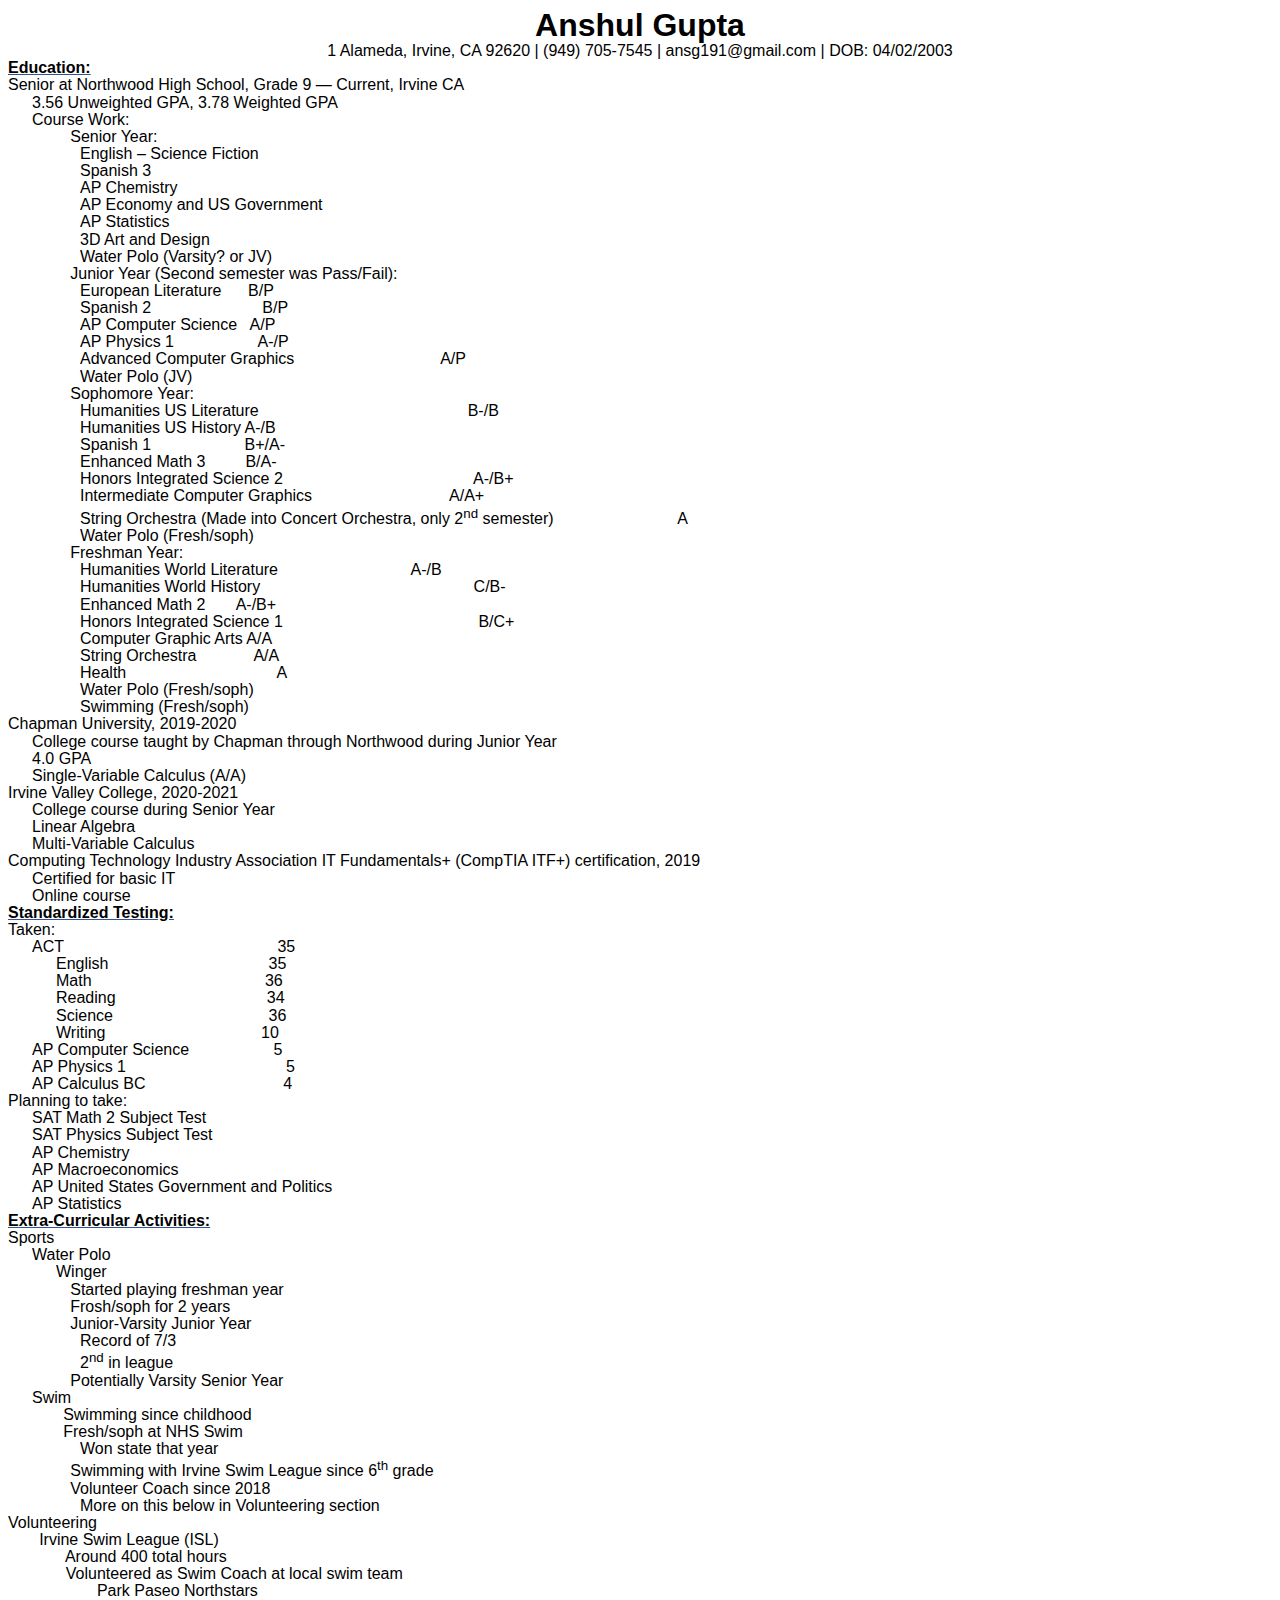
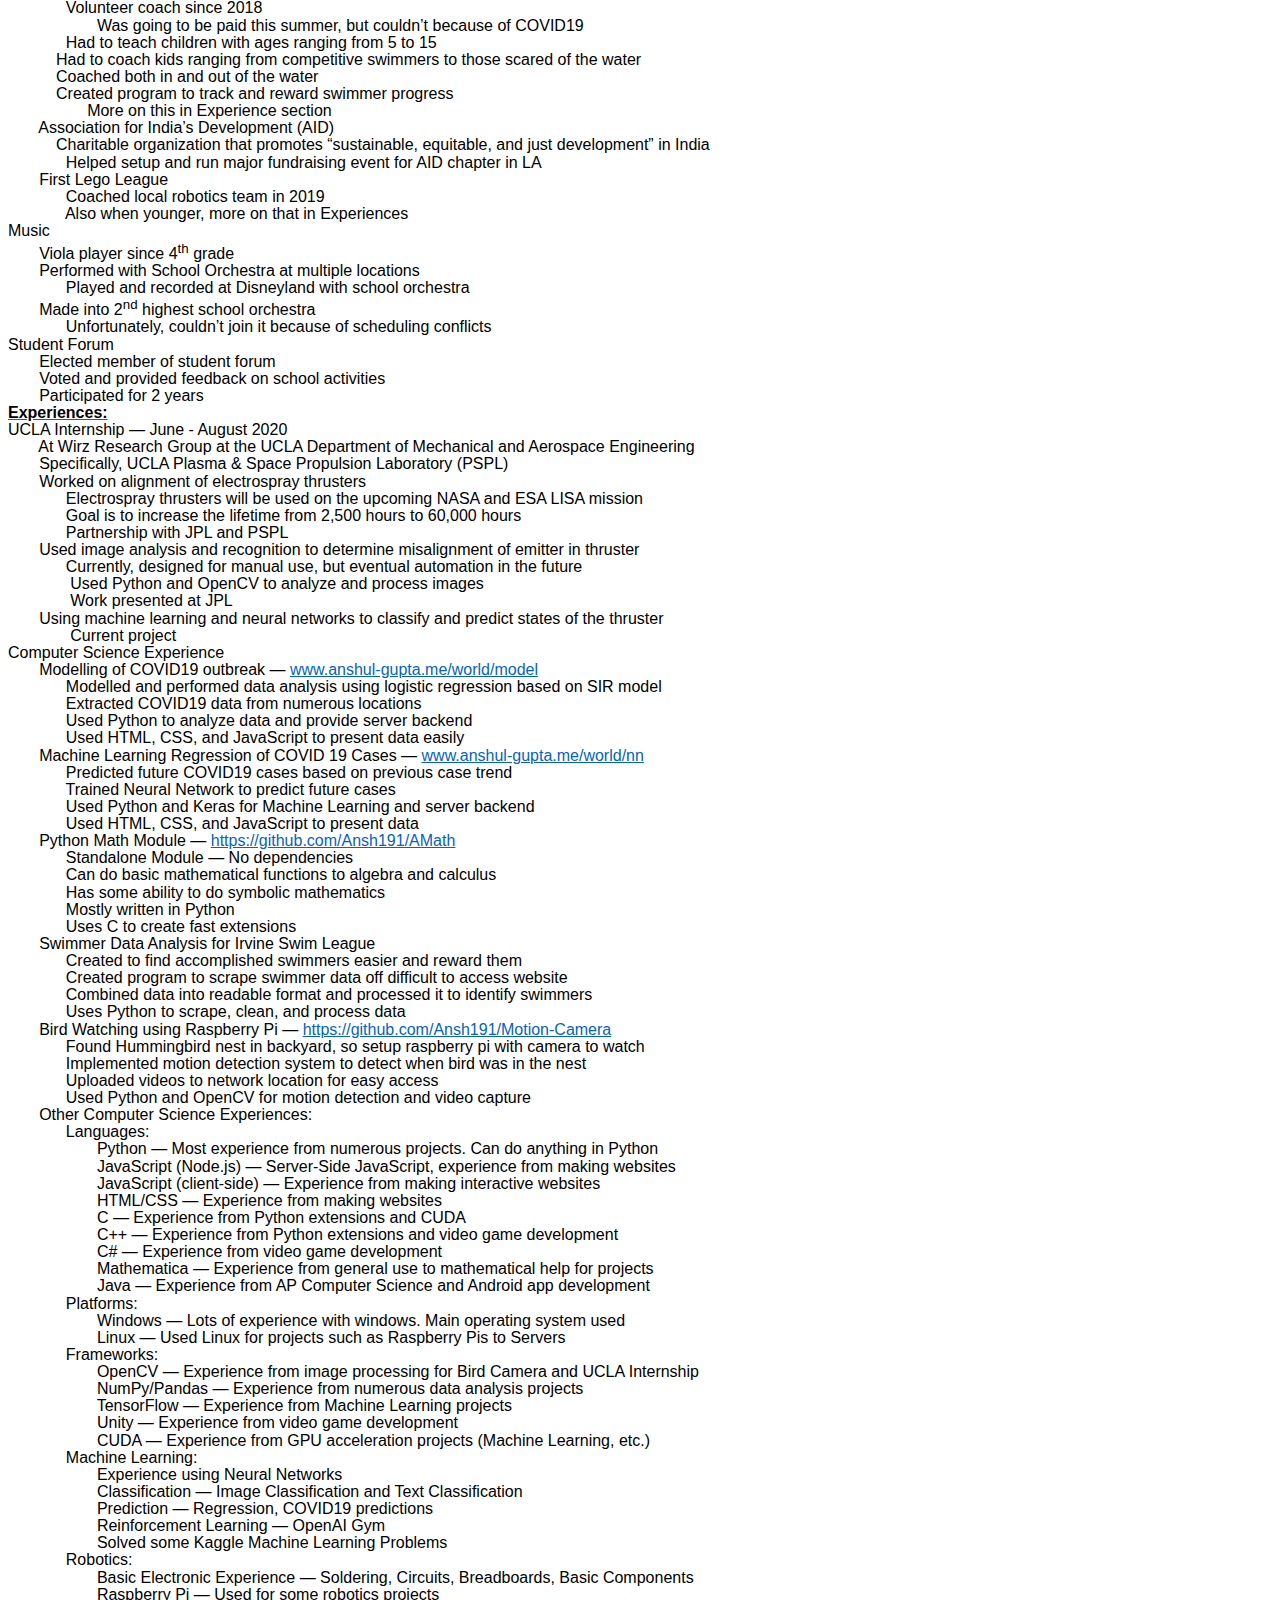
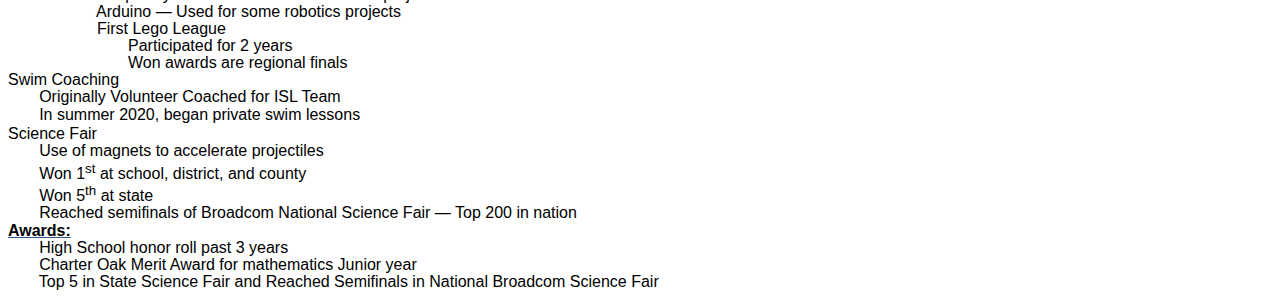
==== Anshul_Gupta_Experiences.html @ 7b988333 "Resume upload 2" ====
<html xmlns:v="urn:schemas-microsoft-com:vml"
xmlns:o="urn:schemas-microsoft-com:office:office"
xmlns:w="urn:schemas-microsoft-com:office:word"
xmlns:m="http://schemas.microsoft.com/office/2004/12/omml"
xmlns="http://www.w3.org/TR/REC-html40">

<head>
<meta http-equiv=Content-Type content="text/html; charset=windows-1252">
<meta name=ProgId content=Word.Document>
<meta name=Generator content="Microsoft Word 15">
<meta name=Originator content="Microsoft Word 15">
<link rel=File-List href="Anshul_Gupta_Experiences_files/filelist.xml">
<!--[if gte mso 9]><xml>
 <o:DocumentProperties>
  <o:Author>Anshul Gupta</o:Author>
  <o:LastAuthor>Anshul Gupta</o:LastAuthor>
  <o:Revision>2</o:Revision>
  <o:TotalTime>408</o:TotalTime>
  <o:Created>2020-08-03T23:43:00Z</o:Created>
  <o:LastSaved>2020-08-03T23:43:00Z</o:LastSaved>
  <o:Pages>5</o:Pages>
  <o:Words>1197</o:Words>
  <o:Characters>6829</o:Characters>
  <o:Lines>56</o:Lines>
  <o:Paragraphs>16</o:Paragraphs>
  <o:CharactersWithSpaces>8010</o:CharactersWithSpaces>
  <o:Version>16.00</o:Version>
 </o:DocumentProperties>
 <o:OfficeDocumentSettings>
  <o:AllowPNG/>
 </o:OfficeDocumentSettings>
</xml><![endif]-->
<link rel=dataStoreItem href="Anshul_Gupta_Experiences_files/item0001.xml"
target="Anshul_Gupta_Experiences_files/props002.xml">
<link rel=themeData href="Anshul_Gupta_Experiences_files/themedata.thmx">
<link rel=colorSchemeMapping
href="Anshul_Gupta_Experiences_files/colorschememapping.xml">
<!--[if gte mso 9]><xml>
 <w:WordDocument>
  <w:SpellingState>Clean</w:SpellingState>
  <w:GrammarState>Clean</w:GrammarState>
  <w:TrackMoves/>
  <w:TrackFormatting/>
  <w:PunctuationKerning/>
  <w:ValidateAgainstSchemas/>
  <w:SaveIfXMLInvalid>false</w:SaveIfXMLInvalid>
  <w:IgnoreMixedContent>false</w:IgnoreMixedContent>
  <w:AlwaysShowPlaceholderText>false</w:AlwaysShowPlaceholderText>
  <w:DoNotPromoteQF/>
  <w:LidThemeOther>EN-US</w:LidThemeOther>
  <w:LidThemeAsian>X-NONE</w:LidThemeAsian>
  <w:LidThemeComplexScript>X-NONE</w:LidThemeComplexScript>
  <w:Compatibility>
   <w:BreakWrappedTables/>
   <w:SnapToGridInCell/>
   <w:WrapTextWithPunct/>
   <w:UseAsianBreakRules/>
   <w:DontGrowAutofit/>
   <w:SplitPgBreakAndParaMark/>
   <w:EnableOpenTypeKerning/>
   <w:DontFlipMirrorIndents/>
   <w:OverrideTableStyleHps/>
  </w:Compatibility>
  <m:mathPr>
   <m:mathFont m:val="Cambria Math"/>
   <m:brkBin m:val="before"/>
   <m:brkBinSub m:val="&#45;-"/>
   <m:smallFrac m:val="off"/>
   <m:dispDef/>
   <m:lMargin m:val="0"/>
   <m:rMargin m:val="0"/>
   <m:defJc m:val="centerGroup"/>
   <m:wrapIndent m:val="1440"/>
   <m:intLim m:val="subSup"/>
   <m:naryLim m:val="undOvr"/>
  </m:mathPr></w:WordDocument>
</xml><![endif]--><!--[if gte mso 9]><xml>
 <w:LatentStyles DefLockedState="false" DefUnhideWhenUsed="false"
  DefSemiHidden="false" DefQFormat="false" DefPriority="99"
  LatentStyleCount="376">
  <w:LsdException Locked="false" Priority="0" QFormat="true" Name="Normal"/>
  <w:LsdException Locked="false" Priority="9" QFormat="true" Name="heading 1"/>
  <w:LsdException Locked="false" Priority="9" SemiHidden="true"
   UnhideWhenUsed="true" QFormat="true" Name="heading 2"/>
  <w:LsdException Locked="false" Priority="9" SemiHidden="true"
   UnhideWhenUsed="true" QFormat="true" Name="heading 3"/>
  <w:LsdException Locked="false" Priority="9" SemiHidden="true"
   UnhideWhenUsed="true" QFormat="true" Name="heading 4"/>
  <w:LsdException Locked="false" Priority="9" SemiHidden="true"
   UnhideWhenUsed="true" QFormat="true" Name="heading 5"/>
  <w:LsdException Locked="false" Priority="9" SemiHidden="true"
   UnhideWhenUsed="true" QFormat="true" Name="heading 6"/>
  <w:LsdException Locked="false" Priority="9" SemiHidden="true"
   UnhideWhenUsed="true" QFormat="true" Name="heading 7"/>
  <w:LsdException Locked="false" Priority="9" SemiHidden="true"
   UnhideWhenUsed="true" QFormat="true" Name="heading 8"/>
  <w:LsdException Locked="false" Priority="9" SemiHidden="true"
   UnhideWhenUsed="true" QFormat="true" Name="heading 9"/>
  <w:LsdException Locked="false" SemiHidden="true" UnhideWhenUsed="true"
   Name="index 1"/>
  <w:LsdException Locked="false" SemiHidden="true" UnhideWhenUsed="true"
   Name="index 2"/>
  <w:LsdException Locked="false" SemiHidden="true" UnhideWhenUsed="true"
   Name="index 3"/>
  <w:LsdException Locked="false" SemiHidden="true" UnhideWhenUsed="true"
   Name="index 4"/>
  <w:LsdException Locked="false" SemiHidden="true" UnhideWhenUsed="true"
   Name="index 5"/>
  <w:LsdException Locked="false" SemiHidden="true" UnhideWhenUsed="true"
   Name="index 6"/>
  <w:LsdException Locked="false" SemiHidden="true" UnhideWhenUsed="true"
   Name="index 7"/>
  <w:LsdException Locked="false" SemiHidden="true" UnhideWhenUsed="true"
   Name="index 8"/>
  <w:LsdException Locked="false" SemiHidden="true" UnhideWhenUsed="true"
   Name="index 9"/>
  <w:LsdException Locked="false" Priority="39" SemiHidden="true"
   UnhideWhenUsed="true" Name="toc 1"/>
  <w:LsdException Locked="false" Priority="39" SemiHidden="true"
   UnhideWhenUsed="true" Name="toc 2"/>
  <w:LsdException Locked="false" Priority="39" SemiHidden="true"
   UnhideWhenUsed="true" Name="toc 3"/>
  <w:LsdException Locked="false" Priority="39" SemiHidden="true"
   UnhideWhenUsed="true" Name="toc 4"/>
  <w:LsdException Locked="false" Priority="39" SemiHidden="true"
   UnhideWhenUsed="true" Name="toc 5"/>
  <w:LsdException Locked="false" Priority="39" SemiHidden="true"
   UnhideWhenUsed="true" Name="toc 6"/>
  <w:LsdException Locked="false" Priority="39" SemiHidden="true"
   UnhideWhenUsed="true" Name="toc 7"/>
  <w:LsdException Locked="false" Priority="39" SemiHidden="true"
   UnhideWhenUsed="true" Name="toc 8"/>
  <w:LsdException Locked="false" Priority="39" SemiHidden="true"
   UnhideWhenUsed="true" Name="toc 9"/>
  <w:LsdException Locked="false" SemiHidden="true" UnhideWhenUsed="true"
   Name="Normal Indent"/>
  <w:LsdException Locked="false" SemiHidden="true" UnhideWhenUsed="true"
   Name="footnote text"/>
  <w:LsdException Locked="false" SemiHidden="true" UnhideWhenUsed="true"
   Name="annotation text"/>
  <w:LsdException Locked="false" SemiHidden="true" UnhideWhenUsed="true"
   Name="header"/>
  <w:LsdException Locked="false" SemiHidden="true" UnhideWhenUsed="true"
   Name="footer"/>
  <w:LsdException Locked="false" SemiHidden="true" UnhideWhenUsed="true"
   Name="index heading"/>
  <w:LsdException Locked="false" Priority="35" SemiHidden="true"
   UnhideWhenUsed="true" QFormat="true" Name="caption"/>
  <w:LsdException Locked="false" SemiHidden="true" UnhideWhenUsed="true"
   Name="table of figures"/>
  <w:LsdException Locked="false" SemiHidden="true" UnhideWhenUsed="true"
   Name="envelope address"/>
  <w:LsdException Locked="false" SemiHidden="true" UnhideWhenUsed="true"
   Name="envelope return"/>
  <w:LsdException Locked="false" SemiHidden="true" UnhideWhenUsed="true"
   Name="footnote reference"/>
  <w:LsdException Locked="false" SemiHidden="true" UnhideWhenUsed="true"
   Name="annotation reference"/>
  <w:LsdException Locked="false" SemiHidden="true" UnhideWhenUsed="true"
   Name="line number"/>
  <w:LsdException Locked="false" SemiHidden="true" UnhideWhenUsed="true"
   Name="page number"/>
  <w:LsdException Locked="false" SemiHidden="true" UnhideWhenUsed="true"
   Name="endnote reference"/>
  <w:LsdException Locked="false" SemiHidden="true" UnhideWhenUsed="true"
   Name="endnote text"/>
  <w:LsdException Locked="false" SemiHidden="true" UnhideWhenUsed="true"
   Name="table of authorities"/>
  <w:LsdException Locked="false" SemiHidden="true" UnhideWhenUsed="true"
   Name="macro"/>
  <w:LsdException Locked="false" SemiHidden="true" UnhideWhenUsed="true"
   Name="toa heading"/>
  <w:LsdException Locked="false" SemiHidden="true" UnhideWhenUsed="true"
   Name="List"/>
  <w:LsdException Locked="false" SemiHidden="true" UnhideWhenUsed="true"
   Name="List Bullet"/>
  <w:LsdException Locked="false" SemiHidden="true" UnhideWhenUsed="true"
   Name="List Number"/>
  <w:LsdException Locked="false" SemiHidden="true" UnhideWhenUsed="true"
   Name="List 2"/>
  <w:LsdException Locked="false" SemiHidden="true" UnhideWhenUsed="true"
   Name="List 3"/>
  <w:LsdException Locked="false" SemiHidden="true" UnhideWhenUsed="true"
   Name="List 4"/>
  <w:LsdException Locked="false" SemiHidden="true" UnhideWhenUsed="true"
   Name="List 5"/>
  <w:LsdException Locked="false" SemiHidden="true" UnhideWhenUsed="true"
   Name="List Bullet 2"/>
  <w:LsdException Locked="false" SemiHidden="true" UnhideWhenUsed="true"
   Name="List Bullet 3"/>
  <w:LsdException Locked="false" SemiHidden="true" UnhideWhenUsed="true"
   Name="List Bullet 4"/>
  <w:LsdException Locked="false" SemiHidden="true" UnhideWhenUsed="true"
   Name="List Bullet 5"/>
  <w:LsdException Locked="false" SemiHidden="true" UnhideWhenUsed="true"
   Name="List Number 2"/>
  <w:LsdException Locked="false" SemiHidden="true" UnhideWhenUsed="true"
   Name="List Number 3"/>
  <w:LsdException Locked="false" SemiHidden="true" UnhideWhenUsed="true"
   Name="List Number 4"/>
  <w:LsdException Locked="false" SemiHidden="true" UnhideWhenUsed="true"
   Name="List Number 5"/>
  <w:LsdException Locked="false" Priority="10" QFormat="true" Name="Title"/>
  <w:LsdException Locked="false" SemiHidden="true" UnhideWhenUsed="true"
   Name="Closing"/>
  <w:LsdException Locked="false" SemiHidden="true" UnhideWhenUsed="true"
   Name="Signature"/>
  <w:LsdException Locked="false" Priority="1" SemiHidden="true"
   UnhideWhenUsed="true" Name="Default Paragraph Font"/>
  <w:LsdException Locked="false" SemiHidden="true" UnhideWhenUsed="true"
   Name="Body Text"/>
  <w:LsdException Locked="false" SemiHidden="true" UnhideWhenUsed="true"
   Name="Body Text Indent"/>
  <w:LsdException Locked="false" SemiHidden="true" UnhideWhenUsed="true"
   Name="List Continue"/>
  <w:LsdException Locked="false" SemiHidden="true" UnhideWhenUsed="true"
   Name="List Continue 2"/>
  <w:LsdException Locked="false" SemiHidden="true" UnhideWhenUsed="true"
   Name="List Continue 3"/>
  <w:LsdException Locked="false" SemiHidden="true" UnhideWhenUsed="true"
   Name="List Continue 4"/>
  <w:LsdException Locked="false" SemiHidden="true" UnhideWhenUsed="true"
   Name="List Continue 5"/>
  <w:LsdException Locked="false" SemiHidden="true" UnhideWhenUsed="true"
   Name="Message Header"/>
  <w:LsdException Locked="false" Priority="11" QFormat="true" Name="Subtitle"/>
  <w:LsdException Locked="false" SemiHidden="true" UnhideWhenUsed="true"
   Name="Salutation"/>
  <w:LsdException Locked="false" SemiHidden="true" UnhideWhenUsed="true"
   Name="Date"/>
  <w:LsdException Locked="false" SemiHidden="true" UnhideWhenUsed="true"
   Name="Body Text First Indent"/>
  <w:LsdException Locked="false" SemiHidden="true" UnhideWhenUsed="true"
   Name="Body Text First Indent 2"/>
  <w:LsdException Locked="false" SemiHidden="true" UnhideWhenUsed="true"
   Name="Note Heading"/>
  <w:LsdException Locked="false" SemiHidden="true" UnhideWhenUsed="true"
   Name="Body Text 2"/>
  <w:LsdException Locked="false" SemiHidden="true" UnhideWhenUsed="true"
   Name="Body Text 3"/>
  <w:LsdException Locked="false" SemiHidden="true" UnhideWhenUsed="true"
   Name="Body Text Indent 2"/>
  <w:LsdException Locked="false" SemiHidden="true" UnhideWhenUsed="true"
   Name="Body Text Indent 3"/>
  <w:LsdException Locked="false" SemiHidden="true" UnhideWhenUsed="true"
   Name="Block Text"/>
  <w:LsdException Locked="false" SemiHidden="true" UnhideWhenUsed="true"
   Name="Hyperlink"/>
  <w:LsdException Locked="false" SemiHidden="true" UnhideWhenUsed="true"
   Name="FollowedHyperlink"/>
  <w:LsdException Locked="false" Priority="22" QFormat="true" Name="Strong"/>
  <w:LsdException Locked="false" Priority="20" QFormat="true" Name="Emphasis"/>
  <w:LsdException Locked="false" SemiHidden="true" UnhideWhenUsed="true"
   Name="Document Map"/>
  <w:LsdException Locked="false" SemiHidden="true" UnhideWhenUsed="true"
   Name="Plain Text"/>
  <w:LsdException Locked="false" SemiHidden="true" UnhideWhenUsed="true"
   Name="E-mail Signature"/>
  <w:LsdException Locked="false" SemiHidden="true" UnhideWhenUsed="true"
   Name="HTML Top of Form"/>
  <w:LsdException Locked="false" SemiHidden="true" UnhideWhenUsed="true"
   Name="HTML Bottom of Form"/>
  <w:LsdException Locked="false" SemiHidden="true" UnhideWhenUsed="true"
   Name="Normal (Web)"/>
  <w:LsdException Locked="false" SemiHidden="true" UnhideWhenUsed="true"
   Name="HTML Acronym"/>
  <w:LsdException Locked="false" SemiHidden="true" UnhideWhenUsed="true"
   Name="HTML Address"/>
  <w:LsdException Locked="false" SemiHidden="true" UnhideWhenUsed="true"
   Name="HTML Cite"/>
  <w:LsdException Locked="false" SemiHidden="true" UnhideWhenUsed="true"
   Name="HTML Code"/>
  <w:LsdException Locked="false" SemiHidden="true" UnhideWhenUsed="true"
   Name="HTML Definition"/>
  <w:LsdException Locked="false" SemiHidden="true" UnhideWhenUsed="true"
   Name="HTML Keyboard"/>
  <w:LsdException Locked="false" SemiHidden="true" UnhideWhenUsed="true"
   Name="HTML Preformatted"/>
  <w:LsdException Locked="false" SemiHidden="true" UnhideWhenUsed="true"
   Name="HTML Sample"/>
  <w:LsdException Locked="false" SemiHidden="true" UnhideWhenUsed="true"
   Name="HTML Typewriter"/>
  <w:LsdException Locked="false" SemiHidden="true" UnhideWhenUsed="true"
   Name="HTML Variable"/>
  <w:LsdException Locked="false" SemiHidden="true" UnhideWhenUsed="true"
   Name="Normal Table"/>
  <w:LsdException Locked="false" SemiHidden="true" UnhideWhenUsed="true"
   Name="annotation subject"/>
  <w:LsdException Locked="false" SemiHidden="true" UnhideWhenUsed="true"
   Name="No List"/>
  <w:LsdException Locked="false" SemiHidden="true" UnhideWhenUsed="true"
   Name="Outline List 1"/>
  <w:LsdException Locked="false" SemiHidden="true" UnhideWhenUsed="true"
   Name="Outline List 2"/>
  <w:LsdException Locked="false" SemiHidden="true" UnhideWhenUsed="true"
   Name="Outline List 3"/>
  <w:LsdException Locked="false" SemiHidden="true" UnhideWhenUsed="true"
   Name="Table Simple 1"/>
  <w:LsdException Locked="false" SemiHidden="true" UnhideWhenUsed="true"
   Name="Table Simple 2"/>
  <w:LsdException Locked="false" SemiHidden="true" UnhideWhenUsed="true"
   Name="Table Simple 3"/>
  <w:LsdException Locked="false" SemiHidden="true" UnhideWhenUsed="true"
   Name="Table Classic 1"/>
  <w:LsdException Locked="false" SemiHidden="true" UnhideWhenUsed="true"
   Name="Table Classic 2"/>
  <w:LsdException Locked="false" SemiHidden="true" UnhideWhenUsed="true"
   Name="Table Classic 3"/>
  <w:LsdException Locked="false" SemiHidden="true" UnhideWhenUsed="true"
   Name="Table Classic 4"/>
  <w:LsdException Locked="false" SemiHidden="true" UnhideWhenUsed="true"
   Name="Table Colorful 1"/>
  <w:LsdException Locked="false" SemiHidden="true" UnhideWhenUsed="true"
   Name="Table Colorful 2"/>
  <w:LsdException Locked="false" SemiHidden="true" UnhideWhenUsed="true"
   Name="Table Colorful 3"/>
  <w:LsdException Locked="false" SemiHidden="true" UnhideWhenUsed="true"
   Name="Table Columns 1"/>
  <w:LsdException Locked="false" SemiHidden="true" UnhideWhenUsed="true"
   Name="Table Columns 2"/>
  <w:LsdException Locked="false" SemiHidden="true" UnhideWhenUsed="true"
   Name="Table Columns 3"/>
  <w:LsdException Locked="false" SemiHidden="true" UnhideWhenUsed="true"
   Name="Table Columns 4"/>
  <w:LsdException Locked="false" SemiHidden="true" UnhideWhenUsed="true"
   Name="Table Columns 5"/>
  <w:LsdException Locked="false" SemiHidden="true" UnhideWhenUsed="true"
   Name="Table Grid 1"/>
  <w:LsdException Locked="false" SemiHidden="true" UnhideWhenUsed="true"
   Name="Table Grid 2"/>
  <w:LsdException Locked="false" SemiHidden="true" UnhideWhenUsed="true"
   Name="Table Grid 3"/>
  <w:LsdException Locked="false" SemiHidden="true" UnhideWhenUsed="true"
   Name="Table Grid 4"/>
  <w:LsdException Locked="false" SemiHidden="true" UnhideWhenUsed="true"
   Name="Table Grid 5"/>
  <w:LsdException Locked="false" SemiHidden="true" UnhideWhenUsed="true"
   Name="Table Grid 6"/>
  <w:LsdException Locked="false" SemiHidden="true" UnhideWhenUsed="true"
   Name="Table Grid 7"/>
  <w:LsdException Locked="false" SemiHidden="true" UnhideWhenUsed="true"
   Name="Table Grid 8"/>
  <w:LsdException Locked="false" SemiHidden="true" UnhideWhenUsed="true"
   Name="Table List 1"/>
  <w:LsdException Locked="false" SemiHidden="true" UnhideWhenUsed="true"
   Name="Table List 2"/>
  <w:LsdException Locked="false" SemiHidden="true" UnhideWhenUsed="true"
   Name="Table List 3"/>
  <w:LsdException Locked="false" SemiHidden="true" UnhideWhenUsed="true"
   Name="Table List 4"/>
  <w:LsdException Locked="false" SemiHidden="true" UnhideWhenUsed="true"
   Name="Table List 5"/>
  <w:LsdException Locked="false" SemiHidden="true" UnhideWhenUsed="true"
   Name="Table List 6"/>
  <w:LsdException Locked="false" SemiHidden="true" UnhideWhenUsed="true"
   Name="Table List 7"/>
  <w:LsdException Locked="false" SemiHidden="true" UnhideWhenUsed="true"
   Name="Table List 8"/>
  <w:LsdException Locked="false" SemiHidden="true" UnhideWhenUsed="true"
   Name="Table 3D effects 1"/>
  <w:LsdException Locked="false" SemiHidden="true" UnhideWhenUsed="true"
   Name="Table 3D effects 2"/>
  <w:LsdException Locked="false" SemiHidden="true" UnhideWhenUsed="true"
   Name="Table 3D effects 3"/>
  <w:LsdException Locked="false" SemiHidden="true" UnhideWhenUsed="true"
   Name="Table Contemporary"/>
  <w:LsdException Locked="false" SemiHidden="true" UnhideWhenUsed="true"
   Name="Table Elegant"/>
  <w:LsdException Locked="false" SemiHidden="true" UnhideWhenUsed="true"
   Name="Table Professional"/>
  <w:LsdException Locked="false" SemiHidden="true" UnhideWhenUsed="true"
   Name="Table Subtle 1"/>
  <w:LsdException Locked="false" SemiHidden="true" UnhideWhenUsed="true"
   Name="Table Subtle 2"/>
  <w:LsdException Locked="false" SemiHidden="true" UnhideWhenUsed="true"
   Name="Table Web 1"/>
  <w:LsdException Locked="false" SemiHidden="true" UnhideWhenUsed="true"
   Name="Table Web 2"/>
  <w:LsdException Locked="false" SemiHidden="true" UnhideWhenUsed="true"
   Name="Table Web 3"/>
  <w:LsdException Locked="false" SemiHidden="true" UnhideWhenUsed="true"
   Name="Balloon Text"/>
  <w:LsdException Locked="false" Priority="39" Name="Table Grid"/>
  <w:LsdException Locked="false" SemiHidden="true" UnhideWhenUsed="true"
   Name="Table Theme"/>
  <w:LsdException Locked="false" SemiHidden="true" Name="Placeholder Text"/>
  <w:LsdException Locked="false" Priority="1" QFormat="true" Name="No Spacing"/>
  <w:LsdException Locked="false" Priority="60" Name="Light Shading"/>
  <w:LsdException Locked="false" Priority="61" Name="Light List"/>
  <w:LsdException Locked="false" Priority="62" Name="Light Grid"/>
  <w:LsdException Locked="false" Priority="63" Name="Medium Shading 1"/>
  <w:LsdException Locked="false" Priority="64" Name="Medium Shading 2"/>
  <w:LsdException Locked="false" Priority="65" Name="Medium List 1"/>
  <w:LsdException Locked="false" Priority="66" Name="Medium List 2"/>
  <w:LsdException Locked="false" Priority="67" Name="Medium Grid 1"/>
  <w:LsdException Locked="false" Priority="68" Name="Medium Grid 2"/>
  <w:LsdException Locked="false" Priority="69" Name="Medium Grid 3"/>
  <w:LsdException Locked="false" Priority="70" Name="Dark List"/>
  <w:LsdException Locked="false" Priority="71" Name="Colorful Shading"/>
  <w:LsdException Locked="false" Priority="72" Name="Colorful List"/>
  <w:LsdException Locked="false" Priority="73" Name="Colorful Grid"/>
  <w:LsdException Locked="false" Priority="60" Name="Light Shading Accent 1"/>
  <w:LsdException Locked="false" Priority="61" Name="Light List Accent 1"/>
  <w:LsdException Locked="false" Priority="62" Name="Light Grid Accent 1"/>
  <w:LsdException Locked="false" Priority="63" Name="Medium Shading 1 Accent 1"/>
  <w:LsdException Locked="false" Priority="64" Name="Medium Shading 2 Accent 1"/>
  <w:LsdException Locked="false" Priority="65" Name="Medium List 1 Accent 1"/>
  <w:LsdException Locked="false" SemiHidden="true" Name="Revision"/>
  <w:LsdException Locked="false" Priority="34" QFormat="true"
   Name="List Paragraph"/>
  <w:LsdException Locked="false" Priority="29" QFormat="true" Name="Quote"/>
  <w:LsdException Locked="false" Priority="30" QFormat="true"
   Name="Intense Quote"/>
  <w:LsdException Locked="false" Priority="66" Name="Medium List 2 Accent 1"/>
  <w:LsdException Locked="false" Priority="67" Name="Medium Grid 1 Accent 1"/>
  <w:LsdException Locked="false" Priority="68" Name="Medium Grid 2 Accent 1"/>
  <w:LsdException Locked="false" Priority="69" Name="Medium Grid 3 Accent 1"/>
  <w:LsdException Locked="false" Priority="70" Name="Dark List Accent 1"/>
  <w:LsdException Locked="false" Priority="71" Name="Colorful Shading Accent 1"/>
  <w:LsdException Locked="false" Priority="72" Name="Colorful List Accent 1"/>
  <w:LsdException Locked="false" Priority="73" Name="Colorful Grid Accent 1"/>
  <w:LsdException Locked="false" Priority="60" Name="Light Shading Accent 2"/>
  <w:LsdException Locked="false" Priority="61" Name="Light List Accent 2"/>
  <w:LsdException Locked="false" Priority="62" Name="Light Grid Accent 2"/>
  <w:LsdException Locked="false" Priority="63" Name="Medium Shading 1 Accent 2"/>
  <w:LsdException Locked="false" Priority="64" Name="Medium Shading 2 Accent 2"/>
  <w:LsdException Locked="false" Priority="65" Name="Medium List 1 Accent 2"/>
  <w:LsdException Locked="false" Priority="66" Name="Medium List 2 Accent 2"/>
  <w:LsdException Locked="false" Priority="67" Name="Medium Grid 1 Accent 2"/>
  <w:LsdException Locked="false" Priority="68" Name="Medium Grid 2 Accent 2"/>
  <w:LsdException Locked="false" Priority="69" Name="Medium Grid 3 Accent 2"/>
  <w:LsdException Locked="false" Priority="70" Name="Dark List Accent 2"/>
  <w:LsdException Locked="false" Priority="71" Name="Colorful Shading Accent 2"/>
  <w:LsdException Locked="false" Priority="72" Name="Colorful List Accent 2"/>
  <w:LsdException Locked="false" Priority="73" Name="Colorful Grid Accent 2"/>
  <w:LsdException Locked="false" Priority="60" Name="Light Shading Accent 3"/>
  <w:LsdException Locked="false" Priority="61" Name="Light List Accent 3"/>
  <w:LsdException Locked="false" Priority="62" Name="Light Grid Accent 3"/>
  <w:LsdException Locked="false" Priority="63" Name="Medium Shading 1 Accent 3"/>
  <w:LsdException Locked="false" Priority="64" Name="Medium Shading 2 Accent 3"/>
  <w:LsdException Locked="false" Priority="65" Name="Medium List 1 Accent 3"/>
  <w:LsdException Locked="false" Priority="66" Name="Medium List 2 Accent 3"/>
  <w:LsdException Locked="false" Priority="67" Name="Medium Grid 1 Accent 3"/>
  <w:LsdException Locked="false" Priority="68" Name="Medium Grid 2 Accent 3"/>
  <w:LsdException Locked="false" Priority="69" Name="Medium Grid 3 Accent 3"/>
  <w:LsdException Locked="false" Priority="70" Name="Dark List Accent 3"/>
  <w:LsdException Locked="false" Priority="71" Name="Colorful Shading Accent 3"/>
  <w:LsdException Locked="false" Priority="72" Name="Colorful List Accent 3"/>
  <w:LsdException Locked="false" Priority="73" Name="Colorful Grid Accent 3"/>
  <w:LsdException Locked="false" Priority="60" Name="Light Shading Accent 4"/>
  <w:LsdException Locked="false" Priority="61" Name="Light List Accent 4"/>
  <w:LsdException Locked="false" Priority="62" Name="Light Grid Accent 4"/>
  <w:LsdException Locked="false" Priority="63" Name="Medium Shading 1 Accent 4"/>
  <w:LsdException Locked="false" Priority="64" Name="Medium Shading 2 Accent 4"/>
  <w:LsdException Locked="false" Priority="65" Name="Medium List 1 Accent 4"/>
  <w:LsdException Locked="false" Priority="66" Name="Medium List 2 Accent 4"/>
  <w:LsdException Locked="false" Priority="67" Name="Medium Grid 1 Accent 4"/>
  <w:LsdException Locked="false" Priority="68" Name="Medium Grid 2 Accent 4"/>
  <w:LsdException Locked="false" Priority="69" Name="Medium Grid 3 Accent 4"/>
  <w:LsdException Locked="false" Priority="70" Name="Dark List Accent 4"/>
  <w:LsdException Locked="false" Priority="71" Name="Colorful Shading Accent 4"/>
  <w:LsdException Locked="false" Priority="72" Name="Colorful List Accent 4"/>
  <w:LsdException Locked="false" Priority="73" Name="Colorful Grid Accent 4"/>
  <w:LsdException Locked="false" Priority="60" Name="Light Shading Accent 5"/>
  <w:LsdException Locked="false" Priority="61" Name="Light List Accent 5"/>
  <w:LsdException Locked="false" Priority="62" Name="Light Grid Accent 5"/>
  <w:LsdException Locked="false" Priority="63" Name="Medium Shading 1 Accent 5"/>
  <w:LsdException Locked="false" Priority="64" Name="Medium Shading 2 Accent 5"/>
  <w:LsdException Locked="false" Priority="65" Name="Medium List 1 Accent 5"/>
  <w:LsdException Locked="false" Priority="66" Name="Medium List 2 Accent 5"/>
  <w:LsdException Locked="false" Priority="67" Name="Medium Grid 1 Accent 5"/>
  <w:LsdException Locked="false" Priority="68" Name="Medium Grid 2 Accent 5"/>
  <w:LsdException Locked="false" Priority="69" Name="Medium Grid 3 Accent 5"/>
  <w:LsdException Locked="false" Priority="70" Name="Dark List Accent 5"/>
  <w:LsdException Locked="false" Priority="71" Name="Colorful Shading Accent 5"/>
  <w:LsdException Locked="false" Priority="72" Name="Colorful List Accent 5"/>
  <w:LsdException Locked="false" Priority="73" Name="Colorful Grid Accent 5"/>
  <w:LsdException Locked="false" Priority="60" Name="Light Shading Accent 6"/>
  <w:LsdException Locked="false" Priority="61" Name="Light List Accent 6"/>
  <w:LsdException Locked="false" Priority="62" Name="Light Grid Accent 6"/>
  <w:LsdException Locked="false" Priority="63" Name="Medium Shading 1 Accent 6"/>
  <w:LsdException Locked="false" Priority="64" Name="Medium Shading 2 Accent 6"/>
  <w:LsdException Locked="false" Priority="65" Name="Medium List 1 Accent 6"/>
  <w:LsdException Locked="false" Priority="66" Name="Medium List 2 Accent 6"/>
  <w:LsdException Locked="false" Priority="67" Name="Medium Grid 1 Accent 6"/>
  <w:LsdException Locked="false" Priority="68" Name="Medium Grid 2 Accent 6"/>
  <w:LsdException Locked="false" Priority="69" Name="Medium Grid 3 Accent 6"/>
  <w:LsdException Locked="false" Priority="70" Name="Dark List Accent 6"/>
  <w:LsdException Locked="false" Priority="71" Name="Colorful Shading Accent 6"/>
  <w:LsdException Locked="false" Priority="72" Name="Colorful List Accent 6"/>
  <w:LsdException Locked="false" Priority="73" Name="Colorful Grid Accent 6"/>
  <w:LsdException Locked="false" Priority="19" QFormat="true"
   Name="Subtle Emphasis"/>
  <w:LsdException Locked="false" Priority="21" QFormat="true"
   Name="Intense Emphasis"/>
  <w:LsdException Locked="false" Priority="31" QFormat="true"
   Name="Subtle Reference"/>
  <w:LsdException Locked="false" Priority="32" QFormat="true"
   Name="Intense Reference"/>
  <w:LsdException Locked="false" Priority="33" QFormat="true" Name="Book Title"/>
  <w:LsdException Locked="false" Priority="37" SemiHidden="true"
   UnhideWhenUsed="true" Name="Bibliography"/>
  <w:LsdException Locked="false" Priority="39" SemiHidden="true"
   UnhideWhenUsed="true" QFormat="true" Name="TOC Heading"/>
  <w:LsdException Locked="false" Priority="41" Name="Plain Table 1"/>
  <w:LsdException Locked="false" Priority="42" Name="Plain Table 2"/>
  <w:LsdException Locked="false" Priority="43" Name="Plain Table 3"/>
  <w:LsdException Locked="false" Priority="44" Name="Plain Table 4"/>
  <w:LsdException Locked="false" Priority="45" Name="Plain Table 5"/>
  <w:LsdException Locked="false" Priority="40" Name="Grid Table Light"/>
  <w:LsdException Locked="false" Priority="46" Name="Grid Table 1 Light"/>
  <w:LsdException Locked="false" Priority="47" Name="Grid Table 2"/>
  <w:LsdException Locked="false" Priority="48" Name="Grid Table 3"/>
  <w:LsdException Locked="false" Priority="49" Name="Grid Table 4"/>
  <w:LsdException Locked="false" Priority="50" Name="Grid Table 5 Dark"/>
  <w:LsdException Locked="false" Priority="51" Name="Grid Table 6 Colorful"/>
  <w:LsdException Locked="false" Priority="52" Name="Grid Table 7 Colorful"/>
  <w:LsdException Locked="false" Priority="46"
   Name="Grid Table 1 Light Accent 1"/>
  <w:LsdException Locked="false" Priority="47" Name="Grid Table 2 Accent 1"/>
  <w:LsdException Locked="false" Priority="48" Name="Grid Table 3 Accent 1"/>
  <w:LsdException Locked="false" Priority="49" Name="Grid Table 4 Accent 1"/>
  <w:LsdException Locked="false" Priority="50" Name="Grid Table 5 Dark Accent 1"/>
  <w:LsdException Locked="false" Priority="51"
   Name="Grid Table 6 Colorful Accent 1"/>
  <w:LsdException Locked="false" Priority="52"
   Name="Grid Table 7 Colorful Accent 1"/>
  <w:LsdException Locked="false" Priority="46"
   Name="Grid Table 1 Light Accent 2"/>
  <w:LsdException Locked="false" Priority="47" Name="Grid Table 2 Accent 2"/>
  <w:LsdException Locked="false" Priority="48" Name="Grid Table 3 Accent 2"/>
  <w:LsdException Locked="false" Priority="49" Name="Grid Table 4 Accent 2"/>
  <w:LsdException Locked="false" Priority="50" Name="Grid Table 5 Dark Accent 2"/>
  <w:LsdException Locked="false" Priority="51"
   Name="Grid Table 6 Colorful Accent 2"/>
  <w:LsdException Locked="false" Priority="52"
   Name="Grid Table 7 Colorful Accent 2"/>
  <w:LsdException Locked="false" Priority="46"
   Name="Grid Table 1 Light Accent 3"/>
  <w:LsdException Locked="false" Priority="47" Name="Grid Table 2 Accent 3"/>
  <w:LsdException Locked="false" Priority="48" Name="Grid Table 3 Accent 3"/>
  <w:LsdException Locked="false" Priority="49" Name="Grid Table 4 Accent 3"/>
  <w:LsdException Locked="false" Priority="50" Name="Grid Table 5 Dark Accent 3"/>
  <w:LsdException Locked="false" Priority="51"
   Name="Grid Table 6 Colorful Accent 3"/>
  <w:LsdException Locked="false" Priority="52"
   Name="Grid Table 7 Colorful Accent 3"/>
  <w:LsdException Locked="false" Priority="46"
   Name="Grid Table 1 Light Accent 4"/>
  <w:LsdException Locked="false" Priority="47" Name="Grid Table 2 Accent 4"/>
  <w:LsdException Locked="false" Priority="48" Name="Grid Table 3 Accent 4"/>
  <w:LsdException Locked="false" Priority="49" Name="Grid Table 4 Accent 4"/>
  <w:LsdException Locked="false" Priority="50" Name="Grid Table 5 Dark Accent 4"/>
  <w:LsdException Locked="false" Priority="51"
   Name="Grid Table 6 Colorful Accent 4"/>
  <w:LsdException Locked="false" Priority="52"
   Name="Grid Table 7 Colorful Accent 4"/>
  <w:LsdException Locked="false" Priority="46"
   Name="Grid Table 1 Light Accent 5"/>
  <w:LsdException Locked="false" Priority="47" Name="Grid Table 2 Accent 5"/>
  <w:LsdException Locked="false" Priority="48" Name="Grid Table 3 Accent 5"/>
  <w:LsdException Locked="false" Priority="49" Name="Grid Table 4 Accent 5"/>
  <w:LsdException Locked="false" Priority="50" Name="Grid Table 5 Dark Accent 5"/>
  <w:LsdException Locked="false" Priority="51"
   Name="Grid Table 6 Colorful Accent 5"/>
  <w:LsdException Locked="false" Priority="52"
   Name="Grid Table 7 Colorful Accent 5"/>
  <w:LsdException Locked="false" Priority="46"
   Name="Grid Table 1 Light Accent 6"/>
  <w:LsdException Locked="false" Priority="47" Name="Grid Table 2 Accent 6"/>
  <w:LsdException Locked="false" Priority="48" Name="Grid Table 3 Accent 6"/>
  <w:LsdException Locked="false" Priority="49" Name="Grid Table 4 Accent 6"/>
  <w:LsdException Locked="false" Priority="50" Name="Grid Table 5 Dark Accent 6"/>
  <w:LsdException Locked="false" Priority="51"
   Name="Grid Table 6 Colorful Accent 6"/>
  <w:LsdException Locked="false" Priority="52"
   Name="Grid Table 7 Colorful Accent 6"/>
  <w:LsdException Locked="false" Priority="46" Name="List Table 1 Light"/>
  <w:LsdException Locked="false" Priority="47" Name="List Table 2"/>
  <w:LsdException Locked="false" Priority="48" Name="List Table 3"/>
  <w:LsdException Locked="false" Priority="49" Name="List Table 4"/>
  <w:LsdException Locked="false" Priority="50" Name="List Table 5 Dark"/>
  <w:LsdException Locked="false" Priority="51" Name="List Table 6 Colorful"/>
  <w:LsdException Locked="false" Priority="52" Name="List Table 7 Colorful"/>
  <w:LsdException Locked="false" Priority="46"
   Name="List Table 1 Light Accent 1"/>
  <w:LsdException Locked="false" Priority="47" Name="List Table 2 Accent 1"/>
  <w:LsdException Locked="false" Priority="48" Name="List Table 3 Accent 1"/>
  <w:LsdException Locked="false" Priority="49" Name="List Table 4 Accent 1"/>
  <w:LsdException Locked="false" Priority="50" Name="List Table 5 Dark Accent 1"/>
  <w:LsdException Locked="false" Priority="51"
   Name="List Table 6 Colorful Accent 1"/>
  <w:LsdException Locked="false" Priority="52"
   Name="List Table 7 Colorful Accent 1"/>
  <w:LsdException Locked="false" Priority="46"
   Name="List Table 1 Light Accent 2"/>
  <w:LsdException Locked="false" Priority="47" Name="List Table 2 Accent 2"/>
  <w:LsdException Locked="false" Priority="48" Name="List Table 3 Accent 2"/>
  <w:LsdException Locked="false" Priority="49" Name="List Table 4 Accent 2"/>
  <w:LsdException Locked="false" Priority="50" Name="List Table 5 Dark Accent 2"/>
  <w:LsdException Locked="false" Priority="51"
   Name="List Table 6 Colorful Accent 2"/>
  <w:LsdException Locked="false" Priority="52"
   Name="List Table 7 Colorful Accent 2"/>
  <w:LsdException Locked="false" Priority="46"
   Name="List Table 1 Light Accent 3"/>
  <w:LsdException Locked="false" Priority="47" Name="List Table 2 Accent 3"/>
  <w:LsdException Locked="false" Priority="48" Name="List Table 3 Accent 3"/>
  <w:LsdException Locked="false" Priority="49" Name="List Table 4 Accent 3"/>
  <w:LsdException Locked="false" Priority="50" Name="List Table 5 Dark Accent 3"/>
  <w:LsdException Locked="false" Priority="51"
   Name="List Table 6 Colorful Accent 3"/>
  <w:LsdException Locked="false" Priority="52"
   Name="List Table 7 Colorful Accent 3"/>
  <w:LsdException Locked="false" Priority="46"
   Name="List Table 1 Light Accent 4"/>
  <w:LsdException Locked="false" Priority="47" Name="List Table 2 Accent 4"/>
  <w:LsdException Locked="false" Priority="48" Name="List Table 3 Accent 4"/>
  <w:LsdException Locked="false" Priority="49" Name="List Table 4 Accent 4"/>
  <w:LsdException Locked="false" Priority="50" Name="List Table 5 Dark Accent 4"/>
  <w:LsdException Locked="false" Priority="51"
   Name="List Table 6 Colorful Accent 4"/>
  <w:LsdException Locked="false" Priority="52"
   Name="List Table 7 Colorful Accent 4"/>
  <w:LsdException Locked="false" Priority="46"
   Name="List Table 1 Light Accent 5"/>
  <w:LsdException Locked="false" Priority="47" Name="List Table 2 Accent 5"/>
  <w:LsdException Locked="false" Priority="48" Name="List Table 3 Accent 5"/>
  <w:LsdException Locked="false" Priority="49" Name="List Table 4 Accent 5"/>
  <w:LsdException Locked="false" Priority="50" Name="List Table 5 Dark Accent 5"/>
  <w:LsdException Locked="false" Priority="51"
   Name="List Table 6 Colorful Accent 5"/>
  <w:LsdException Locked="false" Priority="52"
   Name="List Table 7 Colorful Accent 5"/>
  <w:LsdException Locked="false" Priority="46"
   Name="List Table 1 Light Accent 6"/>
  <w:LsdException Locked="false" Priority="47" Name="List Table 2 Accent 6"/>
  <w:LsdException Locked="false" Priority="48" Name="List Table 3 Accent 6"/>
  <w:LsdException Locked="false" Priority="49" Name="List Table 4 Accent 6"/>
  <w:LsdException Locked="false" Priority="50" Name="List Table 5 Dark Accent 6"/>
  <w:LsdException Locked="false" Priority="51"
   Name="List Table 6 Colorful Accent 6"/>
  <w:LsdException Locked="false" Priority="52"
   Name="List Table 7 Colorful Accent 6"/>
  <w:LsdException Locked="false" SemiHidden="true" UnhideWhenUsed="true"
   Name="Mention"/>
  <w:LsdException Locked="false" SemiHidden="true" UnhideWhenUsed="true"
   Name="Smart Hyperlink"/>
  <w:LsdException Locked="false" SemiHidden="true" UnhideWhenUsed="true"
   Name="Hashtag"/>
  <w:LsdException Locked="false" SemiHidden="true" UnhideWhenUsed="true"
   Name="Unresolved Mention"/>
  <w:LsdException Locked="false" SemiHidden="true" UnhideWhenUsed="true"
   Name="Smart Link"/>
 </w:LatentStyles>
</xml><![endif]-->
<style>
<!--
 /* Font Definitions */
 @font-face
	{font-family:Wingdings;
	panose-1:5 0 0 0 0 0 0 0 0 0;
	mso-font-charset:2;
	mso-generic-font-family:auto;
	mso-font-pitch:variable;
	mso-font-signature:0 268435456 0 0 -2147483648 0;}
@font-face
	{font-family:"Cambria Math";
	panose-1:2 4 5 3 5 4 6 3 2 4;
	mso-font-charset:0;
	mso-generic-font-family:roman;
	mso-font-pitch:variable;
	mso-font-signature:3 0 0 0 1 0;}
@font-face
	{font-family:Calibri;
	panose-1:2 15 5 2 2 2 4 3 2 4;
	mso-font-charset:0;
	mso-generic-font-family:swiss;
	mso-font-pitch:variable;
	mso-font-signature:-469750017 -1073732485 9 0 511 0;}
@font-face
	{font-family:"Calibri Light";
	panose-1:2 15 3 2 2 2 4 3 2 4;
	mso-font-charset:0;
	mso-generic-font-family:swiss;
	mso-font-pitch:variable;
	mso-font-signature:-469750017 -1073732485 9 0 511 0;}
 /* Style Definitions */
 p.MsoNormal, li.MsoNormal, div.MsoNormal
	{mso-style-unhide:no;
	mso-style-qformat:yes;
	mso-style-parent:"";
	margin-top:0in;
	margin-right:0in;
	margin-bottom:8.0pt;
	margin-left:0in;
	line-height:107%;
	mso-pagination:widow-orphan;
	font-size:11.0pt;
	font-family:"Calibri",sans-serif;
	mso-ascii-font-family:Calibri;
	mso-ascii-theme-font:minor-latin;
	mso-fareast-font-family:Calibri;
	mso-fareast-theme-font:minor-latin;
	mso-hansi-font-family:Calibri;
	mso-hansi-theme-font:minor-latin;
	mso-bidi-font-family:"Times New Roman";
	mso-bidi-theme-font:minor-bidi;}
h2
	{mso-style-priority:9;
	mso-style-qformat:yes;
	mso-style-link:"Heading 2 Char";
	mso-style-next:Normal;
	margin-top:2.0pt;
	margin-right:0in;
	margin-bottom:0in;
	margin-left:0in;
	margin-bottom:.0001pt;
	line-height:107%;
	mso-pagination:widow-orphan lines-together;
	page-break-after:avoid;
	mso-outline-level:2;
	font-size:13.0pt;
	font-family:"Calibri Light",sans-serif;
	mso-ascii-font-family:"Calibri Light";
	mso-ascii-theme-font:major-latin;
	mso-fareast-font-family:"Times New Roman";
	mso-fareast-theme-font:major-fareast;
	mso-hansi-font-family:"Calibri Light";
	mso-hansi-theme-font:major-latin;
	mso-bidi-font-family:"Times New Roman";
	mso-bidi-theme-font:major-bidi;
	color:#2F5496;
	mso-themecolor:accent1;
	mso-themeshade:191;
	font-weight:normal;}
h3
	{mso-style-priority:9;
	mso-style-qformat:yes;
	mso-style-link:"Heading 3 Char";
	mso-style-next:Normal;
	margin-top:2.0pt;
	margin-right:0in;
	margin-bottom:0in;
	margin-left:0in;
	margin-bottom:.0001pt;
	line-height:107%;
	mso-pagination:widow-orphan lines-together;
	page-break-after:avoid;
	mso-outline-level:3;
	font-size:12.0pt;
	font-family:"Calibri Light",sans-serif;
	mso-ascii-font-family:"Calibri Light";
	mso-ascii-theme-font:major-latin;
	mso-fareast-font-family:"Times New Roman";
	mso-fareast-theme-font:major-fareast;
	mso-hansi-font-family:"Calibri Light";
	mso-hansi-theme-font:major-latin;
	mso-bidi-font-family:"Times New Roman";
	mso-bidi-theme-font:major-bidi;
	color:#1F3763;
	mso-themecolor:accent1;
	mso-themeshade:127;
	font-weight:normal;}
h4
	{mso-style-priority:9;
	mso-style-qformat:yes;
	mso-style-link:"Heading 4 Char";
	mso-style-next:Normal;
	margin-top:2.0pt;
	margin-right:0in;
	margin-bottom:0in;
	margin-left:0in;
	margin-bottom:.0001pt;
	line-height:107%;
	mso-pagination:widow-orphan lines-together;
	page-break-after:avoid;
	mso-outline-level:4;
	font-size:11.0pt;
	font-family:"Calibri Light",sans-serif;
	mso-ascii-font-family:"Calibri Light";
	mso-ascii-theme-font:major-latin;
	mso-fareast-font-family:"Times New Roman";
	mso-fareast-theme-font:major-fareast;
	mso-hansi-font-family:"Calibri Light";
	mso-hansi-theme-font:major-latin;
	mso-bidi-font-family:"Times New Roman";
	mso-bidi-theme-font:major-bidi;
	color:#2F5496;
	mso-themecolor:accent1;
	mso-themeshade:191;
	font-weight:normal;
	font-style:italic;}
h5
	{mso-style-priority:9;
	mso-style-qformat:yes;
	mso-style-link:"Heading 5 Char";
	mso-style-next:Normal;
	margin-top:2.0pt;
	margin-right:0in;
	margin-bottom:0in;
	margin-left:0in;
	margin-bottom:.0001pt;
	line-height:107%;
	mso-pagination:widow-orphan lines-together;
	page-break-after:avoid;
	mso-outline-level:5;
	font-size:11.0pt;
	font-family:"Calibri Light",sans-serif;
	mso-ascii-font-family:"Calibri Light";
	mso-ascii-theme-font:major-latin;
	mso-fareast-font-family:"Times New Roman";
	mso-fareast-theme-font:major-fareast;
	mso-hansi-font-family:"Calibri Light";
	mso-hansi-theme-font:major-latin;
	mso-bidi-font-family:"Times New Roman";
	mso-bidi-theme-font:major-bidi;
	color:#2F5496;
	mso-themecolor:accent1;
	mso-themeshade:191;
	font-weight:normal;}
a:link, span.MsoHyperlink
	{mso-style-priority:99;
	color:#0563C1;
	mso-themecolor:hyperlink;
	text-decoration:underline;
	text-underline:single;}
a:visited, span.MsoHyperlinkFollowed
	{mso-style-noshow:yes;
	mso-style-priority:99;
	color:#954F72;
	mso-themecolor:followedhyperlink;
	text-decoration:underline;
	text-underline:single;}
p.MsoListParagraph, li.MsoListParagraph, div.MsoListParagraph
	{mso-style-priority:34;
	mso-style-unhide:no;
	mso-style-qformat:yes;
	margin-top:0in;
	margin-right:0in;
	margin-bottom:8.0pt;
	margin-left:.5in;
	mso-add-space:auto;
	line-height:107%;
	mso-pagination:widow-orphan;
	font-size:11.0pt;
	font-family:"Calibri",sans-serif;
	mso-ascii-font-family:Calibri;
	mso-ascii-theme-font:minor-latin;
	mso-fareast-font-family:Calibri;
	mso-fareast-theme-font:minor-latin;
	mso-hansi-font-family:Calibri;
	mso-hansi-theme-font:minor-latin;
	mso-bidi-font-family:"Times New Roman";
	mso-bidi-theme-font:minor-bidi;}
p.MsoListParagraphCxSpFirst, li.MsoListParagraphCxSpFirst, div.MsoListParagraphCxSpFirst
	{mso-style-priority:34;
	mso-style-unhide:no;
	mso-style-qformat:yes;
	mso-style-type:export-only;
	margin-top:0in;
	margin-right:0in;
	margin-bottom:0in;
	margin-left:.5in;
	margin-bottom:.0001pt;
	mso-add-space:auto;
	line-height:107%;
	mso-pagination:widow-orphan;
	font-size:11.0pt;
	font-family:"Calibri",sans-serif;
	mso-ascii-font-family:Calibri;
	mso-ascii-theme-font:minor-latin;
	mso-fareast-font-family:Calibri;
	mso-fareast-theme-font:minor-latin;
	mso-hansi-font-family:Calibri;
	mso-hansi-theme-font:minor-latin;
	mso-bidi-font-family:"Times New Roman";
	mso-bidi-theme-font:minor-bidi;}
p.MsoListParagraphCxSpMiddle, li.MsoListParagraphCxSpMiddle, div.MsoListParagraphCxSpMiddle
	{mso-style-priority:34;
	mso-style-unhide:no;
	mso-style-qformat:yes;
	mso-style-type:export-only;
	margin-top:0in;
	margin-right:0in;
	margin-bottom:0in;
	margin-left:.5in;
	margin-bottom:.0001pt;
	mso-add-space:auto;
	line-height:107%;
	mso-pagination:widow-orphan;
	font-size:11.0pt;
	font-family:"Calibri",sans-serif;
	mso-ascii-font-family:Calibri;
	mso-ascii-theme-font:minor-latin;
	mso-fareast-font-family:Calibri;
	mso-fareast-theme-font:minor-latin;
	mso-hansi-font-family:Calibri;
	mso-hansi-theme-font:minor-latin;
	mso-bidi-font-family:"Times New Roman";
	mso-bidi-theme-font:minor-bidi;}
p.MsoListParagraphCxSpLast, li.MsoListParagraphCxSpLast, div.MsoListParagraphCxSpLast
	{mso-style-priority:34;
	mso-style-unhide:no;
	mso-style-qformat:yes;
	mso-style-type:export-only;
	margin-top:0in;
	margin-right:0in;
	margin-bottom:8.0pt;
	margin-left:.5in;
	mso-add-space:auto;
	line-height:107%;
	mso-pagination:widow-orphan;
	font-size:11.0pt;
	font-family:"Calibri",sans-serif;
	mso-ascii-font-family:Calibri;
	mso-ascii-theme-font:minor-latin;
	mso-fareast-font-family:Calibri;
	mso-fareast-theme-font:minor-latin;
	mso-hansi-font-family:Calibri;
	mso-hansi-theme-font:minor-latin;
	mso-bidi-font-family:"Times New Roman";
	mso-bidi-theme-font:minor-bidi;}
span.Heading2Char
	{mso-style-name:"Heading 2 Char";
	mso-style-priority:9;
	mso-style-unhide:no;
	mso-style-locked:yes;
	mso-style-link:"Heading 2";
	mso-ansi-font-size:13.0pt;
	mso-bidi-font-size:13.0pt;
	font-family:"Calibri Light",sans-serif;
	mso-ascii-font-family:"Calibri Light";
	mso-ascii-theme-font:major-latin;
	mso-fareast-font-family:"Times New Roman";
	mso-fareast-theme-font:major-fareast;
	mso-hansi-font-family:"Calibri Light";
	mso-hansi-theme-font:major-latin;
	mso-bidi-font-family:"Times New Roman";
	mso-bidi-theme-font:major-bidi;
	color:#2F5496;
	mso-themecolor:accent1;
	mso-themeshade:191;}
span.Heading3Char
	{mso-style-name:"Heading 3 Char";
	mso-style-priority:9;
	mso-style-unhide:no;
	mso-style-locked:yes;
	mso-style-link:"Heading 3";
	mso-ansi-font-size:12.0pt;
	mso-bidi-font-size:12.0pt;
	font-family:"Calibri Light",sans-serif;
	mso-ascii-font-family:"Calibri Light";
	mso-ascii-theme-font:major-latin;
	mso-fareast-font-family:"Times New Roman";
	mso-fareast-theme-font:major-fareast;
	mso-hansi-font-family:"Calibri Light";
	mso-hansi-theme-font:major-latin;
	mso-bidi-font-family:"Times New Roman";
	mso-bidi-theme-font:major-bidi;
	color:#1F3763;
	mso-themecolor:accent1;
	mso-themeshade:127;}
span.Heading4Char
	{mso-style-name:"Heading 4 Char";
	mso-style-priority:9;
	mso-style-unhide:no;
	mso-style-locked:yes;
	mso-style-link:"Heading 4";
	font-family:"Calibri Light",sans-serif;
	mso-ascii-font-family:"Calibri Light";
	mso-ascii-theme-font:major-latin;
	mso-fareast-font-family:"Times New Roman";
	mso-fareast-theme-font:major-fareast;
	mso-hansi-font-family:"Calibri Light";
	mso-hansi-theme-font:major-latin;
	mso-bidi-font-family:"Times New Roman";
	mso-bidi-theme-font:major-bidi;
	color:#2F5496;
	mso-themecolor:accent1;
	mso-themeshade:191;
	font-style:italic;}
span.Heading5Char
	{mso-style-name:"Heading 5 Char";
	mso-style-priority:9;
	mso-style-unhide:no;
	mso-style-locked:yes;
	mso-style-link:"Heading 5";
	font-family:"Calibri Light",sans-serif;
	mso-ascii-font-family:"Calibri Light";
	mso-ascii-theme-font:major-latin;
	mso-fareast-font-family:"Times New Roman";
	mso-fareast-theme-font:major-fareast;
	mso-hansi-font-family:"Calibri Light";
	mso-hansi-theme-font:major-latin;
	mso-bidi-font-family:"Times New Roman";
	mso-bidi-theme-font:major-bidi;
	color:#2F5496;
	mso-themecolor:accent1;
	mso-themeshade:191;}
span.SpellE
	{mso-style-name:"";
	mso-spl-e:yes;}
span.GramE
	{mso-style-name:"";
	mso-gram-e:yes;}
.MsoChpDefault
	{mso-style-type:export-only;
	mso-default-props:yes;
	font-family:"Calibri",sans-serif;
	mso-ascii-font-family:Calibri;
	mso-ascii-theme-font:minor-latin;
	mso-fareast-font-family:Calibri;
	mso-fareast-theme-font:minor-latin;
	mso-hansi-font-family:Calibri;
	mso-hansi-theme-font:minor-latin;
	mso-bidi-font-family:"Times New Roman";
	mso-bidi-theme-font:minor-bidi;}
.MsoPapDefault
	{mso-style-type:export-only;
	margin-bottom:8.0pt;
	line-height:107%;}
@page WordSection1
	{size:8.5in 11.0in;
	margin:1.0in 1.0in 1.0in 1.0in;
	mso-header-margin:.5in;
	mso-footer-margin:.5in;
	mso-paper-source:0;}
div.WordSection1
	{page:WordSection1;}
 /* List Definitions */
 @list l0
	{mso-list-id:1402022383;
	mso-list-type:hybrid;
	mso-list-template-ids:-2076417722 67698689 67698691 67698693 67698689 67698691 67698693 67698689 67698691 67698693;}
@list l0:level1
	{mso-level-number-format:bullet;
	mso-level-text:\F0B7;
	mso-level-tab-stop:none;
	mso-level-number-position:left;
	text-indent:-.25in;
	font-family:Symbol;}
@list l0:level2
	{mso-level-number-format:bullet;
	mso-level-text:o;
	mso-level-tab-stop:none;
	mso-level-number-position:left;
	text-indent:-.25in;
	font-family:"Courier New";}
@list l0:level3
	{mso-level-number-format:bullet;
	mso-level-text:\F0A7;
	mso-level-tab-stop:none;
	mso-level-number-position:left;
	text-indent:-.25in;
	font-family:Wingdings;}
@list l0:level4
	{mso-level-number-format:bullet;
	mso-level-text:\F0B7;
	mso-level-tab-stop:none;
	mso-level-number-position:left;
	text-indent:-.25in;
	font-family:Symbol;}
@list l0:level5
	{mso-level-number-format:bullet;
	mso-level-text:o;
	mso-level-tab-stop:none;
	mso-level-number-position:left;
	text-indent:-.25in;
	font-family:"Courier New";}
@list l0:level6
	{mso-level-number-format:bullet;
	mso-level-text:\F0A7;
	mso-level-tab-stop:none;
	mso-level-number-position:left;
	text-indent:-.25in;
	font-family:Wingdings;}
@list l0:level7
	{mso-level-number-format:bullet;
	mso-level-text:\F0B7;
	mso-level-tab-stop:none;
	mso-level-number-position:left;
	text-indent:-.25in;
	font-family:Symbol;}
@list l0:level8
	{mso-level-number-format:bullet;
	mso-level-text:o;
	mso-level-tab-stop:none;
	mso-level-number-position:left;
	text-indent:-.25in;
	font-family:"Courier New";}
@list l0:level9
	{mso-level-number-format:bullet;
	mso-level-text:\F0A7;
	mso-level-tab-stop:none;
	mso-level-number-position:left;
	text-indent:-.25in;
	font-family:Wingdings;}
ol
	{margin-bottom:0in;}
ul
	{margin-bottom:0in;}
-->
</style>
<!--[if gte mso 10]>
<style>
 /* Style Definitions */
 table.MsoNormalTable
	{mso-style-name:"Table Normal";
	mso-tstyle-rowband-size:0;
	mso-tstyle-colband-size:0;
	mso-style-noshow:yes;
	mso-style-priority:99;
	mso-style-parent:"";
	mso-padding-alt:0in 5.4pt 0in 5.4pt;
	mso-para-margin-top:0in;
	mso-para-margin-right:0in;
	mso-para-margin-bottom:8.0pt;
	mso-para-margin-left:0in;
	line-height:107%;
	mso-pagination:widow-orphan;
	font-size:11.0pt;
	font-family:"Calibri",sans-serif;
	mso-ascii-font-family:Calibri;
	mso-ascii-theme-font:minor-latin;
	mso-hansi-font-family:Calibri;
	mso-hansi-theme-font:minor-latin;
	mso-bidi-font-family:"Times New Roman";
	mso-bidi-theme-font:minor-bidi;}
</style>
<![endif]--><!--[if gte mso 9]><xml>
 <o:shapedefaults v:ext="edit" spidmax="1026"/>
</xml><![endif]--><!--[if gte mso 9]><xml>
 <o:shapelayout v:ext="edit">
  <o:idmap v:ext="edit" data="1"/>
 </o:shapelayout></xml><![endif]-->
</head>

<body lang=EN-US link="#0563C1" vlink="#954F72" style='tab-interval:.25in'>

<div class=WordSection1>

<p class=MsoNormal align=center style='margin-bottom:0in;margin-bottom:.0001pt;
text-align:center'><b><span style='font-size:24.0pt;line-height:107%;
mso-bidi-font-family:Calibri;mso-bidi-theme-font:minor-latin'>Anshul Gupta<o:p></o:p></span></b></p>

<p class=MsoNormal align=center style='margin-bottom:0in;margin-bottom:.0001pt;
text-align:center'><span style='font-size:12.0pt;line-height:107%;mso-bidi-font-family:
Calibri;mso-bidi-theme-font:minor-latin'>1 Alameda, Irvine, CA 92620 | (949)
705-7545 | ansg191@gmail.com | DOB: 04/02/2003<o:p></o:p></span></p>

<h2 style='margin-top:0in'><b><u><span style='font-size:12.0pt;line-height:
107%;font-family:"Calibri",sans-serif;mso-ascii-theme-font:minor-latin;
mso-hansi-theme-font:minor-latin;mso-bidi-theme-font:minor-latin;color:windowtext'>Education:<o:p></o:p></span></u></b></h2>

<h3 style='margin-top:0in'><span style='font-family:"Calibri",sans-serif;
mso-ascii-theme-font:minor-latin;mso-hansi-theme-font:minor-latin;mso-bidi-theme-font:
minor-latin;color:windowtext'>Senior at Northwood High School, Grade 9 �
Current, Irvine CA<o:p></o:p></span></h3>

<p class=MsoNormal style='margin-bottom:0in;margin-bottom:.0001pt;text-indent:
.25in'><span style='font-size:12.0pt;line-height:107%;mso-bidi-font-family:
Calibri;mso-bidi-theme-font:minor-latin'>3.56 Unweighted GPA, 3.78 Weighted GPA<o:p></o:p></span></p>

<p class=MsoNormal style='margin-top:0in;margin-right:0in;margin-bottom:0in;
margin-left:.25in;margin-bottom:.0001pt'><span style='font-size:12.0pt;
line-height:107%;mso-bidi-font-family:Calibri;mso-bidi-theme-font:minor-latin'>Course
Work:<o:p></o:p></span></p>

<h4 style='margin-top:0in'><span style='font-size:12.0pt;line-height:107%;
font-family:"Calibri",sans-serif;mso-ascii-theme-font:minor-latin;mso-hansi-theme-font:
minor-latin;mso-bidi-theme-font:minor-latin;color:windowtext;font-style:normal'><span
style='mso-tab-count:1'>������ </span><span style='mso-tab-count:1'>������ </span>Senior
Year:<o:p></o:p></span></h4>

<p class=MsoNormal style='margin-top:0in;margin-right:0in;margin-bottom:0in;
margin-left:.5in;margin-bottom:.0001pt;text-indent:.25in'><span
style='font-size:12.0pt;line-height:107%;mso-bidi-font-family:Calibri;
mso-bidi-theme-font:minor-latin'>English � Science Fiction<o:p></o:p></span></p>

<p class=MsoNormal style='margin-top:0in;margin-right:0in;margin-bottom:0in;
margin-left:.5in;margin-bottom:.0001pt;text-indent:.25in'><span
style='font-size:12.0pt;line-height:107%;mso-bidi-font-family:Calibri;
mso-bidi-theme-font:minor-latin'>Spanish 3<o:p></o:p></span></p>

<p class=MsoNormal style='margin-top:0in;margin-right:0in;margin-bottom:0in;
margin-left:.5in;margin-bottom:.0001pt;text-indent:.25in'><span
style='font-size:12.0pt;line-height:107%;mso-bidi-font-family:Calibri;
mso-bidi-theme-font:minor-latin'>AP Chemistry<o:p></o:p></span></p>

<p class=MsoNormal style='margin-top:0in;margin-right:0in;margin-bottom:0in;
margin-left:.5in;margin-bottom:.0001pt;text-indent:.25in'><span
style='font-size:12.0pt;line-height:107%;mso-bidi-font-family:Calibri;
mso-bidi-theme-font:minor-latin'>AP Economy and US Government<o:p></o:p></span></p>

<p class=MsoNormal style='margin-top:0in;margin-right:0in;margin-bottom:0in;
margin-left:.5in;margin-bottom:.0001pt;text-indent:.25in'><span
style='font-size:12.0pt;line-height:107%;mso-bidi-font-family:Calibri;
mso-bidi-theme-font:minor-latin'>AP Statistics<o:p></o:p></span></p>

<p class=MsoNormal style='margin-top:0in;margin-right:0in;margin-bottom:0in;
margin-left:.5in;margin-bottom:.0001pt;text-indent:.25in'><span
style='font-size:12.0pt;line-height:107%;mso-bidi-font-family:Calibri;
mso-bidi-theme-font:minor-latin'>3D Art and Design<o:p></o:p></span></p>

<p class=MsoNormal style='margin-top:0in;margin-right:0in;margin-bottom:0in;
margin-left:.5in;margin-bottom:.0001pt;text-indent:.25in'><span
style='font-size:12.0pt;line-height:107%;mso-bidi-font-family:Calibri;
mso-bidi-theme-font:minor-latin'>Water Polo (Varsity? or JV)<o:p></o:p></span></p>

<h4 style='margin-top:0in'><span style='font-size:12.0pt;line-height:107%;
font-family:"Calibri",sans-serif;mso-ascii-theme-font:minor-latin;mso-hansi-theme-font:
minor-latin;mso-bidi-theme-font:minor-latin;color:windowtext;font-style:normal'><span
style='mso-tab-count:1'>������ </span><span style='mso-tab-count:1'>������ </span>Junior
Year (Second semester was Pass/Fail):<o:p></o:p></span></h4>

<p class=MsoNormal style='margin-top:0in;margin-right:0in;margin-bottom:0in;
margin-left:.5in;margin-bottom:.0001pt;text-indent:.25in;tab-stops:right 6.2in'><span
style='font-size:12.0pt;line-height:107%;mso-bidi-font-family:Calibri;
mso-bidi-theme-font:minor-latin'>European Literature<span style='mso-tab-count:
1'>����� </span>B/P<o:p></o:p></span></p>

<p class=MsoNormal style='margin-top:0in;margin-right:0in;margin-bottom:0in;
margin-left:.5in;margin-bottom:.0001pt;text-indent:.25in;tab-stops:right 6.2in'><span
style='font-size:12.0pt;line-height:107%;mso-bidi-font-family:Calibri;
mso-bidi-theme-font:minor-latin'>Spanish 2<span style='mso-tab-count:1'>������������������������ </span>B/P<o:p></o:p></span></p>

<p class=MsoNormal style='margin-top:0in;margin-right:0in;margin-bottom:0in;
margin-left:.5in;margin-bottom:.0001pt;text-indent:.25in;tab-stops:right 6.2in'><span
style='font-size:12.0pt;line-height:107%;mso-bidi-font-family:Calibri;
mso-bidi-theme-font:minor-latin'>AP Computer Science<span style='mso-tab-count:
1'>�� </span>A/P<o:p></o:p></span></p>

<p class=MsoNormal style='margin-top:0in;margin-right:0in;margin-bottom:0in;
margin-left:.5in;margin-bottom:.0001pt;text-indent:.25in;tab-stops:right 6.2in'><span
style='font-size:12.0pt;line-height:107%;mso-bidi-font-family:Calibri;
mso-bidi-theme-font:minor-latin'>AP Physics 1<span style='mso-tab-count:1'>������������������ </span>A-/P<o:p></o:p></span></p>

<p class=MsoNormal style='margin-top:0in;margin-right:0in;margin-bottom:0in;
margin-left:.5in;margin-bottom:.0001pt;text-indent:.25in;tab-stops:right 6.2in'><span
style='font-size:12.0pt;line-height:107%;mso-bidi-font-family:Calibri;
mso-bidi-theme-font:minor-latin'>Advanced Computer Graphics<span
style='mso-tab-count:1'>�������������������������������� </span>A/P<o:p></o:p></span></p>

<p class=MsoNormal style='margin-top:0in;margin-right:0in;margin-bottom:0in;
margin-left:.5in;margin-bottom:.0001pt;text-indent:.25in;tab-stops:right 6.2in'><span
style='font-size:12.0pt;line-height:107%;mso-bidi-font-family:Calibri;
mso-bidi-theme-font:minor-latin'>Water Polo (JV)<o:p></o:p></span></p>

<h4 style='margin-top:0in'><span style='font-size:12.0pt;line-height:107%;
font-family:"Calibri",sans-serif;mso-ascii-theme-font:minor-latin;mso-hansi-theme-font:
minor-latin;mso-bidi-theme-font:minor-latin;color:windowtext;font-style:normal'><span
style='mso-tab-count:1'>������ </span><span style='mso-tab-count:1'>������ </span>Sophomore
Year:<o:p></o:p></span></h4>

<p class=MsoNormal style='margin-top:0in;margin-right:0in;margin-bottom:0in;
margin-left:.5in;margin-bottom:.0001pt;text-indent:.25in;tab-stops:right 6.2in'><span
style='font-size:12.0pt;line-height:107%;mso-bidi-font-family:Calibri;
mso-bidi-theme-font:minor-latin'>Humanities US Literature<span
style='mso-tab-count:1'>���������������������������������������������� </span>B-/B<o:p></o:p></span></p>

<p class=MsoNormal style='margin-top:0in;margin-right:0in;margin-bottom:0in;
margin-left:.5in;margin-bottom:.0001pt;text-indent:.25in;tab-stops:right 6.2in'><span
style='font-size:12.0pt;line-height:107%;mso-bidi-font-family:Calibri;
mso-bidi-theme-font:minor-latin'>Humanities US History<span style='mso-tab-count:
1'> </span>A-/B<o:p></o:p></span></p>

<p class=MsoNormal style='margin-top:0in;margin-right:0in;margin-bottom:0in;
margin-left:.5in;margin-bottom:.0001pt;text-indent:.25in;tab-stops:right 6.2in'><span
style='font-size:12.0pt;line-height:107%;mso-bidi-font-family:Calibri;
mso-bidi-theme-font:minor-latin'>Spanish 1<span style='mso-tab-count:1'>�������������������� </span>B+/A-<o:p></o:p></span></p>

<p class=MsoNormal style='margin-top:0in;margin-right:0in;margin-bottom:0in;
margin-left:.5in;margin-bottom:.0001pt;text-indent:.25in;tab-stops:right 6.2in'><span
style='font-size:12.0pt;line-height:107%;mso-bidi-font-family:Calibri;
mso-bidi-theme-font:minor-latin'>Enhanced Math 3<span style='mso-tab-count:
1'>�������� </span>B/A-<o:p></o:p></span></p>

<p class=MsoNormal style='margin-top:0in;margin-right:0in;margin-bottom:0in;
margin-left:.5in;margin-bottom:.0001pt;text-indent:.25in;tab-stops:right 6.2in'><span
style='font-size:12.0pt;line-height:107%;mso-bidi-font-family:Calibri;
mso-bidi-theme-font:minor-latin'>Honors Integrated Science 2<span
style='mso-tab-count:1'>������������������������������������������ </span>A-/B+<o:p></o:p></span></p>

<p class=MsoNormal style='margin-top:0in;margin-right:0in;margin-bottom:0in;
margin-left:.5in;margin-bottom:.0001pt;text-indent:.25in;tab-stops:right 6.2in'><span
style='font-size:12.0pt;line-height:107%;mso-bidi-font-family:Calibri;
mso-bidi-theme-font:minor-latin'>Intermediate Computer Graphics<span
style='mso-tab-count:1'>������������������������������ </span>A/A+<o:p></o:p></span></p>

<p class=MsoNormal style='margin-top:0in;margin-right:0in;margin-bottom:0in;
margin-left:.5in;margin-bottom:.0001pt;text-indent:.25in;tab-stops:right 6.2in'><span
style='font-size:12.0pt;line-height:107%;mso-bidi-font-family:Calibri;
mso-bidi-theme-font:minor-latin'>String Orchestra (Made into Concert Orchestra,
only 2<sup>nd</sup> semester)<span style='mso-tab-count:1'>��������������������������� </span>A<o:p></o:p></span></p>

<p class=MsoNormal style='margin-top:0in;margin-right:0in;margin-bottom:0in;
margin-left:.5in;margin-bottom:.0001pt;text-indent:.25in;tab-stops:right 6.2in'><span
style='font-size:12.0pt;line-height:107%;mso-bidi-font-family:Calibri;
mso-bidi-theme-font:minor-latin'>Water Polo (Fresh/<span class=SpellE>soph</span>)<o:p></o:p></span></p>

<h4 style='margin-top:0in'><span style='font-size:12.0pt;line-height:107%;
font-family:"Calibri",sans-serif;mso-ascii-theme-font:minor-latin;mso-hansi-theme-font:
minor-latin;mso-bidi-theme-font:minor-latin;color:windowtext;font-style:normal'><span
style='mso-tab-count:1'>������ </span><span style='mso-tab-count:1'>������ </span>Freshman
Year:<o:p></o:p></span></h4>

<p class=MsoNormal style='margin-top:0in;margin-right:0in;margin-bottom:0in;
margin-left:.5in;margin-bottom:.0001pt;text-indent:.25in;tab-stops:right 6.2in'><span
style='font-size:12.0pt;line-height:107%;mso-bidi-font-family:Calibri;
mso-bidi-theme-font:minor-latin'>Humanities World Literature<span
style='mso-tab-count:1'>����������������������������� </span>A-/B<o:p></o:p></span></p>

<p class=MsoNormal style='margin-top:0in;margin-right:0in;margin-bottom:0in;
margin-left:.5in;margin-bottom:.0001pt;text-indent:.25in;tab-stops:right 6.2in'><span
style='font-size:12.0pt;line-height:107%;mso-bidi-font-family:Calibri;
mso-bidi-theme-font:minor-latin'>Humanities World History<span
style='mso-tab-count:1'>����������������������������������������������� </span>C/B-<o:p></o:p></span></p>

<p class=MsoNormal style='margin-top:0in;margin-right:0in;margin-bottom:0in;
margin-left:.5in;margin-bottom:.0001pt;text-indent:.25in;tab-stops:right 6.2in'><span
style='font-size:12.0pt;line-height:107%;mso-bidi-font-family:Calibri;
mso-bidi-theme-font:minor-latin'>Enhanced Math 2<span style='mso-tab-count:
1'>������ </span>A-/B+<o:p></o:p></span></p>

<p class=MsoNormal style='margin-top:0in;margin-right:0in;margin-bottom:0in;
margin-left:.5in;margin-bottom:.0001pt;text-indent:.25in;tab-stops:right 6.2in'><span
style='font-size:12.0pt;line-height:107%;mso-bidi-font-family:Calibri;
mso-bidi-theme-font:minor-latin'>Honors Integrated Science 1<span
style='mso-tab-count:1'>������������������������������������������� </span>B/C+<o:p></o:p></span></p>

<p class=MsoNormal style='margin-top:0in;margin-right:0in;margin-bottom:0in;
margin-left:.5in;margin-bottom:.0001pt;text-indent:.25in;tab-stops:right 6.2in'><span
style='font-size:12.0pt;line-height:107%;mso-bidi-font-family:Calibri;
mso-bidi-theme-font:minor-latin'>Computer Graphic Arts<span style='mso-tab-count:
1'> </span>A/A<o:p></o:p></span></p>

<p class=MsoNormal style='margin-top:0in;margin-right:0in;margin-bottom:0in;
margin-left:.5in;margin-bottom:.0001pt;text-indent:.25in;tab-stops:right 6.2in'><span
style='font-size:12.0pt;line-height:107%;mso-bidi-font-family:Calibri;
mso-bidi-theme-font:minor-latin'>String Orchestra<span style='mso-tab-count:
1'>������������ </span>A/A<o:p></o:p></span></p>

<p class=MsoNormal style='margin-top:0in;margin-right:0in;margin-bottom:0in;
margin-left:.5in;margin-bottom:.0001pt;text-indent:.25in;tab-stops:right 6.2in'><span
style='font-size:12.0pt;line-height:107%;mso-bidi-font-family:Calibri;
mso-bidi-theme-font:minor-latin'>Health<span style='mso-tab-count:1'>��������������������������������� </span>A<o:p></o:p></span></p>

<p class=MsoNormal style='margin-top:0in;margin-right:0in;margin-bottom:0in;
margin-left:.5in;margin-bottom:.0001pt;text-indent:.25in;tab-stops:right 6.2in'><span
style='font-size:12.0pt;line-height:107%;mso-bidi-font-family:Calibri;
mso-bidi-theme-font:minor-latin'>Water Polo (Fresh/<span class=SpellE>soph</span>)<o:p></o:p></span></p>

<p class=MsoNormal style='margin-top:0in;margin-right:0in;margin-bottom:0in;
margin-left:.5in;margin-bottom:.0001pt;text-indent:.25in;tab-stops:right 6.2in'><span
style='font-size:12.0pt;line-height:107%;mso-bidi-font-family:Calibri;
mso-bidi-theme-font:minor-latin'>Swimming (Fresh/<span class=SpellE>soph</span>)<o:p></o:p></span></p>

<h3 style='margin-top:0in'><span style='font-family:"Calibri",sans-serif;
mso-ascii-theme-font:minor-latin;mso-hansi-theme-font:minor-latin;mso-bidi-theme-font:
minor-latin;color:windowtext'>Chapman University, 2019-2020<o:p></o:p></span></h3>

<p class=MsoNormal style='margin-bottom:0in;margin-bottom:.0001pt;text-indent:
.25in'><span style='font-size:12.0pt;line-height:107%;mso-bidi-font-family:
Calibri;mso-bidi-theme-font:minor-latin'>College course taught by Chapman
through Northwood during Junior Year<o:p></o:p></span></p>

<p class=MsoNormal style='margin-bottom:0in;margin-bottom:.0001pt;text-indent:
.25in'><span style='font-size:12.0pt;line-height:107%;mso-bidi-font-family:
Calibri;mso-bidi-theme-font:minor-latin'>4.0 GPA<o:p></o:p></span></p>

<p class=MsoNormal style='margin-bottom:0in;margin-bottom:.0001pt;text-indent:
.25in;tab-stops:right 6.2in'><span style='font-size:12.0pt;line-height:107%;
mso-bidi-font-family:Calibri;mso-bidi-theme-font:minor-latin'>Single-Variable
Calculus (A/A)<o:p></o:p></span></p>

<h3 style='margin-top:0in'><span style='font-family:"Calibri",sans-serif;
mso-ascii-theme-font:minor-latin;mso-hansi-theme-font:minor-latin;mso-bidi-theme-font:
minor-latin;color:windowtext'>Irvine Valley College, 2020-2021<o:p></o:p></span></h3>

<p class=MsoNormal style='margin-bottom:0in;margin-bottom:.0001pt;text-indent:
.25in'><span style='font-size:12.0pt;line-height:107%;mso-bidi-font-family:
Calibri;mso-bidi-theme-font:minor-latin'>College course during Senior Year<o:p></o:p></span></p>

<p class=MsoNormal style='margin-bottom:0in;margin-bottom:.0001pt;text-indent:
.25in'><span style='font-size:12.0pt;line-height:107%;mso-bidi-font-family:
Calibri;mso-bidi-theme-font:minor-latin'>Linear Algebra<o:p></o:p></span></p>

<p class=MsoNormal style='margin-bottom:0in;margin-bottom:.0001pt;text-indent:
.25in'><span style='font-size:12.0pt;line-height:107%;mso-bidi-font-family:
Calibri;mso-bidi-theme-font:minor-latin'>Multi-Variable Calculus<o:p></o:p></span></p>

<h3 style='margin-top:0in'><span style='font-family:"Calibri",sans-serif;
mso-ascii-theme-font:minor-latin;mso-hansi-theme-font:minor-latin;mso-bidi-theme-font:
minor-latin;color:windowtext'>Computing Technology Industry Association IT
Fundamentals+ (CompTIA ITF+) certification, 2019<o:p></o:p></span></h3>

<p class=MsoNormal style='margin-bottom:0in;margin-bottom:.0001pt;text-indent:
.25in'><span style='font-size:12.0pt;line-height:107%;mso-bidi-font-family:
Calibri;mso-bidi-theme-font:minor-latin'>Certified for basic IT<o:p></o:p></span></p>

<p class=MsoNormal style='margin-bottom:0in;margin-bottom:.0001pt;text-indent:
.25in'><span style='font-size:12.0pt;line-height:107%;mso-bidi-font-family:
Calibri;mso-bidi-theme-font:minor-latin'>Online course<o:p></o:p></span></p>

<h2 style='margin-top:0in'><b><u><span style='font-size:12.0pt;line-height:
107%;font-family:"Calibri",sans-serif;mso-ascii-theme-font:minor-latin;
mso-hansi-theme-font:minor-latin;mso-bidi-theme-font:minor-latin;color:windowtext'>Standardized
Testing:<o:p></o:p></span></u></b></h2>

<h3 style='margin-top:0in'><span style='font-family:"Calibri",sans-serif;
mso-ascii-theme-font:minor-latin;mso-hansi-theme-font:minor-latin;mso-bidi-theme-font:
minor-latin;color:windowtext'>Taken:<o:p></o:p></span></h3>

<p class=MsoNormal style='margin-bottom:0in;margin-bottom:.0001pt;text-indent:
.25in;tab-stops:right 2.5in'><span style='font-size:12.0pt;line-height:107%;
mso-bidi-font-family:Calibri;mso-bidi-theme-font:minor-latin'>ACT<span
style='mso-tab-count:1'>����������������������������������������������� </span>35<o:p></o:p></span></p>

<p class=MsoNormal style='margin-bottom:0in;margin-bottom:.0001pt;text-indent:
.5in;tab-stops:right 2.5in'><span style='font-size:12.0pt;line-height:107%;
mso-bidi-font-family:Calibri;mso-bidi-theme-font:minor-latin'>English<span
style='mso-tab-count:1'>����������������������������������� </span>35<o:p></o:p></span></p>

<p class=MsoNormal style='margin-bottom:0in;margin-bottom:.0001pt;text-indent:
.5in;tab-stops:right 2.5in'><span style='font-size:12.0pt;line-height:107%;
mso-bidi-font-family:Calibri;mso-bidi-theme-font:minor-latin'>Math<span
style='mso-tab-count:1'>�������������������������������������� </span>36<o:p></o:p></span></p>

<p class=MsoNormal style='margin-bottom:0in;margin-bottom:.0001pt;text-indent:
.5in;tab-stops:right 2.5in'><span style='font-size:12.0pt;line-height:107%;
mso-bidi-font-family:Calibri;mso-bidi-theme-font:minor-latin'>Reading<span
style='mso-tab-count:1'>��������������������������������� </span>34<o:p></o:p></span></p>

<p class=MsoNormal style='margin-bottom:0in;margin-bottom:.0001pt;text-indent:
.5in;tab-stops:right 2.5in'><span style='font-size:12.0pt;line-height:107%;
mso-bidi-font-family:Calibri;mso-bidi-theme-font:minor-latin'>Science<span
style='mso-tab-count:1'>���������������������������������� </span>36<o:p></o:p></span></p>

<p class=MsoNormal style='margin-bottom:0in;margin-bottom:.0001pt;text-indent:
.5in;tab-stops:right 2.5in'><span style='font-size:12.0pt;line-height:107%;
mso-bidi-font-family:Calibri;mso-bidi-theme-font:minor-latin'>Writing<span
style='mso-tab-count:1'>���������������������������������� </span>10<o:p></o:p></span></p>

<p class=MsoNormal style='margin-bottom:0in;margin-bottom:.0001pt;text-indent:
.25in;tab-stops:right 2.5in'><span style='font-size:12.0pt;line-height:107%;
mso-bidi-font-family:Calibri;mso-bidi-theme-font:minor-latin'>AP Computer
Science<span style='mso-tab-count:1'>������������������ </span>5<o:p></o:p></span></p>

<p class=MsoNormal style='margin-bottom:0in;margin-bottom:.0001pt;text-indent:
.25in;tab-stops:right 2.5in'><span style='font-size:12.0pt;line-height:107%;
mso-bidi-font-family:Calibri;mso-bidi-theme-font:minor-latin'>AP Physics 1<span
style='mso-tab-count:1'>����������������������������������� </span>5<o:p></o:p></span></p>

<p class=MsoNormal style='margin-bottom:0in;margin-bottom:.0001pt;text-indent:
.25in;tab-stops:right 2.5in'><span style='font-size:12.0pt;line-height:107%;
mso-bidi-font-family:Calibri;mso-bidi-theme-font:minor-latin'>AP Calculus BC<span
style='mso-tab-count:1'>������������������������������ </span>4<o:p></o:p></span></p>

<h3 style='margin-top:0in'><span style='font-family:"Calibri",sans-serif;
mso-ascii-theme-font:minor-latin;mso-hansi-theme-font:minor-latin;mso-bidi-theme-font:
minor-latin;color:windowtext'>Planning to take:<o:p></o:p></span></h3>

<p class=MsoNormal style='margin-bottom:0in;margin-bottom:.0001pt;text-indent:
.25in'><span style='font-size:12.0pt;line-height:107%;mso-bidi-font-family:
Calibri;mso-bidi-theme-font:minor-latin'>SAT Math 2 Subject Test<o:p></o:p></span></p>

<p class=MsoNormal style='margin-bottom:0in;margin-bottom:.0001pt;text-indent:
.25in'><span style='font-size:12.0pt;line-height:107%;mso-bidi-font-family:
Calibri;mso-bidi-theme-font:minor-latin'>SAT Physics Subject Test<o:p></o:p></span></p>

<p class=MsoNormal style='margin-bottom:0in;margin-bottom:.0001pt;text-indent:
.25in'><span style='font-size:12.0pt;line-height:107%;mso-bidi-font-family:
Calibri;mso-bidi-theme-font:minor-latin'>AP Chemistry<o:p></o:p></span></p>

<p class=MsoNormal style='margin-bottom:0in;margin-bottom:.0001pt;text-indent:
.25in'><span style='font-size:12.0pt;line-height:107%;mso-bidi-font-family:
Calibri;mso-bidi-theme-font:minor-latin'>AP Macroeconomics<o:p></o:p></span></p>

<p class=MsoNormal style='margin-bottom:0in;margin-bottom:.0001pt;text-indent:
.25in'><span style='font-size:12.0pt;line-height:107%;mso-bidi-font-family:
Calibri;mso-bidi-theme-font:minor-latin'>AP United States Government and
Politics<o:p></o:p></span></p>

<p class=MsoNormal style='margin-bottom:0in;margin-bottom:.0001pt;text-indent:
.25in'><span style='font-size:12.0pt;line-height:107%;mso-bidi-font-family:
Calibri;mso-bidi-theme-font:minor-latin'>AP Statistics<o:p></o:p></span></p>

<h2 style='margin-top:0in'><b><u><span style='font-size:12.0pt;line-height:
107%;font-family:"Calibri",sans-serif;mso-ascii-theme-font:minor-latin;
mso-hansi-theme-font:minor-latin;mso-bidi-theme-font:minor-latin;color:windowtext'>Extra-Curricular
Activities:<o:p></o:p></span></u></b></h2>

<h3 style='margin-top:0in'><span style='font-family:"Calibri",sans-serif;
mso-ascii-theme-font:minor-latin;mso-hansi-theme-font:minor-latin;mso-bidi-theme-font:
minor-latin;color:windowtext'>Sports<o:p></o:p></span></h3>

<p class=MsoNormal style='margin-bottom:0in;margin-bottom:.0001pt;text-indent:
.25in'><span style='font-size:12.0pt;line-height:107%;mso-bidi-font-family:
Calibri;mso-bidi-theme-font:minor-latin'>Water Polo<o:p></o:p></span></p>

<p class=MsoNormal style='margin-top:0in;margin-right:0in;margin-bottom:0in;
margin-left:.25in;margin-bottom:.0001pt;text-indent:.25in'><span
style='font-size:12.0pt;line-height:107%;mso-bidi-font-family:Calibri;
mso-bidi-theme-font:minor-latin'>Winger<o:p></o:p></span></p>

<p class=MsoNormal style='margin-bottom:0in;margin-bottom:.0001pt'><span
style='font-size:12.0pt;line-height:107%;mso-bidi-font-family:Calibri;
mso-bidi-theme-font:minor-latin'><span style='mso-tab-count:1'>������ </span><span
style='mso-tab-count:1'>������ </span>Started playing freshman year<o:p></o:p></span></p>

<p class=MsoNormal style='margin-bottom:0in;margin-bottom:.0001pt'><span
style='font-size:12.0pt;line-height:107%;mso-bidi-font-family:Calibri;
mso-bidi-theme-font:minor-latin'><span style='mso-tab-count:1'>������ </span><span
style='mso-tab-count:1'>������ </span>Frosh/<span class=SpellE>soph</span> for
2 years<o:p></o:p></span></p>

<p class=MsoNormal style='margin-bottom:0in;margin-bottom:.0001pt'><span
style='font-size:12.0pt;line-height:107%;mso-bidi-font-family:Calibri;
mso-bidi-theme-font:minor-latin'><span style='mso-tab-count:1'>������ </span><span
style='mso-tab-count:1'>������ </span>Junior-Varsity Junior Year<o:p></o:p></span></p>

<p class=MsoNormal style='margin-bottom:0in;margin-bottom:.0001pt;text-indent:
.75in'><span style='font-size:12.0pt;line-height:107%;mso-bidi-font-family:
Calibri;mso-bidi-theme-font:minor-latin'>Record of 7/3<o:p></o:p></span></p>

<p class=MsoNormal style='margin-bottom:0in;margin-bottom:.0001pt;text-indent:
.75in'><span style='font-size:12.0pt;line-height:107%;mso-bidi-font-family:
Calibri;mso-bidi-theme-font:minor-latin'>2<sup>nd</sup> in league<o:p></o:p></span></p>

<p class=MsoNormal style='margin-bottom:0in;margin-bottom:.0001pt'><span
style='font-size:12.0pt;line-height:107%;mso-bidi-font-family:Calibri;
mso-bidi-theme-font:minor-latin'><span style='mso-tab-count:1'>������ </span><span
style='mso-tab-count:1'>������ </span>Potentially Varsity Senior Year<o:p></o:p></span></p>

<p class=MsoNormal style='margin-bottom:0in;margin-bottom:.0001pt;text-indent:
.25in'><span style='font-size:12.0pt;line-height:107%;mso-bidi-font-family:
Calibri;mso-bidi-theme-font:minor-latin'>Swim<o:p></o:p></span></p>

<p class=MsoNormal style='margin-bottom:0in;margin-bottom:.0001pt;text-indent:
.25in'><span style='font-size:12.0pt;line-height:107%;mso-bidi-font-family:
Calibri;mso-bidi-theme-font:minor-latin'><span style='mso-tab-count:1'>������ </span>Swimming
since childhood<o:p></o:p></span></p>

<p class=MsoNormal style='margin-bottom:0in;margin-bottom:.0001pt;text-indent:
.25in'><span style='font-size:12.0pt;line-height:107%;mso-bidi-font-family:
Calibri;mso-bidi-theme-font:minor-latin'><span style='mso-tab-count:1'>������ </span>Fresh/<span
class=SpellE>soph</span> at NHS Swim<o:p></o:p></span></p>

<p class=MsoNormal style='margin-bottom:0in;margin-bottom:.0001pt;text-indent:
.75in'><span style='font-size:12.0pt;line-height:107%;mso-bidi-font-family:
Calibri;mso-bidi-theme-font:minor-latin'>Won state that year<o:p></o:p></span></p>

<p class=MsoNormal style='margin-bottom:0in;margin-bottom:.0001pt'><span
style='font-size:12.0pt;line-height:107%;mso-bidi-font-family:Calibri;
mso-bidi-theme-font:minor-latin'><span style='mso-tab-count:1'>������ </span><span
style='mso-tab-count:1'>������ </span>Swimming with Irvine Swim League since 6<sup>th</sup>
grade<o:p></o:p></span></p>

<p class=MsoNormal style='margin-bottom:0in;margin-bottom:.0001pt'><span
style='font-size:12.0pt;line-height:107%;mso-bidi-font-family:Calibri;
mso-bidi-theme-font:minor-latin'><span style='mso-tab-count:1'>������ </span><span
style='mso-tab-count:1'>������ </span>Volunteer Coach since 2018<o:p></o:p></span></p>

<p class=MsoNormal style='margin-bottom:0in;margin-bottom:.0001pt;text-indent:
.75in'><span style='font-size:12.0pt;line-height:107%;mso-bidi-font-family:
Calibri;mso-bidi-theme-font:minor-latin'>More on this below in Volunteering
section<o:p></o:p></span></p>

<h3 style='margin-top:0in'><span style='font-family:"Calibri",sans-serif;
mso-ascii-theme-font:minor-latin;mso-hansi-theme-font:minor-latin;mso-bidi-theme-font:
minor-latin;color:windowtext'>Volunteering<o:p></o:p></span></h3>

<p class=MsoNormal style='margin-bottom:0in;margin-bottom:.0001pt'><span
style='font-size:12.0pt;line-height:107%;mso-bidi-font-family:Calibri;
mso-bidi-theme-font:minor-latin'><span style='mso-tab-count:1'>������ </span>Irvine
Swim League (ISL)<o:p></o:p></span></p>

<p class=MsoNormal style='margin-bottom:0in;margin-bottom:.0001pt'><span
style='font-size:12.0pt;line-height:107%;mso-bidi-font-family:Calibri;
mso-bidi-theme-font:minor-latin'><span style='mso-tab-count:2'>������������ </span>Around
400 total hours<o:p></o:p></span></p>

<p class=MsoNormal style='margin-bottom:0in;margin-bottom:.0001pt'><span
style='font-size:12.0pt;line-height:107%;mso-bidi-font-family:Calibri;
mso-bidi-theme-font:minor-latin'><span style='mso-tab-count:2'>������������ </span>Volunteered
as Swim Coach at local swim team<o:p></o:p></span></p>

<p class=MsoNormal style='margin-bottom:0in;margin-bottom:.0001pt'><span
style='font-size:12.0pt;line-height:107%;mso-bidi-font-family:Calibri;
mso-bidi-theme-font:minor-latin'><span style='mso-tab-count:3'>������������������� </span>Park
Paseo <span class=SpellE>Northstars</span><o:p></o:p></span></p>

<p class=MsoNormal style='margin-bottom:0in;margin-bottom:.0001pt'><span
style='font-size:12.0pt;line-height:107%;mso-bidi-font-family:Calibri;
mso-bidi-theme-font:minor-latin'><span style='mso-tab-count:2'>������������ </span>Volunteer
coach since 2018<o:p></o:p></span></p>

<p class=MsoNormal style='margin-bottom:0in;margin-bottom:.0001pt'><span
style='font-size:12.0pt;line-height:107%;mso-bidi-font-family:Calibri;
mso-bidi-theme-font:minor-latin'><span style='mso-tab-count:3'>������������������� </span>Was
going to be paid this summer, but couldn�t because of COVID19<o:p></o:p></span></p>

<p class=MsoNormal style='margin-bottom:0in;margin-bottom:.0001pt'><span
style='font-size:12.0pt;line-height:107%;mso-bidi-font-family:Calibri;
mso-bidi-theme-font:minor-latin'><span style='mso-tab-count:2'>������������ </span>Had
to teach children with ages ranging from 5 to 15<o:p></o:p></span></p>

<p class=MsoNormal style='margin-top:0in;margin-right:0in;margin-bottom:0in;
margin-left:.25in;margin-bottom:.0001pt;text-indent:.25in'><span
style='font-size:12.0pt;line-height:107%;mso-bidi-font-family:Calibri;
mso-bidi-theme-font:minor-latin'>Had to coach kids ranging from competitive
swimmers to those scared of the water<o:p></o:p></span></p>

<p class=MsoNormal style='margin-top:0in;margin-right:0in;margin-bottom:0in;
margin-left:.25in;margin-bottom:.0001pt;text-indent:.25in'><span
style='font-size:12.0pt;line-height:107%;mso-bidi-font-family:Calibri;
mso-bidi-theme-font:minor-latin'>Coached both in and out of the water<o:p></o:p></span></p>

<p class=MsoNormal style='margin-top:0in;margin-right:0in;margin-bottom:0in;
margin-left:.25in;margin-bottom:.0001pt;text-indent:.25in'><span
style='font-size:12.0pt;line-height:107%;mso-bidi-font-family:Calibri;
mso-bidi-theme-font:minor-latin'>Created program to track and reward swimmer
progress<o:p></o:p></span></p>

<p class=MsoNormal style='margin-top:0in;margin-right:0in;margin-bottom:0in;
margin-left:.25in;margin-bottom:.0001pt;text-indent:.25in'><span
style='font-size:12.0pt;line-height:107%;mso-bidi-font-family:Calibri;
mso-bidi-theme-font:minor-latin'><span style='mso-tab-count:1'>������ </span>More
on this in Experience section<o:p></o:p></span></p>

<p class=MsoNormal style='margin-bottom:0in;margin-bottom:.0001pt'><span
style='font-size:12.0pt;line-height:107%;mso-bidi-font-family:Calibri;
mso-bidi-theme-font:minor-latin'><span style='mso-tab-count:1'>������ </span>Association
for India�s Development (AID)<o:p></o:p></span></p>

<p class=MsoNormal style='margin-top:0in;margin-right:0in;margin-bottom:0in;
margin-left:.5in;margin-bottom:.0001pt'><span style='font-size:12.0pt;
line-height:107%;mso-bidi-font-family:Calibri;mso-bidi-theme-font:minor-latin'>Charitable
organization that promotes �sustainable, equitable, and just development� in
India<o:p></o:p></span></p>

<p class=MsoNormal style='margin-bottom:0in;margin-bottom:.0001pt'><span
style='font-size:12.0pt;line-height:107%;mso-bidi-font-family:Calibri;
mso-bidi-theme-font:minor-latin'><span style='mso-tab-count:2'>������������ </span>Helped
setup and run major fundraising event for AID chapter in LA<o:p></o:p></span></p>

<p class=MsoNormal style='margin-bottom:0in;margin-bottom:.0001pt'><span
style='font-size:12.0pt;line-height:107%;mso-bidi-font-family:Calibri;
mso-bidi-theme-font:minor-latin'><span style='mso-tab-count:1'>������ </span>First
Lego League<o:p></o:p></span></p>

<p class=MsoNormal style='margin-bottom:0in;margin-bottom:.0001pt'><span
style='font-size:12.0pt;line-height:107%;mso-bidi-font-family:Calibri;
mso-bidi-theme-font:minor-latin'><span style='mso-tab-count:2'>������������ </span>Coached
local robotics team in 2019<o:p></o:p></span></p>

<p class=MsoNormal style='margin-bottom:0in;margin-bottom:.0001pt'><span
style='font-size:12.0pt;line-height:107%;mso-bidi-font-family:Calibri;
mso-bidi-theme-font:minor-latin'><span style='mso-tab-count:2'>������������ </span><span
class=GramE>Also</span> when younger, more on that in Experiences<o:p></o:p></span></p>

<h3 style='margin-top:0in'><span style='font-family:"Calibri",sans-serif;
mso-ascii-theme-font:minor-latin;mso-hansi-theme-font:minor-latin;mso-bidi-theme-font:
minor-latin;color:windowtext'>Music<o:p></o:p></span></h3>

<p class=MsoNormal style='margin-bottom:0in;margin-bottom:.0001pt'><span
style='font-size:12.0pt;line-height:107%;mso-bidi-font-family:Calibri;
mso-bidi-theme-font:minor-latin'><span style='mso-tab-count:1'>������ </span>Viola
player since 4<sup>th</sup> grade<o:p></o:p></span></p>

<p class=MsoNormal style='margin-bottom:0in;margin-bottom:.0001pt'><span
style='font-size:12.0pt;line-height:107%;mso-bidi-font-family:Calibri;
mso-bidi-theme-font:minor-latin'><span style='mso-tab-count:1'>������ </span>Performed
with School Orchestra at multiple locations<o:p></o:p></span></p>

<p class=MsoNormal style='margin-bottom:0in;margin-bottom:.0001pt'><span
style='font-size:12.0pt;line-height:107%;mso-bidi-font-family:Calibri;
mso-bidi-theme-font:minor-latin'><span style='mso-tab-count:2'>������������ </span>Played
and recorded at Disneyland with school orchestra<o:p></o:p></span></p>

<p class=MsoNormal style='margin-bottom:0in;margin-bottom:.0001pt'><span
style='font-size:12.0pt;line-height:107%;mso-bidi-font-family:Calibri;
mso-bidi-theme-font:minor-latin'><span style='mso-tab-count:1'>������ </span>Made
into 2<sup>nd</sup> highest school orchestra<o:p></o:p></span></p>

<p class=MsoNormal style='margin-bottom:0in;margin-bottom:.0001pt'><span
style='font-size:12.0pt;line-height:107%;mso-bidi-font-family:Calibri;
mso-bidi-theme-font:minor-latin'><span style='mso-tab-count:2'>������������ </span>Unfortunately,
couldn�t join it because of scheduling conflicts<o:p></o:p></span></p>

<h3 style='margin-top:0in'><span style='font-family:"Calibri",sans-serif;
mso-ascii-theme-font:minor-latin;mso-hansi-theme-font:minor-latin;mso-bidi-theme-font:
minor-latin;color:windowtext'>Student Forum<o:p></o:p></span></h3>

<p class=MsoNormal style='margin-bottom:0in;margin-bottom:.0001pt'><span
style='font-size:12.0pt;line-height:107%;mso-bidi-font-family:Calibri;
mso-bidi-theme-font:minor-latin'><span style='mso-tab-count:1'>������ </span>Elected
member of student forum<o:p></o:p></span></p>

<p class=MsoNormal style='margin-bottom:0in;margin-bottom:.0001pt'><span
style='font-size:12.0pt;line-height:107%;mso-bidi-font-family:Calibri;
mso-bidi-theme-font:minor-latin'><span style='mso-tab-count:1'>������ </span>Voted
and provided feedback on school activities<o:p></o:p></span></p>

<p class=MsoNormal style='margin-bottom:0in;margin-bottom:.0001pt'><span
style='font-size:12.0pt;line-height:107%;mso-bidi-font-family:Calibri;
mso-bidi-theme-font:minor-latin'><span style='mso-tab-count:1'>������ </span>Participated
for 2 years<o:p></o:p></span></p>

<h2 style='margin-top:0in'><b><u><span style='font-size:12.0pt;line-height:
107%;font-family:"Calibri",sans-serif;mso-ascii-theme-font:minor-latin;
mso-hansi-theme-font:minor-latin;mso-bidi-theme-font:minor-latin;color:windowtext'>Experiences:<o:p></o:p></span></u></b></h2>

<h3 style='margin-top:0in'><span style='font-family:"Calibri",sans-serif;
mso-ascii-theme-font:minor-latin;mso-hansi-theme-font:minor-latin;mso-bidi-theme-font:
minor-latin;color:windowtext'>UCLA Internship � June - August 2020<o:p></o:p></span></h3>

<p class=MsoNormal style='margin-bottom:0in;margin-bottom:.0001pt'><span
style='font-size:12.0pt;line-height:107%;mso-bidi-font-family:Calibri;
mso-bidi-theme-font:minor-latin'><span style='mso-tab-count:1'>������ </span>At
<span class=SpellE>Wirz</span> Research Group at the UCLA Department of
Mechanical and Aerospace Engineering<o:p></o:p></span></p>

<p class=MsoNormal style='margin-bottom:0in;margin-bottom:.0001pt'><span
style='font-size:12.0pt;line-height:107%;mso-bidi-font-family:Calibri;
mso-bidi-theme-font:minor-latin'><span style='mso-tab-count:1'>������ </span>Specifically,
UCLA Plasma &amp; Space Propulsion Laboratory (PSPL)<o:p></o:p></span></p>

<p class=MsoNormal style='margin-bottom:0in;margin-bottom:.0001pt'><span
style='font-size:12.0pt;line-height:107%;mso-bidi-font-family:Calibri;
mso-bidi-theme-font:minor-latin'><span style='mso-tab-count:1'>������ </span>Worked
on alignment of electrospray thrusters<o:p></o:p></span></p>

<p class=MsoNormal style='margin-bottom:0in;margin-bottom:.0001pt'><span
style='font-size:12.0pt;line-height:107%;mso-bidi-font-family:Calibri;
mso-bidi-theme-font:minor-latin'><span style='mso-tab-count:2'>������������ </span>Electrospray
thrusters will be used on the upcoming NASA and ESA LISA mission<o:p></o:p></span></p>

<p class=MsoNormal style='margin-bottom:0in;margin-bottom:.0001pt'><span
style='font-size:12.0pt;line-height:107%;mso-bidi-font-family:Calibri;
mso-bidi-theme-font:minor-latin'><span style='mso-tab-count:2'>������������ </span>Goal
is to increase the lifetime from 2,500 hours to 60,000 hours<o:p></o:p></span></p>

<p class=MsoNormal style='margin-bottom:0in;margin-bottom:.0001pt'><span
style='font-size:12.0pt;line-height:107%;mso-bidi-font-family:Calibri;
mso-bidi-theme-font:minor-latin'><span style='mso-tab-count:2'>������������ </span>Partnership
with JPL and PSPL<o:p></o:p></span></p>

<p class=MsoNormal style='margin-bottom:0in;margin-bottom:.0001pt'><span
style='font-size:12.0pt;line-height:107%;mso-bidi-font-family:Calibri;
mso-bidi-theme-font:minor-latin'><span style='mso-tab-count:1'>������ </span>Used
image analysis and recognition to determine misalignment of emitter in thruster<o:p></o:p></span></p>

<p class=MsoNormal style='margin-bottom:0in;margin-bottom:.0001pt'><span
style='font-size:12.0pt;line-height:107%;mso-bidi-font-family:Calibri;
mso-bidi-theme-font:minor-latin'><span style='mso-tab-count:2'>������������ </span>Currently,
designed for manual use, but eventual automation in the future<o:p></o:p></span></p>

<p class=MsoNormal style='margin-bottom:0in;margin-bottom:.0001pt'><span
style='font-size:12.0pt;line-height:107%;mso-bidi-font-family:Calibri;
mso-bidi-theme-font:minor-latin'><span style='mso-tab-count:1'>������ </span><span
style='mso-tab-count:1'>������ </span>Used Python and OpenCV to analyze and
process images<o:p></o:p></span></p>

<p class=MsoNormal style='margin-bottom:0in;margin-bottom:.0001pt'><span
style='font-size:12.0pt;line-height:107%;mso-bidi-font-family:Calibri;
mso-bidi-theme-font:minor-latin'><span style='mso-tab-count:1'>������ </span><span
style='mso-tab-count:1'>������ </span>Work presented at JPL<o:p></o:p></span></p>

<p class=MsoNormal style='margin-bottom:0in;margin-bottom:.0001pt'><span
style='font-size:12.0pt;line-height:107%;mso-bidi-font-family:Calibri;
mso-bidi-theme-font:minor-latin'><span style='mso-tab-count:1'>������ </span>Using
machine learning and neural networks to classify and predict states of the
thruster<o:p></o:p></span></p>

<p class=MsoNormal style='margin-bottom:0in;margin-bottom:.0001pt'><span
style='font-size:12.0pt;line-height:107%;mso-bidi-font-family:Calibri;
mso-bidi-theme-font:minor-latin'><span style='mso-tab-count:1'>������ </span><span
style='mso-tab-count:1'>������ </span>Current project<o:p></o:p></span></p>

<h3 style='margin-top:0in'><span style='font-family:"Calibri",sans-serif;
mso-ascii-theme-font:minor-latin;mso-hansi-theme-font:minor-latin;mso-bidi-theme-font:
minor-latin;color:windowtext'>Computer Science Experience<o:p></o:p></span></h3>

<h4 style='margin-top:0in'><span style='font-size:12.0pt;line-height:107%;
font-family:"Calibri",sans-serif;mso-ascii-theme-font:minor-latin;mso-hansi-theme-font:
minor-latin;mso-bidi-theme-font:minor-latin;color:windowtext;font-style:normal'><span
style='mso-tab-count:1'>������ </span>Modelling of COVID19 outbreak � </span><a
href="http://www.anshul-gupta.me/world/model"><span style='font-size:12.0pt;
line-height:107%;font-family:"Calibri",sans-serif;mso-ascii-theme-font:minor-latin;
mso-hansi-theme-font:minor-latin;mso-bidi-theme-font:minor-latin;font-style:
normal'>www.anshul-gupta.me/world/model</span></a><span style='font-size:12.0pt;
line-height:107%;font-family:"Calibri",sans-serif;mso-ascii-theme-font:minor-latin;
mso-hansi-theme-font:minor-latin;mso-bidi-theme-font:minor-latin;color:windowtext;
font-style:normal'> <o:p></o:p></span></h4>

<p class=MsoNormal style='margin-bottom:0in;margin-bottom:.0001pt'><span
style='font-size:12.0pt;line-height:107%;mso-bidi-font-family:Calibri;
mso-bidi-theme-font:minor-latin'><span style='mso-tab-count:2'>������������ </span>Modelled
and performed data analysis using logistic regression based on SIR model<o:p></o:p></span></p>

<p class=MsoNormal style='margin-bottom:0in;margin-bottom:.0001pt'><span
style='font-size:12.0pt;line-height:107%;mso-bidi-font-family:Calibri;
mso-bidi-theme-font:minor-latin'><span style='mso-tab-count:2'>������������ </span>Extracted
COVID19 data from numerous locations<o:p></o:p></span></p>

<p class=MsoNormal style='margin-bottom:0in;margin-bottom:.0001pt'><span
style='font-size:12.0pt;line-height:107%;mso-bidi-font-family:Calibri;
mso-bidi-theme-font:minor-latin'><span style='mso-tab-count:2'>������������ </span>Used
Python to analyze data and provide server backend<o:p></o:p></span></p>

<p class=MsoNormal style='margin-bottom:0in;margin-bottom:.0001pt'><span
style='font-size:12.0pt;line-height:107%;mso-bidi-font-family:Calibri;
mso-bidi-theme-font:minor-latin'><span style='mso-tab-count:2'>������������ </span>Used
HTML, CSS, and JavaScript to present data easily<o:p></o:p></span></p>

<h4 style='margin-top:0in'><span style='font-size:12.0pt;line-height:107%;
font-family:"Calibri",sans-serif;mso-ascii-theme-font:minor-latin;mso-hansi-theme-font:
minor-latin;mso-bidi-theme-font:minor-latin;color:windowtext;font-style:normal'><span
style='mso-tab-count:1'>������ </span>Machine Learning Regression of COVID 19
Cases � </span><a href="http://www.anshul-gupta.me/world/nn"><span
style='font-size:12.0pt;line-height:107%;font-family:"Calibri",sans-serif;
mso-ascii-theme-font:minor-latin;mso-hansi-theme-font:minor-latin;mso-bidi-theme-font:
minor-latin;font-style:normal'>www.anshul-gupta.me/world/nn</span></a><span
style='font-size:12.0pt;line-height:107%;font-family:"Calibri",sans-serif;
mso-ascii-theme-font:minor-latin;mso-hansi-theme-font:minor-latin;mso-bidi-theme-font:
minor-latin;color:windowtext;font-style:normal'> <o:p></o:p></span></h4>

<p class=MsoNormal style='margin-bottom:0in;margin-bottom:.0001pt'><span
style='font-size:12.0pt;line-height:107%;mso-bidi-font-family:Calibri;
mso-bidi-theme-font:minor-latin'><span style='mso-tab-count:2'>������������ </span>Predicted
future COVID19 cases based on previous case trend<o:p></o:p></span></p>

<p class=MsoNormal style='margin-bottom:0in;margin-bottom:.0001pt'><span
style='font-size:12.0pt;line-height:107%;mso-bidi-font-family:Calibri;
mso-bidi-theme-font:minor-latin'><span style='mso-tab-count:2'>������������ </span>Trained
Neural Network to predict future cases<o:p></o:p></span></p>

<p class=MsoNormal style='margin-bottom:0in;margin-bottom:.0001pt'><span
style='font-size:12.0pt;line-height:107%;mso-bidi-font-family:Calibri;
mso-bidi-theme-font:minor-latin'><span style='mso-tab-count:2'>������������ </span>Used
Python and <span class=SpellE>Keras</span> for Machine Learning and server
backend<o:p></o:p></span></p>

<p class=MsoNormal style='margin-bottom:0in;margin-bottom:.0001pt'><span
style='font-size:12.0pt;line-height:107%;mso-bidi-font-family:Calibri;
mso-bidi-theme-font:minor-latin'><span style='mso-tab-count:2'>������������ </span>Used
HTML, CSS, and JavaScript to present data<o:p></o:p></span></p>

<h4 style='margin-top:0in'><span style='font-size:12.0pt;line-height:107%;
font-family:"Calibri",sans-serif;mso-ascii-theme-font:minor-latin;mso-hansi-theme-font:
minor-latin;mso-bidi-theme-font:minor-latin;color:windowtext;font-style:normal'><span
style='mso-tab-count:1'>������ </span>Python Math Module � </span><a
href="https://github.com/Ansh191/AMath"><span style='font-size:12.0pt;
line-height:107%;font-family:"Calibri",sans-serif;mso-ascii-theme-font:minor-latin;
mso-hansi-theme-font:minor-latin;mso-bidi-theme-font:minor-latin;font-style:
normal'>https://github.com/Ansh191/AMath</span></a><span style='font-size:12.0pt;
line-height:107%;font-family:"Calibri",sans-serif;mso-ascii-theme-font:minor-latin;
mso-hansi-theme-font:minor-latin;mso-bidi-theme-font:minor-latin;color:windowtext;
font-style:normal'> <o:p></o:p></span></h4>

<p class=MsoNormal style='margin-bottom:0in;margin-bottom:.0001pt'><span
style='font-size:12.0pt;line-height:107%;mso-bidi-font-family:Calibri;
mso-bidi-theme-font:minor-latin'><span style='mso-tab-count:2'>������������ </span>Standalone
Module � No dependencies<o:p></o:p></span></p>

<p class=MsoNormal style='margin-bottom:0in;margin-bottom:.0001pt'><span
style='font-size:12.0pt;line-height:107%;mso-bidi-font-family:Calibri;
mso-bidi-theme-font:minor-latin'><span style='mso-tab-count:2'>������������ </span>Can
do basic mathematical functions to algebra and calculus<o:p></o:p></span></p>

<p class=MsoNormal style='margin-bottom:0in;margin-bottom:.0001pt'><span
style='font-size:12.0pt;line-height:107%;mso-bidi-font-family:Calibri;
mso-bidi-theme-font:minor-latin'><span style='mso-tab-count:2'>������������ </span>Has
some ability to do symbolic mathematics<o:p></o:p></span></p>

<p class=MsoNormal style='margin-bottom:0in;margin-bottom:.0001pt'><span
style='font-size:12.0pt;line-height:107%;mso-bidi-font-family:Calibri;
mso-bidi-theme-font:minor-latin'><span style='mso-tab-count:2'>������������ </span>Mostly
written in Python<o:p></o:p></span></p>

<p class=MsoNormal style='margin-bottom:0in;margin-bottom:.0001pt'><span
style='font-size:12.0pt;line-height:107%;mso-bidi-font-family:Calibri;
mso-bidi-theme-font:minor-latin'><span style='mso-tab-count:2'>������������ </span>Uses
C to create fast extensions<o:p></o:p></span></p>

<h4 style='margin-top:0in'><span style='font-size:12.0pt;line-height:107%;
font-family:"Calibri",sans-serif;mso-ascii-theme-font:minor-latin;mso-hansi-theme-font:
minor-latin;mso-bidi-theme-font:minor-latin;color:windowtext;font-style:normal'><span
style='mso-tab-count:1'>������ </span>Swimmer Data Analysis for Irvine Swim
League<o:p></o:p></span></h4>

<p class=MsoNormal style='margin-bottom:0in;margin-bottom:.0001pt'><span
style='font-size:12.0pt;line-height:107%;mso-bidi-font-family:Calibri;
mso-bidi-theme-font:minor-latin'><span style='mso-tab-count:2'>������������ </span>Created
to find accomplished swimmers easier and reward them<o:p></o:p></span></p>

<p class=MsoNormal style='margin-bottom:0in;margin-bottom:.0001pt'><span
style='font-size:12.0pt;line-height:107%;mso-bidi-font-family:Calibri;
mso-bidi-theme-font:minor-latin'><span style='mso-tab-count:2'>������������ </span>Created
program to scrape swimmer data off difficult to access website<o:p></o:p></span></p>

<p class=MsoNormal style='margin-bottom:0in;margin-bottom:.0001pt'><span
style='font-size:12.0pt;line-height:107%;mso-bidi-font-family:Calibri;
mso-bidi-theme-font:minor-latin'><span style='mso-tab-count:2'>������������ </span>Combined
data into readable format and processed it to identify swimmers<o:p></o:p></span></p>

<p class=MsoNormal style='margin-bottom:0in;margin-bottom:.0001pt'><span
style='font-size:12.0pt;line-height:107%;mso-bidi-font-family:Calibri;
mso-bidi-theme-font:minor-latin'><span style='mso-tab-count:2'>������������ </span>Uses
Python to scrape, clean, and process data<o:p></o:p></span></p>

<h4 style='margin-top:0in'><span style='font-size:12.0pt;line-height:107%;
font-family:"Calibri",sans-serif;mso-ascii-theme-font:minor-latin;mso-hansi-theme-font:
minor-latin;mso-bidi-theme-font:minor-latin;color:windowtext;font-style:normal'><span
style='mso-tab-count:1'>������ </span>Bird Watching using Raspberry Pi � </span><a
href="https://github.com/Ansh191/Motion-Camera"><span style='font-size:12.0pt;
line-height:107%;font-family:"Calibri",sans-serif;mso-ascii-theme-font:minor-latin;
mso-hansi-theme-font:minor-latin;mso-bidi-theme-font:minor-latin;font-style:
normal'>https://github.com/Ansh191/Motion-Camera</span></a><span
style='font-size:12.0pt;line-height:107%;font-family:"Calibri",sans-serif;
mso-ascii-theme-font:minor-latin;mso-hansi-theme-font:minor-latin;mso-bidi-theme-font:
minor-latin;color:windowtext;font-style:normal'> <span class=MsoHyperlink><span
style='color:windowtext'><o:p></o:p></span></span></span></h4>

<p class=MsoNormal style='margin-bottom:0in;margin-bottom:.0001pt'><span
style='font-size:12.0pt;line-height:107%;mso-bidi-font-family:Calibri;
mso-bidi-theme-font:minor-latin'><span style='mso-tab-count:2'>������������ </span>Found
Hummingbird nest in backyard, so setup raspberry pi with camera to watch<o:p></o:p></span></p>

<p class=MsoNormal style='margin-bottom:0in;margin-bottom:.0001pt'><span
style='font-size:12.0pt;line-height:107%;mso-bidi-font-family:Calibri;
mso-bidi-theme-font:minor-latin'><span style='mso-tab-count:2'>������������ </span>Implemented
motion detection system to detect when bird was in the nest<o:p></o:p></span></p>

<p class=MsoNormal style='margin-bottom:0in;margin-bottom:.0001pt'><span
style='font-size:12.0pt;line-height:107%;mso-bidi-font-family:Calibri;
mso-bidi-theme-font:minor-latin'><span style='mso-tab-count:2'>������������ </span>Uploaded
videos to network location for easy access<o:p></o:p></span></p>

<p class=MsoNormal style='margin-bottom:0in;margin-bottom:.0001pt'><span
style='font-size:12.0pt;line-height:107%;mso-bidi-font-family:Calibri;
mso-bidi-theme-font:minor-latin'><span style='mso-tab-count:2'>������������ </span>Used
Python and OpenCV for motion detection and video capture<o:p></o:p></span></p>

<h4 style='margin-top:0in'><span style='font-size:12.0pt;line-height:107%;
font-family:"Calibri",sans-serif;mso-ascii-theme-font:minor-latin;mso-hansi-theme-font:
minor-latin;mso-bidi-theme-font:minor-latin;color:windowtext;font-style:normal'><span
style='mso-tab-count:1'>������ </span>Other Computer Science Experiences:<o:p></o:p></span></h4>

<h5 style='margin-top:0in'><span style='font-size:12.0pt;line-height:107%;
font-family:"Calibri",sans-serif;mso-ascii-theme-font:minor-latin;mso-hansi-theme-font:
minor-latin;mso-bidi-theme-font:minor-latin;color:windowtext'><span
style='mso-tab-count:2'>������������ </span>Languages:<o:p></o:p></span></h5>

<p class=MsoNormal style='margin-bottom:0in;margin-bottom:.0001pt'><span
style='font-size:12.0pt;line-height:107%;mso-bidi-font-family:Calibri;
mso-bidi-theme-font:minor-latin'><span style='mso-tab-count:3'>������������������� </span>Python
� Most experience from numerous projects. Can do anything in Python<o:p></o:p></span></p>

<p class=MsoNormal style='margin-bottom:0in;margin-bottom:.0001pt'><span
style='font-size:12.0pt;line-height:107%;mso-bidi-font-family:Calibri;
mso-bidi-theme-font:minor-latin'><span style='mso-tab-count:3'>������������������� </span>JavaScript
(Node.js) � Server-Side JavaScript, experience from making websites<o:p></o:p></span></p>

<p class=MsoNormal style='margin-bottom:0in;margin-bottom:.0001pt'><span
style='font-size:12.0pt;line-height:107%;mso-bidi-font-family:Calibri;
mso-bidi-theme-font:minor-latin'><span style='mso-tab-count:3'>������������������� </span>JavaScript
(client-side) � Experience from making interactive websites<o:p></o:p></span></p>

<p class=MsoNormal style='margin-bottom:0in;margin-bottom:.0001pt'><span
style='font-size:12.0pt;line-height:107%;mso-bidi-font-family:Calibri;
mso-bidi-theme-font:minor-latin'><span style='mso-tab-count:3'>������������������� </span>HTML/CSS
� Experience from making websites<o:p></o:p></span></p>

<p class=MsoNormal style='margin-bottom:0in;margin-bottom:.0001pt'><span
style='font-size:12.0pt;line-height:107%;mso-bidi-font-family:Calibri;
mso-bidi-theme-font:minor-latin'><span style='mso-tab-count:3'>������������������� </span>C
� Experience from Python extensions and CUDA<o:p></o:p></span></p>

<p class=MsoNormal style='margin-bottom:0in;margin-bottom:.0001pt'><span
style='font-size:12.0pt;line-height:107%;mso-bidi-font-family:Calibri;
mso-bidi-theme-font:minor-latin'><span style='mso-tab-count:3'>������������������� </span>C++
� Experience from Python extensions and video game development<o:p></o:p></span></p>

<p class=MsoNormal style='margin-bottom:0in;margin-bottom:.0001pt'><span
style='font-size:12.0pt;line-height:107%;mso-bidi-font-family:Calibri;
mso-bidi-theme-font:minor-latin'><span style='mso-tab-count:3'>������������������� </span>C#
� Experience from video game development<o:p></o:p></span></p>

<p class=MsoNormal style='margin-bottom:0in;margin-bottom:.0001pt'><span
style='font-size:12.0pt;line-height:107%;mso-bidi-font-family:Calibri;
mso-bidi-theme-font:minor-latin'><span style='mso-tab-count:3'>������������������� </span>Mathematica
� Experience from general use to mathematical help for projects<o:p></o:p></span></p>

<p class=MsoNormal style='margin-bottom:0in;margin-bottom:.0001pt'><span
style='font-size:12.0pt;line-height:107%;mso-bidi-font-family:Calibri;
mso-bidi-theme-font:minor-latin'><span style='mso-tab-count:3'>������������������� </span>Java
� Experience from AP Computer Science and Android app development<o:p></o:p></span></p>

<h5 style='margin-top:0in'><span style='font-size:12.0pt;line-height:107%;
font-family:"Calibri",sans-serif;mso-ascii-theme-font:minor-latin;mso-hansi-theme-font:
minor-latin;mso-bidi-theme-font:minor-latin;color:windowtext'><span
style='mso-tab-count:2'>������������ </span>Platforms:<o:p></o:p></span></h5>

<p class=MsoNormal style='margin-bottom:0in;margin-bottom:.0001pt'><span
style='font-size:12.0pt;line-height:107%;mso-bidi-font-family:Calibri;
mso-bidi-theme-font:minor-latin'><span style='mso-tab-count:3'>������������������� </span>Windows
� Lots of experience with windows. Main operating system used<o:p></o:p></span></p>

<p class=MsoNormal style='margin-bottom:0in;margin-bottom:.0001pt'><span
style='font-size:12.0pt;line-height:107%;mso-bidi-font-family:Calibri;
mso-bidi-theme-font:minor-latin'><span style='mso-tab-count:3'>������������������� </span>Linux
� Used Linux for projects such as Raspberry <span class=SpellE>Pis</span> to Servers<o:p></o:p></span></p>

<h5 style='margin-top:0in'><span style='font-size:12.0pt;line-height:107%;
font-family:"Calibri",sans-serif;mso-ascii-theme-font:minor-latin;mso-hansi-theme-font:
minor-latin;mso-bidi-theme-font:minor-latin;color:windowtext'><span
style='mso-tab-count:2'>������������ </span>Frameworks:<o:p></o:p></span></h5>

<p class=MsoNormal style='margin-bottom:0in;margin-bottom:.0001pt'><span
style='font-size:12.0pt;line-height:107%;mso-bidi-font-family:Calibri;
mso-bidi-theme-font:minor-latin'><span style='mso-tab-count:3'>������������������� </span>OpenCV
� Experience from image processing for Bird Camera and UCLA Internship<o:p></o:p></span></p>

<p class=MsoNormal style='margin-bottom:0in;margin-bottom:.0001pt'><span
style='font-size:12.0pt;line-height:107%;mso-bidi-font-family:Calibri;
mso-bidi-theme-font:minor-latin'><span style='mso-tab-count:3'>������������������� </span>NumPy/Pandas
� Experience from numerous data analysis projects<o:p></o:p></span></p>

<p class=MsoNormal style='margin-bottom:0in;margin-bottom:.0001pt'><span
style='font-size:12.0pt;line-height:107%;mso-bidi-font-family:Calibri;
mso-bidi-theme-font:minor-latin'><span style='mso-tab-count:3'>������������������� </span>TensorFlow
� Experience from Machine Learning projects<o:p></o:p></span></p>

<p class=MsoNormal style='margin-bottom:0in;margin-bottom:.0001pt'><span
style='font-size:12.0pt;line-height:107%;mso-bidi-font-family:Calibri;
mso-bidi-theme-font:minor-latin'><span style='mso-tab-count:2'>������������ </span><span
style='mso-tab-count:1'>������ </span>Unity � Experience from video game
development<o:p></o:p></span></p>

<p class=MsoNormal style='margin-bottom:0in;margin-bottom:.0001pt'><span
style='font-size:12.0pt;line-height:107%;mso-bidi-font-family:Calibri;
mso-bidi-theme-font:minor-latin'><span style='mso-tab-count:3'>������������������� </span>CUDA
� Experience from GPU acceleration projects (Machine Learning, etc.)<o:p></o:p></span></p>

<h5 style='margin-top:0in'><span style='font-size:12.0pt;line-height:107%;
font-family:"Calibri",sans-serif;mso-ascii-theme-font:minor-latin;mso-hansi-theme-font:
minor-latin;mso-bidi-theme-font:minor-latin;color:windowtext'><span
style='mso-tab-count:2'>������������ </span>Machine Learning:<o:p></o:p></span></h5>

<p class=MsoNormal style='margin-bottom:0in;margin-bottom:.0001pt'><span
style='font-size:12.0pt;line-height:107%;mso-bidi-font-family:Calibri;
mso-bidi-theme-font:minor-latin'><span style='mso-tab-count:3'>������������������� </span>Experience
using Neural Networks<o:p></o:p></span></p>

<p class=MsoNormal style='margin-bottom:0in;margin-bottom:.0001pt'><span
style='font-size:12.0pt;line-height:107%;mso-bidi-font-family:Calibri;
mso-bidi-theme-font:minor-latin'><span style='mso-tab-count:3'>������������������� </span>Classification
� Image Classification and Text Classification<o:p></o:p></span></p>

<p class=MsoNormal style='margin-bottom:0in;margin-bottom:.0001pt'><span
style='font-size:12.0pt;line-height:107%;mso-bidi-font-family:Calibri;
mso-bidi-theme-font:minor-latin'><span style='mso-tab-count:3'>������������������� </span>Prediction
� Regression, COVID19 predictions<o:p></o:p></span></p>

<p class=MsoNormal style='margin-bottom:0in;margin-bottom:.0001pt'><span
style='font-size:12.0pt;line-height:107%;mso-bidi-font-family:Calibri;
mso-bidi-theme-font:minor-latin'><span style='mso-tab-count:3'>������������������� </span>Reinforcement
Learning � <span class=SpellE>OpenAI</span> Gym<o:p></o:p></span></p>

<p class=MsoNormal style='margin-bottom:0in;margin-bottom:.0001pt'><span
style='font-size:12.0pt;line-height:107%;mso-bidi-font-family:Calibri;
mso-bidi-theme-font:minor-latin'><span style='mso-tab-count:3'>������������������� </span>Solved
some Kaggle Machine Learning Problems<o:p></o:p></span></p>

<h5 style='margin-top:0in'><span style='font-size:12.0pt;line-height:107%;
font-family:"Calibri",sans-serif;mso-ascii-theme-font:minor-latin;mso-hansi-theme-font:
minor-latin;mso-bidi-theme-font:minor-latin;color:windowtext'><span
style='mso-tab-count:2'>������������ </span>Robotics:<o:p></o:p></span></h5>

<p class=MsoNormal style='margin-bottom:0in;margin-bottom:.0001pt'><span
style='font-size:12.0pt;line-height:107%;mso-bidi-font-family:Calibri;
mso-bidi-theme-font:minor-latin'><span style='mso-tab-count:3'>������������������� </span>Basic
Electronic Experience � Soldering, Circuits, Breadboards, Basic Components<o:p></o:p></span></p>

<p class=MsoNormal style='margin-bottom:0in;margin-bottom:.0001pt'><span
style='font-size:12.0pt;line-height:107%;mso-bidi-font-family:Calibri;
mso-bidi-theme-font:minor-latin'><span style='mso-tab-count:3'>������������������� </span>Raspberry
Pi � Used for some robotics projects<o:p></o:p></span></p>

<p class=MsoNormal style='margin-bottom:0in;margin-bottom:.0001pt'><span
style='font-size:12.0pt;line-height:107%;mso-bidi-font-family:Calibri;
mso-bidi-theme-font:minor-latin'><span style='mso-tab-count:3'>������������������� </span>Arduino
� Used for some robotics projects<o:p></o:p></span></p>

<p class=MsoNormal style='margin-bottom:0in;margin-bottom:.0001pt'><span
style='font-size:12.0pt;line-height:107%;mso-bidi-font-family:Calibri;
mso-bidi-theme-font:minor-latin'><span style='mso-tab-count:3'>������������������� </span>First
Lego League<o:p></o:p></span></p>

<p class=MsoNormal style='margin-bottom:0in;margin-bottom:.0001pt'><span
style='font-size:12.0pt;line-height:107%;mso-bidi-font-family:Calibri;
mso-bidi-theme-font:minor-latin'><span style='mso-tab-count:4'>�������������������������� </span>Participated
for 2 years<o:p></o:p></span></p>

<p class=MsoNormal style='margin-bottom:0in;margin-bottom:.0001pt'><span
style='font-size:12.0pt;line-height:107%;mso-bidi-font-family:Calibri;
mso-bidi-theme-font:minor-latin'><span style='mso-tab-count:4'>�������������������������� </span>Won
awards are regional finals<o:p></o:p></span></p>

<h3 style='margin-top:0in'><span style='font-family:"Calibri",sans-serif;
mso-ascii-theme-font:minor-latin;mso-hansi-theme-font:minor-latin;mso-bidi-theme-font:
minor-latin;color:windowtext'>Swim Coaching<o:p></o:p></span></h3>

<p class=MsoNormal style='margin-bottom:0in;margin-bottom:.0001pt'><span
style='font-size:12.0pt;line-height:107%;mso-bidi-font-family:Calibri;
mso-bidi-theme-font:minor-latin'><span style='mso-tab-count:1'>������ </span>Originally
Volunteer Coached for ISL Team<o:p></o:p></span></p>

<p class=MsoNormal style='margin-bottom:0in;margin-bottom:.0001pt'><span
style='font-size:12.0pt;line-height:107%;mso-bidi-font-family:Calibri;
mso-bidi-theme-font:minor-latin'><span style='mso-tab-count:1'>������ </span>In
summer 2020, began private swim lessons<o:p></o:p></span></p>

<h3><span style='font-family:"Calibri",sans-serif;mso-ascii-theme-font:minor-latin;
mso-hansi-theme-font:minor-latin;mso-bidi-theme-font:minor-latin;color:windowtext'>Science
Fair<o:p></o:p></span></h3>

<p class=MsoNormal style='margin-bottom:0in;margin-bottom:.0001pt'><span
style='font-size:12.0pt;line-height:107%;mso-bidi-font-family:Calibri;
mso-bidi-theme-font:minor-latin'><span style='mso-tab-count:1'>������ </span>Use
of magnets to accelerate projectiles<o:p></o:p></span></p>

<p class=MsoNormal style='margin-bottom:0in;margin-bottom:.0001pt'><span
style='font-size:12.0pt;line-height:107%;mso-bidi-font-family:Calibri;
mso-bidi-theme-font:minor-latin'><span style='mso-tab-count:1'>������ </span>Won
1<sup>st</sup> at school, district, and county<o:p></o:p></span></p>

<p class=MsoNormal style='margin-bottom:0in;margin-bottom:.0001pt'><span
style='font-size:12.0pt;line-height:107%;mso-bidi-font-family:Calibri;
mso-bidi-theme-font:minor-latin'><span style='mso-tab-count:1'>������ </span>Won
5<sup>th</sup> at state<o:p></o:p></span></p>

<p class=MsoNormal style='margin-bottom:0in;margin-bottom:.0001pt'><span
style='font-size:12.0pt;line-height:107%;mso-bidi-font-family:Calibri;
mso-bidi-theme-font:minor-latin'><span style='mso-tab-count:1'>������ </span>Reached
semifinals of Broadcom National Science Fair � Top 200 in nation<o:p></o:p></span></p>

<h2 style='margin-top:0in'><b><u><span style='font-size:12.0pt;line-height:
107%;font-family:"Calibri",sans-serif;mso-ascii-theme-font:minor-latin;
mso-hansi-theme-font:minor-latin;mso-bidi-theme-font:minor-latin;color:windowtext'>Awards:<o:p></o:p></span></u></b></h2>

<p class=MsoNormal style='margin-bottom:0in;margin-bottom:.0001pt'><span
style='font-size:12.0pt;line-height:107%;mso-bidi-font-family:Calibri;
mso-bidi-theme-font:minor-latin'><span style='mso-tab-count:1'>������ </span>High
School honor roll past 3 years<o:p></o:p></span></p>

<p class=MsoNormal style='margin-bottom:0in;margin-bottom:.0001pt'><span
style='font-size:12.0pt;line-height:107%;mso-bidi-font-family:Calibri;
mso-bidi-theme-font:minor-latin'><span style='mso-tab-count:1'>������ </span>Charter
Oak Merit Award for mathematics Junior year<o:p></o:p></span></p>

<p class=MsoNormal style='margin-bottom:0in;margin-bottom:.0001pt'><span
style='font-size:12.0pt;line-height:107%;mso-bidi-font-family:Calibri;
mso-bidi-theme-font:minor-latin'><span style='mso-tab-count:1'>������ </span>Top
5 in State Science Fair and Reached Semifinals in National Broadcom Science
Fair<o:p></o:p></span></p>

</div>

</body>

</html>
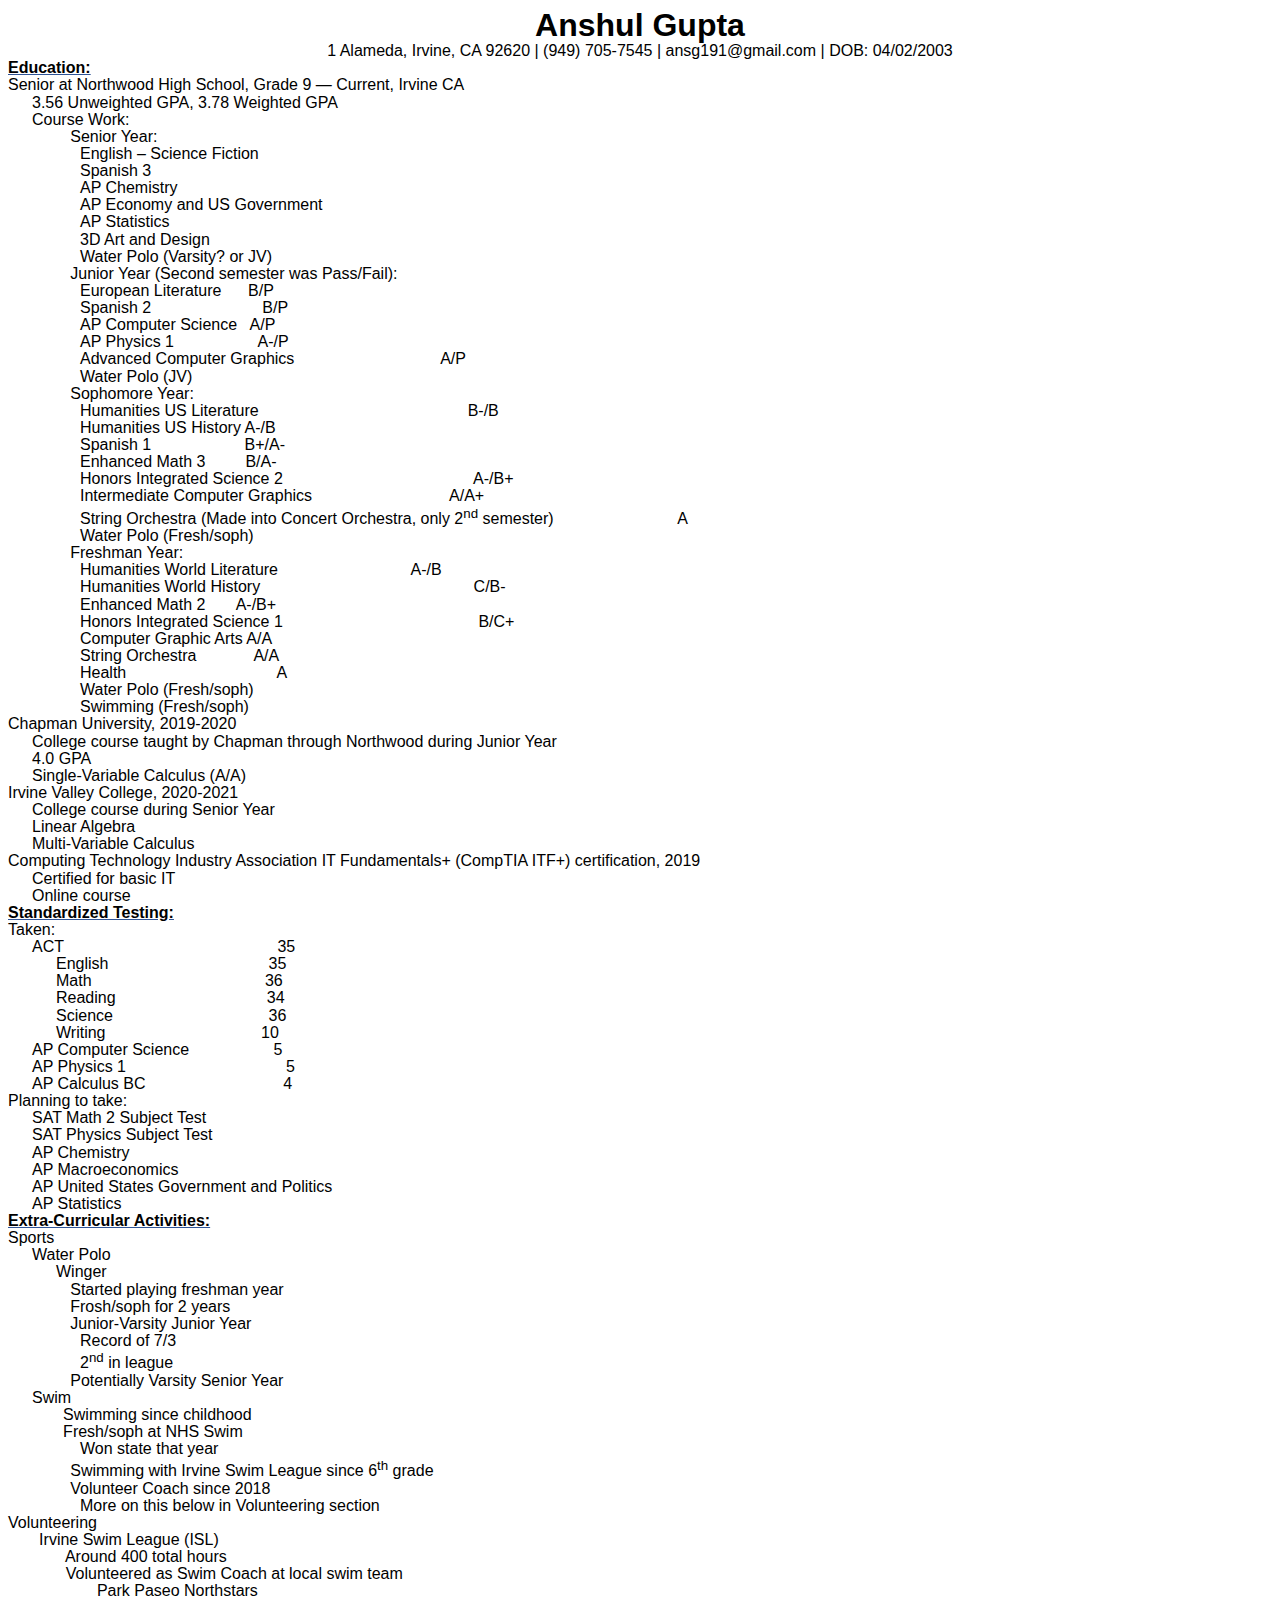
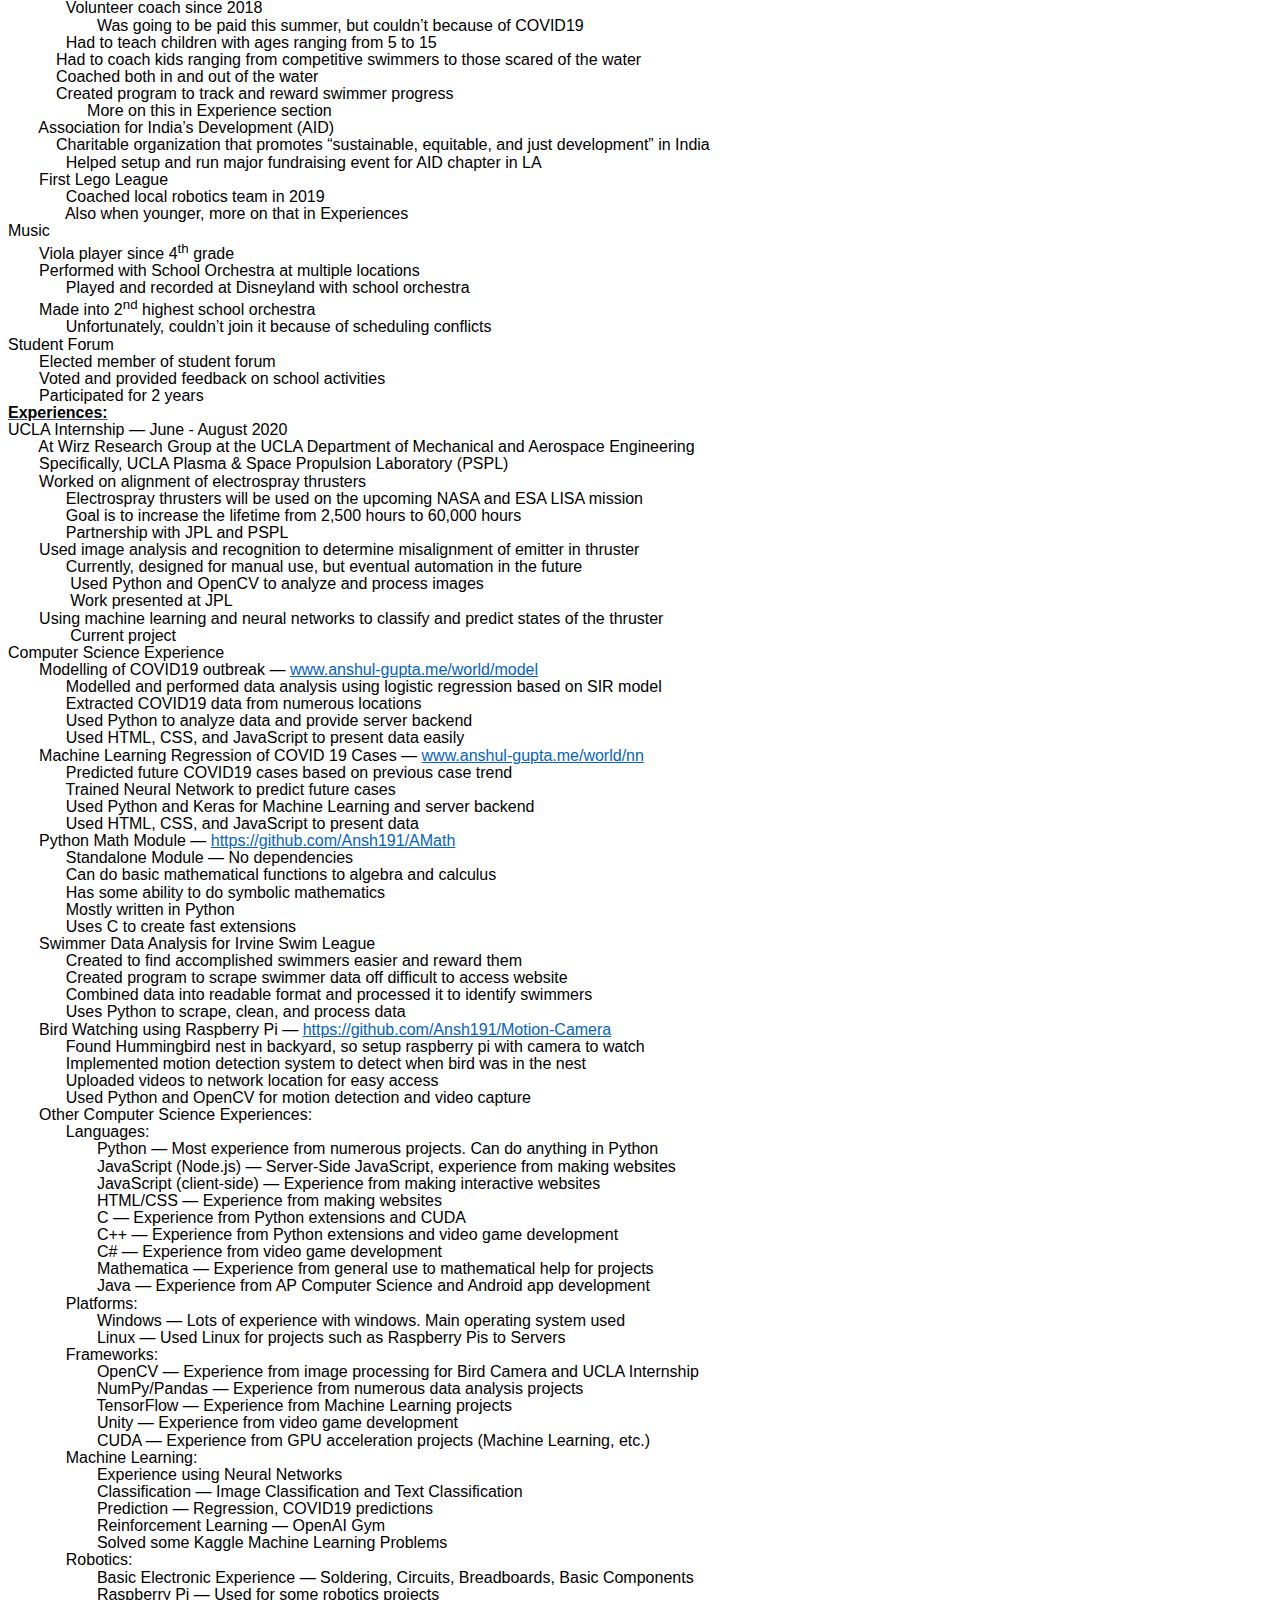
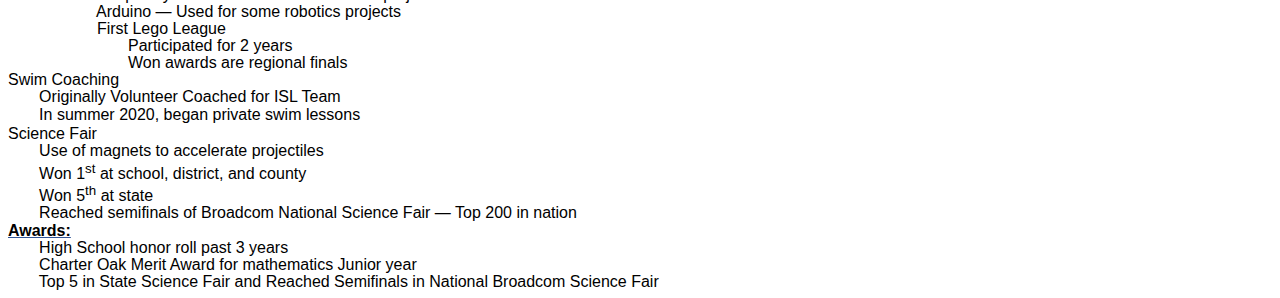
==== commit 8ffbba5f: "Resume format adjust" ====
--- a/Anshul_Gupta_Experiences.html
+++ b/Anshul_Gupta_Experiences.html
@@ -1,2172 +1,945 @@
-<html xmlns:v="urn:schemas-microsoft-com:vml"
-xmlns:o="urn:schemas-microsoft-com:office:office"
-xmlns:w="urn:schemas-microsoft-com:office:word"
-xmlns:m="http://schemas.microsoft.com/office/2004/12/omml"
-xmlns="http://www.w3.org/TR/REC-html40">
+<html lang="en-US">
 
 <head>
-<meta http-equiv=Content-Type content="text/html; charset=windows-1252">
-<meta name=ProgId content=Word.Document>
-<meta name=Generator content="Microsoft Word 15">
-<meta name=Originator content="Microsoft Word 15">
-<link rel=File-List href="Anshul_Gupta_Experiences_files/filelist.xml">
-<!--[if gte mso 9]><xml>
- <o:DocumentProperties>
-  <o:Author>Anshul Gupta</o:Author>
-  <o:LastAuthor>Anshul Gupta</o:LastAuthor>
-  <o:Revision>2</o:Revision>
-  <o:TotalTime>408</o:TotalTime>
-  <o:Created>2020-08-03T23:43:00Z</o:Created>
-  <o:LastSaved>2020-08-03T23:43:00Z</o:LastSaved>
-  <o:Pages>5</o:Pages>
-  <o:Words>1197</o:Words>
-  <o:Characters>6829</o:Characters>
-  <o:Lines>56</o:Lines>
-  <o:Paragraphs>16</o:Paragraphs>
-  <o:CharactersWithSpaces>8010</o:CharactersWithSpaces>
-  <o:Version>16.00</o:Version>
- </o:DocumentProperties>
- <o:OfficeDocumentSettings>
-  <o:AllowPNG/>
- </o:OfficeDocumentSettings>
-</xml><![endif]-->
-<link rel=dataStoreItem href="Anshul_Gupta_Experiences_files/item0001.xml"
-target="Anshul_Gupta_Experiences_files/props002.xml">
-<link rel=themeData href="Anshul_Gupta_Experiences_files/themedata.thmx">
-<link rel=colorSchemeMapping
-href="Anshul_Gupta_Experiences_files/colorschememapping.xml">
-<!--[if gte mso 9]><xml>
- <w:WordDocument>
-  <w:SpellingState>Clean</w:SpellingState>
-  <w:GrammarState>Clean</w:GrammarState>
-  <w:TrackMoves/>
-  <w:TrackFormatting/>
-  <w:PunctuationKerning/>
-  <w:ValidateAgainstSchemas/>
-  <w:SaveIfXMLInvalid>false</w:SaveIfXMLInvalid>
-  <w:IgnoreMixedContent>false</w:IgnoreMixedContent>
-  <w:AlwaysShowPlaceholderText>false</w:AlwaysShowPlaceholderText>
-  <w:DoNotPromoteQF/>
-  <w:LidThemeOther>EN-US</w:LidThemeOther>
-  <w:LidThemeAsian>X-NONE</w:LidThemeAsian>
-  <w:LidThemeComplexScript>X-NONE</w:LidThemeComplexScript>
-  <w:Compatibility>
-   <w:BreakWrappedTables/>
-   <w:SnapToGridInCell/>
-   <w:WrapTextWithPunct/>
-   <w:UseAsianBreakRules/>
-   <w:DontGrowAutofit/>
-   <w:SplitPgBreakAndParaMark/>
-   <w:EnableOpenTypeKerning/>
-   <w:DontFlipMirrorIndents/>
-   <w:OverrideTableStyleHps/>
-  </w:Compatibility>
-  <m:mathPr>
-   <m:mathFont m:val="Cambria Math"/>
-   <m:brkBin m:val="before"/>
-   <m:brkBinSub m:val="&#45;-"/>
-   <m:smallFrac m:val="off"/>
-   <m:dispDef/>
-   <m:lMargin m:val="0"/>
-   <m:rMargin m:val="0"/>
-   <m:defJc m:val="centerGroup"/>
-   <m:wrapIndent m:val="1440"/>
-   <m:intLim m:val="subSup"/>
-   <m:naryLim m:val="undOvr"/>
-  </m:mathPr></w:WordDocument>
-</xml><![endif]--><!--[if gte mso 9]><xml>
- <w:LatentStyles DefLockedState="false" DefUnhideWhenUsed="false"
-  DefSemiHidden="false" DefQFormat="false" DefPriority="99"
-  LatentStyleCount="376">
-  <w:LsdException Locked="false" Priority="0" QFormat="true" Name="Normal"/>
-  <w:LsdException Locked="false" Priority="9" QFormat="true" Name="heading 1"/>
-  <w:LsdException Locked="false" Priority="9" SemiHidden="true"
-   UnhideWhenUsed="true" QFormat="true" Name="heading 2"/>
-  <w:LsdException Locked="false" Priority="9" SemiHidden="true"
-   UnhideWhenUsed="true" QFormat="true" Name="heading 3"/>
-  <w:LsdException Locked="false" Priority="9" SemiHidden="true"
-   UnhideWhenUsed="true" QFormat="true" Name="heading 4"/>
-  <w:LsdException Locked="false" Priority="9" SemiHidden="true"
-   UnhideWhenUsed="true" QFormat="true" Name="heading 5"/>
-  <w:LsdException Locked="false" Priority="9" SemiHidden="true"
-   UnhideWhenUsed="true" QFormat="true" Name="heading 6"/>
-  <w:LsdException Locked="false" Priority="9" SemiHidden="true"
-   UnhideWhenUsed="true" QFormat="true" Name="heading 7"/>
-  <w:LsdException Locked="false" Priority="9" SemiHidden="true"
-   UnhideWhenUsed="true" QFormat="true" Name="heading 8"/>
-  <w:LsdException Locked="false" Priority="9" SemiHidden="true"
-   UnhideWhenUsed="true" QFormat="true" Name="heading 9"/>
-  <w:LsdException Locked="false" SemiHidden="true" UnhideWhenUsed="true"
-   Name="index 1"/>
-  <w:LsdException Locked="false" SemiHidden="true" UnhideWhenUsed="true"
-   Name="index 2"/>
-  <w:LsdException Locked="false" SemiHidden="true" UnhideWhenUsed="true"
-   Name="index 3"/>
-  <w:LsdException Locked="false" SemiHidden="true" UnhideWhenUsed="true"
-   Name="index 4"/>
-  <w:LsdException Locked="false" SemiHidden="true" UnhideWhenUsed="true"
-   Name="index 5"/>
-  <w:LsdException Locked="false" SemiHidden="true" UnhideWhenUsed="true"
-   Name="index 6"/>
-  <w:LsdException Locked="false" SemiHidden="true" UnhideWhenUsed="true"
-   Name="index 7"/>
-  <w:LsdException Locked="false" SemiHidden="true" UnhideWhenUsed="true"
-   Name="index 8"/>
-  <w:LsdException Locked="false" SemiHidden="true" UnhideWhenUsed="true"
-   Name="index 9"/>
-  <w:LsdException Locked="false" Priority="39" SemiHidden="true"
-   UnhideWhenUsed="true" Name="toc 1"/>
-  <w:LsdException Locked="false" Priority="39" SemiHidden="true"
-   UnhideWhenUsed="true" Name="toc 2"/>
-  <w:LsdException Locked="false" Priority="39" SemiHidden="true"
-   UnhideWhenUsed="true" Name="toc 3"/>
-  <w:LsdException Locked="false" Priority="39" SemiHidden="true"
-   UnhideWhenUsed="true" Name="toc 4"/>
-  <w:LsdException Locked="false" Priority="39" SemiHidden="true"
-   UnhideWhenUsed="true" Name="toc 5"/>
-  <w:LsdException Locked="false" Priority="39" SemiHidden="true"
-   UnhideWhenUsed="true" Name="toc 6"/>
-  <w:LsdException Locked="false" Priority="39" SemiHidden="true"
-   UnhideWhenUsed="true" Name="toc 7"/>
-  <w:LsdException Locked="false" Priority="39" SemiHidden="true"
-   UnhideWhenUsed="true" Name="toc 8"/>
-  <w:LsdException Locked="false" Priority="39" SemiHidden="true"
-   UnhideWhenUsed="true" Name="toc 9"/>
-  <w:LsdException Locked="false" SemiHidden="true" UnhideWhenUsed="true"
-   Name="Normal Indent"/>
-  <w:LsdException Locked="false" SemiHidden="true" UnhideWhenUsed="true"
-   Name="footnote text"/>
-  <w:LsdException Locked="false" SemiHidden="true" UnhideWhenUsed="true"
-   Name="annotation text"/>
-  <w:LsdException Locked="false" SemiHidden="true" UnhideWhenUsed="true"
-   Name="header"/>
-  <w:LsdException Locked="false" SemiHidden="true" UnhideWhenUsed="true"
-   Name="footer"/>
-  <w:LsdException Locked="false" SemiHidden="true" UnhideWhenUsed="true"
-   Name="index heading"/>
-  <w:LsdException Locked="false" Priority="35" SemiHidden="true"
-   UnhideWhenUsed="true" QFormat="true" Name="caption"/>
-  <w:LsdException Locked="false" SemiHidden="true" UnhideWhenUsed="true"
-   Name="table of figures"/>
-  <w:LsdException Locked="false" SemiHidden="true" UnhideWhenUsed="true"
-   Name="envelope address"/>
-  <w:LsdException Locked="false" SemiHidden="true" UnhideWhenUsed="true"
-   Name="envelope return"/>
-  <w:LsdException Locked="false" SemiHidden="true" UnhideWhenUsed="true"
-   Name="footnote reference"/>
-  <w:LsdException Locked="false" SemiHidden="true" UnhideWhenUsed="true"
-   Name="annotation reference"/>
-  <w:LsdException Locked="false" SemiHidden="true" UnhideWhenUsed="true"
-   Name="line number"/>
-  <w:LsdException Locked="false" SemiHidden="true" UnhideWhenUsed="true"
-   Name="page number"/>
-  <w:LsdException Locked="false" SemiHidden="true" UnhideWhenUsed="true"
-   Name="endnote reference"/>
-  <w:LsdException Locked="false" SemiHidden="true" UnhideWhenUsed="true"
-   Name="endnote text"/>
-  <w:LsdException Locked="false" SemiHidden="true" UnhideWhenUsed="true"
-   Name="table of authorities"/>
-  <w:LsdException Locked="false" SemiHidden="true" UnhideWhenUsed="true"
-   Name="macro"/>
-  <w:LsdException Locked="false" SemiHidden="true" UnhideWhenUsed="true"
-   Name="toa heading"/>
-  <w:LsdException Locked="false" SemiHidden="true" UnhideWhenUsed="true"
-   Name="List"/>
-  <w:LsdException Locked="false" SemiHidden="true" UnhideWhenUsed="true"
-   Name="List Bullet"/>
-  <w:LsdException Locked="false" SemiHidden="true" UnhideWhenUsed="true"
-   Name="List Number"/>
-  <w:LsdException Locked="false" SemiHidden="true" UnhideWhenUsed="true"
-   Name="List 2"/>
-  <w:LsdException Locked="false" SemiHidden="true" UnhideWhenUsed="true"
-   Name="List 3"/>
-  <w:LsdException Locked="false" SemiHidden="true" UnhideWhenUsed="true"
-   Name="List 4"/>
-  <w:LsdException Locked="false" SemiHidden="true" UnhideWhenUsed="true"
-   Name="List 5"/>
-  <w:LsdException Locked="false" SemiHidden="true" UnhideWhenUsed="true"
-   Name="List Bullet 2"/>
-  <w:LsdException Locked="false" SemiHidden="true" UnhideWhenUsed="true"
-   Name="List Bullet 3"/>
-  <w:LsdException Locked="false" SemiHidden="true" UnhideWhenUsed="true"
-   Name="List Bullet 4"/>
-  <w:LsdException Locked="false" SemiHidden="true" UnhideWhenUsed="true"
-   Name="List Bullet 5"/>
-  <w:LsdException Locked="false" SemiHidden="true" UnhideWhenUsed="true"
-   Name="List Number 2"/>
-  <w:LsdException Locked="false" SemiHidden="true" UnhideWhenUsed="true"
-   Name="List Number 3"/>
-  <w:LsdException Locked="false" SemiHidden="true" UnhideWhenUsed="true"
-   Name="List Number 4"/>
-  <w:LsdException Locked="false" SemiHidden="true" UnhideWhenUsed="true"
-   Name="List Number 5"/>
-  <w:LsdException Locked="false" Priority="10" QFormat="true" Name="Title"/>
-  <w:LsdException Locked="false" SemiHidden="true" UnhideWhenUsed="true"
-   Name="Closing"/>
-  <w:LsdException Locked="false" SemiHidden="true" UnhideWhenUsed="true"
-   Name="Signature"/>
-  <w:LsdException Locked="false" Priority="1" SemiHidden="true"
-   UnhideWhenUsed="true" Name="Default Paragraph Font"/>
-  <w:LsdException Locked="false" SemiHidden="true" UnhideWhenUsed="true"
-   Name="Body Text"/>
-  <w:LsdException Locked="false" SemiHidden="true" UnhideWhenUsed="true"
-   Name="Body Text Indent"/>
-  <w:LsdException Locked="false" SemiHidden="true" UnhideWhenUsed="true"
-   Name="List Continue"/>
-  <w:LsdException Locked="false" SemiHidden="true" UnhideWhenUsed="true"
-   Name="List Continue 2"/>
-  <w:LsdException Locked="false" SemiHidden="true" UnhideWhenUsed="true"
-   Name="List Continue 3"/>
-  <w:LsdException Locked="false" SemiHidden="true" UnhideWhenUsed="true"
-   Name="List Continue 4"/>
-  <w:LsdException Locked="false" SemiHidden="true" UnhideWhenUsed="true"
-   Name="List Continue 5"/>
-  <w:LsdException Locked="false" SemiHidden="true" UnhideWhenUsed="true"
-   Name="Message Header"/>
-  <w:LsdException Locked="false" Priority="11" QFormat="true" Name="Subtitle"/>
-  <w:LsdException Locked="false" SemiHidden="true" UnhideWhenUsed="true"
-   Name="Salutation"/>
-  <w:LsdException Locked="false" SemiHidden="true" UnhideWhenUsed="true"
-   Name="Date"/>
-  <w:LsdException Locked="false" SemiHidden="true" UnhideWhenUsed="true"
-   Name="Body Text First Indent"/>
-  <w:LsdException Locked="false" SemiHidden="true" UnhideWhenUsed="true"
-   Name="Body Text First Indent 2"/>
-  <w:LsdException Locked="false" SemiHidden="true" UnhideWhenUsed="true"
-   Name="Note Heading"/>
-  <w:LsdException Locked="false" SemiHidden="true" UnhideWhenUsed="true"
-   Name="Body Text 2"/>
-  <w:LsdException Locked="false" SemiHidden="true" UnhideWhenUsed="true"
-   Name="Body Text 3"/>
-  <w:LsdException Locked="false" SemiHidden="true" UnhideWhenUsed="true"
-   Name="Body Text Indent 2"/>
-  <w:LsdException Locked="false" SemiHidden="true" UnhideWhenUsed="true"
-   Name="Body Text Indent 3"/>
-  <w:LsdException Locked="false" SemiHidden="true" UnhideWhenUsed="true"
-   Name="Block Text"/>
-  <w:LsdException Locked="false" SemiHidden="true" UnhideWhenUsed="true"
-   Name="Hyperlink"/>
-  <w:LsdException Locked="false" SemiHidden="true" UnhideWhenUsed="true"
-   Name="FollowedHyperlink"/>
-  <w:LsdException Locked="false" Priority="22" QFormat="true" Name="Strong"/>
-  <w:LsdException Locked="false" Priority="20" QFormat="true" Name="Emphasis"/>
-  <w:LsdException Locked="false" SemiHidden="true" UnhideWhenUsed="true"
-   Name="Document Map"/>
-  <w:LsdException Locked="false" SemiHidden="true" UnhideWhenUsed="true"
-   Name="Plain Text"/>
-  <w:LsdException Locked="false" SemiHidden="true" UnhideWhenUsed="true"
-   Name="E-mail Signature"/>
-  <w:LsdException Locked="false" SemiHidden="true" UnhideWhenUsed="true"
-   Name="HTML Top of Form"/>
-  <w:LsdException Locked="false" SemiHidden="true" UnhideWhenUsed="true"
-   Name="HTML Bottom of Form"/>
-  <w:LsdException Locked="false" SemiHidden="true" UnhideWhenUsed="true"
-   Name="Normal (Web)"/>
-  <w:LsdException Locked="false" SemiHidden="true" UnhideWhenUsed="true"
-   Name="HTML Acronym"/>
-  <w:LsdException Locked="false" SemiHidden="true" UnhideWhenUsed="true"
-   Name="HTML Address"/>
-  <w:LsdException Locked="false" SemiHidden="true" UnhideWhenUsed="true"
-   Name="HTML Cite"/>
-  <w:LsdException Locked="false" SemiHidden="true" UnhideWhenUsed="true"
-   Name="HTML Code"/>
-  <w:LsdException Locked="false" SemiHidden="true" UnhideWhenUsed="true"
-   Name="HTML Definition"/>
-  <w:LsdException Locked="false" SemiHidden="true" UnhideWhenUsed="true"
-   Name="HTML Keyboard"/>
-  <w:LsdException Locked="false" SemiHidden="true" UnhideWhenUsed="true"
-   Name="HTML Preformatted"/>
-  <w:LsdException Locked="false" SemiHidden="true" UnhideWhenUsed="true"
-   Name="HTML Sample"/>
-  <w:LsdException Locked="false" SemiHidden="true" UnhideWhenUsed="true"
-   Name="HTML Typewriter"/>
-  <w:LsdException Locked="false" SemiHidden="true" UnhideWhenUsed="true"
-   Name="HTML Variable"/>
-  <w:LsdException Locked="false" SemiHidden="true" UnhideWhenUsed="true"
-   Name="Normal Table"/>
-  <w:LsdException Locked="false" SemiHidden="true" UnhideWhenUsed="true"
-   Name="annotation subject"/>
-  <w:LsdException Locked="false" SemiHidden="true" UnhideWhenUsed="true"
-   Name="No List"/>
-  <w:LsdException Locked="false" SemiHidden="true" UnhideWhenUsed="true"
-   Name="Outline List 1"/>
-  <w:LsdException Locked="false" SemiHidden="true" UnhideWhenUsed="true"
-   Name="Outline List 2"/>
-  <w:LsdException Locked="false" SemiHidden="true" UnhideWhenUsed="true"
-   Name="Outline List 3"/>
-  <w:LsdException Locked="false" SemiHidden="true" UnhideWhenUsed="true"
-   Name="Table Simple 1"/>
-  <w:LsdException Locked="false" SemiHidden="true" UnhideWhenUsed="true"
-   Name="Table Simple 2"/>
-  <w:LsdException Locked="false" SemiHidden="true" UnhideWhenUsed="true"
-   Name="Table Simple 3"/>
-  <w:LsdException Locked="false" SemiHidden="true" UnhideWhenUsed="true"
-   Name="Table Classic 1"/>
-  <w:LsdException Locked="false" SemiHidden="true" UnhideWhenUsed="true"
-   Name="Table Classic 2"/>
-  <w:LsdException Locked="false" SemiHidden="true" UnhideWhenUsed="true"
-   Name="Table Classic 3"/>
-  <w:LsdException Locked="false" SemiHidden="true" UnhideWhenUsed="true"
-   Name="Table Classic 4"/>
-  <w:LsdException Locked="false" SemiHidden="true" UnhideWhenUsed="true"
-   Name="Table Colorful 1"/>
-  <w:LsdException Locked="false" SemiHidden="true" UnhideWhenUsed="true"
-   Name="Table Colorful 2"/>
-  <w:LsdException Locked="false" SemiHidden="true" UnhideWhenUsed="true"
-   Name="Table Colorful 3"/>
-  <w:LsdException Locked="false" SemiHidden="true" UnhideWhenUsed="true"
-   Name="Table Columns 1"/>
-  <w:LsdException Locked="false" SemiHidden="true" UnhideWhenUsed="true"
-   Name="Table Columns 2"/>
-  <w:LsdException Locked="false" SemiHidden="true" UnhideWhenUsed="true"
-   Name="Table Columns 3"/>
-  <w:LsdException Locked="false" SemiHidden="true" UnhideWhenUsed="true"
-   Name="Table Columns 4"/>
-  <w:LsdException Locked="false" SemiHidden="true" UnhideWhenUsed="true"
-   Name="Table Columns 5"/>
-  <w:LsdException Locked="false" SemiHidden="true" UnhideWhenUsed="true"
-   Name="Table Grid 1"/>
-  <w:LsdException Locked="false" SemiHidden="true" UnhideWhenUsed="true"
-   Name="Table Grid 2"/>
-  <w:LsdException Locked="false" SemiHidden="true" UnhideWhenUsed="true"
-   Name="Table Grid 3"/>
-  <w:LsdException Locked="false" SemiHidden="true" UnhideWhenUsed="true"
-   Name="Table Grid 4"/>
-  <w:LsdException Locked="false" SemiHidden="true" UnhideWhenUsed="true"
-   Name="Table Grid 5"/>
-  <w:LsdException Locked="false" SemiHidden="true" UnhideWhenUsed="true"
-   Name="Table Grid 6"/>
-  <w:LsdException Locked="false" SemiHidden="true" UnhideWhenUsed="true"
-   Name="Table Grid 7"/>
-  <w:LsdException Locked="false" SemiHidden="true" UnhideWhenUsed="true"
-   Name="Table Grid 8"/>
-  <w:LsdException Locked="false" SemiHidden="true" UnhideWhenUsed="true"
-   Name="Table List 1"/>
-  <w:LsdException Locked="false" SemiHidden="true" UnhideWhenUsed="true"
-   Name="Table List 2"/>
-  <w:LsdException Locked="false" SemiHidden="true" UnhideWhenUsed="true"
-   Name="Table List 3"/>
-  <w:LsdException Locked="false" SemiHidden="true" UnhideWhenUsed="true"
-   Name="Table List 4"/>
-  <w:LsdException Locked="false" SemiHidden="true" UnhideWhenUsed="true"
-   Name="Table List 5"/>
-  <w:LsdException Locked="false" SemiHidden="true" UnhideWhenUsed="true"
-   Name="Table List 6"/>
-  <w:LsdException Locked="false" SemiHidden="true" UnhideWhenUsed="true"
-   Name="Table List 7"/>
-  <w:LsdException Locked="false" SemiHidden="true" UnhideWhenUsed="true"
-   Name="Table List 8"/>
-  <w:LsdException Locked="false" SemiHidden="true" UnhideWhenUsed="true"
-   Name="Table 3D effects 1"/>
-  <w:LsdException Locked="false" SemiHidden="true" UnhideWhenUsed="true"
-   Name="Table 3D effects 2"/>
-  <w:LsdException Locked="false" SemiHidden="true" UnhideWhenUsed="true"
-   Name="Table 3D effects 3"/>
-  <w:LsdException Locked="false" SemiHidden="true" UnhideWhenUsed="true"
-   Name="Table Contemporary"/>
-  <w:LsdException Locked="false" SemiHidden="true" UnhideWhenUsed="true"
-   Name="Table Elegant"/>
-  <w:LsdException Locked="false" SemiHidden="true" UnhideWhenUsed="true"
-   Name="Table Professional"/>
-  <w:LsdException Locked="false" SemiHidden="true" UnhideWhenUsed="true"
-   Name="Table Subtle 1"/>
-  <w:LsdException Locked="false" SemiHidden="true" UnhideWhenUsed="true"
-   Name="Table Subtle 2"/>
-  <w:LsdException Locked="false" SemiHidden="true" UnhideWhenUsed="true"
-   Name="Table Web 1"/>
-  <w:LsdException Locked="false" SemiHidden="true" UnhideWhenUsed="true"
-   Name="Table Web 2"/>
-  <w:LsdException Locked="false" SemiHidden="true" UnhideWhenUsed="true"
-   Name="Table Web 3"/>
-  <w:LsdException Locked="false" SemiHidden="true" UnhideWhenUsed="true"
-   Name="Balloon Text"/>
-  <w:LsdException Locked="false" Priority="39" Name="Table Grid"/>
-  <w:LsdException Locked="false" SemiHidden="true" UnhideWhenUsed="true"
-   Name="Table Theme"/>
-  <w:LsdException Locked="false" SemiHidden="true" Name="Placeholder Text"/>
-  <w:LsdException Locked="false" Priority="1" QFormat="true" Name="No Spacing"/>
-  <w:LsdException Locked="false" Priority="60" Name="Light Shading"/>
-  <w:LsdException Locked="false" Priority="61" Name="Light List"/>
-  <w:LsdException Locked="false" Priority="62" Name="Light Grid"/>
-  <w:LsdException Locked="false" Priority="63" Name="Medium Shading 1"/>
-  <w:LsdException Locked="false" Priority="64" Name="Medium Shading 2"/>
-  <w:LsdException Locked="false" Priority="65" Name="Medium List 1"/>
-  <w:LsdException Locked="false" Priority="66" Name="Medium List 2"/>
-  <w:LsdException Locked="false" Priority="67" Name="Medium Grid 1"/>
-  <w:LsdException Locked="false" Priority="68" Name="Medium Grid 2"/>
-  <w:LsdException Locked="false" Priority="69" Name="Medium Grid 3"/>
-  <w:LsdException Locked="false" Priority="70" Name="Dark List"/>
-  <w:LsdException Locked="false" Priority="71" Name="Colorful Shading"/>
-  <w:LsdException Locked="false" Priority="72" Name="Colorful List"/>
-  <w:LsdException Locked="false" Priority="73" Name="Colorful Grid"/>
-  <w:LsdException Locked="false" Priority="60" Name="Light Shading Accent 1"/>
-  <w:LsdException Locked="false" Priority="61" Name="Light List Accent 1"/>
-  <w:LsdException Locked="false" Priority="62" Name="Light Grid Accent 1"/>
-  <w:LsdException Locked="false" Priority="63" Name="Medium Shading 1 Accent 1"/>
-  <w:LsdException Locked="false" Priority="64" Name="Medium Shading 2 Accent 1"/>
-  <w:LsdException Locked="false" Priority="65" Name="Medium List 1 Accent 1"/>
-  <w:LsdException Locked="false" SemiHidden="true" Name="Revision"/>
-  <w:LsdException Locked="false" Priority="34" QFormat="true"
-   Name="List Paragraph"/>
-  <w:LsdException Locked="false" Priority="29" QFormat="true" Name="Quote"/>
-  <w:LsdException Locked="false" Priority="30" QFormat="true"
-   Name="Intense Quote"/>
-  <w:LsdException Locked="false" Priority="66" Name="Medium List 2 Accent 1"/>
-  <w:LsdException Locked="false" Priority="67" Name="Medium Grid 1 Accent 1"/>
-  <w:LsdException Locked="false" Priority="68" Name="Medium Grid 2 Accent 1"/>
-  <w:LsdException Locked="false" Priority="69" Name="Medium Grid 3 Accent 1"/>
-  <w:LsdException Locked="false" Priority="70" Name="Dark List Accent 1"/>
-  <w:LsdException Locked="false" Priority="71" Name="Colorful Shading Accent 1"/>
-  <w:LsdException Locked="false" Priority="72" Name="Colorful List Accent 1"/>
-  <w:LsdException Locked="false" Priority="73" Name="Colorful Grid Accent 1"/>
-  <w:LsdException Locked="false" Priority="60" Name="Light Shading Accent 2"/>
-  <w:LsdException Locked="false" Priority="61" Name="Light List Accent 2"/>
-  <w:LsdException Locked="false" Priority="62" Name="Light Grid Accent 2"/>
-  <w:LsdException Locked="false" Priority="63" Name="Medium Shading 1 Accent 2"/>
-  <w:LsdException Locked="false" Priority="64" Name="Medium Shading 2 Accent 2"/>
-  <w:LsdException Locked="false" Priority="65" Name="Medium List 1 Accent 2"/>
-  <w:LsdException Locked="false" Priority="66" Name="Medium List 2 Accent 2"/>
-  <w:LsdException Locked="false" Priority="67" Name="Medium Grid 1 Accent 2"/>
-  <w:LsdException Locked="false" Priority="68" Name="Medium Grid 2 Accent 2"/>
-  <w:LsdException Locked="false" Priority="69" Name="Medium Grid 3 Accent 2"/>
-  <w:LsdException Locked="false" Priority="70" Name="Dark List Accent 2"/>
-  <w:LsdException Locked="false" Priority="71" Name="Colorful Shading Accent 2"/>
-  <w:LsdException Locked="false" Priority="72" Name="Colorful List Accent 2"/>
-  <w:LsdException Locked="false" Priority="73" Name="Colorful Grid Accent 2"/>
-  <w:LsdException Locked="false" Priority="60" Name="Light Shading Accent 3"/>
-  <w:LsdException Locked="false" Priority="61" Name="Light List Accent 3"/>
-  <w:LsdException Locked="false" Priority="62" Name="Light Grid Accent 3"/>
-  <w:LsdException Locked="false" Priority="63" Name="Medium Shading 1 Accent 3"/>
-  <w:LsdException Locked="false" Priority="64" Name="Medium Shading 2 Accent 3"/>
-  <w:LsdException Locked="false" Priority="65" Name="Medium List 1 Accent 3"/>
-  <w:LsdException Locked="false" Priority="66" Name="Medium List 2 Accent 3"/>
-  <w:LsdException Locked="false" Priority="67" Name="Medium Grid 1 Accent 3"/>
-  <w:LsdException Locked="false" Priority="68" Name="Medium Grid 2 Accent 3"/>
-  <w:LsdException Locked="false" Priority="69" Name="Medium Grid 3 Accent 3"/>
-  <w:LsdException Locked="false" Priority="70" Name="Dark List Accent 3"/>
-  <w:LsdException Locked="false" Priority="71" Name="Colorful Shading Accent 3"/>
-  <w:LsdException Locked="false" Priority="72" Name="Colorful List Accent 3"/>
-  <w:LsdException Locked="false" Priority="73" Name="Colorful Grid Accent 3"/>
-  <w:LsdException Locked="false" Priority="60" Name="Light Shading Accent 4"/>
-  <w:LsdException Locked="false" Priority="61" Name="Light List Accent 4"/>
-  <w:LsdException Locked="false" Priority="62" Name="Light Grid Accent 4"/>
-  <w:LsdException Locked="false" Priority="63" Name="Medium Shading 1 Accent 4"/>
-  <w:LsdException Locked="false" Priority="64" Name="Medium Shading 2 Accent 4"/>
-  <w:LsdException Locked="false" Priority="65" Name="Medium List 1 Accent 4"/>
-  <w:LsdException Locked="false" Priority="66" Name="Medium List 2 Accent 4"/>
-  <w:LsdException Locked="false" Priority="67" Name="Medium Grid 1 Accent 4"/>
-  <w:LsdException Locked="false" Priority="68" Name="Medium Grid 2 Accent 4"/>
-  <w:LsdException Locked="false" Priority="69" Name="Medium Grid 3 Accent 4"/>
-  <w:LsdException Locked="false" Priority="70" Name="Dark List Accent 4"/>
-  <w:LsdException Locked="false" Priority="71" Name="Colorful Shading Accent 4"/>
-  <w:LsdException Locked="false" Priority="72" Name="Colorful List Accent 4"/>
-  <w:LsdException Locked="false" Priority="73" Name="Colorful Grid Accent 4"/>
-  <w:LsdException Locked="false" Priority="60" Name="Light Shading Accent 5"/>
-  <w:LsdException Locked="false" Priority="61" Name="Light List Accent 5"/>
-  <w:LsdException Locked="false" Priority="62" Name="Light Grid Accent 5"/>
-  <w:LsdException Locked="false" Priority="63" Name="Medium Shading 1 Accent 5"/>
-  <w:LsdException Locked="false" Priority="64" Name="Medium Shading 2 Accent 5"/>
-  <w:LsdException Locked="false" Priority="65" Name="Medium List 1 Accent 5"/>
-  <w:LsdException Locked="false" Priority="66" Name="Medium List 2 Accent 5"/>
-  <w:LsdException Locked="false" Priority="67" Name="Medium Grid 1 Accent 5"/>
-  <w:LsdException Locked="false" Priority="68" Name="Medium Grid 2 Accent 5"/>
-  <w:LsdException Locked="false" Priority="69" Name="Medium Grid 3 Accent 5"/>
-  <w:LsdException Locked="false" Priority="70" Name="Dark List Accent 5"/>
-  <w:LsdException Locked="false" Priority="71" Name="Colorful Shading Accent 5"/>
-  <w:LsdException Locked="false" Priority="72" Name="Colorful List Accent 5"/>
-  <w:LsdException Locked="false" Priority="73" Name="Colorful Grid Accent 5"/>
-  <w:LsdException Locked="false" Priority="60" Name="Light Shading Accent 6"/>
-  <w:LsdException Locked="false" Priority="61" Name="Light List Accent 6"/>
-  <w:LsdException Locked="false" Priority="62" Name="Light Grid Accent 6"/>
-  <w:LsdException Locked="false" Priority="63" Name="Medium Shading 1 Accent 6"/>
-  <w:LsdException Locked="false" Priority="64" Name="Medium Shading 2 Accent 6"/>
-  <w:LsdException Locked="false" Priority="65" Name="Medium List 1 Accent 6"/>
-  <w:LsdException Locked="false" Priority="66" Name="Medium List 2 Accent 6"/>
-  <w:LsdException Locked="false" Priority="67" Name="Medium Grid 1 Accent 6"/>
-  <w:LsdException Locked="false" Priority="68" Name="Medium Grid 2 Accent 6"/>
-  <w:LsdException Locked="false" Priority="69" Name="Medium Grid 3 Accent 6"/>
-  <w:LsdException Locked="false" Priority="70" Name="Dark List Accent 6"/>
-  <w:LsdException Locked="false" Priority="71" Name="Colorful Shading Accent 6"/>
-  <w:LsdException Locked="false" Priority="72" Name="Colorful List Accent 6"/>
-  <w:LsdException Locked="false" Priority="73" Name="Colorful Grid Accent 6"/>
-  <w:LsdException Locked="false" Priority="19" QFormat="true"
-   Name="Subtle Emphasis"/>
-  <w:LsdException Locked="false" Priority="21" QFormat="true"
-   Name="Intense Emphasis"/>
-  <w:LsdException Locked="false" Priority="31" QFormat="true"
-   Name="Subtle Reference"/>
-  <w:LsdException Locked="false" Priority="32" QFormat="true"
-   Name="Intense Reference"/>
-  <w:LsdException Locked="false" Priority="33" QFormat="true" Name="Book Title"/>
-  <w:LsdException Locked="false" Priority="37" SemiHidden="true"
-   UnhideWhenUsed="true" Name="Bibliography"/>
-  <w:LsdException Locked="false" Priority="39" SemiHidden="true"
-   UnhideWhenUsed="true" QFormat="true" Name="TOC Heading"/>
-  <w:LsdException Locked="false" Priority="41" Name="Plain Table 1"/>
-  <w:LsdException Locked="false" Priority="42" Name="Plain Table 2"/>
-  <w:LsdException Locked="false" Priority="43" Name="Plain Table 3"/>
-  <w:LsdException Locked="false" Priority="44" Name="Plain Table 4"/>
-  <w:LsdException Locked="false" Priority="45" Name="Plain Table 5"/>
-  <w:LsdException Locked="false" Priority="40" Name="Grid Table Light"/>
-  <w:LsdException Locked="false" Priority="46" Name="Grid Table 1 Light"/>
-  <w:LsdException Locked="false" Priority="47" Name="Grid Table 2"/>
-  <w:LsdException Locked="false" Priority="48" Name="Grid Table 3"/>
-  <w:LsdException Locked="false" Priority="49" Name="Grid Table 4"/>
-  <w:LsdException Locked="false" Priority="50" Name="Grid Table 5 Dark"/>
-  <w:LsdException Locked="false" Priority="51" Name="Grid Table 6 Colorful"/>
-  <w:LsdException Locked="false" Priority="52" Name="Grid Table 7 Colorful"/>
-  <w:LsdException Locked="false" Priority="46"
-   Name="Grid Table 1 Light Accent 1"/>
-  <w:LsdException Locked="false" Priority="47" Name="Grid Table 2 Accent 1"/>
-  <w:LsdException Locked="false" Priority="48" Name="Grid Table 3 Accent 1"/>
-  <w:LsdException Locked="false" Priority="49" Name="Grid Table 4 Accent 1"/>
-  <w:LsdException Locked="false" Priority="50" Name="Grid Table 5 Dark Accent 1"/>
-  <w:LsdException Locked="false" Priority="51"
-   Name="Grid Table 6 Colorful Accent 1"/>
-  <w:LsdException Locked="false" Priority="52"
-   Name="Grid Table 7 Colorful Accent 1"/>
-  <w:LsdException Locked="false" Priority="46"
-   Name="Grid Table 1 Light Accent 2"/>
-  <w:LsdException Locked="false" Priority="47" Name="Grid Table 2 Accent 2"/>
-  <w:LsdException Locked="false" Priority="48" Name="Grid Table 3 Accent 2"/>
-  <w:LsdException Locked="false" Priority="49" Name="Grid Table 4 Accent 2"/>
-  <w:LsdException Locked="false" Priority="50" Name="Grid Table 5 Dark Accent 2"/>
-  <w:LsdException Locked="false" Priority="51"
-   Name="Grid Table 6 Colorful Accent 2"/>
-  <w:LsdException Locked="false" Priority="52"
-   Name="Grid Table 7 Colorful Accent 2"/>
-  <w:LsdException Locked="false" Priority="46"
-   Name="Grid Table 1 Light Accent 3"/>
-  <w:LsdException Locked="false" Priority="47" Name="Grid Table 2 Accent 3"/>
-  <w:LsdException Locked="false" Priority="48" Name="Grid Table 3 Accent 3"/>
-  <w:LsdException Locked="false" Priority="49" Name="Grid Table 4 Accent 3"/>
-  <w:LsdException Locked="false" Priority="50" Name="Grid Table 5 Dark Accent 3"/>
-  <w:LsdException Locked="false" Priority="51"
-   Name="Grid Table 6 Colorful Accent 3"/>
-  <w:LsdException Locked="false" Priority="52"
-   Name="Grid Table 7 Colorful Accent 3"/>
-  <w:LsdException Locked="false" Priority="46"
-   Name="Grid Table 1 Light Accent 4"/>
-  <w:LsdException Locked="false" Priority="47" Name="Grid Table 2 Accent 4"/>
-  <w:LsdException Locked="false" Priority="48" Name="Grid Table 3 Accent 4"/>
-  <w:LsdException Locked="false" Priority="49" Name="Grid Table 4 Accent 4"/>
-  <w:LsdException Locked="false" Priority="50" Name="Grid Table 5 Dark Accent 4"/>
-  <w:LsdException Locked="false" Priority="51"
-   Name="Grid Table 6 Colorful Accent 4"/>
-  <w:LsdException Locked="false" Priority="52"
-   Name="Grid Table 7 Colorful Accent 4"/>
-  <w:LsdException Locked="false" Priority="46"
-   Name="Grid Table 1 Light Accent 5"/>
-  <w:LsdException Locked="false" Priority="47" Name="Grid Table 2 Accent 5"/>
-  <w:LsdException Locked="false" Priority="48" Name="Grid Table 3 Accent 5"/>
-  <w:LsdException Locked="false" Priority="49" Name="Grid Table 4 Accent 5"/>
-  <w:LsdException Locked="false" Priority="50" Name="Grid Table 5 Dark Accent 5"/>
-  <w:LsdException Locked="false" Priority="51"
-   Name="Grid Table 6 Colorful Accent 5"/>
-  <w:LsdException Locked="false" Priority="52"
-   Name="Grid Table 7 Colorful Accent 5"/>
-  <w:LsdException Locked="false" Priority="46"
-   Name="Grid Table 1 Light Accent 6"/>
-  <w:LsdException Locked="false" Priority="47" Name="Grid Table 2 Accent 6"/>
-  <w:LsdException Locked="false" Priority="48" Name="Grid Table 3 Accent 6"/>
-  <w:LsdException Locked="false" Priority="49" Name="Grid Table 4 Accent 6"/>
-  <w:LsdException Locked="false" Priority="50" Name="Grid Table 5 Dark Accent 6"/>
-  <w:LsdException Locked="false" Priority="51"
-   Name="Grid Table 6 Colorful Accent 6"/>
-  <w:LsdException Locked="false" Priority="52"
-   Name="Grid Table 7 Colorful Accent 6"/>
-  <w:LsdException Locked="false" Priority="46" Name="List Table 1 Light"/>
-  <w:LsdException Locked="false" Priority="47" Name="List Table 2"/>
-  <w:LsdException Locked="false" Priority="48" Name="List Table 3"/>
-  <w:LsdException Locked="false" Priority="49" Name="List Table 4"/>
-  <w:LsdException Locked="false" Priority="50" Name="List Table 5 Dark"/>
-  <w:LsdException Locked="false" Priority="51" Name="List Table 6 Colorful"/>
-  <w:LsdException Locked="false" Priority="52" Name="List Table 7 Colorful"/>
-  <w:LsdException Locked="false" Priority="46"
-   Name="List Table 1 Light Accent 1"/>
-  <w:LsdException Locked="false" Priority="47" Name="List Table 2 Accent 1"/>
-  <w:LsdException Locked="false" Priority="48" Name="List Table 3 Accent 1"/>
-  <w:LsdException Locked="false" Priority="49" Name="List Table 4 Accent 1"/>
-  <w:LsdException Locked="false" Priority="50" Name="List Table 5 Dark Accent 1"/>
-  <w:LsdException Locked="false" Priority="51"
-   Name="List Table 6 Colorful Accent 1"/>
-  <w:LsdException Locked="false" Priority="52"
-   Name="List Table 7 Colorful Accent 1"/>
-  <w:LsdException Locked="false" Priority="46"
-   Name="List Table 1 Light Accent 2"/>
-  <w:LsdException Locked="false" Priority="47" Name="List Table 2 Accent 2"/>
-  <w:LsdException Locked="false" Priority="48" Name="List Table 3 Accent 2"/>
-  <w:LsdException Locked="false" Priority="49" Name="List Table 4 Accent 2"/>
-  <w:LsdException Locked="false" Priority="50" Name="List Table 5 Dark Accent 2"/>
-  <w:LsdException Locked="false" Priority="51"
-   Name="List Table 6 Colorful Accent 2"/>
-  <w:LsdException Locked="false" Priority="52"
-   Name="List Table 7 Colorful Accent 2"/>
-  <w:LsdException Locked="false" Priority="46"
-   Name="List Table 1 Light Accent 3"/>
-  <w:LsdException Locked="false" Priority="47" Name="List Table 2 Accent 3"/>
-  <w:LsdException Locked="false" Priority="48" Name="List Table 3 Accent 3"/>
-  <w:LsdException Locked="false" Priority="49" Name="List Table 4 Accent 3"/>
-  <w:LsdException Locked="false" Priority="50" Name="List Table 5 Dark Accent 3"/>
-  <w:LsdException Locked="false" Priority="51"
-   Name="List Table 6 Colorful Accent 3"/>
-  <w:LsdException Locked="false" Priority="52"
-   Name="List Table 7 Colorful Accent 3"/>
-  <w:LsdException Locked="false" Priority="46"
-   Name="List Table 1 Light Accent 4"/>
-  <w:LsdException Locked="false" Priority="47" Name="List Table 2 Accent 4"/>
-  <w:LsdException Locked="false" Priority="48" Name="List Table 3 Accent 4"/>
-  <w:LsdException Locked="false" Priority="49" Name="List Table 4 Accent 4"/>
-  <w:LsdException Locked="false" Priority="50" Name="List Table 5 Dark Accent 4"/>
-  <w:LsdException Locked="false" Priority="51"
-   Name="List Table 6 Colorful Accent 4"/>
-  <w:LsdException Locked="false" Priority="52"
-   Name="List Table 7 Colorful Accent 4"/>
-  <w:LsdException Locked="false" Priority="46"
-   Name="List Table 1 Light Accent 5"/>
-  <w:LsdException Locked="false" Priority="47" Name="List Table 2 Accent 5"/>
-  <w:LsdException Locked="false" Priority="48" Name="List Table 3 Accent 5"/>
-  <w:LsdException Locked="false" Priority="49" Name="List Table 4 Accent 5"/>
-  <w:LsdException Locked="false" Priority="50" Name="List Table 5 Dark Accent 5"/>
-  <w:LsdException Locked="false" Priority="51"
-   Name="List Table 6 Colorful Accent 5"/>
-  <w:LsdException Locked="false" Priority="52"
-   Name="List Table 7 Colorful Accent 5"/>
-  <w:LsdException Locked="false" Priority="46"
-   Name="List Table 1 Light Accent 6"/>
-  <w:LsdException Locked="false" Priority="47" Name="List Table 2 Accent 6"/>
-  <w:LsdException Locked="false" Priority="48" Name="List Table 3 Accent 6"/>
-  <w:LsdException Locked="false" Priority="49" Name="List Table 4 Accent 6"/>
-  <w:LsdException Locked="false" Priority="50" Name="List Table 5 Dark Accent 6"/>
-  <w:LsdException Locked="false" Priority="51"
-   Name="List Table 6 Colorful Accent 6"/>
-  <w:LsdException Locked="false" Priority="52"
-   Name="List Table 7 Colorful Accent 6"/>
-  <w:LsdException Locked="false" SemiHidden="true" UnhideWhenUsed="true"
-   Name="Mention"/>
-  <w:LsdException Locked="false" SemiHidden="true" UnhideWhenUsed="true"
-   Name="Smart Hyperlink"/>
-  <w:LsdException Locked="false" SemiHidden="true" UnhideWhenUsed="true"
-   Name="Hashtag"/>
-  <w:LsdException Locked="false" SemiHidden="true" UnhideWhenUsed="true"
-   Name="Unresolved Mention"/>
-  <w:LsdException Locked="false" SemiHidden="true" UnhideWhenUsed="true"
-   Name="Smart Link"/>
- </w:LatentStyles>
-</xml><![endif]-->
-<style>
-<!--
- /* Font Definitions */
- @font-face
-	{font-family:Wingdings;
-	panose-1:5 0 0 0 0 0 0 0 0 0;
-	mso-font-charset:2;
-	mso-generic-font-family:auto;
-	mso-font-pitch:variable;
-	mso-font-signature:0 268435456 0 0 -2147483648 0;}
-@font-face
-	{font-family:"Cambria Math";
-	panose-1:2 4 5 3 5 4 6 3 2 4;
-	mso-font-charset:0;
-	mso-generic-font-family:roman;
-	mso-font-pitch:variable;
-	mso-font-signature:3 0 0 0 1 0;}
-@font-face
-	{font-family:Calibri;
-	panose-1:2 15 5 2 2 2 4 3 2 4;
-	mso-font-charset:0;
-	mso-generic-font-family:swiss;
-	mso-font-pitch:variable;
-	mso-font-signature:-469750017 -1073732485 9 0 511 0;}
-@font-face
-	{font-family:"Calibri Light";
-	panose-1:2 15 3 2 2 2 4 3 2 4;
-	mso-font-charset:0;
-	mso-generic-font-family:swiss;
-	mso-font-pitch:variable;
-	mso-font-signature:-469750017 -1073732485 9 0 511 0;}
- /* Style Definitions */
- p.MsoNormal, li.MsoNormal, div.MsoNormal
-	{mso-style-unhide:no;
-	mso-style-qformat:yes;
-	mso-style-parent:"";
-	margin-top:0in;
-	margin-right:0in;
-	margin-bottom:8.0pt;
-	margin-left:0in;
-	line-height:107%;
-	mso-pagination:widow-orphan;
-	font-size:11.0pt;
-	font-family:"Calibri",sans-serif;
-	mso-ascii-font-family:Calibri;
-	mso-ascii-theme-font:minor-latin;
-	mso-fareast-font-family:Calibri;
-	mso-fareast-theme-font:minor-latin;
-	mso-hansi-font-family:Calibri;
-	mso-hansi-theme-font:minor-latin;
-	mso-bidi-font-family:"Times New Roman";
-	mso-bidi-theme-font:minor-bidi;}
-h2
-	{mso-style-priority:9;
-	mso-style-qformat:yes;
-	mso-style-link:"Heading 2 Char";
-	mso-style-next:Normal;
-	margin-top:2.0pt;
-	margin-right:0in;
-	margin-bottom:0in;
-	margin-left:0in;
-	margin-bottom:.0001pt;
-	line-height:107%;
-	mso-pagination:widow-orphan lines-together;
-	page-break-after:avoid;
-	mso-outline-level:2;
-	font-size:13.0pt;
-	font-family:"Calibri Light",sans-serif;
-	mso-ascii-font-family:"Calibri Light";
-	mso-ascii-theme-font:major-latin;
-	mso-fareast-font-family:"Times New Roman";
-	mso-fareast-theme-font:major-fareast;
-	mso-hansi-font-family:"Calibri Light";
-	mso-hansi-theme-font:major-latin;
-	mso-bidi-font-family:"Times New Roman";
-	mso-bidi-theme-font:major-bidi;
-	color:#2F5496;
-	mso-themecolor:accent1;
-	mso-themeshade:191;
-	font-weight:normal;}
-h3
-	{mso-style-priority:9;
-	mso-style-qformat:yes;
-	mso-style-link:"Heading 3 Char";
-	mso-style-next:Normal;
-	margin-top:2.0pt;
-	margin-right:0in;
-	margin-bottom:0in;
-	margin-left:0in;
-	margin-bottom:.0001pt;
-	line-height:107%;
-	mso-pagination:widow-orphan lines-together;
-	page-break-after:avoid;
-	mso-outline-level:3;
-	font-size:12.0pt;
-	font-family:"Calibri Light",sans-serif;
-	mso-ascii-font-family:"Calibri Light";
-	mso-ascii-theme-font:major-latin;
-	mso-fareast-font-family:"Times New Roman";
-	mso-fareast-theme-font:major-fareast;
-	mso-hansi-font-family:"Calibri Light";
-	mso-hansi-theme-font:major-latin;
-	mso-bidi-font-family:"Times New Roman";
-	mso-bidi-theme-font:major-bidi;
-	color:#1F3763;
-	mso-themecolor:accent1;
-	mso-themeshade:127;
-	font-weight:normal;}
-h4
-	{mso-style-priority:9;
-	mso-style-qformat:yes;
-	mso-style-link:"Heading 4 Char";
-	mso-style-next:Normal;
-	margin-top:2.0pt;
-	margin-right:0in;
-	margin-bottom:0in;
-	margin-left:0in;
-	margin-bottom:.0001pt;
-	line-height:107%;
-	mso-pagination:widow-orphan lines-together;
-	page-break-after:avoid;
-	mso-outline-level:4;
-	font-size:11.0pt;
-	font-family:"Calibri Light",sans-serif;
-	mso-ascii-font-family:"Calibri Light";
-	mso-ascii-theme-font:major-latin;
-	mso-fareast-font-family:"Times New Roman";
-	mso-fareast-theme-font:major-fareast;
-	mso-hansi-font-family:"Calibri Light";
-	mso-hansi-theme-font:major-latin;
-	mso-bidi-font-family:"Times New Roman";
-	mso-bidi-theme-font:major-bidi;
-	color:#2F5496;
-	mso-themecolor:accent1;
-	mso-themeshade:191;
-	font-weight:normal;
-	font-style:italic;}
-h5
-	{mso-style-priority:9;
-	mso-style-qformat:yes;
-	mso-style-link:"Heading 5 Char";
-	mso-style-next:Normal;
-	margin-top:2.0pt;
-	margin-right:0in;
-	margin-bottom:0in;
-	margin-left:0in;
-	margin-bottom:.0001pt;
-	line-height:107%;
-	mso-pagination:widow-orphan lines-together;
-	page-break-after:avoid;
-	mso-outline-level:5;
-	font-size:11.0pt;
-	font-family:"Calibri Light",sans-serif;
-	mso-ascii-font-family:"Calibri Light";
-	mso-ascii-theme-font:major-latin;
-	mso-fareast-font-family:"Times New Roman";
-	mso-fareast-theme-font:major-fareast;
-	mso-hansi-font-family:"Calibri Light";
-	mso-hansi-theme-font:major-latin;
-	mso-bidi-font-family:"Times New Roman";
-	mso-bidi-theme-font:major-bidi;
-	color:#2F5496;
-	mso-themecolor:accent1;
-	mso-themeshade:191;
-	font-weight:normal;}
-a:link, span.MsoHyperlink
-	{mso-style-priority:99;
-	color:#0563C1;
-	mso-themecolor:hyperlink;
-	text-decoration:underline;
-	text-underline:single;}
-a:visited, span.MsoHyperlinkFollowed
-	{mso-style-noshow:yes;
-	mso-style-priority:99;
-	color:#954F72;
-	mso-themecolor:followedhyperlink;
-	text-decoration:underline;
-	text-underline:single;}
-p.MsoListParagraph, li.MsoListParagraph, div.MsoListParagraph
-	{mso-style-priority:34;
-	mso-style-unhide:no;
-	mso-style-qformat:yes;
-	margin-top:0in;
-	margin-right:0in;
-	margin-bottom:8.0pt;
-	margin-left:.5in;
-	mso-add-space:auto;
-	line-height:107%;
-	mso-pagination:widow-orphan;
-	font-size:11.0pt;
-	font-family:"Calibri",sans-serif;
-	mso-ascii-font-family:Calibri;
-	mso-ascii-theme-font:minor-latin;
-	mso-fareast-font-family:Calibri;
-	mso-fareast-theme-font:minor-latin;
-	mso-hansi-font-family:Calibri;
-	mso-hansi-theme-font:minor-latin;
-	mso-bidi-font-family:"Times New Roman";
-	mso-bidi-theme-font:minor-bidi;}
-p.MsoListParagraphCxSpFirst, li.MsoListParagraphCxSpFirst, div.MsoListParagraphCxSpFirst
-	{mso-style-priority:34;
-	mso-style-unhide:no;
-	mso-style-qformat:yes;
-	mso-style-type:export-only;
-	margin-top:0in;
-	margin-right:0in;
-	margin-bottom:0in;
-	margin-left:.5in;
-	margin-bottom:.0001pt;
-	mso-add-space:auto;
-	line-height:107%;
-	mso-pagination:widow-orphan;
-	font-size:11.0pt;
-	font-family:"Calibri",sans-serif;
-	mso-ascii-font-family:Calibri;
-	mso-ascii-theme-font:minor-latin;
-	mso-fareast-font-family:Calibri;
-	mso-fareast-theme-font:minor-latin;
-	mso-hansi-font-family:Calibri;
-	mso-hansi-theme-font:minor-latin;
-	mso-bidi-font-family:"Times New Roman";
-	mso-bidi-theme-font:minor-bidi;}
-p.MsoListParagraphCxSpMiddle, li.MsoListParagraphCxSpMiddle, div.MsoListParagraphCxSpMiddle
-	{mso-style-priority:34;
-	mso-style-unhide:no;
-	mso-style-qformat:yes;
-	mso-style-type:export-only;
-	margin-top:0in;
-	margin-right:0in;
-	margin-bottom:0in;
-	margin-left:.5in;
-	margin-bottom:.0001pt;
-	mso-add-space:auto;
-	line-height:107%;
-	mso-pagination:widow-orphan;
-	font-size:11.0pt;
-	font-family:"Calibri",sans-serif;
-	mso-ascii-font-family:Calibri;
-	mso-ascii-theme-font:minor-latin;
-	mso-fareast-font-family:Calibri;
-	mso-fareast-theme-font:minor-latin;
-	mso-hansi-font-family:Calibri;
-	mso-hansi-theme-font:minor-latin;
-	mso-bidi-font-family:"Times New Roman";
-	mso-bidi-theme-font:minor-bidi;}
-p.MsoListParagraphCxSpLast, li.MsoListParagraphCxSpLast, div.MsoListParagraphCxSpLast
-	{mso-style-priority:34;
-	mso-style-unhide:no;
-	mso-style-qformat:yes;
-	mso-style-type:export-only;
-	margin-top:0in;
-	margin-right:0in;
-	margin-bottom:8.0pt;
-	margin-left:.5in;
-	mso-add-space:auto;
-	line-height:107%;
-	mso-pagination:widow-orphan;
-	font-size:11.0pt;
-	font-family:"Calibri",sans-serif;
-	mso-ascii-font-family:Calibri;
-	mso-ascii-theme-font:minor-latin;
-	mso-fareast-font-family:Calibri;
-	mso-fareast-theme-font:minor-latin;
-	mso-hansi-font-family:Calibri;
-	mso-hansi-theme-font:minor-latin;
-	mso-bidi-font-family:"Times New Roman";
-	mso-bidi-theme-font:minor-bidi;}
-span.Heading2Char
-	{mso-style-name:"Heading 2 Char";
-	mso-style-priority:9;
-	mso-style-unhide:no;
-	mso-style-locked:yes;
-	mso-style-link:"Heading 2";
-	mso-ansi-font-size:13.0pt;
-	mso-bidi-font-size:13.0pt;
-	font-family:"Calibri Light",sans-serif;
-	mso-ascii-font-family:"Calibri Light";
-	mso-ascii-theme-font:major-latin;
-	mso-fareast-font-family:"Times New Roman";
-	mso-fareast-theme-font:major-fareast;
-	mso-hansi-font-family:"Calibri Light";
-	mso-hansi-theme-font:major-latin;
-	mso-bidi-font-family:"Times New Roman";
-	mso-bidi-theme-font:major-bidi;
-	color:#2F5496;
-	mso-themecolor:accent1;
-	mso-themeshade:191;}
-span.Heading3Char
-	{mso-style-name:"Heading 3 Char";
-	mso-style-priority:9;
-	mso-style-unhide:no;
-	mso-style-locked:yes;
-	mso-style-link:"Heading 3";
-	mso-ansi-font-size:12.0pt;
-	mso-bidi-font-size:12.0pt;
-	font-family:"Calibri Light",sans-serif;
-	mso-ascii-font-family:"Calibri Light";
-	mso-ascii-theme-font:major-latin;
-	mso-fareast-font-family:"Times New Roman";
-	mso-fareast-theme-font:major-fareast;
-	mso-hansi-font-family:"Calibri Light";
-	mso-hansi-theme-font:major-latin;
-	mso-bidi-font-family:"Times New Roman";
-	mso-bidi-theme-font:major-bidi;
-	color:#1F3763;
-	mso-themecolor:accent1;
-	mso-themeshade:127;}
-span.Heading4Char
-	{mso-style-name:"Heading 4 Char";
-	mso-style-priority:9;
-	mso-style-unhide:no;
-	mso-style-locked:yes;
-	mso-style-link:"Heading 4";
-	font-family:"Calibri Light",sans-serif;
-	mso-ascii-font-family:"Calibri Light";
-	mso-ascii-theme-font:major-latin;
-	mso-fareast-font-family:"Times New Roman";
-	mso-fareast-theme-font:major-fareast;
-	mso-hansi-font-family:"Calibri Light";
-	mso-hansi-theme-font:major-latin;
-	mso-bidi-font-family:"Times New Roman";
-	mso-bidi-theme-font:major-bidi;
-	color:#2F5496;
-	mso-themecolor:accent1;
-	mso-themeshade:191;
-	font-style:italic;}
-span.Heading5Char
-	{mso-style-name:"Heading 5 Char";
-	mso-style-priority:9;
-	mso-style-unhide:no;
-	mso-style-locked:yes;
-	mso-style-link:"Heading 5";
-	font-family:"Calibri Light",sans-serif;
-	mso-ascii-font-family:"Calibri Light";
-	mso-ascii-theme-font:major-latin;
-	mso-fareast-font-family:"Times New Roman";
-	mso-fareast-theme-font:major-fareast;
-	mso-hansi-font-family:"Calibri Light";
-	mso-hansi-theme-font:major-latin;
-	mso-bidi-font-family:"Times New Roman";
-	mso-bidi-theme-font:major-bidi;
-	color:#2F5496;
-	mso-themecolor:accent1;
-	mso-themeshade:191;}
-span.SpellE
-	{mso-style-name:"";
-	mso-spl-e:yes;}
-span.GramE
-	{mso-style-name:"";
-	mso-gram-e:yes;}
-.MsoChpDefault
-	{mso-style-type:export-only;
-	mso-default-props:yes;
-	font-family:"Calibri",sans-serif;
-	mso-ascii-font-family:Calibri;
-	mso-ascii-theme-font:minor-latin;
-	mso-fareast-font-family:Calibri;
-	mso-fareast-theme-font:minor-latin;
-	mso-hansi-font-family:Calibri;
-	mso-hansi-theme-font:minor-latin;
-	mso-bidi-font-family:"Times New Roman";
-	mso-bidi-theme-font:minor-bidi;}
-.MsoPapDefault
-	{mso-style-type:export-only;
-	margin-bottom:8.0pt;
-	line-height:107%;}
-@page WordSection1
-	{size:8.5in 11.0in;
-	margin:1.0in 1.0in 1.0in 1.0in;
-	mso-header-margin:.5in;
-	mso-footer-margin:.5in;
-	mso-paper-source:0;}
-div.WordSection1
-	{page:WordSection1;}
- /* List Definitions */
- @list l0
-	{mso-list-id:1402022383;
-	mso-list-type:hybrid;
-	mso-list-template-ids:-2076417722 67698689 67698691 67698693 67698689 67698691 67698693 67698689 67698691 67698693;}
-@list l0:level1
-	{mso-level-number-format:bullet;
-	mso-level-text:\F0B7;
-	mso-level-tab-stop:none;
-	mso-level-number-position:left;
-	text-indent:-.25in;
-	font-family:Symbol;}
-@list l0:level2
-	{mso-level-number-format:bullet;
-	mso-level-text:o;
-	mso-level-tab-stop:none;
-	mso-level-number-position:left;
-	text-indent:-.25in;
-	font-family:"Courier New";}
-@list l0:level3
-	{mso-level-number-format:bullet;
-	mso-level-text:\F0A7;
-	mso-level-tab-stop:none;
-	mso-level-number-position:left;
-	text-indent:-.25in;
-	font-family:Wingdings;}
-@list l0:level4
-	{mso-level-number-format:bullet;
-	mso-level-text:\F0B7;
-	mso-level-tab-stop:none;
-	mso-level-number-position:left;
-	text-indent:-.25in;
-	font-family:Symbol;}
-@list l0:level5
-	{mso-level-number-format:bullet;
-	mso-level-text:o;
-	mso-level-tab-stop:none;
-	mso-level-number-position:left;
-	text-indent:-.25in;
-	font-family:"Courier New";}
-@list l0:level6
-	{mso-level-number-format:bullet;
-	mso-level-text:\F0A7;
-	mso-level-tab-stop:none;
-	mso-level-number-position:left;
-	text-indent:-.25in;
-	font-family:Wingdings;}
-@list l0:level7
-	{mso-level-number-format:bullet;
-	mso-level-text:\F0B7;
-	mso-level-tab-stop:none;
-	mso-level-number-position:left;
-	text-indent:-.25in;
-	font-family:Symbol;}
-@list l0:level8
-	{mso-level-number-format:bullet;
-	mso-level-text:o;
-	mso-level-tab-stop:none;
-	mso-level-number-position:left;
-	text-indent:-.25in;
-	font-family:"Courier New";}
-@list l0:level9
-	{mso-level-number-format:bullet;
-	mso-level-text:\F0A7;
-	mso-level-tab-stop:none;
-	mso-level-number-position:left;
-	text-indent:-.25in;
-	font-family:Wingdings;}
-ol
-	{margin-bottom:0in;}
-ul
-	{margin-bottom:0in;}
--->
-</style>
-<!--[if gte mso 10]>
-<style>
- /* Style Definitions */
- table.MsoNormalTable
-	{mso-style-name:"Table Normal";
-	mso-tstyle-rowband-size:0;
-	mso-tstyle-colband-size:0;
-	mso-style-noshow:yes;
-	mso-style-priority:99;
-	mso-style-parent:"";
-	mso-padding-alt:0in 5.4pt 0in 5.4pt;
-	mso-para-margin-top:0in;
-	mso-para-margin-right:0in;
-	mso-para-margin-bottom:8.0pt;
-	mso-para-margin-left:0in;
-	line-height:107%;
-	mso-pagination:widow-orphan;
-	font-size:11.0pt;
-	font-family:"Calibri",sans-serif;
-	mso-ascii-font-family:Calibri;
-	mso-ascii-theme-font:minor-latin;
-	mso-hansi-font-family:Calibri;
-	mso-hansi-theme-font:minor-latin;
-	mso-bidi-font-family:"Times New Roman";
-	mso-bidi-theme-font:minor-bidi;}
-</style>
-<![endif]--><!--[if gte mso 9]><xml>
- <o:shapedefaults v:ext="edit" spidmax="1026"/>
-</xml><![endif]--><!--[if gte mso 9]><xml>
- <o:shapelayout v:ext="edit">
-  <o:idmap v:ext="edit" data="1"/>
- </o:shapelayout></xml><![endif]-->
+    <meta http-equiv=Content-Type content="text/html; charset=windows-1252">
+    <meta name=Generator content="Microsoft Word 15 (filtered)">
+    <title>Resume</title>
+    <style>
+        <!--
+        /* Font Definitions */
+        @font-face {
+            font-family: Wingdings;
+            panose-1: 5 0 0 0 0 0 0 0 0 0;
+        }
+
+        @font-face {
+            font-family: "Cambria Math";
+            panose-1: 2 4 5 3 5 4 6 3 2 4;
+        }
+
+        @font-face {
+            font-family: Calibri;
+            panose-1: 2 15 5 2 2 2 4 3 2 4;
+        }
+
+        @font-face {
+            font-family: "Calibri Light";
+            panose-1: 2 15 3 2 2 2 4 3 2 4;
+        }
+
+        /* Style Definitions */
+        p.MsoNormal, li.MsoNormal, div.MsoNormal {
+            margin-top: 0in;
+            margin-right: 0in;
+            margin-bottom: 8.0pt;
+            margin-left: 0in;
+            line-height: 107%;
+            font-size: 11.0pt;
+            font-family: "Calibri", sans-serif;
+        }
+
+        h2 {
+            mso-style-link: "Heading 2 Char";
+            margin-top: 2.0pt;
+            margin-right: 0in;
+            margin-bottom: 0in;
+            margin-left: 0in;
+            margin-bottom: .0001pt;
+            line-height: 107%;
+            page-break-after: avoid;
+            font-size: 13.0pt;
+            font-family: "Calibri Light", sans-serif;
+            color: #2F5496;
+            font-weight: normal;
+        }
+
+        h3 {
+            mso-style-link: "Heading 3 Char";
+            margin-top: 2.0pt;
+            margin-right: 0in;
+            margin-bottom: 0in;
+            margin-left: 0in;
+            margin-bottom: .0001pt;
+            line-height: 107%;
+            page-break-after: avoid;
+            font-size: 12.0pt;
+            font-family: "Calibri Light", sans-serif;
+            color: #1F3763;
+            font-weight: normal;
+        }
+
+        h4 {
+            mso-style-link: "Heading 4 Char";
+            margin-top: 2.0pt;
+            margin-right: 0in;
+            margin-bottom: 0in;
+            margin-left: 0in;
+            margin-bottom: .0001pt;
+            line-height: 107%;
+            page-break-after: avoid;
+            font-size: 11.0pt;
+            font-family: "Calibri Light", sans-serif;
+            color: #2F5496;
+            font-weight: normal;
+            font-style: italic;
+        }
+
+        h5 {
+            mso-style-link: "Heading 5 Char";
+            margin-top: 2.0pt;
+            margin-right: 0in;
+            margin-bottom: 0in;
+            margin-left: 0in;
+            margin-bottom: .0001pt;
+            line-height: 107%;
+            page-break-after: avoid;
+            font-size: 11.0pt;
+            font-family: "Calibri Light", sans-serif;
+            color: #2F5496;
+            font-weight: normal;
+        }
+
+        a:link, span.MsoHyperlink {
+            color: #0563C1;
+            text-decoration: underline;
+        }
+
+        span.Heading2Char {
+            mso-style-name: "Heading 2 Char";
+            mso-style-link: "Heading 2";
+            font-family: "Calibri Light", sans-serif;
+            color: #2F5496;
+        }
+
+        span.Heading3Char {
+            mso-style-name: "Heading 3 Char";
+            mso-style-link: "Heading 3";
+            font-family: "Calibri Light", sans-serif;
+            color: #1F3763;
+        }
+
+        span.Heading4Char {
+            mso-style-name: "Heading 4 Char";
+            mso-style-link: "Heading 4";
+            font-family: "Calibri Light", sans-serif;
+            color: #2F5496;
+            font-style: italic;
+        }
+
+        span.Heading5Char {
+            mso-style-name: "Heading 5 Char";
+            mso-style-link: "Heading 5";
+            font-family: "Calibri Light", sans-serif;
+            color: #2F5496;
+        }
+
+        .MsoChpDefault {
+            font-family: "Calibri", sans-serif;
+        }
+
+        .MsoPapDefault {
+            margin-bottom: 8.0pt;
+            line-height: 107%;
+        }
+
+        @page WordSection1 {
+            size: 8.5in 11.0in;
+            margin: 1.0in 1.0in 1.0in 1.0in;
+        }
+
+        div.WordSection1 {
+            page: WordSection1;
+        }
+
+        /* List Definitions */
+        ol {
+            margin-bottom: 0in;
+        }
+
+        ul {
+            margin-bottom: 0in;
+        }
+
+        -->
+    </style>
+
 </head>
 
-<body lang=EN-US link="#0563C1" vlink="#954F72" style='tab-interval:.25in'>
+<body lang=EN-US link="#0563C1" vlink="#954F72">
 
 <div class=WordSection1>
 
-<p class=MsoNormal align=center style='margin-bottom:0in;margin-bottom:.0001pt;
-text-align:center'><b><span style='font-size:24.0pt;line-height:107%;
-mso-bidi-font-family:Calibri;mso-bidi-theme-font:minor-latin'>Anshul Gupta<o:p></o:p></span></b></p>
-
-<p class=MsoNormal align=center style='margin-bottom:0in;margin-bottom:.0001pt;
-text-align:center'><span style='font-size:12.0pt;line-height:107%;mso-bidi-font-family:
-Calibri;mso-bidi-theme-font:minor-latin'>1 Alameda, Irvine, CA 92620 | (949)
-705-7545 | ansg191@gmail.com | DOB: 04/02/2003<o:p></o:p></span></p>
-
-<h2 style='margin-top:0in'><b><u><span style='font-size:12.0pt;line-height:
-107%;font-family:"Calibri",sans-serif;mso-ascii-theme-font:minor-latin;
-mso-hansi-theme-font:minor-latin;mso-bidi-theme-font:minor-latin;color:windowtext'>Education:<o:p></o:p></span></u></b></h2>
-
-<h3 style='margin-top:0in'><span style='font-family:"Calibri",sans-serif;
-mso-ascii-theme-font:minor-latin;mso-hansi-theme-font:minor-latin;mso-bidi-theme-font:
-minor-latin;color:windowtext'>Senior at Northwood High School, Grade 9 �
-Current, Irvine CA<o:p></o:p></span></h3>
-
-<p class=MsoNormal style='margin-bottom:0in;margin-bottom:.0001pt;text-indent:
-.25in'><span style='font-size:12.0pt;line-height:107%;mso-bidi-font-family:
-Calibri;mso-bidi-theme-font:minor-latin'>3.56 Unweighted GPA, 3.78 Weighted GPA<o:p></o:p></span></p>
-
-<p class=MsoNormal style='margin-top:0in;margin-right:0in;margin-bottom:0in;
+    <p class=MsoNormal align=center style='margin-bottom:0in;margin-bottom:.0001pt;
+text-align:center'><b><span style='font-size:24.0pt;line-height:107%'>Anshul
+Gupta</span></b></p>
+
+    <p class=MsoNormal align=center style='margin-bottom:0in;margin-bottom:.0001pt;
+text-align:center'><span style='font-size:12.0pt;line-height:107%'>1 Alameda,
+Irvine, CA 92620 | (949) 705-7545 | ansg191@gmail.com | DOB: 04/02/2003</span></p>
+
+    <h2 style='margin-top:0in'><b><u><span style='font-size:12.0pt;line-height:
+107%;font-family:"Calibri",sans-serif;color:windowtext'>Education:</span></u></b></h2>
+
+    <h3 style='margin-top:0in'><span style='font-family:"Calibri",sans-serif;
+color:windowtext'>Senior at Northwood High School, Grade 9 � Current, Irvine CA</span></h3>
+
+    <p class=MsoNormal style='margin-bottom:0in;margin-bottom:.0001pt;text-indent:
+.25in'><span style='font-size:12.0pt;line-height:107%'>3.56 Unweighted GPA,
+3.78 Weighted GPA</span></p>
+
+    <p class=MsoNormal style='margin-top:0in;margin-right:0in;margin-bottom:0in;
 margin-left:.25in;margin-bottom:.0001pt'><span style='font-size:12.0pt;
-line-height:107%;mso-bidi-font-family:Calibri;mso-bidi-theme-font:minor-latin'>Course
-Work:<o:p></o:p></span></p>
-
-<h4 style='margin-top:0in'><span style='font-size:12.0pt;line-height:107%;
-font-family:"Calibri",sans-serif;mso-ascii-theme-font:minor-latin;mso-hansi-theme-font:
-minor-latin;mso-bidi-theme-font:minor-latin;color:windowtext;font-style:normal'><span
-style='mso-tab-count:1'>������ </span><span style='mso-tab-count:1'>������ </span>Senior
-Year:<o:p></o:p></span></h4>
-
-<p class=MsoNormal style='margin-top:0in;margin-right:0in;margin-bottom:0in;
-margin-left:.5in;margin-bottom:.0001pt;text-indent:.25in'><span
-style='font-size:12.0pt;line-height:107%;mso-bidi-font-family:Calibri;
-mso-bidi-theme-font:minor-latin'>English � Science Fiction<o:p></o:p></span></p>
-
-<p class=MsoNormal style='margin-top:0in;margin-right:0in;margin-bottom:0in;
-margin-left:.5in;margin-bottom:.0001pt;text-indent:.25in'><span
-style='font-size:12.0pt;line-height:107%;mso-bidi-font-family:Calibri;
-mso-bidi-theme-font:minor-latin'>Spanish 3<o:p></o:p></span></p>
-
-<p class=MsoNormal style='margin-top:0in;margin-right:0in;margin-bottom:0in;
-margin-left:.5in;margin-bottom:.0001pt;text-indent:.25in'><span
-style='font-size:12.0pt;line-height:107%;mso-bidi-font-family:Calibri;
-mso-bidi-theme-font:minor-latin'>AP Chemistry<o:p></o:p></span></p>
-
-<p class=MsoNormal style='margin-top:0in;margin-right:0in;margin-bottom:0in;
-margin-left:.5in;margin-bottom:.0001pt;text-indent:.25in'><span
-style='font-size:12.0pt;line-height:107%;mso-bidi-font-family:Calibri;
-mso-bidi-theme-font:minor-latin'>AP Economy and US Government<o:p></o:p></span></p>
-
-<p class=MsoNormal style='margin-top:0in;margin-right:0in;margin-bottom:0in;
-margin-left:.5in;margin-bottom:.0001pt;text-indent:.25in'><span
-style='font-size:12.0pt;line-height:107%;mso-bidi-font-family:Calibri;
-mso-bidi-theme-font:minor-latin'>AP Statistics<o:p></o:p></span></p>
-
-<p class=MsoNormal style='margin-top:0in;margin-right:0in;margin-bottom:0in;
-margin-left:.5in;margin-bottom:.0001pt;text-indent:.25in'><span
-style='font-size:12.0pt;line-height:107%;mso-bidi-font-family:Calibri;
-mso-bidi-theme-font:minor-latin'>3D Art and Design<o:p></o:p></span></p>
-
-<p class=MsoNormal style='margin-top:0in;margin-right:0in;margin-bottom:0in;
-margin-left:.5in;margin-bottom:.0001pt;text-indent:.25in'><span
-style='font-size:12.0pt;line-height:107%;mso-bidi-font-family:Calibri;
-mso-bidi-theme-font:minor-latin'>Water Polo (Varsity? or JV)<o:p></o:p></span></p>
-
-<h4 style='margin-top:0in'><span style='font-size:12.0pt;line-height:107%;
-font-family:"Calibri",sans-serif;mso-ascii-theme-font:minor-latin;mso-hansi-theme-font:
-minor-latin;mso-bidi-theme-font:minor-latin;color:windowtext;font-style:normal'><span
-style='mso-tab-count:1'>������ </span><span style='mso-tab-count:1'>������ </span>Junior
-Year (Second semester was Pass/Fail):<o:p></o:p></span></h4>
-
-<p class=MsoNormal style='margin-top:0in;margin-right:0in;margin-bottom:0in;
-margin-left:.5in;margin-bottom:.0001pt;text-indent:.25in;tab-stops:right 6.2in'><span
-style='font-size:12.0pt;line-height:107%;mso-bidi-font-family:Calibri;
-mso-bidi-theme-font:minor-latin'>European Literature<span style='mso-tab-count:
-1'>����� </span>B/P<o:p></o:p></span></p>
-
-<p class=MsoNormal style='margin-top:0in;margin-right:0in;margin-bottom:0in;
-margin-left:.5in;margin-bottom:.0001pt;text-indent:.25in;tab-stops:right 6.2in'><span
-style='font-size:12.0pt;line-height:107%;mso-bidi-font-family:Calibri;
-mso-bidi-theme-font:minor-latin'>Spanish 2<span style='mso-tab-count:1'>������������������������ </span>B/P<o:p></o:p></span></p>
-
-<p class=MsoNormal style='margin-top:0in;margin-right:0in;margin-bottom:0in;
-margin-left:.5in;margin-bottom:.0001pt;text-indent:.25in;tab-stops:right 6.2in'><span
-style='font-size:12.0pt;line-height:107%;mso-bidi-font-family:Calibri;
-mso-bidi-theme-font:minor-latin'>AP Computer Science<span style='mso-tab-count:
-1'>�� </span>A/P<o:p></o:p></span></p>
-
-<p class=MsoNormal style='margin-top:0in;margin-right:0in;margin-bottom:0in;
-margin-left:.5in;margin-bottom:.0001pt;text-indent:.25in;tab-stops:right 6.2in'><span
-style='font-size:12.0pt;line-height:107%;mso-bidi-font-family:Calibri;
-mso-bidi-theme-font:minor-latin'>AP Physics 1<span style='mso-tab-count:1'>������������������ </span>A-/P<o:p></o:p></span></p>
-
-<p class=MsoNormal style='margin-top:0in;margin-right:0in;margin-bottom:0in;
-margin-left:.5in;margin-bottom:.0001pt;text-indent:.25in;tab-stops:right 6.2in'><span
-style='font-size:12.0pt;line-height:107%;mso-bidi-font-family:Calibri;
-mso-bidi-theme-font:minor-latin'>Advanced Computer Graphics<span
-style='mso-tab-count:1'>�������������������������������� </span>A/P<o:p></o:p></span></p>
-
-<p class=MsoNormal style='margin-top:0in;margin-right:0in;margin-bottom:0in;
-margin-left:.5in;margin-bottom:.0001pt;text-indent:.25in;tab-stops:right 6.2in'><span
-style='font-size:12.0pt;line-height:107%;mso-bidi-font-family:Calibri;
-mso-bidi-theme-font:minor-latin'>Water Polo (JV)<o:p></o:p></span></p>
-
-<h4 style='margin-top:0in'><span style='font-size:12.0pt;line-height:107%;
-font-family:"Calibri",sans-serif;mso-ascii-theme-font:minor-latin;mso-hansi-theme-font:
-minor-latin;mso-bidi-theme-font:minor-latin;color:windowtext;font-style:normal'><span
-style='mso-tab-count:1'>������ </span><span style='mso-tab-count:1'>������ </span>Sophomore
-Year:<o:p></o:p></span></h4>
-
-<p class=MsoNormal style='margin-top:0in;margin-right:0in;margin-bottom:0in;
-margin-left:.5in;margin-bottom:.0001pt;text-indent:.25in;tab-stops:right 6.2in'><span
-style='font-size:12.0pt;line-height:107%;mso-bidi-font-family:Calibri;
-mso-bidi-theme-font:minor-latin'>Humanities US Literature<span
-style='mso-tab-count:1'>���������������������������������������������� </span>B-/B<o:p></o:p></span></p>
-
-<p class=MsoNormal style='margin-top:0in;margin-right:0in;margin-bottom:0in;
-margin-left:.5in;margin-bottom:.0001pt;text-indent:.25in;tab-stops:right 6.2in'><span
-style='font-size:12.0pt;line-height:107%;mso-bidi-font-family:Calibri;
-mso-bidi-theme-font:minor-latin'>Humanities US History<span style='mso-tab-count:
-1'> </span>A-/B<o:p></o:p></span></p>
-
-<p class=MsoNormal style='margin-top:0in;margin-right:0in;margin-bottom:0in;
-margin-left:.5in;margin-bottom:.0001pt;text-indent:.25in;tab-stops:right 6.2in'><span
-style='font-size:12.0pt;line-height:107%;mso-bidi-font-family:Calibri;
-mso-bidi-theme-font:minor-latin'>Spanish 1<span style='mso-tab-count:1'>�������������������� </span>B+/A-<o:p></o:p></span></p>
-
-<p class=MsoNormal style='margin-top:0in;margin-right:0in;margin-bottom:0in;
-margin-left:.5in;margin-bottom:.0001pt;text-indent:.25in;tab-stops:right 6.2in'><span
-style='font-size:12.0pt;line-height:107%;mso-bidi-font-family:Calibri;
-mso-bidi-theme-font:minor-latin'>Enhanced Math 3<span style='mso-tab-count:
-1'>�������� </span>B/A-<o:p></o:p></span></p>
-
-<p class=MsoNormal style='margin-top:0in;margin-right:0in;margin-bottom:0in;
-margin-left:.5in;margin-bottom:.0001pt;text-indent:.25in;tab-stops:right 6.2in'><span
-style='font-size:12.0pt;line-height:107%;mso-bidi-font-family:Calibri;
-mso-bidi-theme-font:minor-latin'>Honors Integrated Science 2<span
-style='mso-tab-count:1'>������������������������������������������ </span>A-/B+<o:p></o:p></span></p>
-
-<p class=MsoNormal style='margin-top:0in;margin-right:0in;margin-bottom:0in;
-margin-left:.5in;margin-bottom:.0001pt;text-indent:.25in;tab-stops:right 6.2in'><span
-style='font-size:12.0pt;line-height:107%;mso-bidi-font-family:Calibri;
-mso-bidi-theme-font:minor-latin'>Intermediate Computer Graphics<span
-style='mso-tab-count:1'>������������������������������ </span>A/A+<o:p></o:p></span></p>
-
-<p class=MsoNormal style='margin-top:0in;margin-right:0in;margin-bottom:0in;
-margin-left:.5in;margin-bottom:.0001pt;text-indent:.25in;tab-stops:right 6.2in'><span
-style='font-size:12.0pt;line-height:107%;mso-bidi-font-family:Calibri;
-mso-bidi-theme-font:minor-latin'>String Orchestra (Made into Concert Orchestra,
-only 2<sup>nd</sup> semester)<span style='mso-tab-count:1'>��������������������������� </span>A<o:p></o:p></span></p>
-
-<p class=MsoNormal style='margin-top:0in;margin-right:0in;margin-bottom:0in;
-margin-left:.5in;margin-bottom:.0001pt;text-indent:.25in;tab-stops:right 6.2in'><span
-style='font-size:12.0pt;line-height:107%;mso-bidi-font-family:Calibri;
-mso-bidi-theme-font:minor-latin'>Water Polo (Fresh/<span class=SpellE>soph</span>)<o:p></o:p></span></p>
-
-<h4 style='margin-top:0in'><span style='font-size:12.0pt;line-height:107%;
-font-family:"Calibri",sans-serif;mso-ascii-theme-font:minor-latin;mso-hansi-theme-font:
-minor-latin;mso-bidi-theme-font:minor-latin;color:windowtext;font-style:normal'><span
-style='mso-tab-count:1'>������ </span><span style='mso-tab-count:1'>������ </span>Freshman
-Year:<o:p></o:p></span></h4>
-
-<p class=MsoNormal style='margin-top:0in;margin-right:0in;margin-bottom:0in;
-margin-left:.5in;margin-bottom:.0001pt;text-indent:.25in;tab-stops:right 6.2in'><span
-style='font-size:12.0pt;line-height:107%;mso-bidi-font-family:Calibri;
-mso-bidi-theme-font:minor-latin'>Humanities World Literature<span
-style='mso-tab-count:1'>����������������������������� </span>A-/B<o:p></o:p></span></p>
-
-<p class=MsoNormal style='margin-top:0in;margin-right:0in;margin-bottom:0in;
-margin-left:.5in;margin-bottom:.0001pt;text-indent:.25in;tab-stops:right 6.2in'><span
-style='font-size:12.0pt;line-height:107%;mso-bidi-font-family:Calibri;
-mso-bidi-theme-font:minor-latin'>Humanities World History<span
-style='mso-tab-count:1'>����������������������������������������������� </span>C/B-<o:p></o:p></span></p>
-
-<p class=MsoNormal style='margin-top:0in;margin-right:0in;margin-bottom:0in;
-margin-left:.5in;margin-bottom:.0001pt;text-indent:.25in;tab-stops:right 6.2in'><span
-style='font-size:12.0pt;line-height:107%;mso-bidi-font-family:Calibri;
-mso-bidi-theme-font:minor-latin'>Enhanced Math 2<span style='mso-tab-count:
-1'>������ </span>A-/B+<o:p></o:p></span></p>
-
-<p class=MsoNormal style='margin-top:0in;margin-right:0in;margin-bottom:0in;
-margin-left:.5in;margin-bottom:.0001pt;text-indent:.25in;tab-stops:right 6.2in'><span
-style='font-size:12.0pt;line-height:107%;mso-bidi-font-family:Calibri;
-mso-bidi-theme-font:minor-latin'>Honors Integrated Science 1<span
-style='mso-tab-count:1'>������������������������������������������� </span>B/C+<o:p></o:p></span></p>
-
-<p class=MsoNormal style='margin-top:0in;margin-right:0in;margin-bottom:0in;
-margin-left:.5in;margin-bottom:.0001pt;text-indent:.25in;tab-stops:right 6.2in'><span
-style='font-size:12.0pt;line-height:107%;mso-bidi-font-family:Calibri;
-mso-bidi-theme-font:minor-latin'>Computer Graphic Arts<span style='mso-tab-count:
-1'> </span>A/A<o:p></o:p></span></p>
-
-<p class=MsoNormal style='margin-top:0in;margin-right:0in;margin-bottom:0in;
-margin-left:.5in;margin-bottom:.0001pt;text-indent:.25in;tab-stops:right 6.2in'><span
-style='font-size:12.0pt;line-height:107%;mso-bidi-font-family:Calibri;
-mso-bidi-theme-font:minor-latin'>String Orchestra<span style='mso-tab-count:
-1'>������������ </span>A/A<o:p></o:p></span></p>
-
-<p class=MsoNormal style='margin-top:0in;margin-right:0in;margin-bottom:0in;
-margin-left:.5in;margin-bottom:.0001pt;text-indent:.25in;tab-stops:right 6.2in'><span
-style='font-size:12.0pt;line-height:107%;mso-bidi-font-family:Calibri;
-mso-bidi-theme-font:minor-latin'>Health<span style='mso-tab-count:1'>��������������������������������� </span>A<o:p></o:p></span></p>
-
-<p class=MsoNormal style='margin-top:0in;margin-right:0in;margin-bottom:0in;
-margin-left:.5in;margin-bottom:.0001pt;text-indent:.25in;tab-stops:right 6.2in'><span
-style='font-size:12.0pt;line-height:107%;mso-bidi-font-family:Calibri;
-mso-bidi-theme-font:minor-latin'>Water Polo (Fresh/<span class=SpellE>soph</span>)<o:p></o:p></span></p>
-
-<p class=MsoNormal style='margin-top:0in;margin-right:0in;margin-bottom:0in;
-margin-left:.5in;margin-bottom:.0001pt;text-indent:.25in;tab-stops:right 6.2in'><span
-style='font-size:12.0pt;line-height:107%;mso-bidi-font-family:Calibri;
-mso-bidi-theme-font:minor-latin'>Swimming (Fresh/<span class=SpellE>soph</span>)<o:p></o:p></span></p>
-
-<h3 style='margin-top:0in'><span style='font-family:"Calibri",sans-serif;
-mso-ascii-theme-font:minor-latin;mso-hansi-theme-font:minor-latin;mso-bidi-theme-font:
-minor-latin;color:windowtext'>Chapman University, 2019-2020<o:p></o:p></span></h3>
-
-<p class=MsoNormal style='margin-bottom:0in;margin-bottom:.0001pt;text-indent:
-.25in'><span style='font-size:12.0pt;line-height:107%;mso-bidi-font-family:
-Calibri;mso-bidi-theme-font:minor-latin'>College course taught by Chapman
-through Northwood during Junior Year<o:p></o:p></span></p>
-
-<p class=MsoNormal style='margin-bottom:0in;margin-bottom:.0001pt;text-indent:
-.25in'><span style='font-size:12.0pt;line-height:107%;mso-bidi-font-family:
-Calibri;mso-bidi-theme-font:minor-latin'>4.0 GPA<o:p></o:p></span></p>
-
-<p class=MsoNormal style='margin-bottom:0in;margin-bottom:.0001pt;text-indent:
-.25in;tab-stops:right 6.2in'><span style='font-size:12.0pt;line-height:107%;
-mso-bidi-font-family:Calibri;mso-bidi-theme-font:minor-latin'>Single-Variable
-Calculus (A/A)<o:p></o:p></span></p>
-
-<h3 style='margin-top:0in'><span style='font-family:"Calibri",sans-serif;
-mso-ascii-theme-font:minor-latin;mso-hansi-theme-font:minor-latin;mso-bidi-theme-font:
-minor-latin;color:windowtext'>Irvine Valley College, 2020-2021<o:p></o:p></span></h3>
-
-<p class=MsoNormal style='margin-bottom:0in;margin-bottom:.0001pt;text-indent:
-.25in'><span style='font-size:12.0pt;line-height:107%;mso-bidi-font-family:
-Calibri;mso-bidi-theme-font:minor-latin'>College course during Senior Year<o:p></o:p></span></p>
-
-<p class=MsoNormal style='margin-bottom:0in;margin-bottom:.0001pt;text-indent:
-.25in'><span style='font-size:12.0pt;line-height:107%;mso-bidi-font-family:
-Calibri;mso-bidi-theme-font:minor-latin'>Linear Algebra<o:p></o:p></span></p>
-
-<p class=MsoNormal style='margin-bottom:0in;margin-bottom:.0001pt;text-indent:
-.25in'><span style='font-size:12.0pt;line-height:107%;mso-bidi-font-family:
-Calibri;mso-bidi-theme-font:minor-latin'>Multi-Variable Calculus<o:p></o:p></span></p>
-
-<h3 style='margin-top:0in'><span style='font-family:"Calibri",sans-serif;
-mso-ascii-theme-font:minor-latin;mso-hansi-theme-font:minor-latin;mso-bidi-theme-font:
-minor-latin;color:windowtext'>Computing Technology Industry Association IT
-Fundamentals+ (CompTIA ITF+) certification, 2019<o:p></o:p></span></h3>
-
-<p class=MsoNormal style='margin-bottom:0in;margin-bottom:.0001pt;text-indent:
-.25in'><span style='font-size:12.0pt;line-height:107%;mso-bidi-font-family:
-Calibri;mso-bidi-theme-font:minor-latin'>Certified for basic IT<o:p></o:p></span></p>
-
-<p class=MsoNormal style='margin-bottom:0in;margin-bottom:.0001pt;text-indent:
-.25in'><span style='font-size:12.0pt;line-height:107%;mso-bidi-font-family:
-Calibri;mso-bidi-theme-font:minor-latin'>Online course<o:p></o:p></span></p>
-
-<h2 style='margin-top:0in'><b><u><span style='font-size:12.0pt;line-height:
-107%;font-family:"Calibri",sans-serif;mso-ascii-theme-font:minor-latin;
-mso-hansi-theme-font:minor-latin;mso-bidi-theme-font:minor-latin;color:windowtext'>Standardized
-Testing:<o:p></o:p></span></u></b></h2>
-
-<h3 style='margin-top:0in'><span style='font-family:"Calibri",sans-serif;
-mso-ascii-theme-font:minor-latin;mso-hansi-theme-font:minor-latin;mso-bidi-theme-font:
-minor-latin;color:windowtext'>Taken:<o:p></o:p></span></h3>
-
-<p class=MsoNormal style='margin-bottom:0in;margin-bottom:.0001pt;text-indent:
-.25in;tab-stops:right 2.5in'><span style='font-size:12.0pt;line-height:107%;
-mso-bidi-font-family:Calibri;mso-bidi-theme-font:minor-latin'>ACT<span
-style='mso-tab-count:1'>����������������������������������������������� </span>35<o:p></o:p></span></p>
-
-<p class=MsoNormal style='margin-bottom:0in;margin-bottom:.0001pt;text-indent:
-.5in;tab-stops:right 2.5in'><span style='font-size:12.0pt;line-height:107%;
-mso-bidi-font-family:Calibri;mso-bidi-theme-font:minor-latin'>English<span
-style='mso-tab-count:1'>����������������������������������� </span>35<o:p></o:p></span></p>
-
-<p class=MsoNormal style='margin-bottom:0in;margin-bottom:.0001pt;text-indent:
-.5in;tab-stops:right 2.5in'><span style='font-size:12.0pt;line-height:107%;
-mso-bidi-font-family:Calibri;mso-bidi-theme-font:minor-latin'>Math<span
-style='mso-tab-count:1'>�������������������������������������� </span>36<o:p></o:p></span></p>
-
-<p class=MsoNormal style='margin-bottom:0in;margin-bottom:.0001pt;text-indent:
-.5in;tab-stops:right 2.5in'><span style='font-size:12.0pt;line-height:107%;
-mso-bidi-font-family:Calibri;mso-bidi-theme-font:minor-latin'>Reading<span
-style='mso-tab-count:1'>��������������������������������� </span>34<o:p></o:p></span></p>
-
-<p class=MsoNormal style='margin-bottom:0in;margin-bottom:.0001pt;text-indent:
-.5in;tab-stops:right 2.5in'><span style='font-size:12.0pt;line-height:107%;
-mso-bidi-font-family:Calibri;mso-bidi-theme-font:minor-latin'>Science<span
-style='mso-tab-count:1'>���������������������������������� </span>36<o:p></o:p></span></p>
-
-<p class=MsoNormal style='margin-bottom:0in;margin-bottom:.0001pt;text-indent:
-.5in;tab-stops:right 2.5in'><span style='font-size:12.0pt;line-height:107%;
-mso-bidi-font-family:Calibri;mso-bidi-theme-font:minor-latin'>Writing<span
-style='mso-tab-count:1'>���������������������������������� </span>10<o:p></o:p></span></p>
-
-<p class=MsoNormal style='margin-bottom:0in;margin-bottom:.0001pt;text-indent:
-.25in;tab-stops:right 2.5in'><span style='font-size:12.0pt;line-height:107%;
-mso-bidi-font-family:Calibri;mso-bidi-theme-font:minor-latin'>AP Computer
-Science<span style='mso-tab-count:1'>������������������ </span>5<o:p></o:p></span></p>
-
-<p class=MsoNormal style='margin-bottom:0in;margin-bottom:.0001pt;text-indent:
-.25in;tab-stops:right 2.5in'><span style='font-size:12.0pt;line-height:107%;
-mso-bidi-font-family:Calibri;mso-bidi-theme-font:minor-latin'>AP Physics 1<span
-style='mso-tab-count:1'>����������������������������������� </span>5<o:p></o:p></span></p>
-
-<p class=MsoNormal style='margin-bottom:0in;margin-bottom:.0001pt;text-indent:
-.25in;tab-stops:right 2.5in'><span style='font-size:12.0pt;line-height:107%;
-mso-bidi-font-family:Calibri;mso-bidi-theme-font:minor-latin'>AP Calculus BC<span
-style='mso-tab-count:1'>������������������������������ </span>4<o:p></o:p></span></p>
-
-<h3 style='margin-top:0in'><span style='font-family:"Calibri",sans-serif;
-mso-ascii-theme-font:minor-latin;mso-hansi-theme-font:minor-latin;mso-bidi-theme-font:
-minor-latin;color:windowtext'>Planning to take:<o:p></o:p></span></h3>
-
-<p class=MsoNormal style='margin-bottom:0in;margin-bottom:.0001pt;text-indent:
-.25in'><span style='font-size:12.0pt;line-height:107%;mso-bidi-font-family:
-Calibri;mso-bidi-theme-font:minor-latin'>SAT Math 2 Subject Test<o:p></o:p></span></p>
-
-<p class=MsoNormal style='margin-bottom:0in;margin-bottom:.0001pt;text-indent:
-.25in'><span style='font-size:12.0pt;line-height:107%;mso-bidi-font-family:
-Calibri;mso-bidi-theme-font:minor-latin'>SAT Physics Subject Test<o:p></o:p></span></p>
-
-<p class=MsoNormal style='margin-bottom:0in;margin-bottom:.0001pt;text-indent:
-.25in'><span style='font-size:12.0pt;line-height:107%;mso-bidi-font-family:
-Calibri;mso-bidi-theme-font:minor-latin'>AP Chemistry<o:p></o:p></span></p>
-
-<p class=MsoNormal style='margin-bottom:0in;margin-bottom:.0001pt;text-indent:
-.25in'><span style='font-size:12.0pt;line-height:107%;mso-bidi-font-family:
-Calibri;mso-bidi-theme-font:minor-latin'>AP Macroeconomics<o:p></o:p></span></p>
-
-<p class=MsoNormal style='margin-bottom:0in;margin-bottom:.0001pt;text-indent:
-.25in'><span style='font-size:12.0pt;line-height:107%;mso-bidi-font-family:
-Calibri;mso-bidi-theme-font:minor-latin'>AP United States Government and
-Politics<o:p></o:p></span></p>
-
-<p class=MsoNormal style='margin-bottom:0in;margin-bottom:.0001pt;text-indent:
-.25in'><span style='font-size:12.0pt;line-height:107%;mso-bidi-font-family:
-Calibri;mso-bidi-theme-font:minor-latin'>AP Statistics<o:p></o:p></span></p>
-
-<h2 style='margin-top:0in'><b><u><span style='font-size:12.0pt;line-height:
-107%;font-family:"Calibri",sans-serif;mso-ascii-theme-font:minor-latin;
-mso-hansi-theme-font:minor-latin;mso-bidi-theme-font:minor-latin;color:windowtext'>Extra-Curricular
-Activities:<o:p></o:p></span></u></b></h2>
-
-<h3 style='margin-top:0in'><span style='font-family:"Calibri",sans-serif;
-mso-ascii-theme-font:minor-latin;mso-hansi-theme-font:minor-latin;mso-bidi-theme-font:
-minor-latin;color:windowtext'>Sports<o:p></o:p></span></h3>
-
-<p class=MsoNormal style='margin-bottom:0in;margin-bottom:.0001pt;text-indent:
-.25in'><span style='font-size:12.0pt;line-height:107%;mso-bidi-font-family:
-Calibri;mso-bidi-theme-font:minor-latin'>Water Polo<o:p></o:p></span></p>
-
-<p class=MsoNormal style='margin-top:0in;margin-right:0in;margin-bottom:0in;
+line-height:107%'>Course Work:</span></p>
+
+    <h4 style='margin-top:0in'><span style='font-size:12.0pt;line-height:107%;
+font-family:"Calibri",sans-serif;color:windowtext;font-style:normal'>������ ������ Senior
+Year:</span></h4>
+
+    <p class=MsoNormal style='margin-top:0in;margin-right:0in;margin-bottom:0in;
+margin-left:.5in;margin-bottom:.0001pt;text-indent:.25in'><span
+            style='font-size:12.0pt;line-height:107%'>English � Science Fiction</span></p>
+
+    <p class=MsoNormal style='margin-top:0in;margin-right:0in;margin-bottom:0in;
+margin-left:.5in;margin-bottom:.0001pt;text-indent:.25in'><span
+            style='font-size:12.0pt;line-height:107%'>Spanish 3</span></p>
+
+    <p class=MsoNormal style='margin-top:0in;margin-right:0in;margin-bottom:0in;
+margin-left:.5in;margin-bottom:.0001pt;text-indent:.25in'><span
+            style='font-size:12.0pt;line-height:107%'>AP Chemistry</span></p>
+
+    <p class=MsoNormal style='margin-top:0in;margin-right:0in;margin-bottom:0in;
+margin-left:.5in;margin-bottom:.0001pt;text-indent:.25in'><span
+            style='font-size:12.0pt;line-height:107%'>AP Economy and US Government</span></p>
+
+    <p class=MsoNormal style='margin-top:0in;margin-right:0in;margin-bottom:0in;
+margin-left:.5in;margin-bottom:.0001pt;text-indent:.25in'><span
+            style='font-size:12.0pt;line-height:107%'>AP Statistics</span></p>
+
+    <p class=MsoNormal style='margin-top:0in;margin-right:0in;margin-bottom:0in;
+margin-left:.5in;margin-bottom:.0001pt;text-indent:.25in'><span
+            style='font-size:12.0pt;line-height:107%'>3D Art and Design</span></p>
+
+    <p class=MsoNormal style='margin-top:0in;margin-right:0in;margin-bottom:0in;
+margin-left:.5in;margin-bottom:.0001pt;text-indent:.25in'><span
+            style='font-size:12.0pt;line-height:107%'>Water Polo (Varsity? or JV)</span></p>
+
+    <h4 style='margin-top:0in'><span style='font-size:12.0pt;line-height:107%;
+font-family:"Calibri",sans-serif;color:windowtext;font-style:normal'>������ ������ Junior
+Year (Second semester was Pass/Fail):</span></h4>
+
+    <p class=MsoNormal style='margin-top:0in;margin-right:0in;margin-bottom:0in;
+margin-left:.5in;margin-bottom:.0001pt;text-indent:.25in'><span
+            style='font-size:12.0pt;line-height:107%'>European Literature����� B/P</span></p>
+
+    <p class=MsoNormal style='margin-top:0in;margin-right:0in;margin-bottom:0in;
+margin-left:.5in;margin-bottom:.0001pt;text-indent:.25in'><span
+            style='font-size:12.0pt;line-height:107%'>Spanish 2������������������������ B/P</span></p>
+
+    <p class=MsoNormal style='margin-top:0in;margin-right:0in;margin-bottom:0in;
+margin-left:.5in;margin-bottom:.0001pt;text-indent:.25in'><span
+            style='font-size:12.0pt;line-height:107%'>AP Computer Science�� A/P</span></p>
+
+    <p class=MsoNormal style='margin-top:0in;margin-right:0in;margin-bottom:0in;
+margin-left:.5in;margin-bottom:.0001pt;text-indent:.25in'><span
+            style='font-size:12.0pt;line-height:107%'>AP Physics 1������������������ A-/P</span></p>
+
+    <p class=MsoNormal style='margin-top:0in;margin-right:0in;margin-bottom:0in;
+margin-left:.5in;margin-bottom:.0001pt;text-indent:.25in'><span
+            style='font-size:12.0pt;line-height:107%'>Advanced Computer Graphics�������������������������������� A/P</span>
+    </p>
+
+    <p class=MsoNormal style='margin-top:0in;margin-right:0in;margin-bottom:0in;
+margin-left:.5in;margin-bottom:.0001pt;text-indent:.25in'><span
+            style='font-size:12.0pt;line-height:107%'>Water Polo (JV)</span></p>
+
+    <h4 style='margin-top:0in'><span style='font-size:12.0pt;line-height:107%;
+font-family:"Calibri",sans-serif;color:windowtext;font-style:normal'>������ ������ Sophomore
+Year:</span></h4>
+
+    <p class=MsoNormal style='margin-top:0in;margin-right:0in;margin-bottom:0in;
+margin-left:.5in;margin-bottom:.0001pt;text-indent:.25in'><span
+            style='font-size:12.0pt;line-height:107%'>Humanities US Literature���������������������������������������������� B-/B</span>
+    </p>
+
+    <p class=MsoNormal style='margin-top:0in;margin-right:0in;margin-bottom:0in;
+margin-left:.5in;margin-bottom:.0001pt;text-indent:.25in'><span
+            style='font-size:12.0pt;line-height:107%'>Humanities US History A-/B</span></p>
+
+    <p class=MsoNormal style='margin-top:0in;margin-right:0in;margin-bottom:0in;
+margin-left:.5in;margin-bottom:.0001pt;text-indent:.25in'><span
+            style='font-size:12.0pt;line-height:107%'>Spanish 1�������������������� B+/A-</span></p>
+
+    <p class=MsoNormal style='margin-top:0in;margin-right:0in;margin-bottom:0in;
+margin-left:.5in;margin-bottom:.0001pt;text-indent:.25in'><span
+            style='font-size:12.0pt;line-height:107%'>Enhanced Math 3�������� B/A-</span></p>
+
+    <p class=MsoNormal style='margin-top:0in;margin-right:0in;margin-bottom:0in;
+margin-left:.5in;margin-bottom:.0001pt;text-indent:.25in'><span
+            style='font-size:12.0pt;line-height:107%'>Honors Integrated Science 2������������������������������������������ A-/B+</span>
+    </p>
+
+    <p class=MsoNormal style='margin-top:0in;margin-right:0in;margin-bottom:0in;
+margin-left:.5in;margin-bottom:.0001pt;text-indent:.25in'><span
+            style='font-size:12.0pt;line-height:107%'>Intermediate Computer Graphics������������������������������ A/A+</span>
+    </p>
+
+    <p class=MsoNormal style='margin-top:0in;margin-right:0in;margin-bottom:0in;
+margin-left:.5in;margin-bottom:.0001pt;text-indent:.25in'><span
+            style='font-size:12.0pt;line-height:107%'>String Orchestra (Made into Concert
+Orchestra, only 2<sup>nd</sup> semester)��������������������������� A</span></p>
+
+    <p class=MsoNormal style='margin-top:0in;margin-right:0in;margin-bottom:0in;
+margin-left:.5in;margin-bottom:.0001pt;text-indent:.25in'><span
+            style='font-size:12.0pt;line-height:107%'>Water Polo (Fresh/soph)</span></p>
+
+    <h4 style='margin-top:0in'><span style='font-size:12.0pt;line-height:107%;
+font-family:"Calibri",sans-serif;color:windowtext;font-style:normal'>������ ������ Freshman
+Year:</span></h4>
+
+    <p class=MsoNormal style='margin-top:0in;margin-right:0in;margin-bottom:0in;
+margin-left:.5in;margin-bottom:.0001pt;text-indent:.25in'><span
+            style='font-size:12.0pt;line-height:107%'>Humanities World Literature����������������������������� A-/B</span>
+    </p>
+
+    <p class=MsoNormal style='margin-top:0in;margin-right:0in;margin-bottom:0in;
+margin-left:.5in;margin-bottom:.0001pt;text-indent:.25in'><span
+            style='font-size:12.0pt;line-height:107%'>Humanities World History����������������������������������������������� C/B-</span>
+    </p>
+
+    <p class=MsoNormal style='margin-top:0in;margin-right:0in;margin-bottom:0in;
+margin-left:.5in;margin-bottom:.0001pt;text-indent:.25in'><span
+            style='font-size:12.0pt;line-height:107%'>Enhanced Math 2������ A-/B+</span></p>
+
+    <p class=MsoNormal style='margin-top:0in;margin-right:0in;margin-bottom:0in;
+margin-left:.5in;margin-bottom:.0001pt;text-indent:.25in'><span
+            style='font-size:12.0pt;line-height:107%'>Honors Integrated Science 1������������������������������������������� B/C+</span>
+    </p>
+
+    <p class=MsoNormal style='margin-top:0in;margin-right:0in;margin-bottom:0in;
+margin-left:.5in;margin-bottom:.0001pt;text-indent:.25in'><span
+            style='font-size:12.0pt;line-height:107%'>Computer Graphic Arts A/A</span></p>
+
+    <p class=MsoNormal style='margin-top:0in;margin-right:0in;margin-bottom:0in;
+margin-left:.5in;margin-bottom:.0001pt;text-indent:.25in'><span
+            style='font-size:12.0pt;line-height:107%'>String Orchestra������������ A/A</span></p>
+
+    <p class=MsoNormal style='margin-top:0in;margin-right:0in;margin-bottom:0in;
+margin-left:.5in;margin-bottom:.0001pt;text-indent:.25in'><span
+            style='font-size:12.0pt;line-height:107%'>Health��������������������������������� A</span></p>
+
+    <p class=MsoNormal style='margin-top:0in;margin-right:0in;margin-bottom:0in;
+margin-left:.5in;margin-bottom:.0001pt;text-indent:.25in'><span
+            style='font-size:12.0pt;line-height:107%'>Water Polo (Fresh/soph)</span></p>
+
+    <p class=MsoNormal style='margin-top:0in;margin-right:0in;margin-bottom:0in;
+margin-left:.5in;margin-bottom:.0001pt;text-indent:.25in'><span
+            style='font-size:12.0pt;line-height:107%'>Swimming (Fresh/soph)</span></p>
+
+    <h3 style='margin-top:0in'><span style='font-family:"Calibri",sans-serif;
+color:windowtext'>Chapman University, 2019-2020</span></h3>
+
+    <p class=MsoNormal style='margin-bottom:0in;margin-bottom:.0001pt;text-indent:
+.25in'><span style='font-size:12.0pt;line-height:107%'>College course taught by
+Chapman through Northwood during Junior Year</span></p>
+
+    <p class=MsoNormal style='margin-bottom:0in;margin-bottom:.0001pt;text-indent:
+.25in'><span style='font-size:12.0pt;line-height:107%'>4.0 GPA</span></p>
+
+    <p class=MsoNormal style='margin-bottom:0in;margin-bottom:.0001pt;text-indent:
+.25in'><span style='font-size:12.0pt;line-height:107%'>Single-Variable Calculus
+(A/A)</span></p>
+
+    <h3 style='margin-top:0in'><span style='font-family:"Calibri",sans-serif;
+color:windowtext'>Irvine Valley College, 2020-2021</span></h3>
+
+    <p class=MsoNormal style='margin-bottom:0in;margin-bottom:.0001pt;text-indent:
+.25in'><span style='font-size:12.0pt;line-height:107%'>College course during Senior
+Year</span></p>
+
+    <p class=MsoNormal style='margin-bottom:0in;margin-bottom:.0001pt;text-indent:
+.25in'><span style='font-size:12.0pt;line-height:107%'>Linear Algebra</span></p>
+
+    <p class=MsoNormal style='margin-bottom:0in;margin-bottom:.0001pt;text-indent:
+.25in'><span style='font-size:12.0pt;line-height:107%'>Multi-Variable Calculus</span></p>
+
+    <h3 style='margin-top:0in'><span style='font-family:"Calibri",sans-serif;
+color:windowtext'>Computing Technology Industry Association IT Fundamentals+
+(CompTIA ITF+) certification, 2019</span></h3>
+
+    <p class=MsoNormal style='margin-bottom:0in;margin-bottom:.0001pt;text-indent:
+.25in'><span style='font-size:12.0pt;line-height:107%'>Certified for basic IT</span></p>
+
+    <p class=MsoNormal style='margin-bottom:0in;margin-bottom:.0001pt;text-indent:
+.25in'><span style='font-size:12.0pt;line-height:107%'>Online course</span></p>
+
+    <h2 style='margin-top:0in'><b><u><span style='font-size:12.0pt;line-height:
+107%;font-family:"Calibri",sans-serif;color:windowtext'>Standardized Testing:</span></u></b></h2>
+
+    <h3 style='margin-top:0in'><span style='font-family:"Calibri",sans-serif;
+color:windowtext'>Taken:</span></h3>
+
+    <p class=MsoNormal style='margin-bottom:0in;margin-bottom:.0001pt;text-indent:
+.25in'><span style='font-size:12.0pt;line-height:107%'>ACT����������������������������������������������� 35</span></p>
+
+    <p class=MsoNormal style='margin-bottom:0in;margin-bottom:.0001pt;text-indent:
+.5in'><span style='font-size:12.0pt;line-height:107%'>English����������������������������������� 35</span></p>
+
+    <p class=MsoNormal style='margin-bottom:0in;margin-bottom:.0001pt;text-indent:
+.5in'><span style='font-size:12.0pt;line-height:107%'>Math�������������������������������������� 36</span></p>
+
+    <p class=MsoNormal style='margin-bottom:0in;margin-bottom:.0001pt;text-indent:
+.5in'><span style='font-size:12.0pt;line-height:107%'>Reading��������������������������������� 34</span></p>
+
+    <p class=MsoNormal style='margin-bottom:0in;margin-bottom:.0001pt;text-indent:
+.5in'><span style='font-size:12.0pt;line-height:107%'>Science���������������������������������� 36</span></p>
+
+    <p class=MsoNormal style='margin-bottom:0in;margin-bottom:.0001pt;text-indent:
+.5in'><span style='font-size:12.0pt;line-height:107%'>Writing���������������������������������� 10</span></p>
+
+    <p class=MsoNormal style='margin-bottom:0in;margin-bottom:.0001pt;text-indent:
+.25in'><span style='font-size:12.0pt;line-height:107%'>AP Computer Science������������������ 5</span></p>
+
+    <p class=MsoNormal style='margin-bottom:0in;margin-bottom:.0001pt;text-indent:
+.25in'><span style='font-size:12.0pt;line-height:107%'>AP Physics 1����������������������������������� 5</span></p>
+
+    <p class=MsoNormal style='margin-bottom:0in;margin-bottom:.0001pt;text-indent:
+.25in'><span style='font-size:12.0pt;line-height:107%'>AP Calculus BC������������������������������ 4</span></p>
+
+    <h3 style='margin-top:0in'><span style='font-family:"Calibri",sans-serif;
+color:windowtext'>Planning to take:</span></h3>
+
+    <p class=MsoNormal style='margin-bottom:0in;margin-bottom:.0001pt;text-indent:
+.25in'><span style='font-size:12.0pt;line-height:107%'>SAT Math 2 Subject Test</span></p>
+
+    <p class=MsoNormal style='margin-bottom:0in;margin-bottom:.0001pt;text-indent:
+.25in'><span style='font-size:12.0pt;line-height:107%'>SAT Physics Subject Test</span></p>
+
+    <p class=MsoNormal style='margin-bottom:0in;margin-bottom:.0001pt;text-indent:
+.25in'><span style='font-size:12.0pt;line-height:107%'>AP Chemistry</span></p>
+
+    <p class=MsoNormal style='margin-bottom:0in;margin-bottom:.0001pt;text-indent:
+.25in'><span style='font-size:12.0pt;line-height:107%'>AP Macroeconomics</span></p>
+
+    <p class=MsoNormal style='margin-bottom:0in;margin-bottom:.0001pt;text-indent:
+.25in'><span style='font-size:12.0pt;line-height:107%'>AP United States
+Government and Politics</span></p>
+
+    <p class=MsoNormal style='margin-bottom:0in;margin-bottom:.0001pt;text-indent:
+.25in'><span style='font-size:12.0pt;line-height:107%'>AP Statistics</span></p>
+
+    <h2 style='margin-top:0in'><b><u><span style='font-size:12.0pt;line-height:
+107%;font-family:"Calibri",sans-serif;color:windowtext'>Extra-Curricular Activities:</span></u></b></h2>
+
+    <h3 style='margin-top:0in'><span style='font-family:"Calibri",sans-serif;
+color:windowtext'>Sports</span></h3>
+
+    <p class=MsoNormal style='margin-bottom:0in;margin-bottom:.0001pt;text-indent:
+.25in'><span style='font-size:12.0pt;line-height:107%'>Water Polo</span></p>
+
+    <p class=MsoNormal style='margin-top:0in;margin-right:0in;margin-bottom:0in;
 margin-left:.25in;margin-bottom:.0001pt;text-indent:.25in'><span
-style='font-size:12.0pt;line-height:107%;mso-bidi-font-family:Calibri;
-mso-bidi-theme-font:minor-latin'>Winger<o:p></o:p></span></p>
-
-<p class=MsoNormal style='margin-bottom:0in;margin-bottom:.0001pt'><span
-style='font-size:12.0pt;line-height:107%;mso-bidi-font-family:Calibri;
-mso-bidi-theme-font:minor-latin'><span style='mso-tab-count:1'>������ </span><span
-style='mso-tab-count:1'>������ </span>Started playing freshman year<o:p></o:p></span></p>
-
-<p class=MsoNormal style='margin-bottom:0in;margin-bottom:.0001pt'><span
-style='font-size:12.0pt;line-height:107%;mso-bidi-font-family:Calibri;
-mso-bidi-theme-font:minor-latin'><span style='mso-tab-count:1'>������ </span><span
-style='mso-tab-count:1'>������ </span>Frosh/<span class=SpellE>soph</span> for
-2 years<o:p></o:p></span></p>
-
-<p class=MsoNormal style='margin-bottom:0in;margin-bottom:.0001pt'><span
-style='font-size:12.0pt;line-height:107%;mso-bidi-font-family:Calibri;
-mso-bidi-theme-font:minor-latin'><span style='mso-tab-count:1'>������ </span><span
-style='mso-tab-count:1'>������ </span>Junior-Varsity Junior Year<o:p></o:p></span></p>
-
-<p class=MsoNormal style='margin-bottom:0in;margin-bottom:.0001pt;text-indent:
-.75in'><span style='font-size:12.0pt;line-height:107%;mso-bidi-font-family:
-Calibri;mso-bidi-theme-font:minor-latin'>Record of 7/3<o:p></o:p></span></p>
-
-<p class=MsoNormal style='margin-bottom:0in;margin-bottom:.0001pt;text-indent:
-.75in'><span style='font-size:12.0pt;line-height:107%;mso-bidi-font-family:
-Calibri;mso-bidi-theme-font:minor-latin'>2<sup>nd</sup> in league<o:p></o:p></span></p>
-
-<p class=MsoNormal style='margin-bottom:0in;margin-bottom:.0001pt'><span
-style='font-size:12.0pt;line-height:107%;mso-bidi-font-family:Calibri;
-mso-bidi-theme-font:minor-latin'><span style='mso-tab-count:1'>������ </span><span
-style='mso-tab-count:1'>������ </span>Potentially Varsity Senior Year<o:p></o:p></span></p>
-
-<p class=MsoNormal style='margin-bottom:0in;margin-bottom:.0001pt;text-indent:
-.25in'><span style='font-size:12.0pt;line-height:107%;mso-bidi-font-family:
-Calibri;mso-bidi-theme-font:minor-latin'>Swim<o:p></o:p></span></p>
-
-<p class=MsoNormal style='margin-bottom:0in;margin-bottom:.0001pt;text-indent:
-.25in'><span style='font-size:12.0pt;line-height:107%;mso-bidi-font-family:
-Calibri;mso-bidi-theme-font:minor-latin'><span style='mso-tab-count:1'>������ </span>Swimming
-since childhood<o:p></o:p></span></p>
-
-<p class=MsoNormal style='margin-bottom:0in;margin-bottom:.0001pt;text-indent:
-.25in'><span style='font-size:12.0pt;line-height:107%;mso-bidi-font-family:
-Calibri;mso-bidi-theme-font:minor-latin'><span style='mso-tab-count:1'>������ </span>Fresh/<span
-class=SpellE>soph</span> at NHS Swim<o:p></o:p></span></p>
-
-<p class=MsoNormal style='margin-bottom:0in;margin-bottom:.0001pt;text-indent:
-.75in'><span style='font-size:12.0pt;line-height:107%;mso-bidi-font-family:
-Calibri;mso-bidi-theme-font:minor-latin'>Won state that year<o:p></o:p></span></p>
-
-<p class=MsoNormal style='margin-bottom:0in;margin-bottom:.0001pt'><span
-style='font-size:12.0pt;line-height:107%;mso-bidi-font-family:Calibri;
-mso-bidi-theme-font:minor-latin'><span style='mso-tab-count:1'>������ </span><span
-style='mso-tab-count:1'>������ </span>Swimming with Irvine Swim League since 6<sup>th</sup>
-grade<o:p></o:p></span></p>
-
-<p class=MsoNormal style='margin-bottom:0in;margin-bottom:.0001pt'><span
-style='font-size:12.0pt;line-height:107%;mso-bidi-font-family:Calibri;
-mso-bidi-theme-font:minor-latin'><span style='mso-tab-count:1'>������ </span><span
-style='mso-tab-count:1'>������ </span>Volunteer Coach since 2018<o:p></o:p></span></p>
-
-<p class=MsoNormal style='margin-bottom:0in;margin-bottom:.0001pt;text-indent:
-.75in'><span style='font-size:12.0pt;line-height:107%;mso-bidi-font-family:
-Calibri;mso-bidi-theme-font:minor-latin'>More on this below in Volunteering
-section<o:p></o:p></span></p>
-
-<h3 style='margin-top:0in'><span style='font-family:"Calibri",sans-serif;
-mso-ascii-theme-font:minor-latin;mso-hansi-theme-font:minor-latin;mso-bidi-theme-font:
-minor-latin;color:windowtext'>Volunteering<o:p></o:p></span></h3>
-
-<p class=MsoNormal style='margin-bottom:0in;margin-bottom:.0001pt'><span
-style='font-size:12.0pt;line-height:107%;mso-bidi-font-family:Calibri;
-mso-bidi-theme-font:minor-latin'><span style='mso-tab-count:1'>������ </span>Irvine
-Swim League (ISL)<o:p></o:p></span></p>
-
-<p class=MsoNormal style='margin-bottom:0in;margin-bottom:.0001pt'><span
-style='font-size:12.0pt;line-height:107%;mso-bidi-font-family:Calibri;
-mso-bidi-theme-font:minor-latin'><span style='mso-tab-count:2'>������������ </span>Around
-400 total hours<o:p></o:p></span></p>
-
-<p class=MsoNormal style='margin-bottom:0in;margin-bottom:.0001pt'><span
-style='font-size:12.0pt;line-height:107%;mso-bidi-font-family:Calibri;
-mso-bidi-theme-font:minor-latin'><span style='mso-tab-count:2'>������������ </span>Volunteered
-as Swim Coach at local swim team<o:p></o:p></span></p>
-
-<p class=MsoNormal style='margin-bottom:0in;margin-bottom:.0001pt'><span
-style='font-size:12.0pt;line-height:107%;mso-bidi-font-family:Calibri;
-mso-bidi-theme-font:minor-latin'><span style='mso-tab-count:3'>������������������� </span>Park
-Paseo <span class=SpellE>Northstars</span><o:p></o:p></span></p>
-
-<p class=MsoNormal style='margin-bottom:0in;margin-bottom:.0001pt'><span
-style='font-size:12.0pt;line-height:107%;mso-bidi-font-family:Calibri;
-mso-bidi-theme-font:minor-latin'><span style='mso-tab-count:2'>������������ </span>Volunteer
-coach since 2018<o:p></o:p></span></p>
-
-<p class=MsoNormal style='margin-bottom:0in;margin-bottom:.0001pt'><span
-style='font-size:12.0pt;line-height:107%;mso-bidi-font-family:Calibri;
-mso-bidi-theme-font:minor-latin'><span style='mso-tab-count:3'>������������������� </span>Was
-going to be paid this summer, but couldn�t because of COVID19<o:p></o:p></span></p>
-
-<p class=MsoNormal style='margin-bottom:0in;margin-bottom:.0001pt'><span
-style='font-size:12.0pt;line-height:107%;mso-bidi-font-family:Calibri;
-mso-bidi-theme-font:minor-latin'><span style='mso-tab-count:2'>������������ </span>Had
-to teach children with ages ranging from 5 to 15<o:p></o:p></span></p>
-
-<p class=MsoNormal style='margin-top:0in;margin-right:0in;margin-bottom:0in;
+            style='font-size:12.0pt;line-height:107%'>Winger</span></p>
+
+    <p class=MsoNormal style='margin-bottom:0in;margin-bottom:.0001pt'><span
+            style='font-size:12.0pt;line-height:107%'>������ ������ Started playing
+freshman year</span></p>
+
+    <p class=MsoNormal style='margin-bottom:0in;margin-bottom:.0001pt'><span
+            style='font-size:12.0pt;line-height:107%'>������ ������ Frosh/soph for 2 years</span></p>
+
+    <p class=MsoNormal style='margin-bottom:0in;margin-bottom:.0001pt'><span
+            style='font-size:12.0pt;line-height:107%'>������ ������ Junior-Varsity Junior
+Year</span></p>
+
+    <p class=MsoNormal style='margin-bottom:0in;margin-bottom:.0001pt;text-indent:
+.75in'><span style='font-size:12.0pt;line-height:107%'>Record of 7/3</span></p>
+
+    <p class=MsoNormal style='margin-bottom:0in;margin-bottom:.0001pt;text-indent:
+.75in'><span style='font-size:12.0pt;line-height:107%'>2<sup>nd</sup> in league</span></p>
+
+    <p class=MsoNormal style='margin-bottom:0in;margin-bottom:.0001pt'><span
+            style='font-size:12.0pt;line-height:107%'>������ ������ Potentially Varsity
+Senior Year</span></p>
+
+    <p class=MsoNormal style='margin-bottom:0in;margin-bottom:.0001pt;text-indent:
+.25in'><span style='font-size:12.0pt;line-height:107%'>Swim</span></p>
+
+    <p class=MsoNormal style='margin-bottom:0in;margin-bottom:.0001pt;text-indent:
+.25in'><span style='font-size:12.0pt;line-height:107%'>������ Swimming since
+childhood</span></p>
+
+    <p class=MsoNormal style='margin-bottom:0in;margin-bottom:.0001pt;text-indent:
+.25in'><span style='font-size:12.0pt;line-height:107%'>������ Fresh/soph at NHS
+Swim</span></p>
+
+    <p class=MsoNormal style='margin-bottom:0in;margin-bottom:.0001pt;text-indent:
+.75in'><span style='font-size:12.0pt;line-height:107%'>Won state that year</span></p>
+
+    <p class=MsoNormal style='margin-bottom:0in;margin-bottom:.0001pt'><span
+            style='font-size:12.0pt;line-height:107%'>������ ������ Swimming with Irvine
+Swim League since 6<sup>th</sup> grade</span></p>
+
+    <p class=MsoNormal style='margin-bottom:0in;margin-bottom:.0001pt'><span
+            style='font-size:12.0pt;line-height:107%'>������ ������ Volunteer Coach since
+2018</span></p>
+
+    <p class=MsoNormal style='margin-bottom:0in;margin-bottom:.0001pt;text-indent:
+.75in'><span style='font-size:12.0pt;line-height:107%'>More on this below in Volunteering
+section</span></p>
+
+    <h3 style='margin-top:0in'><span style='font-family:"Calibri",sans-serif;
+color:windowtext'>Volunteering</span></h3>
+
+    <p class=MsoNormal style='margin-bottom:0in;margin-bottom:.0001pt'><span
+            style='font-size:12.0pt;line-height:107%'>������ Irvine Swim League (ISL)</span></p>
+
+    <p class=MsoNormal style='margin-bottom:0in;margin-bottom:.0001pt'><span
+            style='font-size:12.0pt;line-height:107%'>������������ Around 400 total hours</span></p>
+
+    <p class=MsoNormal style='margin-bottom:0in;margin-bottom:.0001pt'><span
+            style='font-size:12.0pt;line-height:107%'>������������ Volunteered as Swim
+Coach at local swim team</span></p>
+
+    <p class=MsoNormal style='margin-bottom:0in;margin-bottom:.0001pt'><span
+            style='font-size:12.0pt;line-height:107%'>������������������� Park Paseo
+Northstars</span></p>
+
+    <p class=MsoNormal style='margin-bottom:0in;margin-bottom:.0001pt'><span
+            style='font-size:12.0pt;line-height:107%'>������������ Volunteer coach since
+2018</span></p>
+
+    <p class=MsoNormal style='margin-bottom:0in;margin-bottom:.0001pt'><span
+            style='font-size:12.0pt;line-height:107%'>������������������� Was going to be
+paid this summer, but couldn�t because of COVID19</span></p>
+
+    <p class=MsoNormal style='margin-bottom:0in;margin-bottom:.0001pt'><span
+            style='font-size:12.0pt;line-height:107%'>������������ Had to teach children with
+ages ranging from 5 to 15</span></p>
+
+    <p class=MsoNormal style='margin-top:0in;margin-right:0in;margin-bottom:0in;
 margin-left:.25in;margin-bottom:.0001pt;text-indent:.25in'><span
-style='font-size:12.0pt;line-height:107%;mso-bidi-font-family:Calibri;
-mso-bidi-theme-font:minor-latin'>Had to coach kids ranging from competitive
-swimmers to those scared of the water<o:p></o:p></span></p>
-
-<p class=MsoNormal style='margin-top:0in;margin-right:0in;margin-bottom:0in;
+            style='font-size:12.0pt;line-height:107%'>Had to coach kids ranging from
+competitive swimmers to those scared of the water</span></p>
+
+    <p class=MsoNormal style='margin-top:0in;margin-right:0in;margin-bottom:0in;
 margin-left:.25in;margin-bottom:.0001pt;text-indent:.25in'><span
-style='font-size:12.0pt;line-height:107%;mso-bidi-font-family:Calibri;
-mso-bidi-theme-font:minor-latin'>Coached both in and out of the water<o:p></o:p></span></p>
-
-<p class=MsoNormal style='margin-top:0in;margin-right:0in;margin-bottom:0in;
+            style='font-size:12.0pt;line-height:107%'>Coached both in and out of the water</span></p>
+
+    <p class=MsoNormal style='margin-top:0in;margin-right:0in;margin-bottom:0in;
 margin-left:.25in;margin-bottom:.0001pt;text-indent:.25in'><span
-style='font-size:12.0pt;line-height:107%;mso-bidi-font-family:Calibri;
-mso-bidi-theme-font:minor-latin'>Created program to track and reward swimmer
-progress<o:p></o:p></span></p>
-
-<p class=MsoNormal style='margin-top:0in;margin-right:0in;margin-bottom:0in;
+            style='font-size:12.0pt;line-height:107%'>Created program to track and reward
+swimmer progress</span></p>
+
+    <p class=MsoNormal style='margin-top:0in;margin-right:0in;margin-bottom:0in;
 margin-left:.25in;margin-bottom:.0001pt;text-indent:.25in'><span
-style='font-size:12.0pt;line-height:107%;mso-bidi-font-family:Calibri;
-mso-bidi-theme-font:minor-latin'><span style='mso-tab-count:1'>������ </span>More
-on this in Experience section<o:p></o:p></span></p>
-
-<p class=MsoNormal style='margin-bottom:0in;margin-bottom:.0001pt'><span
-style='font-size:12.0pt;line-height:107%;mso-bidi-font-family:Calibri;
-mso-bidi-theme-font:minor-latin'><span style='mso-tab-count:1'>������ </span>Association
-for India�s Development (AID)<o:p></o:p></span></p>
-
-<p class=MsoNormal style='margin-top:0in;margin-right:0in;margin-bottom:0in;
+            style='font-size:12.0pt;line-height:107%'>������ More on this in Experience
+section</span></p>
+
+    <p class=MsoNormal style='margin-bottom:0in;margin-bottom:.0001pt'><span
+            style='font-size:12.0pt;line-height:107%'>������ Association for India�s
+Development (AID)</span></p>
+
+    <p class=MsoNormal style='margin-top:0in;margin-right:0in;margin-bottom:0in;
 margin-left:.5in;margin-bottom:.0001pt'><span style='font-size:12.0pt;
-line-height:107%;mso-bidi-font-family:Calibri;mso-bidi-theme-font:minor-latin'>Charitable
-organization that promotes �sustainable, equitable, and just development� in
-India<o:p></o:p></span></p>
-
-<p class=MsoNormal style='margin-bottom:0in;margin-bottom:.0001pt'><span
-style='font-size:12.0pt;line-height:107%;mso-bidi-font-family:Calibri;
-mso-bidi-theme-font:minor-latin'><span style='mso-tab-count:2'>������������ </span>Helped
-setup and run major fundraising event for AID chapter in LA<o:p></o:p></span></p>
-
-<p class=MsoNormal style='margin-bottom:0in;margin-bottom:.0001pt'><span
-style='font-size:12.0pt;line-height:107%;mso-bidi-font-family:Calibri;
-mso-bidi-theme-font:minor-latin'><span style='mso-tab-count:1'>������ </span>First
-Lego League<o:p></o:p></span></p>
-
-<p class=MsoNormal style='margin-bottom:0in;margin-bottom:.0001pt'><span
-style='font-size:12.0pt;line-height:107%;mso-bidi-font-family:Calibri;
-mso-bidi-theme-font:minor-latin'><span style='mso-tab-count:2'>������������ </span>Coached
-local robotics team in 2019<o:p></o:p></span></p>
-
-<p class=MsoNormal style='margin-bottom:0in;margin-bottom:.0001pt'><span
-style='font-size:12.0pt;line-height:107%;mso-bidi-font-family:Calibri;
-mso-bidi-theme-font:minor-latin'><span style='mso-tab-count:2'>������������ </span><span
-class=GramE>Also</span> when younger, more on that in Experiences<o:p></o:p></span></p>
-
-<h3 style='margin-top:0in'><span style='font-family:"Calibri",sans-serif;
-mso-ascii-theme-font:minor-latin;mso-hansi-theme-font:minor-latin;mso-bidi-theme-font:
-minor-latin;color:windowtext'>Music<o:p></o:p></span></h3>
-
-<p class=MsoNormal style='margin-bottom:0in;margin-bottom:.0001pt'><span
-style='font-size:12.0pt;line-height:107%;mso-bidi-font-family:Calibri;
-mso-bidi-theme-font:minor-latin'><span style='mso-tab-count:1'>������ </span>Viola
-player since 4<sup>th</sup> grade<o:p></o:p></span></p>
-
-<p class=MsoNormal style='margin-bottom:0in;margin-bottom:.0001pt'><span
-style='font-size:12.0pt;line-height:107%;mso-bidi-font-family:Calibri;
-mso-bidi-theme-font:minor-latin'><span style='mso-tab-count:1'>������ </span>Performed
-with School Orchestra at multiple locations<o:p></o:p></span></p>
-
-<p class=MsoNormal style='margin-bottom:0in;margin-bottom:.0001pt'><span
-style='font-size:12.0pt;line-height:107%;mso-bidi-font-family:Calibri;
-mso-bidi-theme-font:minor-latin'><span style='mso-tab-count:2'>������������ </span>Played
-and recorded at Disneyland with school orchestra<o:p></o:p></span></p>
-
-<p class=MsoNormal style='margin-bottom:0in;margin-bottom:.0001pt'><span
-style='font-size:12.0pt;line-height:107%;mso-bidi-font-family:Calibri;
-mso-bidi-theme-font:minor-latin'><span style='mso-tab-count:1'>������ </span>Made
-into 2<sup>nd</sup> highest school orchestra<o:p></o:p></span></p>
-
-<p class=MsoNormal style='margin-bottom:0in;margin-bottom:.0001pt'><span
-style='font-size:12.0pt;line-height:107%;mso-bidi-font-family:Calibri;
-mso-bidi-theme-font:minor-latin'><span style='mso-tab-count:2'>������������ </span>Unfortunately,
-couldn�t join it because of scheduling conflicts<o:p></o:p></span></p>
-
-<h3 style='margin-top:0in'><span style='font-family:"Calibri",sans-serif;
-mso-ascii-theme-font:minor-latin;mso-hansi-theme-font:minor-latin;mso-bidi-theme-font:
-minor-latin;color:windowtext'>Student Forum<o:p></o:p></span></h3>
-
-<p class=MsoNormal style='margin-bottom:0in;margin-bottom:.0001pt'><span
-style='font-size:12.0pt;line-height:107%;mso-bidi-font-family:Calibri;
-mso-bidi-theme-font:minor-latin'><span style='mso-tab-count:1'>������ </span>Elected
-member of student forum<o:p></o:p></span></p>
-
-<p class=MsoNormal style='margin-bottom:0in;margin-bottom:.0001pt'><span
-style='font-size:12.0pt;line-height:107%;mso-bidi-font-family:Calibri;
-mso-bidi-theme-font:minor-latin'><span style='mso-tab-count:1'>������ </span>Voted
-and provided feedback on school activities<o:p></o:p></span></p>
-
-<p class=MsoNormal style='margin-bottom:0in;margin-bottom:.0001pt'><span
-style='font-size:12.0pt;line-height:107%;mso-bidi-font-family:Calibri;
-mso-bidi-theme-font:minor-latin'><span style='mso-tab-count:1'>������ </span>Participated
-for 2 years<o:p></o:p></span></p>
-
-<h2 style='margin-top:0in'><b><u><span style='font-size:12.0pt;line-height:
-107%;font-family:"Calibri",sans-serif;mso-ascii-theme-font:minor-latin;
-mso-hansi-theme-font:minor-latin;mso-bidi-theme-font:minor-latin;color:windowtext'>Experiences:<o:p></o:p></span></u></b></h2>
-
-<h3 style='margin-top:0in'><span style='font-family:"Calibri",sans-serif;
-mso-ascii-theme-font:minor-latin;mso-hansi-theme-font:minor-latin;mso-bidi-theme-font:
-minor-latin;color:windowtext'>UCLA Internship � June - August 2020<o:p></o:p></span></h3>
-
-<p class=MsoNormal style='margin-bottom:0in;margin-bottom:.0001pt'><span
-style='font-size:12.0pt;line-height:107%;mso-bidi-font-family:Calibri;
-mso-bidi-theme-font:minor-latin'><span style='mso-tab-count:1'>������ </span>At
-<span class=SpellE>Wirz</span> Research Group at the UCLA Department of
-Mechanical and Aerospace Engineering<o:p></o:p></span></p>
-
-<p class=MsoNormal style='margin-bottom:0in;margin-bottom:.0001pt'><span
-style='font-size:12.0pt;line-height:107%;mso-bidi-font-family:Calibri;
-mso-bidi-theme-font:minor-latin'><span style='mso-tab-count:1'>������ </span>Specifically,
-UCLA Plasma &amp; Space Propulsion Laboratory (PSPL)<o:p></o:p></span></p>
-
-<p class=MsoNormal style='margin-bottom:0in;margin-bottom:.0001pt'><span
-style='font-size:12.0pt;line-height:107%;mso-bidi-font-family:Calibri;
-mso-bidi-theme-font:minor-latin'><span style='mso-tab-count:1'>������ </span>Worked
-on alignment of electrospray thrusters<o:p></o:p></span></p>
-
-<p class=MsoNormal style='margin-bottom:0in;margin-bottom:.0001pt'><span
-style='font-size:12.0pt;line-height:107%;mso-bidi-font-family:Calibri;
-mso-bidi-theme-font:minor-latin'><span style='mso-tab-count:2'>������������ </span>Electrospray
-thrusters will be used on the upcoming NASA and ESA LISA mission<o:p></o:p></span></p>
-
-<p class=MsoNormal style='margin-bottom:0in;margin-bottom:.0001pt'><span
-style='font-size:12.0pt;line-height:107%;mso-bidi-font-family:Calibri;
-mso-bidi-theme-font:minor-latin'><span style='mso-tab-count:2'>������������ </span>Goal
-is to increase the lifetime from 2,500 hours to 60,000 hours<o:p></o:p></span></p>
-
-<p class=MsoNormal style='margin-bottom:0in;margin-bottom:.0001pt'><span
-style='font-size:12.0pt;line-height:107%;mso-bidi-font-family:Calibri;
-mso-bidi-theme-font:minor-latin'><span style='mso-tab-count:2'>������������ </span>Partnership
-with JPL and PSPL<o:p></o:p></span></p>
-
-<p class=MsoNormal style='margin-bottom:0in;margin-bottom:.0001pt'><span
-style='font-size:12.0pt;line-height:107%;mso-bidi-font-family:Calibri;
-mso-bidi-theme-font:minor-latin'><span style='mso-tab-count:1'>������ </span>Used
-image analysis and recognition to determine misalignment of emitter in thruster<o:p></o:p></span></p>
-
-<p class=MsoNormal style='margin-bottom:0in;margin-bottom:.0001pt'><span
-style='font-size:12.0pt;line-height:107%;mso-bidi-font-family:Calibri;
-mso-bidi-theme-font:minor-latin'><span style='mso-tab-count:2'>������������ </span>Currently,
-designed for manual use, but eventual automation in the future<o:p></o:p></span></p>
-
-<p class=MsoNormal style='margin-bottom:0in;margin-bottom:.0001pt'><span
-style='font-size:12.0pt;line-height:107%;mso-bidi-font-family:Calibri;
-mso-bidi-theme-font:minor-latin'><span style='mso-tab-count:1'>������ </span><span
-style='mso-tab-count:1'>������ </span>Used Python and OpenCV to analyze and
-process images<o:p></o:p></span></p>
-
-<p class=MsoNormal style='margin-bottom:0in;margin-bottom:.0001pt'><span
-style='font-size:12.0pt;line-height:107%;mso-bidi-font-family:Calibri;
-mso-bidi-theme-font:minor-latin'><span style='mso-tab-count:1'>������ </span><span
-style='mso-tab-count:1'>������ </span>Work presented at JPL<o:p></o:p></span></p>
-
-<p class=MsoNormal style='margin-bottom:0in;margin-bottom:.0001pt'><span
-style='font-size:12.0pt;line-height:107%;mso-bidi-font-family:Calibri;
-mso-bidi-theme-font:minor-latin'><span style='mso-tab-count:1'>������ </span>Using
-machine learning and neural networks to classify and predict states of the
-thruster<o:p></o:p></span></p>
-
-<p class=MsoNormal style='margin-bottom:0in;margin-bottom:.0001pt'><span
-style='font-size:12.0pt;line-height:107%;mso-bidi-font-family:Calibri;
-mso-bidi-theme-font:minor-latin'><span style='mso-tab-count:1'>������ </span><span
-style='mso-tab-count:1'>������ </span>Current project<o:p></o:p></span></p>
-
-<h3 style='margin-top:0in'><span style='font-family:"Calibri",sans-serif;
-mso-ascii-theme-font:minor-latin;mso-hansi-theme-font:minor-latin;mso-bidi-theme-font:
-minor-latin;color:windowtext'>Computer Science Experience<o:p></o:p></span></h3>
-
-<h4 style='margin-top:0in'><span style='font-size:12.0pt;line-height:107%;
-font-family:"Calibri",sans-serif;mso-ascii-theme-font:minor-latin;mso-hansi-theme-font:
-minor-latin;mso-bidi-theme-font:minor-latin;color:windowtext;font-style:normal'><span
-style='mso-tab-count:1'>������ </span>Modelling of COVID19 outbreak � </span><a
-href="http://www.anshul-gupta.me/world/model"><span style='font-size:12.0pt;
-line-height:107%;font-family:"Calibri",sans-serif;mso-ascii-theme-font:minor-latin;
-mso-hansi-theme-font:minor-latin;mso-bidi-theme-font:minor-latin;font-style:
-normal'>www.anshul-gupta.me/world/model</span></a><span style='font-size:12.0pt;
-line-height:107%;font-family:"Calibri",sans-serif;mso-ascii-theme-font:minor-latin;
-mso-hansi-theme-font:minor-latin;mso-bidi-theme-font:minor-latin;color:windowtext;
-font-style:normal'> <o:p></o:p></span></h4>
-
-<p class=MsoNormal style='margin-bottom:0in;margin-bottom:.0001pt'><span
-style='font-size:12.0pt;line-height:107%;mso-bidi-font-family:Calibri;
-mso-bidi-theme-font:minor-latin'><span style='mso-tab-count:2'>������������ </span>Modelled
-and performed data analysis using logistic regression based on SIR model<o:p></o:p></span></p>
-
-<p class=MsoNormal style='margin-bottom:0in;margin-bottom:.0001pt'><span
-style='font-size:12.0pt;line-height:107%;mso-bidi-font-family:Calibri;
-mso-bidi-theme-font:minor-latin'><span style='mso-tab-count:2'>������������ </span>Extracted
-COVID19 data from numerous locations<o:p></o:p></span></p>
-
-<p class=MsoNormal style='margin-bottom:0in;margin-bottom:.0001pt'><span
-style='font-size:12.0pt;line-height:107%;mso-bidi-font-family:Calibri;
-mso-bidi-theme-font:minor-latin'><span style='mso-tab-count:2'>������������ </span>Used
-Python to analyze data and provide server backend<o:p></o:p></span></p>
-
-<p class=MsoNormal style='margin-bottom:0in;margin-bottom:.0001pt'><span
-style='font-size:12.0pt;line-height:107%;mso-bidi-font-family:Calibri;
-mso-bidi-theme-font:minor-latin'><span style='mso-tab-count:2'>������������ </span>Used
-HTML, CSS, and JavaScript to present data easily<o:p></o:p></span></p>
-
-<h4 style='margin-top:0in'><span style='font-size:12.0pt;line-height:107%;
-font-family:"Calibri",sans-serif;mso-ascii-theme-font:minor-latin;mso-hansi-theme-font:
-minor-latin;mso-bidi-theme-font:minor-latin;color:windowtext;font-style:normal'><span
-style='mso-tab-count:1'>������ </span>Machine Learning Regression of COVID 19
-Cases � </span><a href="http://www.anshul-gupta.me/world/nn"><span
-style='font-size:12.0pt;line-height:107%;font-family:"Calibri",sans-serif;
-mso-ascii-theme-font:minor-latin;mso-hansi-theme-font:minor-latin;mso-bidi-theme-font:
-minor-latin;font-style:normal'>www.anshul-gupta.me/world/nn</span></a><span
-style='font-size:12.0pt;line-height:107%;font-family:"Calibri",sans-serif;
-mso-ascii-theme-font:minor-latin;mso-hansi-theme-font:minor-latin;mso-bidi-theme-font:
-minor-latin;color:windowtext;font-style:normal'> <o:p></o:p></span></h4>
-
-<p class=MsoNormal style='margin-bottom:0in;margin-bottom:.0001pt'><span
-style='font-size:12.0pt;line-height:107%;mso-bidi-font-family:Calibri;
-mso-bidi-theme-font:minor-latin'><span style='mso-tab-count:2'>������������ </span>Predicted
-future COVID19 cases based on previous case trend<o:p></o:p></span></p>
-
-<p class=MsoNormal style='margin-bottom:0in;margin-bottom:.0001pt'><span
-style='font-size:12.0pt;line-height:107%;mso-bidi-font-family:Calibri;
-mso-bidi-theme-font:minor-latin'><span style='mso-tab-count:2'>������������ </span>Trained
-Neural Network to predict future cases<o:p></o:p></span></p>
-
-<p class=MsoNormal style='margin-bottom:0in;margin-bottom:.0001pt'><span
-style='font-size:12.0pt;line-height:107%;mso-bidi-font-family:Calibri;
-mso-bidi-theme-font:minor-latin'><span style='mso-tab-count:2'>������������ </span>Used
-Python and <span class=SpellE>Keras</span> for Machine Learning and server
-backend<o:p></o:p></span></p>
-
-<p class=MsoNormal style='margin-bottom:0in;margin-bottom:.0001pt'><span
-style='font-size:12.0pt;line-height:107%;mso-bidi-font-family:Calibri;
-mso-bidi-theme-font:minor-latin'><span style='mso-tab-count:2'>������������ </span>Used
-HTML, CSS, and JavaScript to present data<o:p></o:p></span></p>
-
-<h4 style='margin-top:0in'><span style='font-size:12.0pt;line-height:107%;
-font-family:"Calibri",sans-serif;mso-ascii-theme-font:minor-latin;mso-hansi-theme-font:
-minor-latin;mso-bidi-theme-font:minor-latin;color:windowtext;font-style:normal'><span
-style='mso-tab-count:1'>������ </span>Python Math Module � </span><a
-href="https://github.com/Ansh191/AMath"><span style='font-size:12.0pt;
-line-height:107%;font-family:"Calibri",sans-serif;mso-ascii-theme-font:minor-latin;
-mso-hansi-theme-font:minor-latin;mso-bidi-theme-font:minor-latin;font-style:
-normal'>https://github.com/Ansh191/AMath</span></a><span style='font-size:12.0pt;
-line-height:107%;font-family:"Calibri",sans-serif;mso-ascii-theme-font:minor-latin;
-mso-hansi-theme-font:minor-latin;mso-bidi-theme-font:minor-latin;color:windowtext;
-font-style:normal'> <o:p></o:p></span></h4>
-
-<p class=MsoNormal style='margin-bottom:0in;margin-bottom:.0001pt'><span
-style='font-size:12.0pt;line-height:107%;mso-bidi-font-family:Calibri;
-mso-bidi-theme-font:minor-latin'><span style='mso-tab-count:2'>������������ </span>Standalone
-Module � No dependencies<o:p></o:p></span></p>
-
-<p class=MsoNormal style='margin-bottom:0in;margin-bottom:.0001pt'><span
-style='font-size:12.0pt;line-height:107%;mso-bidi-font-family:Calibri;
-mso-bidi-theme-font:minor-latin'><span style='mso-tab-count:2'>������������ </span>Can
-do basic mathematical functions to algebra and calculus<o:p></o:p></span></p>
-
-<p class=MsoNormal style='margin-bottom:0in;margin-bottom:.0001pt'><span
-style='font-size:12.0pt;line-height:107%;mso-bidi-font-family:Calibri;
-mso-bidi-theme-font:minor-latin'><span style='mso-tab-count:2'>������������ </span>Has
-some ability to do symbolic mathematics<o:p></o:p></span></p>
-
-<p class=MsoNormal style='margin-bottom:0in;margin-bottom:.0001pt'><span
-style='font-size:12.0pt;line-height:107%;mso-bidi-font-family:Calibri;
-mso-bidi-theme-font:minor-latin'><span style='mso-tab-count:2'>������������ </span>Mostly
-written in Python<o:p></o:p></span></p>
-
-<p class=MsoNormal style='margin-bottom:0in;margin-bottom:.0001pt'><span
-style='font-size:12.0pt;line-height:107%;mso-bidi-font-family:Calibri;
-mso-bidi-theme-font:minor-latin'><span style='mso-tab-count:2'>������������ </span>Uses
-C to create fast extensions<o:p></o:p></span></p>
-
-<h4 style='margin-top:0in'><span style='font-size:12.0pt;line-height:107%;
-font-family:"Calibri",sans-serif;mso-ascii-theme-font:minor-latin;mso-hansi-theme-font:
-minor-latin;mso-bidi-theme-font:minor-latin;color:windowtext;font-style:normal'><span
-style='mso-tab-count:1'>������ </span>Swimmer Data Analysis for Irvine Swim
-League<o:p></o:p></span></h4>
-
-<p class=MsoNormal style='margin-bottom:0in;margin-bottom:.0001pt'><span
-style='font-size:12.0pt;line-height:107%;mso-bidi-font-family:Calibri;
-mso-bidi-theme-font:minor-latin'><span style='mso-tab-count:2'>������������ </span>Created
-to find accomplished swimmers easier and reward them<o:p></o:p></span></p>
-
-<p class=MsoNormal style='margin-bottom:0in;margin-bottom:.0001pt'><span
-style='font-size:12.0pt;line-height:107%;mso-bidi-font-family:Calibri;
-mso-bidi-theme-font:minor-latin'><span style='mso-tab-count:2'>������������ </span>Created
-program to scrape swimmer data off difficult to access website<o:p></o:p></span></p>
-
-<p class=MsoNormal style='margin-bottom:0in;margin-bottom:.0001pt'><span
-style='font-size:12.0pt;line-height:107%;mso-bidi-font-family:Calibri;
-mso-bidi-theme-font:minor-latin'><span style='mso-tab-count:2'>������������ </span>Combined
-data into readable format and processed it to identify swimmers<o:p></o:p></span></p>
-
-<p class=MsoNormal style='margin-bottom:0in;margin-bottom:.0001pt'><span
-style='font-size:12.0pt;line-height:107%;mso-bidi-font-family:Calibri;
-mso-bidi-theme-font:minor-latin'><span style='mso-tab-count:2'>������������ </span>Uses
-Python to scrape, clean, and process data<o:p></o:p></span></p>
-
-<h4 style='margin-top:0in'><span style='font-size:12.0pt;line-height:107%;
-font-family:"Calibri",sans-serif;mso-ascii-theme-font:minor-latin;mso-hansi-theme-font:
-minor-latin;mso-bidi-theme-font:minor-latin;color:windowtext;font-style:normal'><span
-style='mso-tab-count:1'>������ </span>Bird Watching using Raspberry Pi � </span><a
-href="https://github.com/Ansh191/Motion-Camera"><span style='font-size:12.0pt;
-line-height:107%;font-family:"Calibri",sans-serif;mso-ascii-theme-font:minor-latin;
-mso-hansi-theme-font:minor-latin;mso-bidi-theme-font:minor-latin;font-style:
-normal'>https://github.com/Ansh191/Motion-Camera</span></a><span
-style='font-size:12.0pt;line-height:107%;font-family:"Calibri",sans-serif;
-mso-ascii-theme-font:minor-latin;mso-hansi-theme-font:minor-latin;mso-bidi-theme-font:
-minor-latin;color:windowtext;font-style:normal'> <span class=MsoHyperlink><span
-style='color:windowtext'><o:p></o:p></span></span></span></h4>
-
-<p class=MsoNormal style='margin-bottom:0in;margin-bottom:.0001pt'><span
-style='font-size:12.0pt;line-height:107%;mso-bidi-font-family:Calibri;
-mso-bidi-theme-font:minor-latin'><span style='mso-tab-count:2'>������������ </span>Found
-Hummingbird nest in backyard, so setup raspberry pi with camera to watch<o:p></o:p></span></p>
-
-<p class=MsoNormal style='margin-bottom:0in;margin-bottom:.0001pt'><span
-style='font-size:12.0pt;line-height:107%;mso-bidi-font-family:Calibri;
-mso-bidi-theme-font:minor-latin'><span style='mso-tab-count:2'>������������ </span>Implemented
-motion detection system to detect when bird was in the nest<o:p></o:p></span></p>
-
-<p class=MsoNormal style='margin-bottom:0in;margin-bottom:.0001pt'><span
-style='font-size:12.0pt;line-height:107%;mso-bidi-font-family:Calibri;
-mso-bidi-theme-font:minor-latin'><span style='mso-tab-count:2'>������������ </span>Uploaded
-videos to network location for easy access<o:p></o:p></span></p>
-
-<p class=MsoNormal style='margin-bottom:0in;margin-bottom:.0001pt'><span
-style='font-size:12.0pt;line-height:107%;mso-bidi-font-family:Calibri;
-mso-bidi-theme-font:minor-latin'><span style='mso-tab-count:2'>������������ </span>Used
-Python and OpenCV for motion detection and video capture<o:p></o:p></span></p>
-
-<h4 style='margin-top:0in'><span style='font-size:12.0pt;line-height:107%;
-font-family:"Calibri",sans-serif;mso-ascii-theme-font:minor-latin;mso-hansi-theme-font:
-minor-latin;mso-bidi-theme-font:minor-latin;color:windowtext;font-style:normal'><span
-style='mso-tab-count:1'>������ </span>Other Computer Science Experiences:<o:p></o:p></span></h4>
-
-<h5 style='margin-top:0in'><span style='font-size:12.0pt;line-height:107%;
-font-family:"Calibri",sans-serif;mso-ascii-theme-font:minor-latin;mso-hansi-theme-font:
-minor-latin;mso-bidi-theme-font:minor-latin;color:windowtext'><span
-style='mso-tab-count:2'>������������ </span>Languages:<o:p></o:p></span></h5>
-
-<p class=MsoNormal style='margin-bottom:0in;margin-bottom:.0001pt'><span
-style='font-size:12.0pt;line-height:107%;mso-bidi-font-family:Calibri;
-mso-bidi-theme-font:minor-latin'><span style='mso-tab-count:3'>������������������� </span>Python
-� Most experience from numerous projects. Can do anything in Python<o:p></o:p></span></p>
-
-<p class=MsoNormal style='margin-bottom:0in;margin-bottom:.0001pt'><span
-style='font-size:12.0pt;line-height:107%;mso-bidi-font-family:Calibri;
-mso-bidi-theme-font:minor-latin'><span style='mso-tab-count:3'>������������������� </span>JavaScript
-(Node.js) � Server-Side JavaScript, experience from making websites<o:p></o:p></span></p>
-
-<p class=MsoNormal style='margin-bottom:0in;margin-bottom:.0001pt'><span
-style='font-size:12.0pt;line-height:107%;mso-bidi-font-family:Calibri;
-mso-bidi-theme-font:minor-latin'><span style='mso-tab-count:3'>������������������� </span>JavaScript
-(client-side) � Experience from making interactive websites<o:p></o:p></span></p>
-
-<p class=MsoNormal style='margin-bottom:0in;margin-bottom:.0001pt'><span
-style='font-size:12.0pt;line-height:107%;mso-bidi-font-family:Calibri;
-mso-bidi-theme-font:minor-latin'><span style='mso-tab-count:3'>������������������� </span>HTML/CSS
-� Experience from making websites<o:p></o:p></span></p>
-
-<p class=MsoNormal style='margin-bottom:0in;margin-bottom:.0001pt'><span
-style='font-size:12.0pt;line-height:107%;mso-bidi-font-family:Calibri;
-mso-bidi-theme-font:minor-latin'><span style='mso-tab-count:3'>������������������� </span>C
-� Experience from Python extensions and CUDA<o:p></o:p></span></p>
-
-<p class=MsoNormal style='margin-bottom:0in;margin-bottom:.0001pt'><span
-style='font-size:12.0pt;line-height:107%;mso-bidi-font-family:Calibri;
-mso-bidi-theme-font:minor-latin'><span style='mso-tab-count:3'>������������������� </span>C++
-� Experience from Python extensions and video game development<o:p></o:p></span></p>
-
-<p class=MsoNormal style='margin-bottom:0in;margin-bottom:.0001pt'><span
-style='font-size:12.0pt;line-height:107%;mso-bidi-font-family:Calibri;
-mso-bidi-theme-font:minor-latin'><span style='mso-tab-count:3'>������������������� </span>C#
-� Experience from video game development<o:p></o:p></span></p>
-
-<p class=MsoNormal style='margin-bottom:0in;margin-bottom:.0001pt'><span
-style='font-size:12.0pt;line-height:107%;mso-bidi-font-family:Calibri;
-mso-bidi-theme-font:minor-latin'><span style='mso-tab-count:3'>������������������� </span>Mathematica
-� Experience from general use to mathematical help for projects<o:p></o:p></span></p>
-
-<p class=MsoNormal style='margin-bottom:0in;margin-bottom:.0001pt'><span
-style='font-size:12.0pt;line-height:107%;mso-bidi-font-family:Calibri;
-mso-bidi-theme-font:minor-latin'><span style='mso-tab-count:3'>������������������� </span>Java
-� Experience from AP Computer Science and Android app development<o:p></o:p></span></p>
-
-<h5 style='margin-top:0in'><span style='font-size:12.0pt;line-height:107%;
-font-family:"Calibri",sans-serif;mso-ascii-theme-font:minor-latin;mso-hansi-theme-font:
-minor-latin;mso-bidi-theme-font:minor-latin;color:windowtext'><span
-style='mso-tab-count:2'>������������ </span>Platforms:<o:p></o:p></span></h5>
-
-<p class=MsoNormal style='margin-bottom:0in;margin-bottom:.0001pt'><span
-style='font-size:12.0pt;line-height:107%;mso-bidi-font-family:Calibri;
-mso-bidi-theme-font:minor-latin'><span style='mso-tab-count:3'>������������������� </span>Windows
-� Lots of experience with windows. Main operating system used<o:p></o:p></span></p>
-
-<p class=MsoNormal style='margin-bottom:0in;margin-bottom:.0001pt'><span
-style='font-size:12.0pt;line-height:107%;mso-bidi-font-family:Calibri;
-mso-bidi-theme-font:minor-latin'><span style='mso-tab-count:3'>������������������� </span>Linux
-� Used Linux for projects such as Raspberry <span class=SpellE>Pis</span> to Servers<o:p></o:p></span></p>
-
-<h5 style='margin-top:0in'><span style='font-size:12.0pt;line-height:107%;
-font-family:"Calibri",sans-serif;mso-ascii-theme-font:minor-latin;mso-hansi-theme-font:
-minor-latin;mso-bidi-theme-font:minor-latin;color:windowtext'><span
-style='mso-tab-count:2'>������������ </span>Frameworks:<o:p></o:p></span></h5>
-
-<p class=MsoNormal style='margin-bottom:0in;margin-bottom:.0001pt'><span
-style='font-size:12.0pt;line-height:107%;mso-bidi-font-family:Calibri;
-mso-bidi-theme-font:minor-latin'><span style='mso-tab-count:3'>������������������� </span>OpenCV
-� Experience from image processing for Bird Camera and UCLA Internship<o:p></o:p></span></p>
-
-<p class=MsoNormal style='margin-bottom:0in;margin-bottom:.0001pt'><span
-style='font-size:12.0pt;line-height:107%;mso-bidi-font-family:Calibri;
-mso-bidi-theme-font:minor-latin'><span style='mso-tab-count:3'>������������������� </span>NumPy/Pandas
-� Experience from numerous data analysis projects<o:p></o:p></span></p>
-
-<p class=MsoNormal style='margin-bottom:0in;margin-bottom:.0001pt'><span
-style='font-size:12.0pt;line-height:107%;mso-bidi-font-family:Calibri;
-mso-bidi-theme-font:minor-latin'><span style='mso-tab-count:3'>������������������� </span>TensorFlow
-� Experience from Machine Learning projects<o:p></o:p></span></p>
-
-<p class=MsoNormal style='margin-bottom:0in;margin-bottom:.0001pt'><span
-style='font-size:12.0pt;line-height:107%;mso-bidi-font-family:Calibri;
-mso-bidi-theme-font:minor-latin'><span style='mso-tab-count:2'>������������ </span><span
-style='mso-tab-count:1'>������ </span>Unity � Experience from video game
-development<o:p></o:p></span></p>
-
-<p class=MsoNormal style='margin-bottom:0in;margin-bottom:.0001pt'><span
-style='font-size:12.0pt;line-height:107%;mso-bidi-font-family:Calibri;
-mso-bidi-theme-font:minor-latin'><span style='mso-tab-count:3'>������������������� </span>CUDA
-� Experience from GPU acceleration projects (Machine Learning, etc.)<o:p></o:p></span></p>
-
-<h5 style='margin-top:0in'><span style='font-size:12.0pt;line-height:107%;
-font-family:"Calibri",sans-serif;mso-ascii-theme-font:minor-latin;mso-hansi-theme-font:
-minor-latin;mso-bidi-theme-font:minor-latin;color:windowtext'><span
-style='mso-tab-count:2'>������������ </span>Machine Learning:<o:p></o:p></span></h5>
-
-<p class=MsoNormal style='margin-bottom:0in;margin-bottom:.0001pt'><span
-style='font-size:12.0pt;line-height:107%;mso-bidi-font-family:Calibri;
-mso-bidi-theme-font:minor-latin'><span style='mso-tab-count:3'>������������������� </span>Experience
-using Neural Networks<o:p></o:p></span></p>
-
-<p class=MsoNormal style='margin-bottom:0in;margin-bottom:.0001pt'><span
-style='font-size:12.0pt;line-height:107%;mso-bidi-font-family:Calibri;
-mso-bidi-theme-font:minor-latin'><span style='mso-tab-count:3'>������������������� </span>Classification
-� Image Classification and Text Classification<o:p></o:p></span></p>
-
-<p class=MsoNormal style='margin-bottom:0in;margin-bottom:.0001pt'><span
-style='font-size:12.0pt;line-height:107%;mso-bidi-font-family:Calibri;
-mso-bidi-theme-font:minor-latin'><span style='mso-tab-count:3'>������������������� </span>Prediction
-� Regression, COVID19 predictions<o:p></o:p></span></p>
-
-<p class=MsoNormal style='margin-bottom:0in;margin-bottom:.0001pt'><span
-style='font-size:12.0pt;line-height:107%;mso-bidi-font-family:Calibri;
-mso-bidi-theme-font:minor-latin'><span style='mso-tab-count:3'>������������������� </span>Reinforcement
-Learning � <span class=SpellE>OpenAI</span> Gym<o:p></o:p></span></p>
-
-<p class=MsoNormal style='margin-bottom:0in;margin-bottom:.0001pt'><span
-style='font-size:12.0pt;line-height:107%;mso-bidi-font-family:Calibri;
-mso-bidi-theme-font:minor-latin'><span style='mso-tab-count:3'>������������������� </span>Solved
-some Kaggle Machine Learning Problems<o:p></o:p></span></p>
-
-<h5 style='margin-top:0in'><span style='font-size:12.0pt;line-height:107%;
-font-family:"Calibri",sans-serif;mso-ascii-theme-font:minor-latin;mso-hansi-theme-font:
-minor-latin;mso-bidi-theme-font:minor-latin;color:windowtext'><span
-style='mso-tab-count:2'>������������ </span>Robotics:<o:p></o:p></span></h5>
-
-<p class=MsoNormal style='margin-bottom:0in;margin-bottom:.0001pt'><span
-style='font-size:12.0pt;line-height:107%;mso-bidi-font-family:Calibri;
-mso-bidi-theme-font:minor-latin'><span style='mso-tab-count:3'>������������������� </span>Basic
-Electronic Experience � Soldering, Circuits, Breadboards, Basic Components<o:p></o:p></span></p>
-
-<p class=MsoNormal style='margin-bottom:0in;margin-bottom:.0001pt'><span
-style='font-size:12.0pt;line-height:107%;mso-bidi-font-family:Calibri;
-mso-bidi-theme-font:minor-latin'><span style='mso-tab-count:3'>������������������� </span>Raspberry
-Pi � Used for some robotics projects<o:p></o:p></span></p>
-
-<p class=MsoNormal style='margin-bottom:0in;margin-bottom:.0001pt'><span
-style='font-size:12.0pt;line-height:107%;mso-bidi-font-family:Calibri;
-mso-bidi-theme-font:minor-latin'><span style='mso-tab-count:3'>������������������� </span>Arduino
-� Used for some robotics projects<o:p></o:p></span></p>
-
-<p class=MsoNormal style='margin-bottom:0in;margin-bottom:.0001pt'><span
-style='font-size:12.0pt;line-height:107%;mso-bidi-font-family:Calibri;
-mso-bidi-theme-font:minor-latin'><span style='mso-tab-count:3'>������������������� </span>First
-Lego League<o:p></o:p></span></p>
-
-<p class=MsoNormal style='margin-bottom:0in;margin-bottom:.0001pt'><span
-style='font-size:12.0pt;line-height:107%;mso-bidi-font-family:Calibri;
-mso-bidi-theme-font:minor-latin'><span style='mso-tab-count:4'>�������������������������� </span>Participated
-for 2 years<o:p></o:p></span></p>
-
-<p class=MsoNormal style='margin-bottom:0in;margin-bottom:.0001pt'><span
-style='font-size:12.0pt;line-height:107%;mso-bidi-font-family:Calibri;
-mso-bidi-theme-font:minor-latin'><span style='mso-tab-count:4'>�������������������������� </span>Won
-awards are regional finals<o:p></o:p></span></p>
-
-<h3 style='margin-top:0in'><span style='font-family:"Calibri",sans-serif;
-mso-ascii-theme-font:minor-latin;mso-hansi-theme-font:minor-latin;mso-bidi-theme-font:
-minor-latin;color:windowtext'>Swim Coaching<o:p></o:p></span></h3>
-
-<p class=MsoNormal style='margin-bottom:0in;margin-bottom:.0001pt'><span
-style='font-size:12.0pt;line-height:107%;mso-bidi-font-family:Calibri;
-mso-bidi-theme-font:minor-latin'><span style='mso-tab-count:1'>������ </span>Originally
-Volunteer Coached for ISL Team<o:p></o:p></span></p>
-
-<p class=MsoNormal style='margin-bottom:0in;margin-bottom:.0001pt'><span
-style='font-size:12.0pt;line-height:107%;mso-bidi-font-family:Calibri;
-mso-bidi-theme-font:minor-latin'><span style='mso-tab-count:1'>������ </span>In
-summer 2020, began private swim lessons<o:p></o:p></span></p>
-
-<h3><span style='font-family:"Calibri",sans-serif;mso-ascii-theme-font:minor-latin;
-mso-hansi-theme-font:minor-latin;mso-bidi-theme-font:minor-latin;color:windowtext'>Science
-Fair<o:p></o:p></span></h3>
-
-<p class=MsoNormal style='margin-bottom:0in;margin-bottom:.0001pt'><span
-style='font-size:12.0pt;line-height:107%;mso-bidi-font-family:Calibri;
-mso-bidi-theme-font:minor-latin'><span style='mso-tab-count:1'>������ </span>Use
-of magnets to accelerate projectiles<o:p></o:p></span></p>
-
-<p class=MsoNormal style='margin-bottom:0in;margin-bottom:.0001pt'><span
-style='font-size:12.0pt;line-height:107%;mso-bidi-font-family:Calibri;
-mso-bidi-theme-font:minor-latin'><span style='mso-tab-count:1'>������ </span>Won
-1<sup>st</sup> at school, district, and county<o:p></o:p></span></p>
-
-<p class=MsoNormal style='margin-bottom:0in;margin-bottom:.0001pt'><span
-style='font-size:12.0pt;line-height:107%;mso-bidi-font-family:Calibri;
-mso-bidi-theme-font:minor-latin'><span style='mso-tab-count:1'>������ </span>Won
-5<sup>th</sup> at state<o:p></o:p></span></p>
-
-<p class=MsoNormal style='margin-bottom:0in;margin-bottom:.0001pt'><span
-style='font-size:12.0pt;line-height:107%;mso-bidi-font-family:Calibri;
-mso-bidi-theme-font:minor-latin'><span style='mso-tab-count:1'>������ </span>Reached
-semifinals of Broadcom National Science Fair � Top 200 in nation<o:p></o:p></span></p>
-
-<h2 style='margin-top:0in'><b><u><span style='font-size:12.0pt;line-height:
-107%;font-family:"Calibri",sans-serif;mso-ascii-theme-font:minor-latin;
-mso-hansi-theme-font:minor-latin;mso-bidi-theme-font:minor-latin;color:windowtext'>Awards:<o:p></o:p></span></u></b></h2>
-
-<p class=MsoNormal style='margin-bottom:0in;margin-bottom:.0001pt'><span
-style='font-size:12.0pt;line-height:107%;mso-bidi-font-family:Calibri;
-mso-bidi-theme-font:minor-latin'><span style='mso-tab-count:1'>������ </span>High
-School honor roll past 3 years<o:p></o:p></span></p>
-
-<p class=MsoNormal style='margin-bottom:0in;margin-bottom:.0001pt'><span
-style='font-size:12.0pt;line-height:107%;mso-bidi-font-family:Calibri;
-mso-bidi-theme-font:minor-latin'><span style='mso-tab-count:1'>������ </span>Charter
-Oak Merit Award for mathematics Junior year<o:p></o:p></span></p>
-
-<p class=MsoNormal style='margin-bottom:0in;margin-bottom:.0001pt'><span
-style='font-size:12.0pt;line-height:107%;mso-bidi-font-family:Calibri;
-mso-bidi-theme-font:minor-latin'><span style='mso-tab-count:1'>������ </span>Top
-5 in State Science Fair and Reached Semifinals in National Broadcom Science
-Fair<o:p></o:p></span></p>
+line-height:107%'>Charitable organization that promotes �sustainable,
+equitable, and just development� in India</span></p>
+
+    <p class=MsoNormal style='margin-bottom:0in;margin-bottom:.0001pt'><span
+            style='font-size:12.0pt;line-height:107%'>������������ Helped setup and run major
+fundraising event for AID chapter in LA</span></p>
+
+    <p class=MsoNormal style='margin-bottom:0in;margin-bottom:.0001pt'><span
+            style='font-size:12.0pt;line-height:107%'>������ First Lego League</span></p>
+
+    <p class=MsoNormal style='margin-bottom:0in;margin-bottom:.0001pt'><span
+            style='font-size:12.0pt;line-height:107%'>������������ Coached local robotics
+team in 2019</span></p>
+
+    <p class=MsoNormal style='margin-bottom:0in;margin-bottom:.0001pt'><span
+            style='font-size:12.0pt;line-height:107%'>������������ Also when younger, more
+on that in Experiences</span></p>
+
+    <h3 style='margin-top:0in'><span style='font-family:"Calibri",sans-serif;
+color:windowtext'>Music</span></h3>
+
+    <p class=MsoNormal style='margin-bottom:0in;margin-bottom:.0001pt'><span
+            style='font-size:12.0pt;line-height:107%'>������ Viola player since 4<sup>th</sup>
+grade</span></p>
+
+    <p class=MsoNormal style='margin-bottom:0in;margin-bottom:.0001pt'><span
+            style='font-size:12.0pt;line-height:107%'>������ Performed with School
+Orchestra at multiple locations</span></p>
+
+    <p class=MsoNormal style='margin-bottom:0in;margin-bottom:.0001pt'><span
+            style='font-size:12.0pt;line-height:107%'>������������ Played and recorded at
+Disneyland with school orchestra</span></p>
+
+    <p class=MsoNormal style='margin-bottom:0in;margin-bottom:.0001pt'><span
+            style='font-size:12.0pt;line-height:107%'>������ Made into 2<sup>nd</sup>
+highest school orchestra</span></p>
+
+    <p class=MsoNormal style='margin-bottom:0in;margin-bottom:.0001pt'><span
+            style='font-size:12.0pt;line-height:107%'>������������ Unfortunately, couldn�t
+join it because of scheduling conflicts</span></p>
+
+    <h3 style='margin-top:0in'><span style='font-family:"Calibri",sans-serif;
+color:windowtext'>Student Forum</span></h3>
+
+    <p class=MsoNormal style='margin-bottom:0in;margin-bottom:.0001pt'><span
+            style='font-size:12.0pt;line-height:107%'>������ Elected member of student
+forum</span></p>
+
+    <p class=MsoNormal style='margin-bottom:0in;margin-bottom:.0001pt'><span
+            style='font-size:12.0pt;line-height:107%'>������ Voted and provided feedback on
+school activities</span></p>
+
+    <p class=MsoNormal style='margin-bottom:0in;margin-bottom:.0001pt'><span
+            style='font-size:12.0pt;line-height:107%'>������ Participated for 2 years</span></p>
+
+    <h2 style='margin-top:0in'><b><u><span style='font-size:12.0pt;line-height:
+107%;font-family:"Calibri",sans-serif;color:windowtext'>Experiences:</span></u></b></h2>
+
+    <h3 style='margin-top:0in'><span style='font-family:"Calibri",sans-serif;
+color:windowtext'>UCLA Internship � June - August 2020</span></h3>
+
+    <p class=MsoNormal style='margin-bottom:0in;margin-bottom:.0001pt'><span
+            style='font-size:12.0pt;line-height:107%'>������ At Wirz Research Group at the UCLA
+Department of Mechanical and Aerospace Engineering</span></p>
+
+    <p class=MsoNormal style='margin-bottom:0in;margin-bottom:.0001pt'><span
+            style='font-size:12.0pt;line-height:107%'>������ Specifically, UCLA Plasma
+&amp; Space Propulsion Laboratory (PSPL)</span></p>
+
+    <p class=MsoNormal style='margin-bottom:0in;margin-bottom:.0001pt'><span
+            style='font-size:12.0pt;line-height:107%'>������ Worked on alignment of electrospray
+thrusters</span></p>
+
+    <p class=MsoNormal style='margin-bottom:0in;margin-bottom:.0001pt'><span
+            style='font-size:12.0pt;line-height:107%'>������������ Electrospray thrusters
+will be used on the upcoming NASA and ESA LISA mission</span></p>
+
+    <p class=MsoNormal style='margin-bottom:0in;margin-bottom:.0001pt'><span
+            style='font-size:12.0pt;line-height:107%'>������������ Goal is to increase the
+lifetime from 2,500 hours to 60,000 hours</span></p>
+
+    <p class=MsoNormal style='margin-bottom:0in;margin-bottom:.0001pt'><span
+            style='font-size:12.0pt;line-height:107%'>������������ Partnership with JPL and
+PSPL</span></p>
+
+    <p class=MsoNormal style='margin-bottom:0in;margin-bottom:.0001pt'><span
+            style='font-size:12.0pt;line-height:107%'>������ Used image analysis and
+recognition to determine misalignment of emitter in thruster</span></p>
+
+    <p class=MsoNormal style='margin-bottom:0in;margin-bottom:.0001pt'><span
+            style='font-size:12.0pt;line-height:107%'>������������ Currently, designed for
+manual use, but eventual automation in the future</span></p>
+
+    <p class=MsoNormal style='margin-bottom:0in;margin-bottom:.0001pt'><span
+            style='font-size:12.0pt;line-height:107%'>������ ������ Used Python and OpenCV
+to analyze and process images</span></p>
+
+    <p class=MsoNormal style='margin-bottom:0in;margin-bottom:.0001pt'><span
+            style='font-size:12.0pt;line-height:107%'>������ ������ Work presented at JPL</span></p>
+
+    <p class=MsoNormal style='margin-bottom:0in;margin-bottom:.0001pt'><span
+            style='font-size:12.0pt;line-height:107%'>������ Using machine learning and
+neural networks to classify and predict states of the thruster</span></p>
+
+    <p class=MsoNormal style='margin-bottom:0in;margin-bottom:.0001pt'><span
+            style='font-size:12.0pt;line-height:107%'>������ ������ Current project</span></p>
+
+    <h3 style='margin-top:0in'><span style='font-family:"Calibri",sans-serif;
+color:windowtext'>Computer Science Experience</span></h3>
+
+    <h4 style='margin-top:0in'><span style='font-size:12.0pt;line-height:107%;
+font-family:"Calibri",sans-serif;color:windowtext;font-style:normal'>������ Modelling
+of COVID19 outbreak � </span><a href="http://www.anshul-gupta.me/world/model"><span
+            style='font-size:12.0pt;line-height:107%;font-family:"Calibri",sans-serif;
+font-style:normal'>www.anshul-gupta.me/world/model</span></a><span
+            style='font-size:12.0pt;line-height:107%;font-family:"Calibri",sans-serif;
+color:windowtext;font-style:normal'> </span></h4>
+
+    <p class=MsoNormal style='margin-bottom:0in;margin-bottom:.0001pt'><span
+            style='font-size:12.0pt;line-height:107%'>������������ Modelled and performed
+data analysis using logistic regression based on SIR model</span></p>
+
+    <p class=MsoNormal style='margin-bottom:0in;margin-bottom:.0001pt'><span
+            style='font-size:12.0pt;line-height:107%'>������������ Extracted COVID19 data
+from numerous locations</span></p>
+
+    <p class=MsoNormal style='margin-bottom:0in;margin-bottom:.0001pt'><span
+            style='font-size:12.0pt;line-height:107%'>������������ Used Python to analyze
+data and provide server backend</span></p>
+
+    <p class=MsoNormal style='margin-bottom:0in;margin-bottom:.0001pt'><span
+            style='font-size:12.0pt;line-height:107%'>������������ Used HTML, CSS, and
+JavaScript to present data easily</span></p>
+
+    <h4 style='margin-top:0in'><span style='font-size:12.0pt;line-height:107%;
+font-family:"Calibri",sans-serif;color:windowtext;font-style:normal'>������ Machine
+Learning Regression of COVID 19 Cases � </span><a
+            href="http://www.anshul-gupta.me/world/nn"><span style='font-size:12.0pt;
+line-height:107%;font-family:"Calibri",sans-serif;font-style:normal'>www.anshul-gupta.me/world/nn</span></a><span
+            style='font-size:12.0pt;line-height:107%;font-family:"Calibri",sans-serif;
+color:windowtext;font-style:normal'> </span></h4>
+
+    <p class=MsoNormal style='margin-bottom:0in;margin-bottom:.0001pt'><span
+            style='font-size:12.0pt;line-height:107%'>������������ Predicted future COVID19
+cases based on previous case trend</span></p>
+
+    <p class=MsoNormal style='margin-bottom:0in;margin-bottom:.0001pt'><span
+            style='font-size:12.0pt;line-height:107%'>������������ Trained Neural Network
+to predict future cases</span></p>
+
+    <p class=MsoNormal style='margin-bottom:0in;margin-bottom:.0001pt'><span
+            style='font-size:12.0pt;line-height:107%'>������������ Used Python and Keras
+for Machine Learning and server backend</span></p>
+
+    <p class=MsoNormal style='margin-bottom:0in;margin-bottom:.0001pt'><span
+            style='font-size:12.0pt;line-height:107%'>������������ Used HTML, CSS, and
+JavaScript to present data</span></p>
+
+    <h4 style='margin-top:0in'><span style='font-size:12.0pt;line-height:107%;
+font-family:"Calibri",sans-serif;color:windowtext;font-style:normal'>������ Python
+Math Module � </span><a href="https://github.com/Ansh191/AMath"><span
+            style='font-size:12.0pt;line-height:107%;font-family:"Calibri",sans-serif;
+font-style:normal'>https://github.com/Ansh191/AMath</span></a><span
+            style='font-size:12.0pt;line-height:107%;font-family:"Calibri",sans-serif;
+color:windowtext;font-style:normal'> </span></h4>
+
+    <p class=MsoNormal style='margin-bottom:0in;margin-bottom:.0001pt'><span
+            style='font-size:12.0pt;line-height:107%'>������������ Standalone Module � No
+dependencies</span></p>
+
+    <p class=MsoNormal style='margin-bottom:0in;margin-bottom:.0001pt'><span
+            style='font-size:12.0pt;line-height:107%'>������������ Can do basic mathematical
+functions to algebra and calculus</span></p>
+
+    <p class=MsoNormal style='margin-bottom:0in;margin-bottom:.0001pt'><span
+            style='font-size:12.0pt;line-height:107%'>������������ Has some ability to do
+symbolic mathematics</span></p>
+
+    <p class=MsoNormal style='margin-bottom:0in;margin-bottom:.0001pt'><span
+            style='font-size:12.0pt;line-height:107%'>������������ Mostly written in Python</span></p>
+
+    <p class=MsoNormal style='margin-bottom:0in;margin-bottom:.0001pt'><span
+            style='font-size:12.0pt;line-height:107%'>������������ Uses C to create fast
+extensions</span></p>
+
+    <h4 style='margin-top:0in'><span style='font-size:12.0pt;line-height:107%;
+font-family:"Calibri",sans-serif;color:windowtext;font-style:normal'>������ Swimmer
+Data Analysis for Irvine Swim League</span></h4>
+
+    <p class=MsoNormal style='margin-bottom:0in;margin-bottom:.0001pt'><span
+            style='font-size:12.0pt;line-height:107%'>������������ Created to find
+accomplished swimmers easier and reward them</span></p>
+
+    <p class=MsoNormal style='margin-bottom:0in;margin-bottom:.0001pt'><span
+            style='font-size:12.0pt;line-height:107%'>������������ Created program to scrape
+swimmer data off difficult to access website</span></p>
+
+    <p class=MsoNormal style='margin-bottom:0in;margin-bottom:.0001pt'><span
+            style='font-size:12.0pt;line-height:107%'>������������ Combined data into
+readable format and processed it to identify swimmers</span></p>
+
+    <p class=MsoNormal style='margin-bottom:0in;margin-bottom:.0001pt'><span
+            style='font-size:12.0pt;line-height:107%'>������������ Uses Python to scrape,
+clean, and process data</span></p>
+
+    <h4 style='margin-top:0in'><span style='font-size:12.0pt;line-height:107%;
+font-family:"Calibri",sans-serif;color:windowtext;font-style:normal'>������ Bird
+Watching using Raspberry Pi � </span><a
+            href="https://github.com/Ansh191/Motion-Camera"><span style='font-size:12.0pt;
+line-height:107%;font-family:"Calibri",sans-serif;font-style:normal'>https://github.com/Ansh191/Motion-Camera</span></a><span
+            style='font-size:12.0pt;line-height:107%;font-family:"Calibri",sans-serif;
+color:windowtext;font-style:normal'> </span></h4>
+
+    <p class=MsoNormal style='margin-bottom:0in;margin-bottom:.0001pt'><span
+            style='font-size:12.0pt;line-height:107%'>������������ Found Hummingbird nest
+in backyard, so setup raspberry pi with camera to watch</span></p>
+
+    <p class=MsoNormal style='margin-bottom:0in;margin-bottom:.0001pt'><span
+            style='font-size:12.0pt;line-height:107%'>������������ Implemented motion
+detection system to detect when bird was in the nest</span></p>
+
+    <p class=MsoNormal style='margin-bottom:0in;margin-bottom:.0001pt'><span
+            style='font-size:12.0pt;line-height:107%'>������������ Uploaded videos to
+network location for easy access</span></p>
+
+    <p class=MsoNormal style='margin-bottom:0in;margin-bottom:.0001pt'><span
+            style='font-size:12.0pt;line-height:107%'>������������ Used Python and OpenCV
+for motion detection and video capture</span></p>
+
+    <h4 style='margin-top:0in'><span style='font-size:12.0pt;line-height:107%;
+font-family:"Calibri",sans-serif;color:windowtext;font-style:normal'>������ Other
+Computer Science Experiences:</span></h4>
+
+    <h5 style='margin-top:0in'><span style='font-size:12.0pt;line-height:107%;
+font-family:"Calibri",sans-serif;color:windowtext'>������������ Languages:</span></h5>
+
+    <p class=MsoNormal style='margin-bottom:0in;margin-bottom:.0001pt'><span
+            style='font-size:12.0pt;line-height:107%'>������������������� Python � Most
+experience from numerous projects. Can do anything in Python</span></p>
+
+    <p class=MsoNormal style='margin-bottom:0in;margin-bottom:.0001pt'><span
+            style='font-size:12.0pt;line-height:107%'>������������������� JavaScript (Node.js)
+� Server-Side JavaScript, experience from making websites</span></p>
+
+    <p class=MsoNormal style='margin-bottom:0in;margin-bottom:.0001pt'><span
+            style='font-size:12.0pt;line-height:107%'>������������������� JavaScript
+(client-side) � Experience from making interactive websites</span></p>
+
+    <p class=MsoNormal style='margin-bottom:0in;margin-bottom:.0001pt'><span
+            style='font-size:12.0pt;line-height:107%'>������������������� HTML/CSS �
+Experience from making websites</span></p>
+
+    <p class=MsoNormal style='margin-bottom:0in;margin-bottom:.0001pt'><span
+            style='font-size:12.0pt;line-height:107%'>������������������� C � Experience
+from Python extensions and CUDA</span></p>
+
+    <p class=MsoNormal style='margin-bottom:0in;margin-bottom:.0001pt'><span
+            style='font-size:12.0pt;line-height:107%'>������������������� C++ � Experience
+from Python extensions and video game development</span></p>
+
+    <p class=MsoNormal style='margin-bottom:0in;margin-bottom:.0001pt'><span
+            style='font-size:12.0pt;line-height:107%'>������������������� C# � Experience
+from video game development</span></p>
+
+    <p class=MsoNormal style='margin-bottom:0in;margin-bottom:.0001pt'><span
+            style='font-size:12.0pt;line-height:107%'>������������������� Mathematica � Experience
+from general use to mathematical help for projects</span></p>
+
+    <p class=MsoNormal style='margin-bottom:0in;margin-bottom:.0001pt'><span
+            style='font-size:12.0pt;line-height:107%'>������������������� Java � Experience
+from AP Computer Science and Android app development</span></p>
+
+    <h5 style='margin-top:0in'><span style='font-size:12.0pt;line-height:107%;
+font-family:"Calibri",sans-serif;color:windowtext'>������������ Platforms:</span></h5>
+
+    <p class=MsoNormal style='margin-bottom:0in;margin-bottom:.0001pt'><span
+            style='font-size:12.0pt;line-height:107%'>������������������� Windows � Lots of
+experience with windows. Main operating system used</span></p>
+
+    <p class=MsoNormal style='margin-bottom:0in;margin-bottom:.0001pt'><span
+            style='font-size:12.0pt;line-height:107%'>������������������� Linux � Used
+Linux for projects such as Raspberry Pis to Servers</span></p>
+
+    <h5 style='margin-top:0in'><span style='font-size:12.0pt;line-height:107%;
+font-family:"Calibri",sans-serif;color:windowtext'>������������ Frameworks:</span></h5>
+
+    <p class=MsoNormal style='margin-bottom:0in;margin-bottom:.0001pt'><span
+            style='font-size:12.0pt;line-height:107%'>������������������� OpenCV � Experience
+from image processing for Bird Camera and UCLA Internship</span></p>
+
+    <p class=MsoNormal style='margin-bottom:0in;margin-bottom:.0001pt'><span
+            style='font-size:12.0pt;line-height:107%'>������������������� NumPy/Pandas � Experience
+from numerous data analysis projects</span></p>
+
+    <p class=MsoNormal style='margin-bottom:0in;margin-bottom:.0001pt'><span
+            style='font-size:12.0pt;line-height:107%'>������������������� TensorFlow �
+Experience from Machine Learning projects</span></p>
+
+    <p class=MsoNormal style='margin-bottom:0in;margin-bottom:.0001pt'><span
+            style='font-size:12.0pt;line-height:107%'>������������ ������ Unity �
+Experience from video game development</span></p>
+
+    <p class=MsoNormal style='margin-bottom:0in;margin-bottom:.0001pt'><span
+            style='font-size:12.0pt;line-height:107%'>������������������� CUDA � Experience
+from GPU acceleration projects (Machine Learning, etc.)</span></p>
+
+    <h5 style='margin-top:0in'><span style='font-size:12.0pt;line-height:107%;
+font-family:"Calibri",sans-serif;color:windowtext'>������������ Machine
+Learning:</span></h5>
+
+    <p class=MsoNormal style='margin-bottom:0in;margin-bottom:.0001pt'><span
+            style='font-size:12.0pt;line-height:107%'>������������������� Experience using
+Neural Networks</span></p>
+
+    <p class=MsoNormal style='margin-bottom:0in;margin-bottom:.0001pt'><span
+            style='font-size:12.0pt;line-height:107%'>������������������� Classification �
+Image Classification and Text Classification</span></p>
+
+    <p class=MsoNormal style='margin-bottom:0in;margin-bottom:.0001pt'><span
+            style='font-size:12.0pt;line-height:107%'>������������������� Prediction � Regression,
+COVID19 predictions</span></p>
+
+    <p class=MsoNormal style='margin-bottom:0in;margin-bottom:.0001pt'><span
+            style='font-size:12.0pt;line-height:107%'>������������������� Reinforcement
+Learning � OpenAI Gym</span></p>
+
+    <p class=MsoNormal style='margin-bottom:0in;margin-bottom:.0001pt'><span
+            style='font-size:12.0pt;line-height:107%'>������������������� Solved some
+Kaggle Machine Learning Problems</span></p>
+
+    <h5 style='margin-top:0in'><span style='font-size:12.0pt;line-height:107%;
+font-family:"Calibri",sans-serif;color:windowtext'>������������ Robotics:</span></h5>
+
+    <p class=MsoNormal style='margin-bottom:0in;margin-bottom:.0001pt'><span
+            style='font-size:12.0pt;line-height:107%'>������������������� Basic Electronic
+Experience � Soldering, Circuits, Breadboards, Basic Components</span></p>
+
+    <p class=MsoNormal style='margin-bottom:0in;margin-bottom:.0001pt'><span
+            style='font-size:12.0pt;line-height:107%'>������������������� Raspberry Pi �
+Used for some robotics projects</span></p>
+
+    <p class=MsoNormal style='margin-bottom:0in;margin-bottom:.0001pt'><span
+            style='font-size:12.0pt;line-height:107%'>������������������� Arduino � Used
+for some robotics projects</span></p>
+
+    <p class=MsoNormal style='margin-bottom:0in;margin-bottom:.0001pt'><span
+            style='font-size:12.0pt;line-height:107%'>������������������� First Lego League</span></p>
+
+    <p class=MsoNormal style='margin-bottom:0in;margin-bottom:.0001pt'><span
+            style='font-size:12.0pt;line-height:107%'>�������������������������� Participated
+for 2 years</span></p>
+
+    <p class=MsoNormal style='margin-bottom:0in;margin-bottom:.0001pt'><span
+            style='font-size:12.0pt;line-height:107%'>�������������������������� Won awards
+are regional finals</span></p>
+
+    <h3 style='margin-top:0in'><span style='font-family:"Calibri",sans-serif;
+color:windowtext'>Swim Coaching</span></h3>
+
+    <p class=MsoNormal style='margin-bottom:0in;margin-bottom:.0001pt'><span
+            style='font-size:12.0pt;line-height:107%'>������ Originally Volunteer Coached
+for ISL Team</span></p>
+
+    <p class=MsoNormal style='margin-bottom:0in;margin-bottom:.0001pt'><span
+            style='font-size:12.0pt;line-height:107%'>������ In summer 2020, began private
+swim lessons</span></p>
+
+    <h3><span style='font-family:"Calibri",sans-serif;color:windowtext'>Science
+Fair</span></h3>
+
+    <p class=MsoNormal style='margin-bottom:0in;margin-bottom:.0001pt'><span
+            style='font-size:12.0pt;line-height:107%'>������ Use of magnets to accelerate
+projectiles</span></p>
+
+    <p class=MsoNormal style='margin-bottom:0in;margin-bottom:.0001pt'><span
+            style='font-size:12.0pt;line-height:107%'>������ Won 1<sup>st</sup> at school, district,
+and county</span></p>
+
+    <p class=MsoNormal style='margin-bottom:0in;margin-bottom:.0001pt'><span
+            style='font-size:12.0pt;line-height:107%'>������ Won 5<sup>th</sup> at state</span></p>
+
+    <p class=MsoNormal style='margin-bottom:0in;margin-bottom:.0001pt'><span
+            style='font-size:12.0pt;line-height:107%'>������ Reached semifinals of Broadcom
+National Science Fair � Top 200 in nation</span></p>
+
+    <h2 style='margin-top:0in'><b><u><span style='font-size:12.0pt;line-height:
+107%;font-family:"Calibri",sans-serif;color:windowtext'>Awards:</span></u></b></h2>
+
+    <p class=MsoNormal style='margin-bottom:0in;margin-bottom:.0001pt'><span
+            style='font-size:12.0pt;line-height:107%'>������ High School honor roll past 3
+years</span></p>
+
+    <p class=MsoNormal style='margin-bottom:0in;margin-bottom:.0001pt'><span
+            style='font-size:12.0pt;line-height:107%'>������ Charter Oak Merit Award for
+mathematics Junior year</span></p>
+
+    <p class=MsoNormal style='margin-bottom:0in;margin-bottom:.0001pt'><span
+            style='font-size:12.0pt;line-height:107%'>������ Top 5 in State Science Fair
+and Reached Semifinals in National Broadcom Science Fair</span></p>
 
 </div>
 
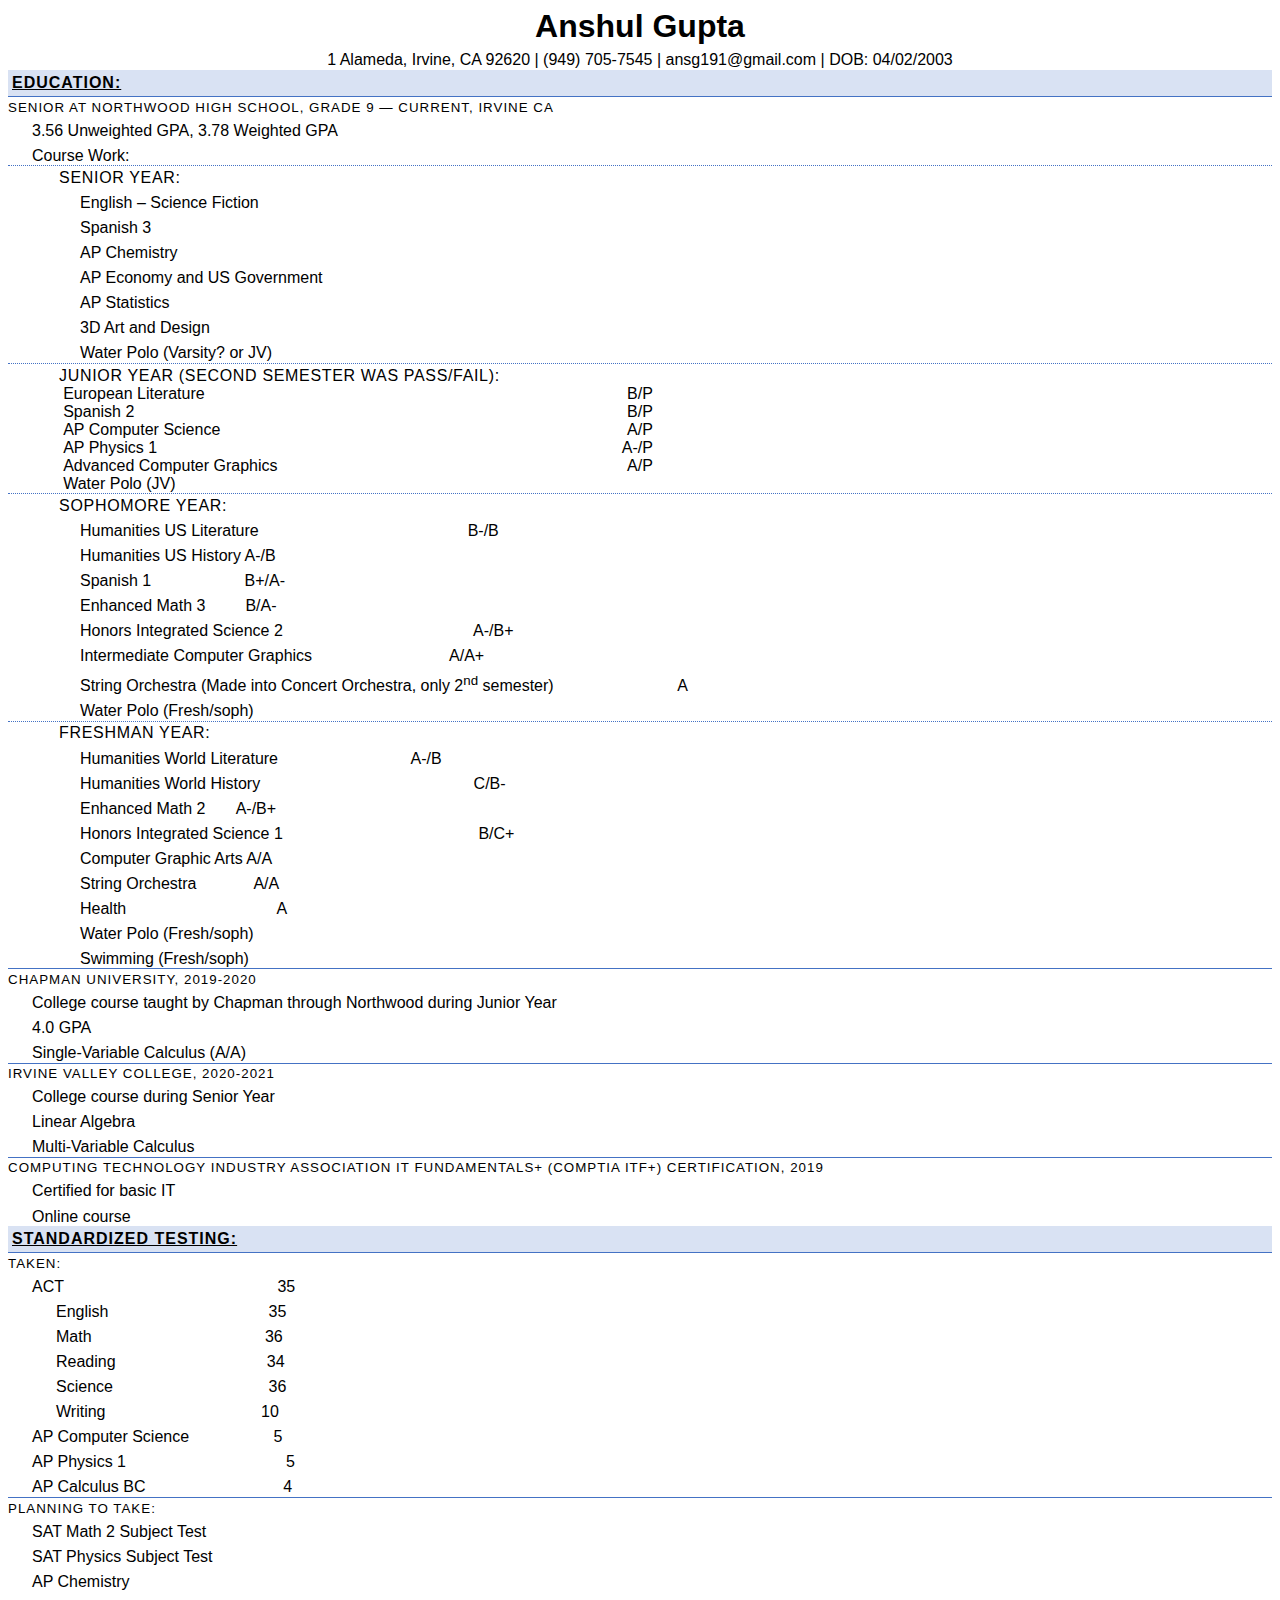
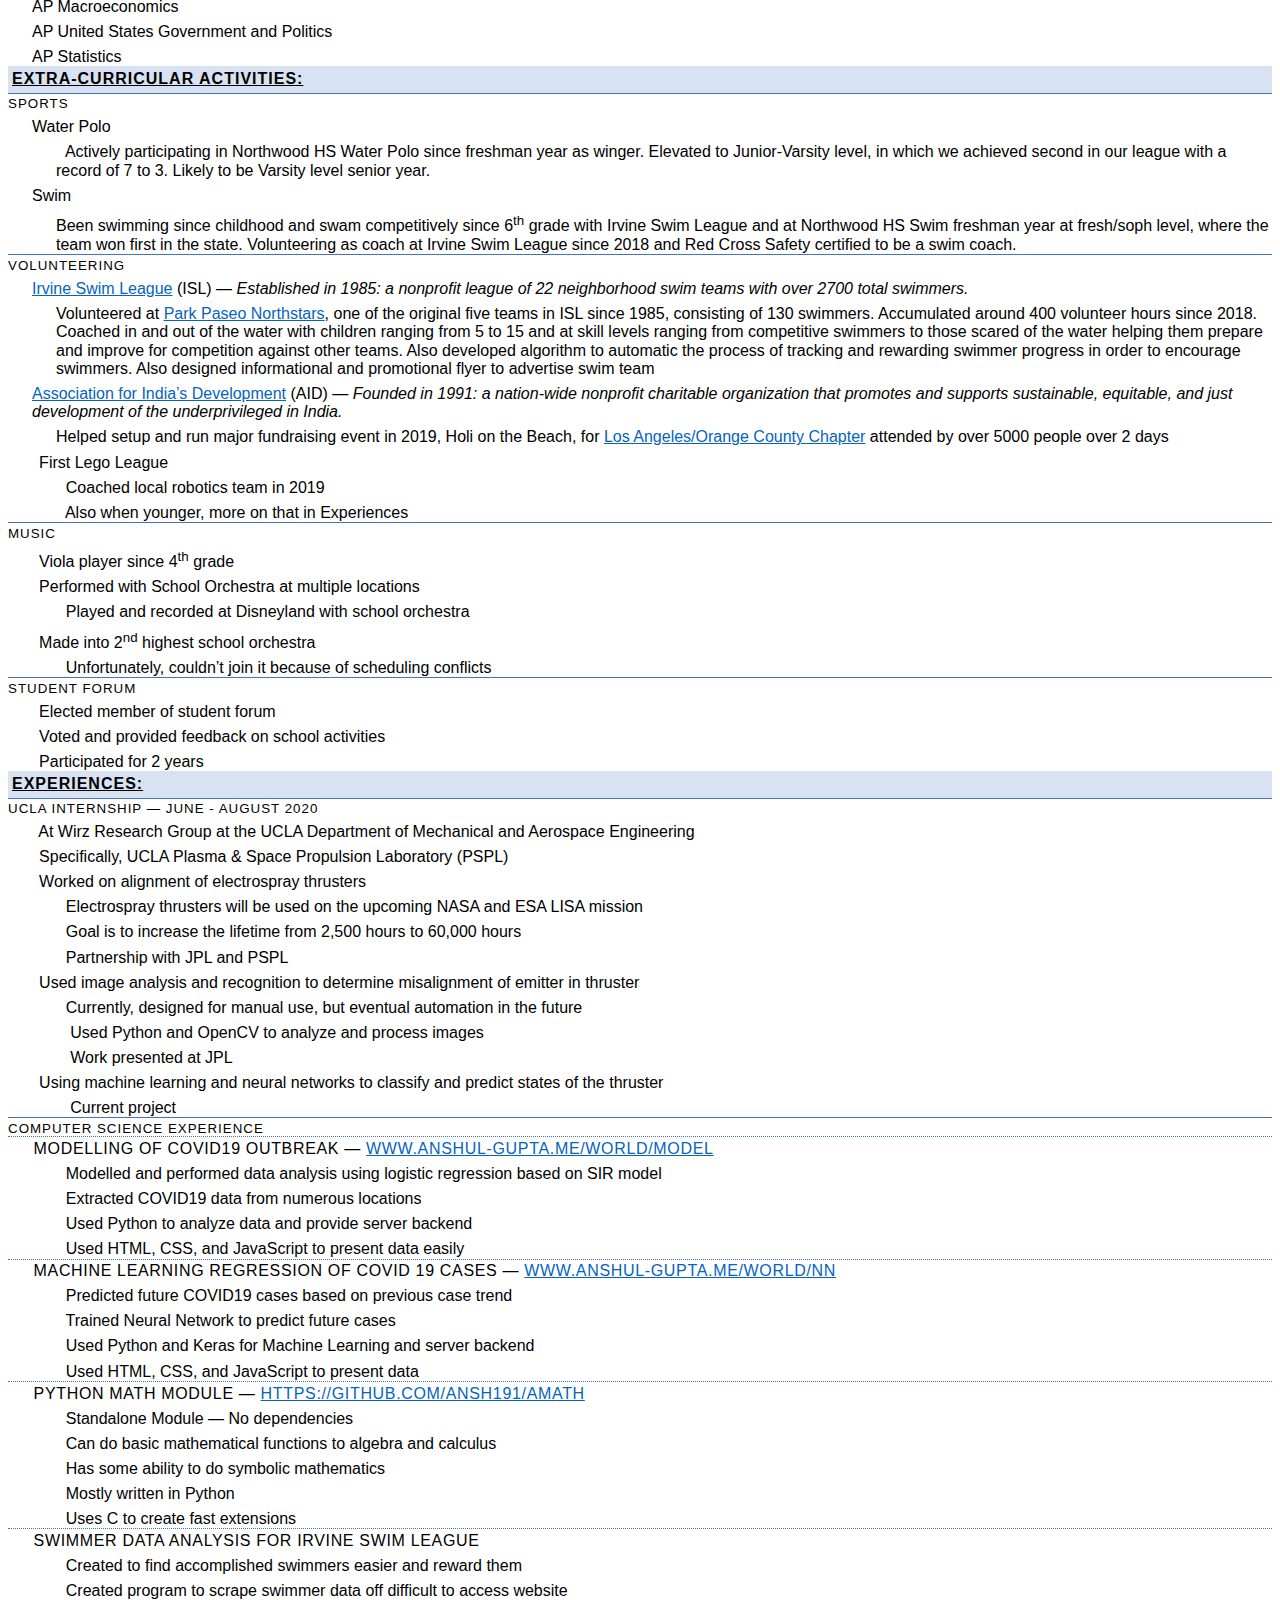
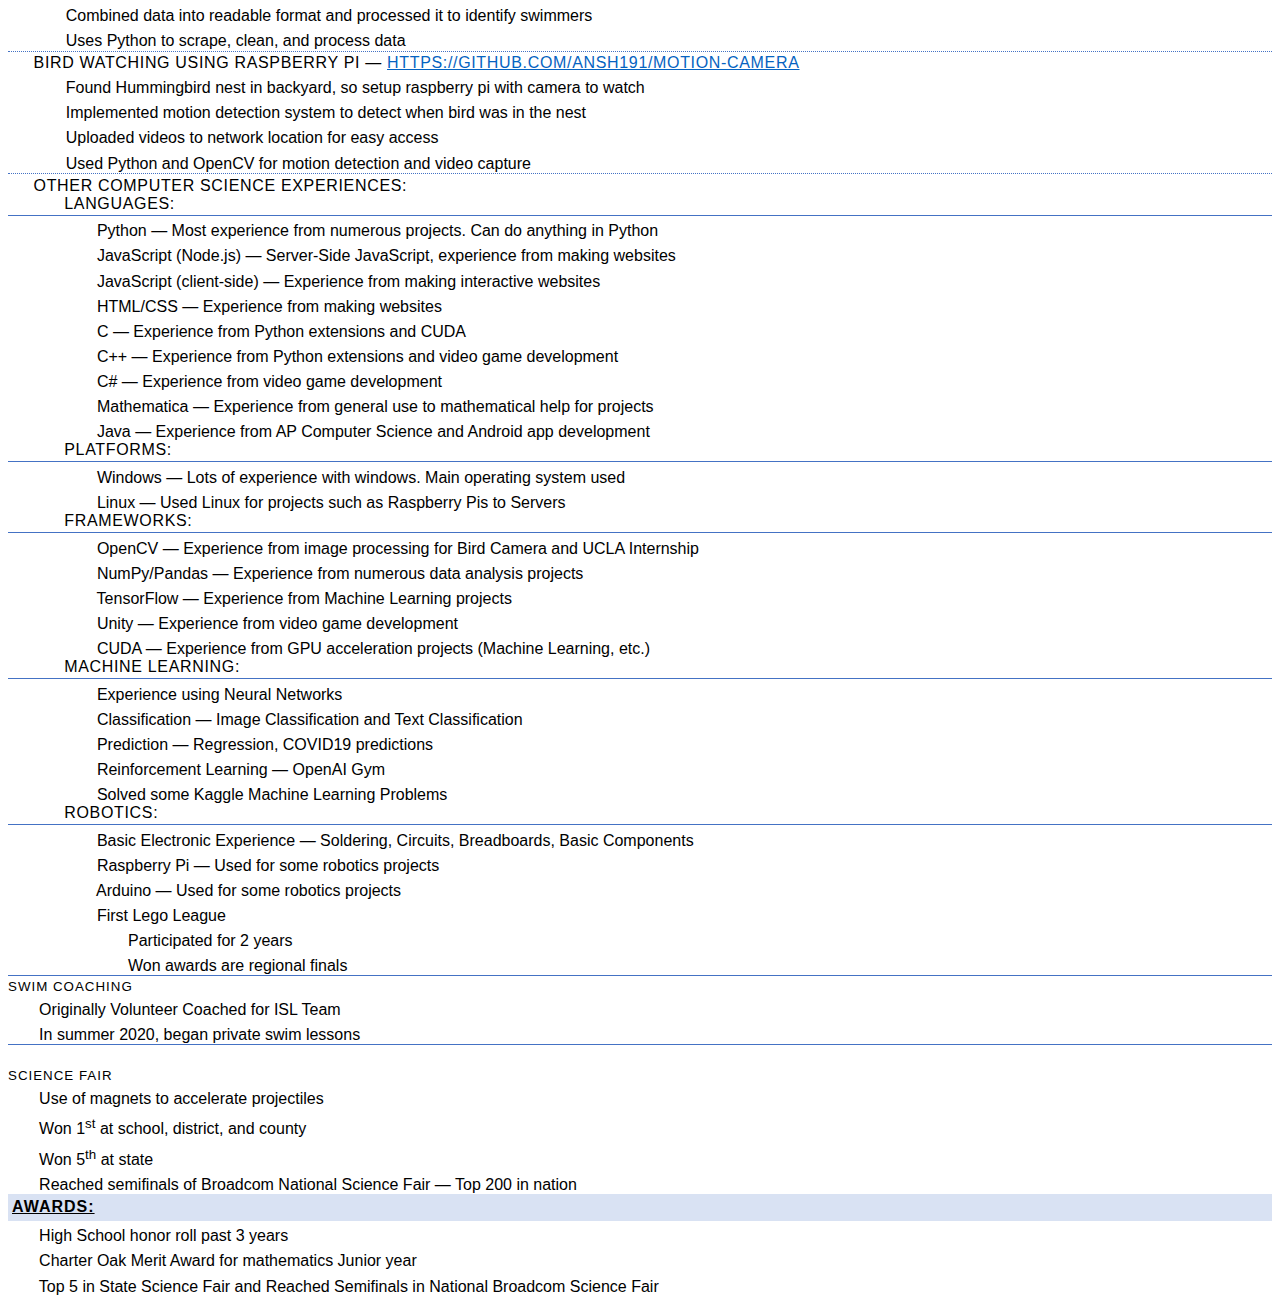
==== commit 9e57c519: "Resume Change" ====
--- a/Anshul_Gupta_Experiences.html
+++ b/Anshul_Gupta_Experiences.html
@@ -1,167 +1,141 @@
-<html lang="en-US">
+<html>
 
 <head>
-    <meta http-equiv=Content-Type content="text/html; charset=windows-1252">
-    <meta name=Generator content="Microsoft Word 15 (filtered)">
-    <title>Resume</title>
-    <style>
-        <!--
-        /* Font Definitions */
-        @font-face {
-            font-family: Wingdings;
-            panose-1: 5 0 0 0 0 0 0 0 0 0;
-        }
-
-        @font-face {
-            font-family: "Cambria Math";
-            panose-1: 2 4 5 3 5 4 6 3 2 4;
-        }
-
-        @font-face {
-            font-family: Calibri;
-            panose-1: 2 15 5 2 2 2 4 3 2 4;
-        }
-
-        @font-face {
-            font-family: "Calibri Light";
-            panose-1: 2 15 3 2 2 2 4 3 2 4;
-        }
-
-        /* Style Definitions */
-        p.MsoNormal, li.MsoNormal, div.MsoNormal {
-            margin-top: 0in;
-            margin-right: 0in;
-            margin-bottom: 8.0pt;
-            margin-left: 0in;
-            line-height: 107%;
-            font-size: 11.0pt;
-            font-family: "Calibri", sans-serif;
-        }
-
-        h2 {
-            mso-style-link: "Heading 2 Char";
-            margin-top: 2.0pt;
-            margin-right: 0in;
-            margin-bottom: 0in;
-            margin-left: 0in;
-            margin-bottom: .0001pt;
-            line-height: 107%;
-            page-break-after: avoid;
-            font-size: 13.0pt;
-            font-family: "Calibri Light", sans-serif;
-            color: #2F5496;
-            font-weight: normal;
-        }
-
-        h3 {
-            mso-style-link: "Heading 3 Char";
-            margin-top: 2.0pt;
-            margin-right: 0in;
-            margin-bottom: 0in;
-            margin-left: 0in;
-            margin-bottom: .0001pt;
-            line-height: 107%;
-            page-break-after: avoid;
-            font-size: 12.0pt;
-            font-family: "Calibri Light", sans-serif;
-            color: #1F3763;
-            font-weight: normal;
-        }
-
-        h4 {
-            mso-style-link: "Heading 4 Char";
-            margin-top: 2.0pt;
-            margin-right: 0in;
-            margin-bottom: 0in;
-            margin-left: 0in;
-            margin-bottom: .0001pt;
-            line-height: 107%;
-            page-break-after: avoid;
-            font-size: 11.0pt;
-            font-family: "Calibri Light", sans-serif;
-            color: #2F5496;
-            font-weight: normal;
-            font-style: italic;
-        }
-
-        h5 {
-            mso-style-link: "Heading 5 Char";
-            margin-top: 2.0pt;
-            margin-right: 0in;
-            margin-bottom: 0in;
-            margin-left: 0in;
-            margin-bottom: .0001pt;
-            line-height: 107%;
-            page-break-after: avoid;
-            font-size: 11.0pt;
-            font-family: "Calibri Light", sans-serif;
-            color: #2F5496;
-            font-weight: normal;
-        }
-
-        a:link, span.MsoHyperlink {
-            color: #0563C1;
-            text-decoration: underline;
-        }
-
-        span.Heading2Char {
-            mso-style-name: "Heading 2 Char";
-            mso-style-link: "Heading 2";
-            font-family: "Calibri Light", sans-serif;
-            color: #2F5496;
-        }
-
-        span.Heading3Char {
-            mso-style-name: "Heading 3 Char";
-            mso-style-link: "Heading 3";
-            font-family: "Calibri Light", sans-serif;
-            color: #1F3763;
-        }
-
-        span.Heading4Char {
-            mso-style-name: "Heading 4 Char";
-            mso-style-link: "Heading 4";
-            font-family: "Calibri Light", sans-serif;
-            color: #2F5496;
-            font-style: italic;
-        }
-
-        span.Heading5Char {
-            mso-style-name: "Heading 5 Char";
-            mso-style-link: "Heading 5";
-            font-family: "Calibri Light", sans-serif;
-            color: #2F5496;
-        }
-
-        .MsoChpDefault {
-            font-family: "Calibri", sans-serif;
-        }
-
-        .MsoPapDefault {
-            margin-bottom: 8.0pt;
-            line-height: 107%;
-        }
-
-        @page WordSection1 {
-            size: 8.5in 11.0in;
-            margin: 1.0in 1.0in 1.0in 1.0in;
-        }
-
-        div.WordSection1 {
-            page: WordSection1;
-        }
-
-        /* List Definitions */
-        ol {
-            margin-bottom: 0in;
-        }
-
-        ul {
-            margin-bottom: 0in;
-        }
-
-        -->
-    </style>
+<meta http-equiv=Content-Type content="text/html; charset=windows-1252">
+<meta name=Generator content="Microsoft Word 15 (filtered)">
+<style>
+<!--
+ /* Font Definitions */
+ @font-face
+	{font-family:Wingdings;
+	panose-1:5 0 0 0 0 0 0 0 0 0;}
+@font-face
+	{font-family:"Cambria Math";
+	panose-1:2 4 5 3 5 4 6 3 2 4;}
+@font-face
+	{font-family:Calibri;
+	panose-1:2 15 5 2 2 2 4 3 2 4;}
+ /* Style Definitions */
+ p.MsoNormal, li.MsoNormal, div.MsoNormal
+	{margin-top:5.0pt;
+	margin-right:0in;
+	margin-bottom:10.0pt;
+	margin-left:0in;
+	line-height:115%;
+	font-size:10.0pt;
+	font-family:"Calibri",sans-serif;}
+h2
+	{mso-style-link:"Heading 2 Char";
+	margin-top:5.0pt;
+	margin-right:0in;
+	margin-bottom:0in;
+	margin-left:0in;
+	margin-bottom:.0001pt;
+	line-height:115%;
+	background:#D9E2F3;
+	border:none;
+	padding:0in;
+	font-size:10.0pt;
+	font-family:"Calibri",sans-serif;
+	text-transform:uppercase;
+	letter-spacing:.75pt;
+	font-weight:normal;}
+h3
+	{mso-style-link:"Heading 3 Char";
+	margin-top:15.0pt;
+	margin-right:0in;
+	margin-bottom:0in;
+	margin-left:0in;
+	margin-bottom:.0001pt;
+	line-height:115%;
+	border:none;
+	padding:0in;
+	font-size:10.0pt;
+	font-family:"Calibri",sans-serif;
+	color:#1F3763;
+	text-transform:uppercase;
+	letter-spacing:.75pt;
+	font-weight:normal;}
+h4
+	{mso-style-link:"Heading 4 Char";
+	margin-top:10.0pt;
+	margin-right:0in;
+	margin-bottom:0in;
+	margin-left:0in;
+	margin-bottom:.0001pt;
+	line-height:115%;
+	border:none;
+	padding:0in;
+	font-size:10.0pt;
+	font-family:"Calibri",sans-serif;
+	color:#2F5496;
+	text-transform:uppercase;
+	letter-spacing:.5pt;
+	font-weight:normal;}
+h5
+	{mso-style-link:"Heading 5 Char";
+	margin-top:10.0pt;
+	margin-right:0in;
+	margin-bottom:0in;
+	margin-left:0in;
+	margin-bottom:.0001pt;
+	line-height:115%;
+	border:none;
+	padding:0in;
+	font-size:10.0pt;
+	font-family:"Calibri",sans-serif;
+	color:#2F5496;
+	text-transform:uppercase;
+	letter-spacing:.5pt;
+	font-weight:normal;}
+a:link, span.MsoHyperlink
+	{color:#0563C1;
+	text-decoration:underline;}
+span.Heading2Char
+	{mso-style-name:"Heading 2 Char";
+	mso-style-link:"Heading 2";
+	text-transform:uppercase;
+	letter-spacing:.75pt;
+	background:#D9E2F3;}
+span.Heading3Char
+	{mso-style-name:"Heading 3 Char";
+	mso-style-link:"Heading 3";
+	color:#1F3763;
+	text-transform:uppercase;
+	letter-spacing:.75pt;}
+span.Heading4Char
+	{mso-style-name:"Heading 4 Char";
+	mso-style-link:"Heading 4";
+	color:#2F5496;
+	text-transform:uppercase;
+	letter-spacing:.5pt;}
+span.Heading5Char
+	{mso-style-name:"Heading 5 Char";
+	mso-style-link:"Heading 5";
+	color:#2F5496;
+	text-transform:uppercase;
+	letter-spacing:.5pt;}
+.MsoChpDefault
+	{font-size:10.0pt;
+	font-family:"Calibri",sans-serif;}
+.MsoPapDefault
+	{margin-top:5.0pt;
+	margin-right:0in;
+	margin-bottom:10.0pt;
+	margin-left:0in;
+	line-height:115%;}
+@page WordSection1
+	{size:8.5in 11.0in;
+	margin:1.0in 1.0in 1.0in 1.0in;}
+div.WordSection1
+	{page:WordSection1;}
+ /* List Definitions */
+ ol
+	{margin-bottom:0in;}
+ul
+	{margin-bottom:0in;}
+-->
+</style>
 
 </head>
 
@@ -169,776 +143,861 @@
 
 <div class=WordSection1>
 
-    <p class=MsoNormal align=center style='margin-bottom:0in;margin-bottom:.0001pt;
-text-align:center'><b><span style='font-size:24.0pt;line-height:107%'>Anshul
+<p class=MsoNormal align=center style='margin-bottom:0in;margin-bottom:.0001pt;
+text-align:center'><b><span style='font-size:24.0pt;line-height:115%'>Anshul
 Gupta</span></b></p>
 
-    <p class=MsoNormal align=center style='margin-bottom:0in;margin-bottom:.0001pt;
-text-align:center'><span style='font-size:12.0pt;line-height:107%'>1 Alameda,
+<p class=MsoNormal align=center style='margin-bottom:0in;margin-bottom:.0001pt;
+text-align:center'><span style='font-size:12.0pt;line-height:115%'>1 Alameda,
 Irvine, CA 92620 | (949) 705-7545 | ansg191@gmail.com | DOB: 04/02/2003</span></p>
 
-    <h2 style='margin-top:0in'><b><u><span style='font-size:12.0pt;line-height:
-107%;font-family:"Calibri",sans-serif;color:windowtext'>Education:</span></u></b></h2>
-
-    <h3 style='margin-top:0in'><span style='font-family:"Calibri",sans-serif;
-color:windowtext'>Senior at Northwood High School, Grade 9 � Current, Irvine CA</span></h3>
-
-    <p class=MsoNormal style='margin-bottom:0in;margin-bottom:.0001pt;text-indent:
-.25in'><span style='font-size:12.0pt;line-height:107%'>3.56 Unweighted GPA,
+<div style='border:solid #D9E2F3 3.0pt;padding:0in 0in 0in 0in;background:#D9E2F3'>
+
+<h2 style='margin-top:0in;background:#D9E2F3'><b><u><span style='font-size:
+12.0pt;line-height:115%;color:black'>Education:</span></u></b></h2>
+
+</div>
+
+<div style='border:none;border-top:solid #4472C4 1.0pt;padding:2.0pt 0in 0in 0in'>
+
+<h3 style='margin-top:0in'><span style='color:windowtext'>Senior at Northwood
+High School, Grade 9 � Current, Irvine CA</span></h3>
+
+</div>
+
+<p class=MsoNormal style='margin-bottom:0in;margin-bottom:.0001pt;text-indent:
+.25in'><span style='font-size:12.0pt;line-height:115%'>3.56 Unweighted GPA,
 3.78 Weighted GPA</span></p>
 
-    <p class=MsoNormal style='margin-top:0in;margin-right:0in;margin-bottom:0in;
+<p class=MsoNormal style='margin-top:5.0pt;margin-right:0in;margin-bottom:0in;
 margin-left:.25in;margin-bottom:.0001pt'><span style='font-size:12.0pt;
-line-height:107%'>Course Work:</span></p>
-
-    <h4 style='margin-top:0in'><span style='font-size:12.0pt;line-height:107%;
-font-family:"Calibri",sans-serif;color:windowtext;font-style:normal'>������ ������ Senior
-Year:</span></h4>
-
-    <p class=MsoNormal style='margin-top:0in;margin-right:0in;margin-bottom:0in;
-margin-left:.5in;margin-bottom:.0001pt;text-indent:.25in'><span
-            style='font-size:12.0pt;line-height:107%'>English � Science Fiction</span></p>
-
-    <p class=MsoNormal style='margin-top:0in;margin-right:0in;margin-bottom:0in;
-margin-left:.5in;margin-bottom:.0001pt;text-indent:.25in'><span
-            style='font-size:12.0pt;line-height:107%'>Spanish 3</span></p>
-
-    <p class=MsoNormal style='margin-top:0in;margin-right:0in;margin-bottom:0in;
-margin-left:.5in;margin-bottom:.0001pt;text-indent:.25in'><span
-            style='font-size:12.0pt;line-height:107%'>AP Chemistry</span></p>
-
-    <p class=MsoNormal style='margin-top:0in;margin-right:0in;margin-bottom:0in;
-margin-left:.5in;margin-bottom:.0001pt;text-indent:.25in'><span
-            style='font-size:12.0pt;line-height:107%'>AP Economy and US Government</span></p>
-
-    <p class=MsoNormal style='margin-top:0in;margin-right:0in;margin-bottom:0in;
-margin-left:.5in;margin-bottom:.0001pt;text-indent:.25in'><span
-            style='font-size:12.0pt;line-height:107%'>AP Statistics</span></p>
-
-    <p class=MsoNormal style='margin-top:0in;margin-right:0in;margin-bottom:0in;
-margin-left:.5in;margin-bottom:.0001pt;text-indent:.25in'><span
-            style='font-size:12.0pt;line-height:107%'>3D Art and Design</span></p>
-
-    <p class=MsoNormal style='margin-top:0in;margin-right:0in;margin-bottom:0in;
-margin-left:.5in;margin-bottom:.0001pt;text-indent:.25in'><span
-            style='font-size:12.0pt;line-height:107%'>Water Polo (Varsity? or JV)</span></p>
-
-    <h4 style='margin-top:0in'><span style='font-size:12.0pt;line-height:107%;
-font-family:"Calibri",sans-serif;color:windowtext;font-style:normal'>������ ������ Junior
-Year (Second semester was Pass/Fail):</span></h4>
-
-    <p class=MsoNormal style='margin-top:0in;margin-right:0in;margin-bottom:0in;
-margin-left:.5in;margin-bottom:.0001pt;text-indent:.25in'><span
-            style='font-size:12.0pt;line-height:107%'>European Literature����� B/P</span></p>
-
-    <p class=MsoNormal style='margin-top:0in;margin-right:0in;margin-bottom:0in;
-margin-left:.5in;margin-bottom:.0001pt;text-indent:.25in'><span
-            style='font-size:12.0pt;line-height:107%'>Spanish 2������������������������ B/P</span></p>
-
-    <p class=MsoNormal style='margin-top:0in;margin-right:0in;margin-bottom:0in;
-margin-left:.5in;margin-bottom:.0001pt;text-indent:.25in'><span
-            style='font-size:12.0pt;line-height:107%'>AP Computer Science�� A/P</span></p>
-
-    <p class=MsoNormal style='margin-top:0in;margin-right:0in;margin-bottom:0in;
-margin-left:.5in;margin-bottom:.0001pt;text-indent:.25in'><span
-            style='font-size:12.0pt;line-height:107%'>AP Physics 1������������������ A-/P</span></p>
-
-    <p class=MsoNormal style='margin-top:0in;margin-right:0in;margin-bottom:0in;
-margin-left:.5in;margin-bottom:.0001pt;text-indent:.25in'><span
-            style='font-size:12.0pt;line-height:107%'>Advanced Computer Graphics�������������������������������� A/P</span>
-    </p>
-
-    <p class=MsoNormal style='margin-top:0in;margin-right:0in;margin-bottom:0in;
-margin-left:.5in;margin-bottom:.0001pt;text-indent:.25in'><span
-            style='font-size:12.0pt;line-height:107%'>Water Polo (JV)</span></p>
-
-    <h4 style='margin-top:0in'><span style='font-size:12.0pt;line-height:107%;
-font-family:"Calibri",sans-serif;color:windowtext;font-style:normal'>������ ������ Sophomore
-Year:</span></h4>
-
-    <p class=MsoNormal style='margin-top:0in;margin-right:0in;margin-bottom:0in;
-margin-left:.5in;margin-bottom:.0001pt;text-indent:.25in'><span
-            style='font-size:12.0pt;line-height:107%'>Humanities US Literature���������������������������������������������� B-/B</span>
-    </p>
-
-    <p class=MsoNormal style='margin-top:0in;margin-right:0in;margin-bottom:0in;
-margin-left:.5in;margin-bottom:.0001pt;text-indent:.25in'><span
-            style='font-size:12.0pt;line-height:107%'>Humanities US History A-/B</span></p>
-
-    <p class=MsoNormal style='margin-top:0in;margin-right:0in;margin-bottom:0in;
-margin-left:.5in;margin-bottom:.0001pt;text-indent:.25in'><span
-            style='font-size:12.0pt;line-height:107%'>Spanish 1�������������������� B+/A-</span></p>
-
-    <p class=MsoNormal style='margin-top:0in;margin-right:0in;margin-bottom:0in;
-margin-left:.5in;margin-bottom:.0001pt;text-indent:.25in'><span
-            style='font-size:12.0pt;line-height:107%'>Enhanced Math 3�������� B/A-</span></p>
-
-    <p class=MsoNormal style='margin-top:0in;margin-right:0in;margin-bottom:0in;
-margin-left:.5in;margin-bottom:.0001pt;text-indent:.25in'><span
-            style='font-size:12.0pt;line-height:107%'>Honors Integrated Science 2������������������������������������������ A-/B+</span>
-    </p>
-
-    <p class=MsoNormal style='margin-top:0in;margin-right:0in;margin-bottom:0in;
-margin-left:.5in;margin-bottom:.0001pt;text-indent:.25in'><span
-            style='font-size:12.0pt;line-height:107%'>Intermediate Computer Graphics������������������������������ A/A+</span>
-    </p>
-
-    <p class=MsoNormal style='margin-top:0in;margin-right:0in;margin-bottom:0in;
-margin-left:.5in;margin-bottom:.0001pt;text-indent:.25in'><span
-            style='font-size:12.0pt;line-height:107%'>String Orchestra (Made into Concert
+line-height:115%'>Course Work:</span></p>
+
+<div style='border:none;border-top:dotted #4472C4 1.0pt;padding:2.0pt 0in 0in 0in'>
+
+<h4 style='margin-top:0in'><span style='font-size:12.0pt;line-height:115%;
+color:windowtext'>���� ���� Senior Year:</span></h4>
+
+</div>
+
+<p class=MsoNormal style='margin-top:5.0pt;margin-right:0in;margin-bottom:0in;
+margin-left:.5in;margin-bottom:.0001pt;text-indent:.25in'><span
+style='font-size:12.0pt;line-height:115%'>English � Science Fiction</span></p>
+
+<p class=MsoNormal style='margin-top:5.0pt;margin-right:0in;margin-bottom:0in;
+margin-left:.5in;margin-bottom:.0001pt;text-indent:.25in'><span
+style='font-size:12.0pt;line-height:115%'>Spanish 3</span></p>
+
+<p class=MsoNormal style='margin-top:5.0pt;margin-right:0in;margin-bottom:0in;
+margin-left:.5in;margin-bottom:.0001pt;text-indent:.25in'><span
+style='font-size:12.0pt;line-height:115%'>AP Chemistry</span></p>
+
+<p class=MsoNormal style='margin-top:5.0pt;margin-right:0in;margin-bottom:0in;
+margin-left:.5in;margin-bottom:.0001pt;text-indent:.25in'><span
+style='font-size:12.0pt;line-height:115%'>AP Economy and US Government</span></p>
+
+<p class=MsoNormal style='margin-top:5.0pt;margin-right:0in;margin-bottom:0in;
+margin-left:.5in;margin-bottom:.0001pt;text-indent:.25in'><span
+style='font-size:12.0pt;line-height:115%'>AP Statistics</span></p>
+
+<p class=MsoNormal style='margin-top:5.0pt;margin-right:0in;margin-bottom:0in;
+margin-left:.5in;margin-bottom:.0001pt;text-indent:.25in'><span
+style='font-size:12.0pt;line-height:115%'>3D Art and Design</span></p>
+
+<p class=MsoNormal style='margin-top:5.0pt;margin-right:0in;margin-bottom:0in;
+margin-left:.5in;margin-bottom:.0001pt;text-indent:.25in'><span
+style='font-size:12.0pt;line-height:115%'>Water Polo (Varsity? or JV)</span></p>
+
+<div style='border:none;border-top:dotted #4472C4 1.0pt;padding:2.0pt 0in 0in 0in'>
+
+<h4 style='margin-top:0in'><span style='font-size:12.0pt;line-height:115%;
+color:windowtext'>���� ���� Junior Year (Second semester was Pass/Fail):</span></h4>
+
+</div>
+
+<table class=MsoTableGrid border=0 cellspacing=0 cellpadding=0
+ style='margin-left:.5in;border-collapse:collapse;border:none'>
+ <tr>
+  <td width=480 valign=top style='width:359.75pt;padding:0in 5.4pt 0in 5.4pt'>
+  <p class=MsoNormal style='margin:0in;margin-bottom:.0001pt;line-height:normal'><span
+  style='font-size:12.0pt'>European Literature</span></p>
+  </td>
+  <td width=96 valign=top style='width:71.75pt;padding:0in 5.4pt 0in 5.4pt'>
+  <p class=MsoNormal align=right style='margin:0in;margin-bottom:.0001pt;
+  text-align:right;line-height:normal'><span style='font-size:12.0pt'>B/P</span></p>
+  </td>
+ </tr>
+ <tr>
+  <td width=480 valign=top style='width:359.75pt;padding:0in 5.4pt 0in 5.4pt'>
+  <p class=MsoNormal style='margin:0in;margin-bottom:.0001pt;line-height:normal'><span
+  style='font-size:12.0pt'>Spanish 2</span></p>
+  </td>
+  <td width=96 valign=top style='width:71.75pt;padding:0in 5.4pt 0in 5.4pt'>
+  <p class=MsoNormal align=right style='margin:0in;margin-bottom:.0001pt;
+  text-align:right;line-height:normal'><span style='font-size:12.0pt'>B/P</span></p>
+  </td>
+ </tr>
+ <tr>
+  <td width=480 valign=top style='width:359.75pt;padding:0in 5.4pt 0in 5.4pt'>
+  <p class=MsoNormal style='margin:0in;margin-bottom:.0001pt;line-height:normal'><span
+  style='font-size:12.0pt'>AP Computer Science</span></p>
+  </td>
+  <td width=96 valign=top style='width:71.75pt;padding:0in 5.4pt 0in 5.4pt'>
+  <p class=MsoNormal align=right style='margin:0in;margin-bottom:.0001pt;
+  text-align:right;line-height:normal'><span style='font-size:12.0pt'>A/P</span></p>
+  </td>
+ </tr>
+ <tr>
+  <td width=480 valign=top style='width:359.75pt;padding:0in 5.4pt 0in 5.4pt'>
+  <p class=MsoNormal style='margin:0in;margin-bottom:.0001pt;line-height:normal'><span
+  style='font-size:12.0pt'>AP Physics 1</span></p>
+  </td>
+  <td width=96 valign=top style='width:71.75pt;padding:0in 5.4pt 0in 5.4pt'>
+  <p class=MsoNormal align=right style='margin:0in;margin-bottom:.0001pt;
+  text-align:right;line-height:normal'><span style='font-size:12.0pt'>A-/P</span></p>
+  </td>
+ </tr>
+ <tr>
+  <td width=480 valign=top style='width:359.75pt;padding:0in 5.4pt 0in 5.4pt'>
+  <p class=MsoNormal style='margin:0in;margin-bottom:.0001pt;line-height:normal'><span
+  style='font-size:12.0pt'>Advanced Computer Graphics</span></p>
+  </td>
+  <td width=96 valign=top style='width:71.75pt;padding:0in 5.4pt 0in 5.4pt'>
+  <p class=MsoNormal align=right style='margin:0in;margin-bottom:.0001pt;
+  text-align:right;line-height:normal'><span style='font-size:12.0pt'>A/P</span></p>
+  </td>
+ </tr>
+ <tr>
+  <td width=480 valign=top style='width:359.75pt;padding:0in 5.4pt 0in 5.4pt'>
+  <p class=MsoNormal style='margin:0in;margin-bottom:.0001pt;line-height:normal'><span
+  style='font-size:12.0pt'>Water Polo (JV)</span></p>
+  </td>
+  <td width=96 valign=top style='width:71.75pt;padding:0in 5.4pt 0in 5.4pt'>
+  <p class=MsoNormal align=right style='margin:0in;margin-bottom:.0001pt;
+  text-align:right;line-height:normal'><span style='font-size:12.0pt'>&nbsp;</span></p>
+  </td>
+ </tr>
+</table>
+
+<div style='border:none;border-top:dotted #4472C4 1.0pt;padding:2.0pt 0in 0in 0in'>
+
+<h4 style='margin-top:0in'><span style='font-size:12.0pt;line-height:115%;
+color:windowtext'>���� ���� Sophomore Year:</span></h4>
+
+</div>
+
+<p class=MsoNormal style='margin-top:5.0pt;margin-right:0in;margin-bottom:0in;
+margin-left:.5in;margin-bottom:.0001pt;text-indent:.25in'><span
+style='font-size:12.0pt;line-height:115%'>Humanities US Literature���������������������������������������������� B-/B</span></p>
+
+<p class=MsoNormal style='margin-top:5.0pt;margin-right:0in;margin-bottom:0in;
+margin-left:.5in;margin-bottom:.0001pt;text-indent:.25in'><span
+style='font-size:12.0pt;line-height:115%'>Humanities US History A-/B</span></p>
+
+<p class=MsoNormal style='margin-top:5.0pt;margin-right:0in;margin-bottom:0in;
+margin-left:.5in;margin-bottom:.0001pt;text-indent:.25in'><span
+style='font-size:12.0pt;line-height:115%'>Spanish 1�������������������� B+/A-</span></p>
+
+<p class=MsoNormal style='margin-top:5.0pt;margin-right:0in;margin-bottom:0in;
+margin-left:.5in;margin-bottom:.0001pt;text-indent:.25in'><span
+style='font-size:12.0pt;line-height:115%'>Enhanced Math 3�������� B/A-</span></p>
+
+<p class=MsoNormal style='margin-top:5.0pt;margin-right:0in;margin-bottom:0in;
+margin-left:.5in;margin-bottom:.0001pt;text-indent:.25in'><span
+style='font-size:12.0pt;line-height:115%'>Honors Integrated Science 2������������������������������������������ A-/B+</span></p>
+
+<p class=MsoNormal style='margin-top:5.0pt;margin-right:0in;margin-bottom:0in;
+margin-left:.5in;margin-bottom:.0001pt;text-indent:.25in'><span
+style='font-size:12.0pt;line-height:115%'>Intermediate Computer Graphics������������������������������ A/A+</span></p>
+
+<p class=MsoNormal style='margin-top:5.0pt;margin-right:0in;margin-bottom:0in;
+margin-left:.5in;margin-bottom:.0001pt;text-indent:.25in'><span
+style='font-size:12.0pt;line-height:115%'>String Orchestra (Made into Concert
 Orchestra, only 2<sup>nd</sup> semester)��������������������������� A</span></p>
 
-    <p class=MsoNormal style='margin-top:0in;margin-right:0in;margin-bottom:0in;
-margin-left:.5in;margin-bottom:.0001pt;text-indent:.25in'><span
-            style='font-size:12.0pt;line-height:107%'>Water Polo (Fresh/soph)</span></p>
-
-    <h4 style='margin-top:0in'><span style='font-size:12.0pt;line-height:107%;
-font-family:"Calibri",sans-serif;color:windowtext;font-style:normal'>������ ������ Freshman
-Year:</span></h4>
-
-    <p class=MsoNormal style='margin-top:0in;margin-right:0in;margin-bottom:0in;
-margin-left:.5in;margin-bottom:.0001pt;text-indent:.25in'><span
-            style='font-size:12.0pt;line-height:107%'>Humanities World Literature����������������������������� A-/B</span>
-    </p>
-
-    <p class=MsoNormal style='margin-top:0in;margin-right:0in;margin-bottom:0in;
-margin-left:.5in;margin-bottom:.0001pt;text-indent:.25in'><span
-            style='font-size:12.0pt;line-height:107%'>Humanities World History����������������������������������������������� C/B-</span>
-    </p>
-
-    <p class=MsoNormal style='margin-top:0in;margin-right:0in;margin-bottom:0in;
-margin-left:.5in;margin-bottom:.0001pt;text-indent:.25in'><span
-            style='font-size:12.0pt;line-height:107%'>Enhanced Math 2������ A-/B+</span></p>
-
-    <p class=MsoNormal style='margin-top:0in;margin-right:0in;margin-bottom:0in;
-margin-left:.5in;margin-bottom:.0001pt;text-indent:.25in'><span
-            style='font-size:12.0pt;line-height:107%'>Honors Integrated Science 1������������������������������������������� B/C+</span>
-    </p>
-
-    <p class=MsoNormal style='margin-top:0in;margin-right:0in;margin-bottom:0in;
-margin-left:.5in;margin-bottom:.0001pt;text-indent:.25in'><span
-            style='font-size:12.0pt;line-height:107%'>Computer Graphic Arts A/A</span></p>
-
-    <p class=MsoNormal style='margin-top:0in;margin-right:0in;margin-bottom:0in;
-margin-left:.5in;margin-bottom:.0001pt;text-indent:.25in'><span
-            style='font-size:12.0pt;line-height:107%'>String Orchestra������������ A/A</span></p>
-
-    <p class=MsoNormal style='margin-top:0in;margin-right:0in;margin-bottom:0in;
-margin-left:.5in;margin-bottom:.0001pt;text-indent:.25in'><span
-            style='font-size:12.0pt;line-height:107%'>Health��������������������������������� A</span></p>
-
-    <p class=MsoNormal style='margin-top:0in;margin-right:0in;margin-bottom:0in;
-margin-left:.5in;margin-bottom:.0001pt;text-indent:.25in'><span
-            style='font-size:12.0pt;line-height:107%'>Water Polo (Fresh/soph)</span></p>
-
-    <p class=MsoNormal style='margin-top:0in;margin-right:0in;margin-bottom:0in;
-margin-left:.5in;margin-bottom:.0001pt;text-indent:.25in'><span
-            style='font-size:12.0pt;line-height:107%'>Swimming (Fresh/soph)</span></p>
-
-    <h3 style='margin-top:0in'><span style='font-family:"Calibri",sans-serif;
-color:windowtext'>Chapman University, 2019-2020</span></h3>
-
-    <p class=MsoNormal style='margin-bottom:0in;margin-bottom:.0001pt;text-indent:
-.25in'><span style='font-size:12.0pt;line-height:107%'>College course taught by
+<p class=MsoNormal style='margin-top:5.0pt;margin-right:0in;margin-bottom:0in;
+margin-left:.5in;margin-bottom:.0001pt;text-indent:.25in'><span
+style='font-size:12.0pt;line-height:115%'>Water Polo (Fresh/soph)</span></p>
+
+<div style='border:none;border-top:dotted #4472C4 1.0pt;padding:2.0pt 0in 0in 0in'>
+
+<h4 style='margin-top:0in'><span style='font-size:12.0pt;line-height:115%;
+color:windowtext'>���� ���� Freshman Year:</span></h4>
+
+</div>
+
+<p class=MsoNormal style='margin-top:5.0pt;margin-right:0in;margin-bottom:0in;
+margin-left:.5in;margin-bottom:.0001pt;text-indent:.25in'><span
+style='font-size:12.0pt;line-height:115%'>Humanities World Literature����������������������������� A-/B</span></p>
+
+<p class=MsoNormal style='margin-top:5.0pt;margin-right:0in;margin-bottom:0in;
+margin-left:.5in;margin-bottom:.0001pt;text-indent:.25in'><span
+style='font-size:12.0pt;line-height:115%'>Humanities World History����������������������������������������������� C/B-</span></p>
+
+<p class=MsoNormal style='margin-top:5.0pt;margin-right:0in;margin-bottom:0in;
+margin-left:.5in;margin-bottom:.0001pt;text-indent:.25in'><span
+style='font-size:12.0pt;line-height:115%'>Enhanced Math 2������ A-/B+</span></p>
+
+<p class=MsoNormal style='margin-top:5.0pt;margin-right:0in;margin-bottom:0in;
+margin-left:.5in;margin-bottom:.0001pt;text-indent:.25in'><span
+style='font-size:12.0pt;line-height:115%'>Honors Integrated Science 1������������������������������������������� B/C+</span></p>
+
+<p class=MsoNormal style='margin-top:5.0pt;margin-right:0in;margin-bottom:0in;
+margin-left:.5in;margin-bottom:.0001pt;text-indent:.25in'><span
+style='font-size:12.0pt;line-height:115%'>Computer Graphic Arts A/A</span></p>
+
+<p class=MsoNormal style='margin-top:5.0pt;margin-right:0in;margin-bottom:0in;
+margin-left:.5in;margin-bottom:.0001pt;text-indent:.25in'><span
+style='font-size:12.0pt;line-height:115%'>String Orchestra������������ A/A</span></p>
+
+<p class=MsoNormal style='margin-top:5.0pt;margin-right:0in;margin-bottom:0in;
+margin-left:.5in;margin-bottom:.0001pt;text-indent:.25in'><span
+style='font-size:12.0pt;line-height:115%'>Health��������������������������������� A</span></p>
+
+<p class=MsoNormal style='margin-top:5.0pt;margin-right:0in;margin-bottom:0in;
+margin-left:.5in;margin-bottom:.0001pt;text-indent:.25in'><span
+style='font-size:12.0pt;line-height:115%'>Water Polo (Fresh/soph)</span></p>
+
+<p class=MsoNormal style='margin-top:5.0pt;margin-right:0in;margin-bottom:0in;
+margin-left:.5in;margin-bottom:.0001pt;text-indent:.25in'><span
+style='font-size:12.0pt;line-height:115%'>Swimming (Fresh/soph)</span></p>
+
+<div style='border:none;border-top:solid #4472C4 1.0pt;padding:2.0pt 0in 0in 0in'>
+
+<h3 style='margin-top:0in'><span style='color:windowtext'>Chapman University,
+2019-2020</span></h3>
+
+</div>
+
+<p class=MsoNormal style='margin-bottom:0in;margin-bottom:.0001pt;text-indent:
+.25in'><span style='font-size:12.0pt;line-height:115%'>College course taught by
 Chapman through Northwood during Junior Year</span></p>
 
-    <p class=MsoNormal style='margin-bottom:0in;margin-bottom:.0001pt;text-indent:
-.25in'><span style='font-size:12.0pt;line-height:107%'>4.0 GPA</span></p>
-
-    <p class=MsoNormal style='margin-bottom:0in;margin-bottom:.0001pt;text-indent:
-.25in'><span style='font-size:12.0pt;line-height:107%'>Single-Variable Calculus
+<p class=MsoNormal style='margin-bottom:0in;margin-bottom:.0001pt;text-indent:
+.25in'><span style='font-size:12.0pt;line-height:115%'>4.0 GPA</span></p>
+
+<p class=MsoNormal style='margin-bottom:0in;margin-bottom:.0001pt;text-indent:
+.25in'><span style='font-size:12.0pt;line-height:115%'>Single-Variable Calculus
 (A/A)</span></p>
 
-    <h3 style='margin-top:0in'><span style='font-family:"Calibri",sans-serif;
-color:windowtext'>Irvine Valley College, 2020-2021</span></h3>
-
-    <p class=MsoNormal style='margin-bottom:0in;margin-bottom:.0001pt;text-indent:
-.25in'><span style='font-size:12.0pt;line-height:107%'>College course during Senior
+<div style='border:none;border-top:solid #4472C4 1.0pt;padding:2.0pt 0in 0in 0in'>
+
+<h3 style='margin-top:0in'><span style='color:windowtext'>Irvine Valley
+College, 2020-2021</span></h3>
+
+</div>
+
+<p class=MsoNormal style='margin-bottom:0in;margin-bottom:.0001pt;text-indent:
+.25in'><span style='font-size:12.0pt;line-height:115%'>College course during Senior
 Year</span></p>
 
-    <p class=MsoNormal style='margin-bottom:0in;margin-bottom:.0001pt;text-indent:
-.25in'><span style='font-size:12.0pt;line-height:107%'>Linear Algebra</span></p>
-
-    <p class=MsoNormal style='margin-bottom:0in;margin-bottom:.0001pt;text-indent:
-.25in'><span style='font-size:12.0pt;line-height:107%'>Multi-Variable Calculus</span></p>
-
-    <h3 style='margin-top:0in'><span style='font-family:"Calibri",sans-serif;
-color:windowtext'>Computing Technology Industry Association IT Fundamentals+
-(CompTIA ITF+) certification, 2019</span></h3>
-
-    <p class=MsoNormal style='margin-bottom:0in;margin-bottom:.0001pt;text-indent:
-.25in'><span style='font-size:12.0pt;line-height:107%'>Certified for basic IT</span></p>
-
-    <p class=MsoNormal style='margin-bottom:0in;margin-bottom:.0001pt;text-indent:
-.25in'><span style='font-size:12.0pt;line-height:107%'>Online course</span></p>
-
-    <h2 style='margin-top:0in'><b><u><span style='font-size:12.0pt;line-height:
-107%;font-family:"Calibri",sans-serif;color:windowtext'>Standardized Testing:</span></u></b></h2>
-
-    <h3 style='margin-top:0in'><span style='font-family:"Calibri",sans-serif;
-color:windowtext'>Taken:</span></h3>
-
-    <p class=MsoNormal style='margin-bottom:0in;margin-bottom:.0001pt;text-indent:
-.25in'><span style='font-size:12.0pt;line-height:107%'>ACT����������������������������������������������� 35</span></p>
-
-    <p class=MsoNormal style='margin-bottom:0in;margin-bottom:.0001pt;text-indent:
-.5in'><span style='font-size:12.0pt;line-height:107%'>English����������������������������������� 35</span></p>
-
-    <p class=MsoNormal style='margin-bottom:0in;margin-bottom:.0001pt;text-indent:
-.5in'><span style='font-size:12.0pt;line-height:107%'>Math�������������������������������������� 36</span></p>
-
-    <p class=MsoNormal style='margin-bottom:0in;margin-bottom:.0001pt;text-indent:
-.5in'><span style='font-size:12.0pt;line-height:107%'>Reading��������������������������������� 34</span></p>
-
-    <p class=MsoNormal style='margin-bottom:0in;margin-bottom:.0001pt;text-indent:
-.5in'><span style='font-size:12.0pt;line-height:107%'>Science���������������������������������� 36</span></p>
-
-    <p class=MsoNormal style='margin-bottom:0in;margin-bottom:.0001pt;text-indent:
-.5in'><span style='font-size:12.0pt;line-height:107%'>Writing���������������������������������� 10</span></p>
-
-    <p class=MsoNormal style='margin-bottom:0in;margin-bottom:.0001pt;text-indent:
-.25in'><span style='font-size:12.0pt;line-height:107%'>AP Computer Science������������������ 5</span></p>
-
-    <p class=MsoNormal style='margin-bottom:0in;margin-bottom:.0001pt;text-indent:
-.25in'><span style='font-size:12.0pt;line-height:107%'>AP Physics 1����������������������������������� 5</span></p>
-
-    <p class=MsoNormal style='margin-bottom:0in;margin-bottom:.0001pt;text-indent:
-.25in'><span style='font-size:12.0pt;line-height:107%'>AP Calculus BC������������������������������ 4</span></p>
-
-    <h3 style='margin-top:0in'><span style='font-family:"Calibri",sans-serif;
-color:windowtext'>Planning to take:</span></h3>
-
-    <p class=MsoNormal style='margin-bottom:0in;margin-bottom:.0001pt;text-indent:
-.25in'><span style='font-size:12.0pt;line-height:107%'>SAT Math 2 Subject Test</span></p>
-
-    <p class=MsoNormal style='margin-bottom:0in;margin-bottom:.0001pt;text-indent:
-.25in'><span style='font-size:12.0pt;line-height:107%'>SAT Physics Subject Test</span></p>
-
-    <p class=MsoNormal style='margin-bottom:0in;margin-bottom:.0001pt;text-indent:
-.25in'><span style='font-size:12.0pt;line-height:107%'>AP Chemistry</span></p>
-
-    <p class=MsoNormal style='margin-bottom:0in;margin-bottom:.0001pt;text-indent:
-.25in'><span style='font-size:12.0pt;line-height:107%'>AP Macroeconomics</span></p>
-
-    <p class=MsoNormal style='margin-bottom:0in;margin-bottom:.0001pt;text-indent:
-.25in'><span style='font-size:12.0pt;line-height:107%'>AP United States
+<p class=MsoNormal style='margin-bottom:0in;margin-bottom:.0001pt;text-indent:
+.25in'><span style='font-size:12.0pt;line-height:115%'>Linear Algebra</span></p>
+
+<p class=MsoNormal style='margin-bottom:0in;margin-bottom:.0001pt;text-indent:
+.25in'><span style='font-size:12.0pt;line-height:115%'>Multi-Variable Calculus</span></p>
+
+<div style='border:none;border-top:solid #4472C4 1.0pt;padding:2.0pt 0in 0in 0in'>
+
+<h3 style='margin-top:0in'><span style='color:windowtext'>Computing Technology
+Industry Association IT Fundamentals+ (CompTIA ITF+) certification, 2019</span></h3>
+
+</div>
+
+<p class=MsoNormal style='margin-bottom:0in;margin-bottom:.0001pt;text-indent:
+.25in'><span style='font-size:12.0pt;line-height:115%'>Certified for basic IT</span></p>
+
+<p class=MsoNormal style='margin-bottom:0in;margin-bottom:.0001pt;text-indent:
+.25in'><span style='font-size:12.0pt;line-height:115%'>Online course</span></p>
+
+<div style='border:solid #D9E2F3 3.0pt;padding:0in 0in 0in 0in;background:#D9E2F3'>
+
+<h2 style='margin-top:0in;background:#D9E2F3'><b><u><span style='font-size:
+12.0pt;line-height:115%;color:black'>Standardized Testing:</span></u></b></h2>
+
+</div>
+
+<div style='border:none;border-top:solid #4472C4 1.0pt;padding:2.0pt 0in 0in 0in'>
+
+<h3 style='margin-top:0in'><span style='color:windowtext'>Taken:</span></h3>
+
+</div>
+
+<p class=MsoNormal style='margin-bottom:0in;margin-bottom:.0001pt;text-indent:
+.25in'><span style='font-size:12.0pt;line-height:115%'>ACT����������������������������������������������� 35</span></p>
+
+<p class=MsoNormal style='margin-bottom:0in;margin-bottom:.0001pt;text-indent:
+.5in'><span style='font-size:12.0pt;line-height:115%'>English����������������������������������� 35</span></p>
+
+<p class=MsoNormal style='margin-bottom:0in;margin-bottom:.0001pt;text-indent:
+.5in'><span style='font-size:12.0pt;line-height:115%'>Math�������������������������������������� 36</span></p>
+
+<p class=MsoNormal style='margin-bottom:0in;margin-bottom:.0001pt;text-indent:
+.5in'><span style='font-size:12.0pt;line-height:115%'>Reading��������������������������������� 34</span></p>
+
+<p class=MsoNormal style='margin-bottom:0in;margin-bottom:.0001pt;text-indent:
+.5in'><span style='font-size:12.0pt;line-height:115%'>Science���������������������������������� 36</span></p>
+
+<p class=MsoNormal style='margin-bottom:0in;margin-bottom:.0001pt;text-indent:
+.5in'><span style='font-size:12.0pt;line-height:115%'>Writing���������������������������������� 10</span></p>
+
+<p class=MsoNormal style='margin-bottom:0in;margin-bottom:.0001pt;text-indent:
+.25in'><span style='font-size:12.0pt;line-height:115%'>AP Computer Science������������������ 5</span></p>
+
+<p class=MsoNormal style='margin-bottom:0in;margin-bottom:.0001pt;text-indent:
+.25in'><span style='font-size:12.0pt;line-height:115%'>AP Physics 1����������������������������������� 5</span></p>
+
+<p class=MsoNormal style='margin-bottom:0in;margin-bottom:.0001pt;text-indent:
+.25in'><span style='font-size:12.0pt;line-height:115%'>AP Calculus BC������������������������������ 4</span></p>
+
+<div style='border:none;border-top:solid #4472C4 1.0pt;padding:2.0pt 0in 0in 0in'>
+
+<h3 style='margin-top:0in'><span style='color:windowtext'>Planning to take:</span></h3>
+
+</div>
+
+<p class=MsoNormal style='margin-bottom:0in;margin-bottom:.0001pt;text-indent:
+.25in'><span style='font-size:12.0pt;line-height:115%'>SAT Math 2 Subject Test</span></p>
+
+<p class=MsoNormal style='margin-bottom:0in;margin-bottom:.0001pt;text-indent:
+.25in'><span style='font-size:12.0pt;line-height:115%'>SAT Physics Subject Test</span></p>
+
+<p class=MsoNormal style='margin-bottom:0in;margin-bottom:.0001pt;text-indent:
+.25in'><span style='font-size:12.0pt;line-height:115%'>AP Chemistry</span></p>
+
+<p class=MsoNormal style='margin-bottom:0in;margin-bottom:.0001pt;text-indent:
+.25in'><span style='font-size:12.0pt;line-height:115%'>AP Macroeconomics</span></p>
+
+<p class=MsoNormal style='margin-bottom:0in;margin-bottom:.0001pt;text-indent:
+.25in'><span style='font-size:12.0pt;line-height:115%'>AP United States
 Government and Politics</span></p>
 
-    <p class=MsoNormal style='margin-bottom:0in;margin-bottom:.0001pt;text-indent:
-.25in'><span style='font-size:12.0pt;line-height:107%'>AP Statistics</span></p>
-
-    <h2 style='margin-top:0in'><b><u><span style='font-size:12.0pt;line-height:
-107%;font-family:"Calibri",sans-serif;color:windowtext'>Extra-Curricular Activities:</span></u></b></h2>
-
-    <h3 style='margin-top:0in'><span style='font-family:"Calibri",sans-serif;
-color:windowtext'>Sports</span></h3>
-
-    <p class=MsoNormal style='margin-bottom:0in;margin-bottom:.0001pt;text-indent:
-.25in'><span style='font-size:12.0pt;line-height:107%'>Water Polo</span></p>
-
-    <p class=MsoNormal style='margin-top:0in;margin-right:0in;margin-bottom:0in;
-margin-left:.25in;margin-bottom:.0001pt;text-indent:.25in'><span
-            style='font-size:12.0pt;line-height:107%'>Winger</span></p>
-
-    <p class=MsoNormal style='margin-bottom:0in;margin-bottom:.0001pt'><span
-            style='font-size:12.0pt;line-height:107%'>������ ������ Started playing
-freshman year</span></p>
-
-    <p class=MsoNormal style='margin-bottom:0in;margin-bottom:.0001pt'><span
-            style='font-size:12.0pt;line-height:107%'>������ ������ Frosh/soph for 2 years</span></p>
-
-    <p class=MsoNormal style='margin-bottom:0in;margin-bottom:.0001pt'><span
-            style='font-size:12.0pt;line-height:107%'>������ ������ Junior-Varsity Junior
-Year</span></p>
-
-    <p class=MsoNormal style='margin-bottom:0in;margin-bottom:.0001pt;text-indent:
-.75in'><span style='font-size:12.0pt;line-height:107%'>Record of 7/3</span></p>
-
-    <p class=MsoNormal style='margin-bottom:0in;margin-bottom:.0001pt;text-indent:
-.75in'><span style='font-size:12.0pt;line-height:107%'>2<sup>nd</sup> in league</span></p>
-
-    <p class=MsoNormal style='margin-bottom:0in;margin-bottom:.0001pt'><span
-            style='font-size:12.0pt;line-height:107%'>������ ������ Potentially Varsity
-Senior Year</span></p>
-
-    <p class=MsoNormal style='margin-bottom:0in;margin-bottom:.0001pt;text-indent:
-.25in'><span style='font-size:12.0pt;line-height:107%'>Swim</span></p>
-
-    <p class=MsoNormal style='margin-bottom:0in;margin-bottom:.0001pt;text-indent:
-.25in'><span style='font-size:12.0pt;line-height:107%'>������ Swimming since
-childhood</span></p>
-
-    <p class=MsoNormal style='margin-bottom:0in;margin-bottom:.0001pt;text-indent:
-.25in'><span style='font-size:12.0pt;line-height:107%'>������ Fresh/soph at NHS
-Swim</span></p>
-
-    <p class=MsoNormal style='margin-bottom:0in;margin-bottom:.0001pt;text-indent:
-.75in'><span style='font-size:12.0pt;line-height:107%'>Won state that year</span></p>
-
-    <p class=MsoNormal style='margin-bottom:0in;margin-bottom:.0001pt'><span
-            style='font-size:12.0pt;line-height:107%'>������ ������ Swimming with Irvine
-Swim League since 6<sup>th</sup> grade</span></p>
-
-    <p class=MsoNormal style='margin-bottom:0in;margin-bottom:.0001pt'><span
-            style='font-size:12.0pt;line-height:107%'>������ ������ Volunteer Coach since
-2018</span></p>
-
-    <p class=MsoNormal style='margin-bottom:0in;margin-bottom:.0001pt;text-indent:
-.75in'><span style='font-size:12.0pt;line-height:107%'>More on this below in Volunteering
-section</span></p>
-
-    <h3 style='margin-top:0in'><span style='font-family:"Calibri",sans-serif;
-color:windowtext'>Volunteering</span></h3>
-
-    <p class=MsoNormal style='margin-bottom:0in;margin-bottom:.0001pt'><span
-            style='font-size:12.0pt;line-height:107%'>������ Irvine Swim League (ISL)</span></p>
-
-    <p class=MsoNormal style='margin-bottom:0in;margin-bottom:.0001pt'><span
-            style='font-size:12.0pt;line-height:107%'>������������ Around 400 total hours</span></p>
-
-    <p class=MsoNormal style='margin-bottom:0in;margin-bottom:.0001pt'><span
-            style='font-size:12.0pt;line-height:107%'>������������ Volunteered as Swim
-Coach at local swim team</span></p>
-
-    <p class=MsoNormal style='margin-bottom:0in;margin-bottom:.0001pt'><span
-            style='font-size:12.0pt;line-height:107%'>������������������� Park Paseo
-Northstars</span></p>
-
-    <p class=MsoNormal style='margin-bottom:0in;margin-bottom:.0001pt'><span
-            style='font-size:12.0pt;line-height:107%'>������������ Volunteer coach since
-2018</span></p>
-
-    <p class=MsoNormal style='margin-bottom:0in;margin-bottom:.0001pt'><span
-            style='font-size:12.0pt;line-height:107%'>������������������� Was going to be
-paid this summer, but couldn�t because of COVID19</span></p>
-
-    <p class=MsoNormal style='margin-bottom:0in;margin-bottom:.0001pt'><span
-            style='font-size:12.0pt;line-height:107%'>������������ Had to teach children with
-ages ranging from 5 to 15</span></p>
-
-    <p class=MsoNormal style='margin-top:0in;margin-right:0in;margin-bottom:0in;
-margin-left:.25in;margin-bottom:.0001pt;text-indent:.25in'><span
-            style='font-size:12.0pt;line-height:107%'>Had to coach kids ranging from
-competitive swimmers to those scared of the water</span></p>
-
-    <p class=MsoNormal style='margin-top:0in;margin-right:0in;margin-bottom:0in;
-margin-left:.25in;margin-bottom:.0001pt;text-indent:.25in'><span
-            style='font-size:12.0pt;line-height:107%'>Coached both in and out of the water</span></p>
-
-    <p class=MsoNormal style='margin-top:0in;margin-right:0in;margin-bottom:0in;
-margin-left:.25in;margin-bottom:.0001pt;text-indent:.25in'><span
-            style='font-size:12.0pt;line-height:107%'>Created program to track and reward
-swimmer progress</span></p>
-
-    <p class=MsoNormal style='margin-top:0in;margin-right:0in;margin-bottom:0in;
-margin-left:.25in;margin-bottom:.0001pt;text-indent:.25in'><span
-            style='font-size:12.0pt;line-height:107%'>������ More on this in Experience
-section</span></p>
-
-    <p class=MsoNormal style='margin-bottom:0in;margin-bottom:.0001pt'><span
-            style='font-size:12.0pt;line-height:107%'>������ Association for India�s
-Development (AID)</span></p>
-
-    <p class=MsoNormal style='margin-top:0in;margin-right:0in;margin-bottom:0in;
+<p class=MsoNormal style='margin-bottom:0in;margin-bottom:.0001pt;text-indent:
+.25in'><span style='font-size:12.0pt;line-height:115%'>AP Statistics</span></p>
+
+<div style='border:solid #D9E2F3 3.0pt;padding:0in 0in 0in 0in;background:#D9E2F3'>
+
+<h2 style='margin-top:0in;background:#D9E2F3'><b><u><span style='font-size:
+12.0pt;line-height:115%;color:black'>Extra-Curricular Activities:</span></u></b></h2>
+
+</div>
+
+<div style='border:none;border-top:solid #4472C4 1.0pt;padding:2.0pt 0in 0in 0in'>
+
+<h3 style='margin-top:0in'><span style='color:windowtext'>Sports</span></h3>
+
+</div>
+
+<p class=MsoNormal style='margin-bottom:0in;margin-bottom:.0001pt;text-indent:
+.25in'><span style='font-size:12.0pt;line-height:115%'>Water Polo</span></p>
+
+<p class=MsoNormal style='margin-top:5.0pt;margin-right:0in;margin-bottom:0in;
+margin-left:.5in;margin-bottom:.0001pt;text-indent:-.5in'><span
+style='font-size:12.0pt;line-height:115%'>������������ Actively participating
+in Northwood HS Water Polo since freshman year as winger. Elevated to Junior-Varsity
+level, in which we achieved second in our league with a record of 7 to 3. Likely
+to be Varsity level senior year.</span></p>
+
+<p class=MsoNormal style='margin-bottom:0in;margin-bottom:.0001pt;text-indent:
+.25in'><span style='font-size:12.0pt;line-height:115%'>Swim</span></p>
+
+<p class=MsoNormal style='margin-top:5.0pt;margin-right:0in;margin-bottom:0in;
 margin-left:.5in;margin-bottom:.0001pt'><span style='font-size:12.0pt;
-line-height:107%'>Charitable organization that promotes �sustainable,
-equitable, and just development� in India</span></p>
-
-    <p class=MsoNormal style='margin-bottom:0in;margin-bottom:.0001pt'><span
-            style='font-size:12.0pt;line-height:107%'>������������ Helped setup and run major
-fundraising event for AID chapter in LA</span></p>
-
-    <p class=MsoNormal style='margin-bottom:0in;margin-bottom:.0001pt'><span
-            style='font-size:12.0pt;line-height:107%'>������ First Lego League</span></p>
-
-    <p class=MsoNormal style='margin-bottom:0in;margin-bottom:.0001pt'><span
-            style='font-size:12.0pt;line-height:107%'>������������ Coached local robotics
+line-height:115%'>Been swimming since childhood and swam competitively since 6<sup>th</sup>
+grade with Irvine Swim League and at Northwood HS Swim freshman year at
+fresh/soph level, where the team won first in the state. Volunteering as coach
+at Irvine Swim League since 2018 and Red Cross Safety certified to be a swim
+coach.</span></p>
+
+<div style='border:none;border-top:solid #4472C4 1.0pt;padding:2.0pt 0in 0in 0in'>
+
+<h3 style='margin-top:0in'><span style='color:windowtext'>Volunteering</span></h3>
+
+</div>
+
+<p class=MsoNormal style='margin-top:5.0pt;margin-right:0in;margin-bottom:0in;
+margin-left:.25in;margin-bottom:.0001pt'><span style='font-size:12.0pt;
+line-height:115%'><a href="https://www.irvineswimleague.org/">Irvine Swim
+League</a> (ISL) � <i>Established in 1985: a nonprofit league of 22 neighborhood
+swim teams with over 2700 total swimmers. </i></span></p>
+
+<p class=MsoNormal style='margin-top:5.0pt;margin-right:0in;margin-bottom:0in;
+margin-left:.5in;margin-bottom:.0001pt'><span style='font-size:12.0pt;
+line-height:115%'>Volunteered at <a
+href="https://www.teamunify.com/Home.jsp?team=islpp">Park Paseo Northstars</a>,
+one of the original five teams in ISL since 1985, consisting of 130 swimmers.
+Accumulated around 400 volunteer hours since 2018. Coached in and out of the
+water with children ranging from 5 to 15 and at skill levels ranging from competitive
+swimmers to those scared of the water helping them prepare and improve for competition
+against other teams. Also developed algorithm to automatic the process of tracking
+and rewarding swimmer progress in order to encourage swimmers. Also designed
+informational and promotional flyer to advertise swim team</span></p>
+
+<p class=MsoNormal style='margin-top:5.0pt;margin-right:0in;margin-bottom:0in;
+margin-left:.25in;margin-bottom:.0001pt'><span style='font-size:12.0pt;
+line-height:115%'><a href="https://aidindia.org/">Association for India�s
+Development</a> (AID) � <i>Founded in 1991: a nation-wide nonprofit charitable organization
+that promotes and supports sustainable, equitable, and just development of the underprivileged
+in India.</i></span></p>
+
+<p class=MsoNormal style='margin-top:5.0pt;margin-right:0in;margin-bottom:0in;
+margin-left:.5in;margin-bottom:.0001pt'><span style='font-size:12.0pt;
+line-height:115%'>Helped setup and run major fundraising event in 2019, Holi on
+the Beach, for <a href="https://la-oc.aidindia.org/">Los Angeles/Orange County
+Chapter</a> attended by over 5000 people over 2 days</span></p>
+
+<p class=MsoNormal style='margin-bottom:0in;margin-bottom:.0001pt'><span
+style='font-size:12.0pt;line-height:115%'>������ First Lego League</span></p>
+
+<p class=MsoNormal style='margin-bottom:0in;margin-bottom:.0001pt'><span
+style='font-size:12.0pt;line-height:115%'>������������ Coached local robotics
 team in 2019</span></p>
 
-    <p class=MsoNormal style='margin-bottom:0in;margin-bottom:.0001pt'><span
-            style='font-size:12.0pt;line-height:107%'>������������ Also when younger, more
+<p class=MsoNormal style='margin-bottom:0in;margin-bottom:.0001pt'><span
+style='font-size:12.0pt;line-height:115%'>������������ Also when younger, more
 on that in Experiences</span></p>
 
-    <h3 style='margin-top:0in'><span style='font-family:"Calibri",sans-serif;
-color:windowtext'>Music</span></h3>
-
-    <p class=MsoNormal style='margin-bottom:0in;margin-bottom:.0001pt'><span
-            style='font-size:12.0pt;line-height:107%'>������ Viola player since 4<sup>th</sup>
+<div style='border:none;border-top:solid #4472C4 1.0pt;padding:2.0pt 0in 0in 0in'>
+
+<h3 style='margin-top:0in'><span style='color:windowtext'>Music</span></h3>
+
+</div>
+
+<p class=MsoNormal style='margin-bottom:0in;margin-bottom:.0001pt'><span
+style='font-size:12.0pt;line-height:115%'>������ Viola player since 4<sup>th</sup>
 grade</span></p>
 
-    <p class=MsoNormal style='margin-bottom:0in;margin-bottom:.0001pt'><span
-            style='font-size:12.0pt;line-height:107%'>������ Performed with School
+<p class=MsoNormal style='margin-bottom:0in;margin-bottom:.0001pt'><span
+style='font-size:12.0pt;line-height:115%'>������ Performed with School
 Orchestra at multiple locations</span></p>
 
-    <p class=MsoNormal style='margin-bottom:0in;margin-bottom:.0001pt'><span
-            style='font-size:12.0pt;line-height:107%'>������������ Played and recorded at
+<p class=MsoNormal style='margin-bottom:0in;margin-bottom:.0001pt'><span
+style='font-size:12.0pt;line-height:115%'>������������ Played and recorded at
 Disneyland with school orchestra</span></p>
 
-    <p class=MsoNormal style='margin-bottom:0in;margin-bottom:.0001pt'><span
-            style='font-size:12.0pt;line-height:107%'>������ Made into 2<sup>nd</sup>
+<p class=MsoNormal style='margin-bottom:0in;margin-bottom:.0001pt'><span
+style='font-size:12.0pt;line-height:115%'>������ Made into 2<sup>nd</sup>
 highest school orchestra</span></p>
 
-    <p class=MsoNormal style='margin-bottom:0in;margin-bottom:.0001pt'><span
-            style='font-size:12.0pt;line-height:107%'>������������ Unfortunately, couldn�t
+<p class=MsoNormal style='margin-bottom:0in;margin-bottom:.0001pt'><span
+style='font-size:12.0pt;line-height:115%'>������������ Unfortunately, couldn�t
 join it because of scheduling conflicts</span></p>
 
-    <h3 style='margin-top:0in'><span style='font-family:"Calibri",sans-serif;
-color:windowtext'>Student Forum</span></h3>
-
-    <p class=MsoNormal style='margin-bottom:0in;margin-bottom:.0001pt'><span
-            style='font-size:12.0pt;line-height:107%'>������ Elected member of student
+<div style='border:none;border-top:solid #4472C4 1.0pt;padding:2.0pt 0in 0in 0in'>
+
+<h3 style='margin-top:0in'><span style='color:windowtext'>Student Forum</span></h3>
+
+</div>
+
+<p class=MsoNormal style='margin-bottom:0in;margin-bottom:.0001pt'><span
+style='font-size:12.0pt;line-height:115%'>������ Elected member of student
 forum</span></p>
 
-    <p class=MsoNormal style='margin-bottom:0in;margin-bottom:.0001pt'><span
-            style='font-size:12.0pt;line-height:107%'>������ Voted and provided feedback on
+<p class=MsoNormal style='margin-bottom:0in;margin-bottom:.0001pt'><span
+style='font-size:12.0pt;line-height:115%'>������ Voted and provided feedback on
 school activities</span></p>
 
-    <p class=MsoNormal style='margin-bottom:0in;margin-bottom:.0001pt'><span
-            style='font-size:12.0pt;line-height:107%'>������ Participated for 2 years</span></p>
-
-    <h2 style='margin-top:0in'><b><u><span style='font-size:12.0pt;line-height:
-107%;font-family:"Calibri",sans-serif;color:windowtext'>Experiences:</span></u></b></h2>
-
-    <h3 style='margin-top:0in'><span style='font-family:"Calibri",sans-serif;
-color:windowtext'>UCLA Internship � June - August 2020</span></h3>
-
-    <p class=MsoNormal style='margin-bottom:0in;margin-bottom:.0001pt'><span
-            style='font-size:12.0pt;line-height:107%'>������ At Wirz Research Group at the UCLA
+<p class=MsoNormal style='margin-bottom:0in;margin-bottom:.0001pt'><span
+style='font-size:12.0pt;line-height:115%'>������ Participated for 2 years</span></p>
+
+<div style='border:solid #D9E2F3 3.0pt;padding:0in 0in 0in 0in;background:#D9E2F3'>
+
+<h2 style='margin-top:0in;background:#D9E2F3'><b><u><span style='font-size:
+12.0pt;line-height:115%;color:black'>Experiences:</span></u></b></h2>
+
+</div>
+
+<div style='border:none;border-top:solid #4472C4 1.0pt;padding:2.0pt 0in 0in 0in'>
+
+<h3 style='margin-top:0in'><span style='color:windowtext'>UCLA Internship � June
+- August 2020</span></h3>
+
+</div>
+
+<p class=MsoNormal style='margin-bottom:0in;margin-bottom:.0001pt'><span
+style='font-size:12.0pt;line-height:115%'>������ At Wirz Research Group at the UCLA
 Department of Mechanical and Aerospace Engineering</span></p>
 
-    <p class=MsoNormal style='margin-bottom:0in;margin-bottom:.0001pt'><span
-            style='font-size:12.0pt;line-height:107%'>������ Specifically, UCLA Plasma
+<p class=MsoNormal style='margin-bottom:0in;margin-bottom:.0001pt'><span
+style='font-size:12.0pt;line-height:115%'>������ Specifically, UCLA Plasma
 &amp; Space Propulsion Laboratory (PSPL)</span></p>
 
-    <p class=MsoNormal style='margin-bottom:0in;margin-bottom:.0001pt'><span
-            style='font-size:12.0pt;line-height:107%'>������ Worked on alignment of electrospray
+<p class=MsoNormal style='margin-bottom:0in;margin-bottom:.0001pt'><span
+style='font-size:12.0pt;line-height:115%'>������ Worked on alignment of electrospray
 thrusters</span></p>
 
-    <p class=MsoNormal style='margin-bottom:0in;margin-bottom:.0001pt'><span
-            style='font-size:12.0pt;line-height:107%'>������������ Electrospray thrusters
+<p class=MsoNormal style='margin-bottom:0in;margin-bottom:.0001pt'><span
+style='font-size:12.0pt;line-height:115%'>������������ Electrospray thrusters
 will be used on the upcoming NASA and ESA LISA mission</span></p>
 
-    <p class=MsoNormal style='margin-bottom:0in;margin-bottom:.0001pt'><span
-            style='font-size:12.0pt;line-height:107%'>������������ Goal is to increase the
+<p class=MsoNormal style='margin-bottom:0in;margin-bottom:.0001pt'><span
+style='font-size:12.0pt;line-height:115%'>������������ Goal is to increase the
 lifetime from 2,500 hours to 60,000 hours</span></p>
 
-    <p class=MsoNormal style='margin-bottom:0in;margin-bottom:.0001pt'><span
-            style='font-size:12.0pt;line-height:107%'>������������ Partnership with JPL and
+<p class=MsoNormal style='margin-bottom:0in;margin-bottom:.0001pt'><span
+style='font-size:12.0pt;line-height:115%'>������������ Partnership with JPL and
 PSPL</span></p>
 
-    <p class=MsoNormal style='margin-bottom:0in;margin-bottom:.0001pt'><span
-            style='font-size:12.0pt;line-height:107%'>������ Used image analysis and
+<p class=MsoNormal style='margin-bottom:0in;margin-bottom:.0001pt'><span
+style='font-size:12.0pt;line-height:115%'>������ Used image analysis and
 recognition to determine misalignment of emitter in thruster</span></p>
 
-    <p class=MsoNormal style='margin-bottom:0in;margin-bottom:.0001pt'><span
-            style='font-size:12.0pt;line-height:107%'>������������ Currently, designed for
+<p class=MsoNormal style='margin-bottom:0in;margin-bottom:.0001pt'><span
+style='font-size:12.0pt;line-height:115%'>������������ Currently, designed for
 manual use, but eventual automation in the future</span></p>
 
-    <p class=MsoNormal style='margin-bottom:0in;margin-bottom:.0001pt'><span
-            style='font-size:12.0pt;line-height:107%'>������ ������ Used Python and OpenCV
+<p class=MsoNormal style='margin-bottom:0in;margin-bottom:.0001pt'><span
+style='font-size:12.0pt;line-height:115%'>������ ������ Used Python and OpenCV
 to analyze and process images</span></p>
 
-    <p class=MsoNormal style='margin-bottom:0in;margin-bottom:.0001pt'><span
-            style='font-size:12.0pt;line-height:107%'>������ ������ Work presented at JPL</span></p>
-
-    <p class=MsoNormal style='margin-bottom:0in;margin-bottom:.0001pt'><span
-            style='font-size:12.0pt;line-height:107%'>������ Using machine learning and
+<p class=MsoNormal style='margin-bottom:0in;margin-bottom:.0001pt'><span
+style='font-size:12.0pt;line-height:115%'>������ ������ Work presented at JPL</span></p>
+
+<p class=MsoNormal style='margin-bottom:0in;margin-bottom:.0001pt'><span
+style='font-size:12.0pt;line-height:115%'>������ Using machine learning and
 neural networks to classify and predict states of the thruster</span></p>
 
-    <p class=MsoNormal style='margin-bottom:0in;margin-bottom:.0001pt'><span
-            style='font-size:12.0pt;line-height:107%'>������ ������ Current project</span></p>
-
-    <h3 style='margin-top:0in'><span style='font-family:"Calibri",sans-serif;
-color:windowtext'>Computer Science Experience</span></h3>
-
-    <h4 style='margin-top:0in'><span style='font-size:12.0pt;line-height:107%;
-font-family:"Calibri",sans-serif;color:windowtext;font-style:normal'>������ Modelling
-of COVID19 outbreak � </span><a href="http://www.anshul-gupta.me/world/model"><span
-            style='font-size:12.0pt;line-height:107%;font-family:"Calibri",sans-serif;
-font-style:normal'>www.anshul-gupta.me/world/model</span></a><span
-            style='font-size:12.0pt;line-height:107%;font-family:"Calibri",sans-serif;
-color:windowtext;font-style:normal'> </span></h4>
-
-    <p class=MsoNormal style='margin-bottom:0in;margin-bottom:.0001pt'><span
-            style='font-size:12.0pt;line-height:107%'>������������ Modelled and performed
+<p class=MsoNormal style='margin-bottom:0in;margin-bottom:.0001pt'><span
+style='font-size:12.0pt;line-height:115%'>������ ������ Current project</span></p>
+
+<div style='border:none;border-top:solid #4472C4 1.0pt;padding:2.0pt 0in 0in 0in'>
+
+<h3 style='margin-top:0in'><span style='color:windowtext'>Computer Science
+Experience</span></h3>
+
+</div>
+
+<div style='border:none;border-top:dotted #4472C4 1.0pt;padding:2.0pt 0in 0in 0in'>
+
+<h4 style='margin-top:0in'><span style='font-size:12.0pt;line-height:115%;
+color:windowtext'>���� Modelling of COVID19 outbreak � </span><a
+href="http://www.anshul-gupta.me/world/model"><span style='font-size:12.0pt;
+line-height:115%'>www.anshul-gupta.me/world/model</span></a><span
+style='font-size:12.0pt;line-height:115%;color:windowtext'> </span></h4>
+
+</div>
+
+<p class=MsoNormal style='margin-bottom:0in;margin-bottom:.0001pt'><span
+style='font-size:12.0pt;line-height:115%'>������������ Modelled and performed
 data analysis using logistic regression based on SIR model</span></p>
 
-    <p class=MsoNormal style='margin-bottom:0in;margin-bottom:.0001pt'><span
-            style='font-size:12.0pt;line-height:107%'>������������ Extracted COVID19 data
+<p class=MsoNormal style='margin-bottom:0in;margin-bottom:.0001pt'><span
+style='font-size:12.0pt;line-height:115%'>������������ Extracted COVID19 data
 from numerous locations</span></p>
 
-    <p class=MsoNormal style='margin-bottom:0in;margin-bottom:.0001pt'><span
-            style='font-size:12.0pt;line-height:107%'>������������ Used Python to analyze
+<p class=MsoNormal style='margin-bottom:0in;margin-bottom:.0001pt'><span
+style='font-size:12.0pt;line-height:115%'>������������ Used Python to analyze
 data and provide server backend</span></p>
 
-    <p class=MsoNormal style='margin-bottom:0in;margin-bottom:.0001pt'><span
-            style='font-size:12.0pt;line-height:107%'>������������ Used HTML, CSS, and
+<p class=MsoNormal style='margin-bottom:0in;margin-bottom:.0001pt'><span
+style='font-size:12.0pt;line-height:115%'>������������ Used HTML, CSS, and
 JavaScript to present data easily</span></p>
 
-    <h4 style='margin-top:0in'><span style='font-size:12.0pt;line-height:107%;
-font-family:"Calibri",sans-serif;color:windowtext;font-style:normal'>������ Machine
-Learning Regression of COVID 19 Cases � </span><a
-            href="http://www.anshul-gupta.me/world/nn"><span style='font-size:12.0pt;
-line-height:107%;font-family:"Calibri",sans-serif;font-style:normal'>www.anshul-gupta.me/world/nn</span></a><span
-            style='font-size:12.0pt;line-height:107%;font-family:"Calibri",sans-serif;
-color:windowtext;font-style:normal'> </span></h4>
-
-    <p class=MsoNormal style='margin-bottom:0in;margin-bottom:.0001pt'><span
-            style='font-size:12.0pt;line-height:107%'>������������ Predicted future COVID19
+<div style='border:none;border-top:dotted #4472C4 1.0pt;padding:2.0pt 0in 0in 0in'>
+
+<h4 style='margin-top:0in'><span style='font-size:12.0pt;line-height:115%;
+color:windowtext'>���� Machine Learning Regression of COVID 19 Cases � </span><a
+href="http://www.anshul-gupta.me/world/nn"><span style='font-size:12.0pt;
+line-height:115%'>www.anshul-gupta.me/world/nn</span></a><span
+style='font-size:12.0pt;line-height:115%;color:windowtext'> </span></h4>
+
+</div>
+
+<p class=MsoNormal style='margin-bottom:0in;margin-bottom:.0001pt'><span
+style='font-size:12.0pt;line-height:115%'>������������ Predicted future COVID19
 cases based on previous case trend</span></p>
 
-    <p class=MsoNormal style='margin-bottom:0in;margin-bottom:.0001pt'><span
-            style='font-size:12.0pt;line-height:107%'>������������ Trained Neural Network
+<p class=MsoNormal style='margin-bottom:0in;margin-bottom:.0001pt'><span
+style='font-size:12.0pt;line-height:115%'>������������ Trained Neural Network
 to predict future cases</span></p>
 
-    <p class=MsoNormal style='margin-bottom:0in;margin-bottom:.0001pt'><span
-            style='font-size:12.0pt;line-height:107%'>������������ Used Python and Keras
+<p class=MsoNormal style='margin-bottom:0in;margin-bottom:.0001pt'><span
+style='font-size:12.0pt;line-height:115%'>������������ Used Python and Keras
 for Machine Learning and server backend</span></p>
 
-    <p class=MsoNormal style='margin-bottom:0in;margin-bottom:.0001pt'><span
-            style='font-size:12.0pt;line-height:107%'>������������ Used HTML, CSS, and
+<p class=MsoNormal style='margin-bottom:0in;margin-bottom:.0001pt'><span
+style='font-size:12.0pt;line-height:115%'>������������ Used HTML, CSS, and
 JavaScript to present data</span></p>
 
-    <h4 style='margin-top:0in'><span style='font-size:12.0pt;line-height:107%;
-font-family:"Calibri",sans-serif;color:windowtext;font-style:normal'>������ Python
-Math Module � </span><a href="https://github.com/Ansh191/AMath"><span
-            style='font-size:12.0pt;line-height:107%;font-family:"Calibri",sans-serif;
-font-style:normal'>https://github.com/Ansh191/AMath</span></a><span
-            style='font-size:12.0pt;line-height:107%;font-family:"Calibri",sans-serif;
-color:windowtext;font-style:normal'> </span></h4>
-
-    <p class=MsoNormal style='margin-bottom:0in;margin-bottom:.0001pt'><span
-            style='font-size:12.0pt;line-height:107%'>������������ Standalone Module � No
+<div style='border:none;border-top:dotted #4472C4 1.0pt;padding:2.0pt 0in 0in 0in'>
+
+<h4 style='margin-top:0in'><span style='font-size:12.0pt;line-height:115%;
+color:windowtext'>���� Python Math Module � </span><a
+href="https://github.com/Ansh191/AMath"><span style='font-size:12.0pt;
+line-height:115%'>https://github.com/Ansh191/AMath</span></a><span
+style='font-size:12.0pt;line-height:115%;color:windowtext'> </span></h4>
+
+</div>
+
+<p class=MsoNormal style='margin-bottom:0in;margin-bottom:.0001pt'><span
+style='font-size:12.0pt;line-height:115%'>������������ Standalone Module � No
 dependencies</span></p>
 
-    <p class=MsoNormal style='margin-bottom:0in;margin-bottom:.0001pt'><span
-            style='font-size:12.0pt;line-height:107%'>������������ Can do basic mathematical
+<p class=MsoNormal style='margin-bottom:0in;margin-bottom:.0001pt'><span
+style='font-size:12.0pt;line-height:115%'>������������ Can do basic mathematical
 functions to algebra and calculus</span></p>
 
-    <p class=MsoNormal style='margin-bottom:0in;margin-bottom:.0001pt'><span
-            style='font-size:12.0pt;line-height:107%'>������������ Has some ability to do
+<p class=MsoNormal style='margin-bottom:0in;margin-bottom:.0001pt'><span
+style='font-size:12.0pt;line-height:115%'>������������ Has some ability to do
 symbolic mathematics</span></p>
 
-    <p class=MsoNormal style='margin-bottom:0in;margin-bottom:.0001pt'><span
-            style='font-size:12.0pt;line-height:107%'>������������ Mostly written in Python</span></p>
-
-    <p class=MsoNormal style='margin-bottom:0in;margin-bottom:.0001pt'><span
-            style='font-size:12.0pt;line-height:107%'>������������ Uses C to create fast
+<p class=MsoNormal style='margin-bottom:0in;margin-bottom:.0001pt'><span
+style='font-size:12.0pt;line-height:115%'>������������ Mostly written in Python</span></p>
+
+<p class=MsoNormal style='margin-bottom:0in;margin-bottom:.0001pt'><span
+style='font-size:12.0pt;line-height:115%'>������������ Uses C to create fast
 extensions</span></p>
 
-    <h4 style='margin-top:0in'><span style='font-size:12.0pt;line-height:107%;
-font-family:"Calibri",sans-serif;color:windowtext;font-style:normal'>������ Swimmer
-Data Analysis for Irvine Swim League</span></h4>
-
-    <p class=MsoNormal style='margin-bottom:0in;margin-bottom:.0001pt'><span
-            style='font-size:12.0pt;line-height:107%'>������������ Created to find
+<div style='border:none;border-top:dotted #4472C4 1.0pt;padding:2.0pt 0in 0in 0in'>
+
+<h4 style='margin-top:0in'><span style='font-size:12.0pt;line-height:115%;
+color:windowtext'>���� Swimmer Data Analysis for Irvine Swim League</span></h4>
+
+</div>
+
+<p class=MsoNormal style='margin-bottom:0in;margin-bottom:.0001pt'><span
+style='font-size:12.0pt;line-height:115%'>������������ Created to find
 accomplished swimmers easier and reward them</span></p>
 
-    <p class=MsoNormal style='margin-bottom:0in;margin-bottom:.0001pt'><span
-            style='font-size:12.0pt;line-height:107%'>������������ Created program to scrape
+<p class=MsoNormal style='margin-bottom:0in;margin-bottom:.0001pt'><span
+style='font-size:12.0pt;line-height:115%'>������������ Created program to scrape
 swimmer data off difficult to access website</span></p>
 
-    <p class=MsoNormal style='margin-bottom:0in;margin-bottom:.0001pt'><span
-            style='font-size:12.0pt;line-height:107%'>������������ Combined data into
+<p class=MsoNormal style='margin-bottom:0in;margin-bottom:.0001pt'><span
+style='font-size:12.0pt;line-height:115%'>������������ Combined data into
 readable format and processed it to identify swimmers</span></p>
 
-    <p class=MsoNormal style='margin-bottom:0in;margin-bottom:.0001pt'><span
-            style='font-size:12.0pt;line-height:107%'>������������ Uses Python to scrape,
+<p class=MsoNormal style='margin-bottom:0in;margin-bottom:.0001pt'><span
+style='font-size:12.0pt;line-height:115%'>������������ Uses Python to scrape,
 clean, and process data</span></p>
 
-    <h4 style='margin-top:0in'><span style='font-size:12.0pt;line-height:107%;
-font-family:"Calibri",sans-serif;color:windowtext;font-style:normal'>������ Bird
-Watching using Raspberry Pi � </span><a
-            href="https://github.com/Ansh191/Motion-Camera"><span style='font-size:12.0pt;
-line-height:107%;font-family:"Calibri",sans-serif;font-style:normal'>https://github.com/Ansh191/Motion-Camera</span></a><span
-            style='font-size:12.0pt;line-height:107%;font-family:"Calibri",sans-serif;
-color:windowtext;font-style:normal'> </span></h4>
-
-    <p class=MsoNormal style='margin-bottom:0in;margin-bottom:.0001pt'><span
-            style='font-size:12.0pt;line-height:107%'>������������ Found Hummingbird nest
+<div style='border:none;border-top:dotted #4472C4 1.0pt;padding:2.0pt 0in 0in 0in'>
+
+<h4 style='margin-top:0in'><span style='font-size:12.0pt;line-height:115%;
+color:windowtext'>���� Bird Watching using Raspberry Pi � </span><a
+href="https://github.com/Ansh191/Motion-Camera"><span style='font-size:12.0pt;
+line-height:115%'>https://github.com/Ansh191/Motion-Camera</span></a><span
+style='font-size:12.0pt;line-height:115%;color:windowtext'> </span></h4>
+
+</div>
+
+<p class=MsoNormal style='margin-bottom:0in;margin-bottom:.0001pt'><span
+style='font-size:12.0pt;line-height:115%'>������������ Found Hummingbird nest
 in backyard, so setup raspberry pi with camera to watch</span></p>
 
-    <p class=MsoNormal style='margin-bottom:0in;margin-bottom:.0001pt'><span
-            style='font-size:12.0pt;line-height:107%'>������������ Implemented motion
+<p class=MsoNormal style='margin-bottom:0in;margin-bottom:.0001pt'><span
+style='font-size:12.0pt;line-height:115%'>������������ Implemented motion
 detection system to detect when bird was in the nest</span></p>
 
-    <p class=MsoNormal style='margin-bottom:0in;margin-bottom:.0001pt'><span
-            style='font-size:12.0pt;line-height:107%'>������������ Uploaded videos to
+<p class=MsoNormal style='margin-bottom:0in;margin-bottom:.0001pt'><span
+style='font-size:12.0pt;line-height:115%'>������������ Uploaded videos to
 network location for easy access</span></p>
 
-    <p class=MsoNormal style='margin-bottom:0in;margin-bottom:.0001pt'><span
-            style='font-size:12.0pt;line-height:107%'>������������ Used Python and OpenCV
+<p class=MsoNormal style='margin-bottom:0in;margin-bottom:.0001pt'><span
+style='font-size:12.0pt;line-height:115%'>������������ Used Python and OpenCV
 for motion detection and video capture</span></p>
 
-    <h4 style='margin-top:0in'><span style='font-size:12.0pt;line-height:107%;
-font-family:"Calibri",sans-serif;color:windowtext;font-style:normal'>������ Other
-Computer Science Experiences:</span></h4>
-
-    <h5 style='margin-top:0in'><span style='font-size:12.0pt;line-height:107%;
-font-family:"Calibri",sans-serif;color:windowtext'>������������ Languages:</span></h5>
-
-    <p class=MsoNormal style='margin-bottom:0in;margin-bottom:.0001pt'><span
-            style='font-size:12.0pt;line-height:107%'>������������������� Python � Most
+<div style='border:none;border-top:dotted #4472C4 1.0pt;padding:2.0pt 0in 0in 0in'>
+
+<h4 style='margin-top:0in'><span style='font-size:12.0pt;line-height:115%;
+color:windowtext'>���� Other Computer Science Experiences:</span></h4>
+
+</div>
+
+<div style='border:none;border-bottom:solid #4472C4 1.0pt;padding:0in 0in 1.0pt 0in'>
+
+<h5 style='margin-top:0in'><span style='font-size:12.0pt;line-height:115%;
+color:windowtext'>���������� Languages:</span></h5>
+
+</div>
+
+<p class=MsoNormal style='margin-bottom:0in;margin-bottom:.0001pt'><span
+style='font-size:12.0pt;line-height:115%'>������������������� Python � Most
 experience from numerous projects. Can do anything in Python</span></p>
 
-    <p class=MsoNormal style='margin-bottom:0in;margin-bottom:.0001pt'><span
-            style='font-size:12.0pt;line-height:107%'>������������������� JavaScript (Node.js)
+<p class=MsoNormal style='margin-bottom:0in;margin-bottom:.0001pt'><span
+style='font-size:12.0pt;line-height:115%'>������������������� JavaScript (Node.js)
 � Server-Side JavaScript, experience from making websites</span></p>
 
-    <p class=MsoNormal style='margin-bottom:0in;margin-bottom:.0001pt'><span
-            style='font-size:12.0pt;line-height:107%'>������������������� JavaScript
+<p class=MsoNormal style='margin-bottom:0in;margin-bottom:.0001pt'><span
+style='font-size:12.0pt;line-height:115%'>������������������� JavaScript
 (client-side) � Experience from making interactive websites</span></p>
 
-    <p class=MsoNormal style='margin-bottom:0in;margin-bottom:.0001pt'><span
-            style='font-size:12.0pt;line-height:107%'>������������������� HTML/CSS �
+<p class=MsoNormal style='margin-bottom:0in;margin-bottom:.0001pt'><span
+style='font-size:12.0pt;line-height:115%'>������������������� HTML/CSS �
 Experience from making websites</span></p>
 
-    <p class=MsoNormal style='margin-bottom:0in;margin-bottom:.0001pt'><span
-            style='font-size:12.0pt;line-height:107%'>������������������� C � Experience
+<p class=MsoNormal style='margin-bottom:0in;margin-bottom:.0001pt'><span
+style='font-size:12.0pt;line-height:115%'>������������������� C � Experience
 from Python extensions and CUDA</span></p>
 
-    <p class=MsoNormal style='margin-bottom:0in;margin-bottom:.0001pt'><span
-            style='font-size:12.0pt;line-height:107%'>������������������� C++ � Experience
+<p class=MsoNormal style='margin-bottom:0in;margin-bottom:.0001pt'><span
+style='font-size:12.0pt;line-height:115%'>������������������� C++ � Experience
 from Python extensions and video game development</span></p>
 
-    <p class=MsoNormal style='margin-bottom:0in;margin-bottom:.0001pt'><span
-            style='font-size:12.0pt;line-height:107%'>������������������� C# � Experience
+<p class=MsoNormal style='margin-bottom:0in;margin-bottom:.0001pt'><span
+style='font-size:12.0pt;line-height:115%'>������������������� C# � Experience
 from video game development</span></p>
 
-    <p class=MsoNormal style='margin-bottom:0in;margin-bottom:.0001pt'><span
-            style='font-size:12.0pt;line-height:107%'>������������������� Mathematica � Experience
+<p class=MsoNormal style='margin-bottom:0in;margin-bottom:.0001pt'><span
+style='font-size:12.0pt;line-height:115%'>������������������� Mathematica � Experience
 from general use to mathematical help for projects</span></p>
 
-    <p class=MsoNormal style='margin-bottom:0in;margin-bottom:.0001pt'><span
-            style='font-size:12.0pt;line-height:107%'>������������������� Java � Experience
+<p class=MsoNormal style='margin-bottom:0in;margin-bottom:.0001pt'><span
+style='font-size:12.0pt;line-height:115%'>������������������� Java � Experience
 from AP Computer Science and Android app development</span></p>
 
-    <h5 style='margin-top:0in'><span style='font-size:12.0pt;line-height:107%;
-font-family:"Calibri",sans-serif;color:windowtext'>������������ Platforms:</span></h5>
-
-    <p class=MsoNormal style='margin-bottom:0in;margin-bottom:.0001pt'><span
-            style='font-size:12.0pt;line-height:107%'>������������������� Windows � Lots of
+<div style='border:none;border-bottom:solid #4472C4 1.0pt;padding:0in 0in 1.0pt 0in'>
+
+<h5 style='margin-top:0in'><span style='font-size:12.0pt;line-height:115%;
+color:windowtext'>���������� Platforms:</span></h5>
+
+</div>
+
+<p class=MsoNormal style='margin-bottom:0in;margin-bottom:.0001pt'><span
+style='font-size:12.0pt;line-height:115%'>������������������� Windows � Lots of
 experience with windows. Main operating system used</span></p>
 
-    <p class=MsoNormal style='margin-bottom:0in;margin-bottom:.0001pt'><span
-            style='font-size:12.0pt;line-height:107%'>������������������� Linux � Used
+<p class=MsoNormal style='margin-bottom:0in;margin-bottom:.0001pt'><span
+style='font-size:12.0pt;line-height:115%'>������������������� Linux � Used
 Linux for projects such as Raspberry Pis to Servers</span></p>
 
-    <h5 style='margin-top:0in'><span style='font-size:12.0pt;line-height:107%;
-font-family:"Calibri",sans-serif;color:windowtext'>������������ Frameworks:</span></h5>
-
-    <p class=MsoNormal style='margin-bottom:0in;margin-bottom:.0001pt'><span
-            style='font-size:12.0pt;line-height:107%'>������������������� OpenCV � Experience
+<div style='border:none;border-bottom:solid #4472C4 1.0pt;padding:0in 0in 1.0pt 0in'>
+
+<h5 style='margin-top:0in'><span style='font-size:12.0pt;line-height:115%;
+color:windowtext'>���������� Frameworks:</span></h5>
+
+</div>
+
+<p class=MsoNormal style='margin-bottom:0in;margin-bottom:.0001pt'><span
+style='font-size:12.0pt;line-height:115%'>������������������� OpenCV � Experience
 from image processing for Bird Camera and UCLA Internship</span></p>
 
-    <p class=MsoNormal style='margin-bottom:0in;margin-bottom:.0001pt'><span
-            style='font-size:12.0pt;line-height:107%'>������������������� NumPy/Pandas � Experience
+<p class=MsoNormal style='margin-bottom:0in;margin-bottom:.0001pt'><span
+style='font-size:12.0pt;line-height:115%'>������������������� NumPy/Pandas � Experience
 from numerous data analysis projects</span></p>
 
-    <p class=MsoNormal style='margin-bottom:0in;margin-bottom:.0001pt'><span
-            style='font-size:12.0pt;line-height:107%'>������������������� TensorFlow �
+<p class=MsoNormal style='margin-bottom:0in;margin-bottom:.0001pt'><span
+style='font-size:12.0pt;line-height:115%'>������������������� TensorFlow �
 Experience from Machine Learning projects</span></p>
 
-    <p class=MsoNormal style='margin-bottom:0in;margin-bottom:.0001pt'><span
-            style='font-size:12.0pt;line-height:107%'>������������ ������ Unity �
+<p class=MsoNormal style='margin-bottom:0in;margin-bottom:.0001pt'><span
+style='font-size:12.0pt;line-height:115%'>������������ ������ Unity �
 Experience from video game development</span></p>
 
-    <p class=MsoNormal style='margin-bottom:0in;margin-bottom:.0001pt'><span
-            style='font-size:12.0pt;line-height:107%'>������������������� CUDA � Experience
+<p class=MsoNormal style='margin-bottom:0in;margin-bottom:.0001pt'><span
+style='font-size:12.0pt;line-height:115%'>������������������� CUDA � Experience
 from GPU acceleration projects (Machine Learning, etc.)</span></p>
 
-    <h5 style='margin-top:0in'><span style='font-size:12.0pt;line-height:107%;
-font-family:"Calibri",sans-serif;color:windowtext'>������������ Machine
-Learning:</span></h5>
-
-    <p class=MsoNormal style='margin-bottom:0in;margin-bottom:.0001pt'><span
-            style='font-size:12.0pt;line-height:107%'>������������������� Experience using
+<div style='border:none;border-bottom:solid #4472C4 1.0pt;padding:0in 0in 1.0pt 0in'>
+
+<h5 style='margin-top:0in'><span style='font-size:12.0pt;line-height:115%;
+color:windowtext'>���������� Machine Learning:</span></h5>
+
+</div>
+
+<p class=MsoNormal style='margin-bottom:0in;margin-bottom:.0001pt'><span
+style='font-size:12.0pt;line-height:115%'>������������������� Experience using
 Neural Networks</span></p>
 
-    <p class=MsoNormal style='margin-bottom:0in;margin-bottom:.0001pt'><span
-            style='font-size:12.0pt;line-height:107%'>������������������� Classification �
+<p class=MsoNormal style='margin-bottom:0in;margin-bottom:.0001pt'><span
+style='font-size:12.0pt;line-height:115%'>������������������� Classification �
 Image Classification and Text Classification</span></p>
 
-    <p class=MsoNormal style='margin-bottom:0in;margin-bottom:.0001pt'><span
-            style='font-size:12.0pt;line-height:107%'>������������������� Prediction � Regression,
+<p class=MsoNormal style='margin-bottom:0in;margin-bottom:.0001pt'><span
+style='font-size:12.0pt;line-height:115%'>������������������� Prediction � Regression,
 COVID19 predictions</span></p>
 
-    <p class=MsoNormal style='margin-bottom:0in;margin-bottom:.0001pt'><span
-            style='font-size:12.0pt;line-height:107%'>������������������� Reinforcement
+<p class=MsoNormal style='margin-bottom:0in;margin-bottom:.0001pt'><span
+style='font-size:12.0pt;line-height:115%'>������������������� Reinforcement
 Learning � OpenAI Gym</span></p>
 
-    <p class=MsoNormal style='margin-bottom:0in;margin-bottom:.0001pt'><span
-            style='font-size:12.0pt;line-height:107%'>������������������� Solved some
+<p class=MsoNormal style='margin-bottom:0in;margin-bottom:.0001pt'><span
+style='font-size:12.0pt;line-height:115%'>������������������� Solved some
 Kaggle Machine Learning Problems</span></p>
 
-    <h5 style='margin-top:0in'><span style='font-size:12.0pt;line-height:107%;
-font-family:"Calibri",sans-serif;color:windowtext'>������������ Robotics:</span></h5>
-
-    <p class=MsoNormal style='margin-bottom:0in;margin-bottom:.0001pt'><span
-            style='font-size:12.0pt;line-height:107%'>������������������� Basic Electronic
+<div style='border:none;border-bottom:solid #4472C4 1.0pt;padding:0in 0in 1.0pt 0in'>
+
+<h5 style='margin-top:0in'><span style='font-size:12.0pt;line-height:115%;
+color:windowtext'>���������� Robotics:</span></h5>
+
+</div>
+
+<p class=MsoNormal style='margin-bottom:0in;margin-bottom:.0001pt'><span
+style='font-size:12.0pt;line-height:115%'>������������������� Basic Electronic
 Experience � Soldering, Circuits, Breadboards, Basic Components</span></p>
 
-    <p class=MsoNormal style='margin-bottom:0in;margin-bottom:.0001pt'><span
-            style='font-size:12.0pt;line-height:107%'>������������������� Raspberry Pi �
+<p class=MsoNormal style='margin-bottom:0in;margin-bottom:.0001pt'><span
+style='font-size:12.0pt;line-height:115%'>������������������� Raspberry Pi �
 Used for some robotics projects</span></p>
 
-    <p class=MsoNormal style='margin-bottom:0in;margin-bottom:.0001pt'><span
-            style='font-size:12.0pt;line-height:107%'>������������������� Arduino � Used
+<p class=MsoNormal style='margin-bottom:0in;margin-bottom:.0001pt'><span
+style='font-size:12.0pt;line-height:115%'>������������������� Arduino � Used
 for some robotics projects</span></p>
 
-    <p class=MsoNormal style='margin-bottom:0in;margin-bottom:.0001pt'><span
-            style='font-size:12.0pt;line-height:107%'>������������������� First Lego League</span></p>
-
-    <p class=MsoNormal style='margin-bottom:0in;margin-bottom:.0001pt'><span
-            style='font-size:12.0pt;line-height:107%'>�������������������������� Participated
+<p class=MsoNormal style='margin-bottom:0in;margin-bottom:.0001pt'><span
+style='font-size:12.0pt;line-height:115%'>������������������� First Lego League</span></p>
+
+<p class=MsoNormal style='margin-bottom:0in;margin-bottom:.0001pt'><span
+style='font-size:12.0pt;line-height:115%'>�������������������������� Participated
 for 2 years</span></p>
 
-    <p class=MsoNormal style='margin-bottom:0in;margin-bottom:.0001pt'><span
-            style='font-size:12.0pt;line-height:107%'>�������������������������� Won awards
+<p class=MsoNormal style='margin-bottom:0in;margin-bottom:.0001pt'><span
+style='font-size:12.0pt;line-height:115%'>�������������������������� Won awards
 are regional finals</span></p>
 
-    <h3 style='margin-top:0in'><span style='font-family:"Calibri",sans-serif;
-color:windowtext'>Swim Coaching</span></h3>
-
-    <p class=MsoNormal style='margin-bottom:0in;margin-bottom:.0001pt'><span
-            style='font-size:12.0pt;line-height:107%'>������ Originally Volunteer Coached
+<div style='border:none;border-top:solid #4472C4 1.0pt;padding:2.0pt 0in 0in 0in'>
+
+<h3 style='margin-top:0in'><span style='color:windowtext'>Swim Coaching</span></h3>
+
+</div>
+
+<p class=MsoNormal style='margin-bottom:0in;margin-bottom:.0001pt'><span
+style='font-size:12.0pt;line-height:115%'>������ Originally Volunteer Coached
 for ISL Team</span></p>
 
-    <p class=MsoNormal style='margin-bottom:0in;margin-bottom:.0001pt'><span
-            style='font-size:12.0pt;line-height:107%'>������ In summer 2020, began private
+<p class=MsoNormal style='margin-bottom:0in;margin-bottom:.0001pt'><span
+style='font-size:12.0pt;line-height:115%'>������ In summer 2020, began private
 swim lessons</span></p>
 
-    <h3><span style='font-family:"Calibri",sans-serif;color:windowtext'>Science
-Fair</span></h3>
-
-    <p class=MsoNormal style='margin-bottom:0in;margin-bottom:.0001pt'><span
-            style='font-size:12.0pt;line-height:107%'>������ Use of magnets to accelerate
+<div style='border:none;border-top:solid #4472C4 1.0pt;padding:2.0pt 0in 0in 0in'>
+
+<h3><span style='color:windowtext'>Science Fair</span></h3>
+
+</div>
+
+<p class=MsoNormal style='margin-bottom:0in;margin-bottom:.0001pt'><span
+style='font-size:12.0pt;line-height:115%'>������ Use of magnets to accelerate
 projectiles</span></p>
 
-    <p class=MsoNormal style='margin-bottom:0in;margin-bottom:.0001pt'><span
-            style='font-size:12.0pt;line-height:107%'>������ Won 1<sup>st</sup> at school, district,
+<p class=MsoNormal style='margin-bottom:0in;margin-bottom:.0001pt'><span
+style='font-size:12.0pt;line-height:115%'>������ Won 1<sup>st</sup> at school, district,
 and county</span></p>
 
-    <p class=MsoNormal style='margin-bottom:0in;margin-bottom:.0001pt'><span
-            style='font-size:12.0pt;line-height:107%'>������ Won 5<sup>th</sup> at state</span></p>
-
-    <p class=MsoNormal style='margin-bottom:0in;margin-bottom:.0001pt'><span
-            style='font-size:12.0pt;line-height:107%'>������ Reached semifinals of Broadcom
+<p class=MsoNormal style='margin-bottom:0in;margin-bottom:.0001pt'><span
+style='font-size:12.0pt;line-height:115%'>������ Won 5<sup>th</sup> at state</span></p>
+
+<p class=MsoNormal style='margin-bottom:0in;margin-bottom:.0001pt'><span
+style='font-size:12.0pt;line-height:115%'>������ Reached semifinals of Broadcom
 National Science Fair � Top 200 in nation</span></p>
 
-    <h2 style='margin-top:0in'><b><u><span style='font-size:12.0pt;line-height:
-107%;font-family:"Calibri",sans-serif;color:windowtext'>Awards:</span></u></b></h2>
-
-    <p class=MsoNormal style='margin-bottom:0in;margin-bottom:.0001pt'><span
-            style='font-size:12.0pt;line-height:107%'>������ High School honor roll past 3
+<div style='border:solid #D9E2F3 3.0pt;padding:0in 0in 0in 0in;background:#D9E2F3'>
+
+<h2 style='margin-top:0in;background:#D9E2F3'><b><u><span style='font-size:
+12.0pt;line-height:115%;color:black'>Awards:</span></u></b></h2>
+
+</div>
+
+<p class=MsoNormal style='margin-bottom:0in;margin-bottom:.0001pt'><span
+style='font-size:12.0pt;line-height:115%'>������ High School honor roll past 3
 years</span></p>
 
-    <p class=MsoNormal style='margin-bottom:0in;margin-bottom:.0001pt'><span
-            style='font-size:12.0pt;line-height:107%'>������ Charter Oak Merit Award for
+<p class=MsoNormal style='margin-bottom:0in;margin-bottom:.0001pt'><span
+style='font-size:12.0pt;line-height:115%'>������ Charter Oak Merit Award for
 mathematics Junior year</span></p>
 
-    <p class=MsoNormal style='margin-bottom:0in;margin-bottom:.0001pt'><span
-            style='font-size:12.0pt;line-height:107%'>������ Top 5 in State Science Fair
+<p class=MsoNormal style='margin-bottom:0in;margin-bottom:.0001pt'><span
+style='font-size:12.0pt;line-height:115%'>������ Top 5 in State Science Fair
 and Reached Semifinals in National Broadcom Science Fair</span></p>
 
 </div>
